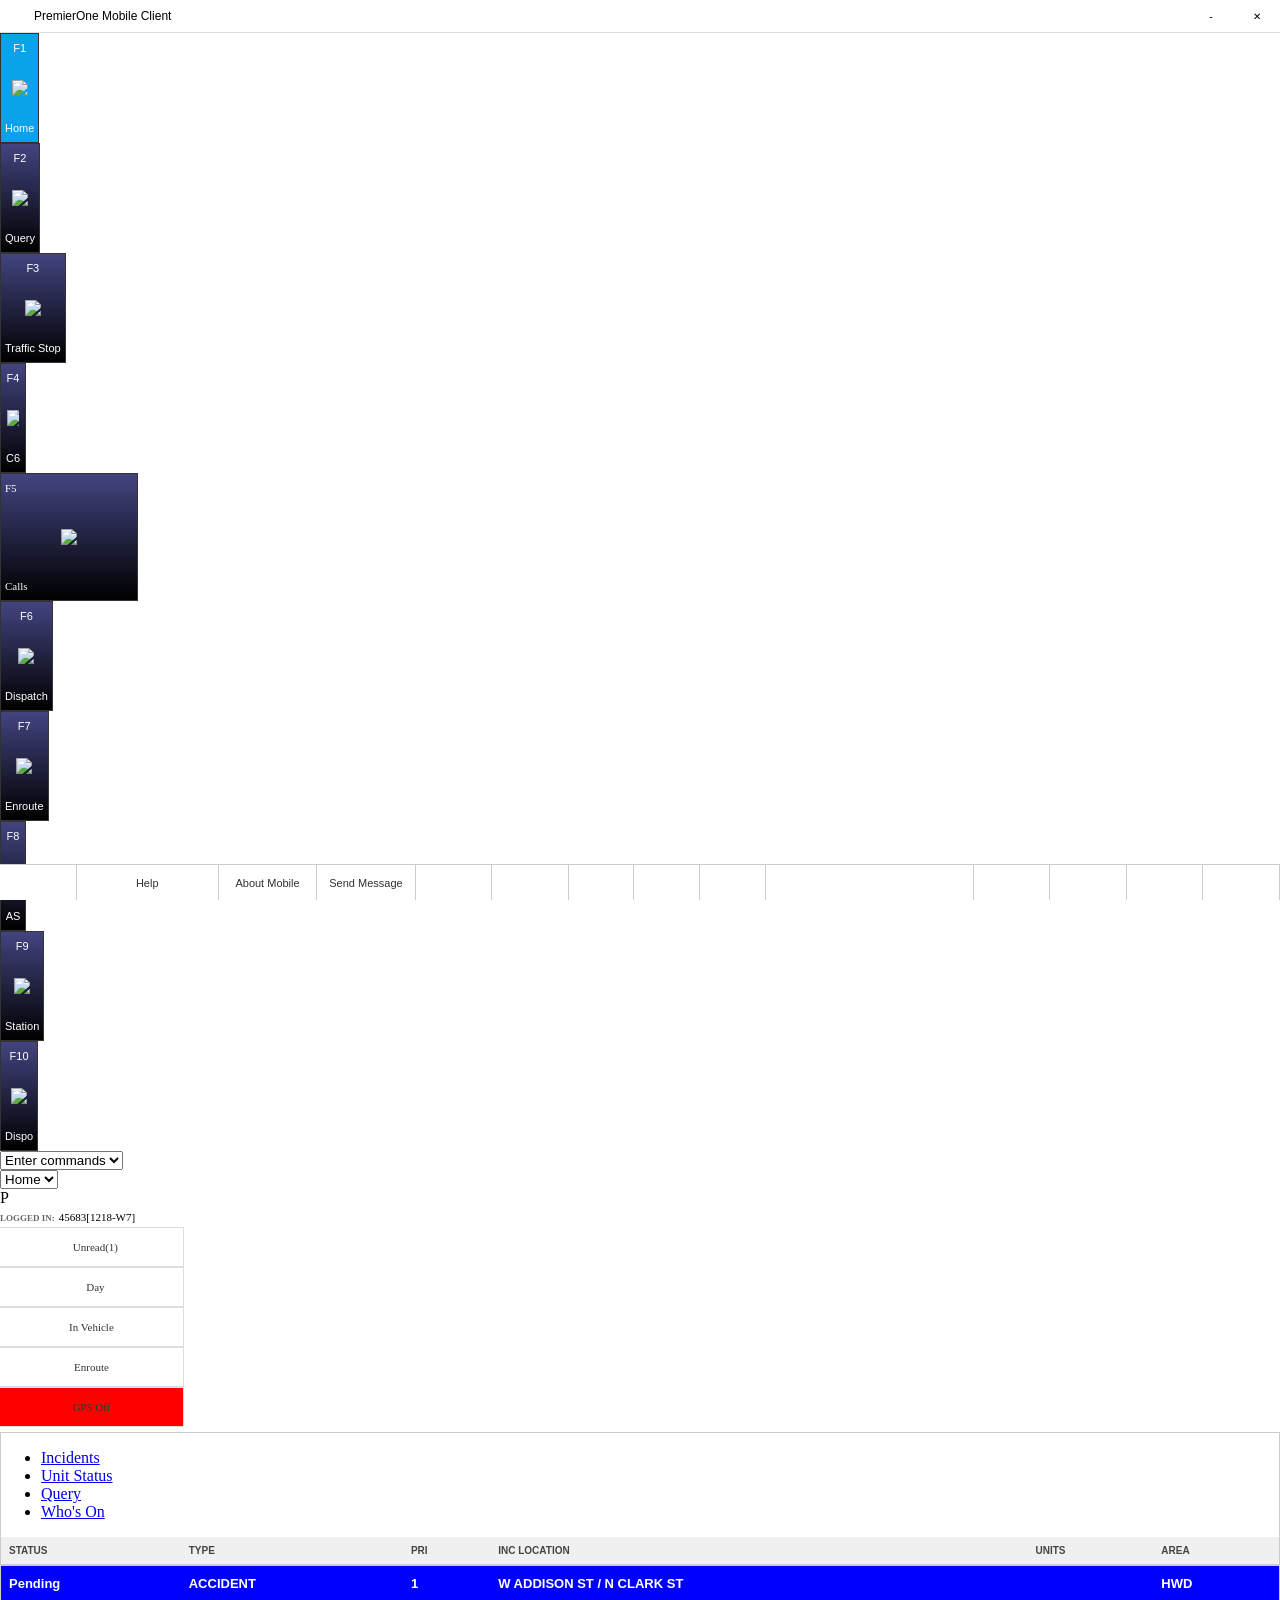
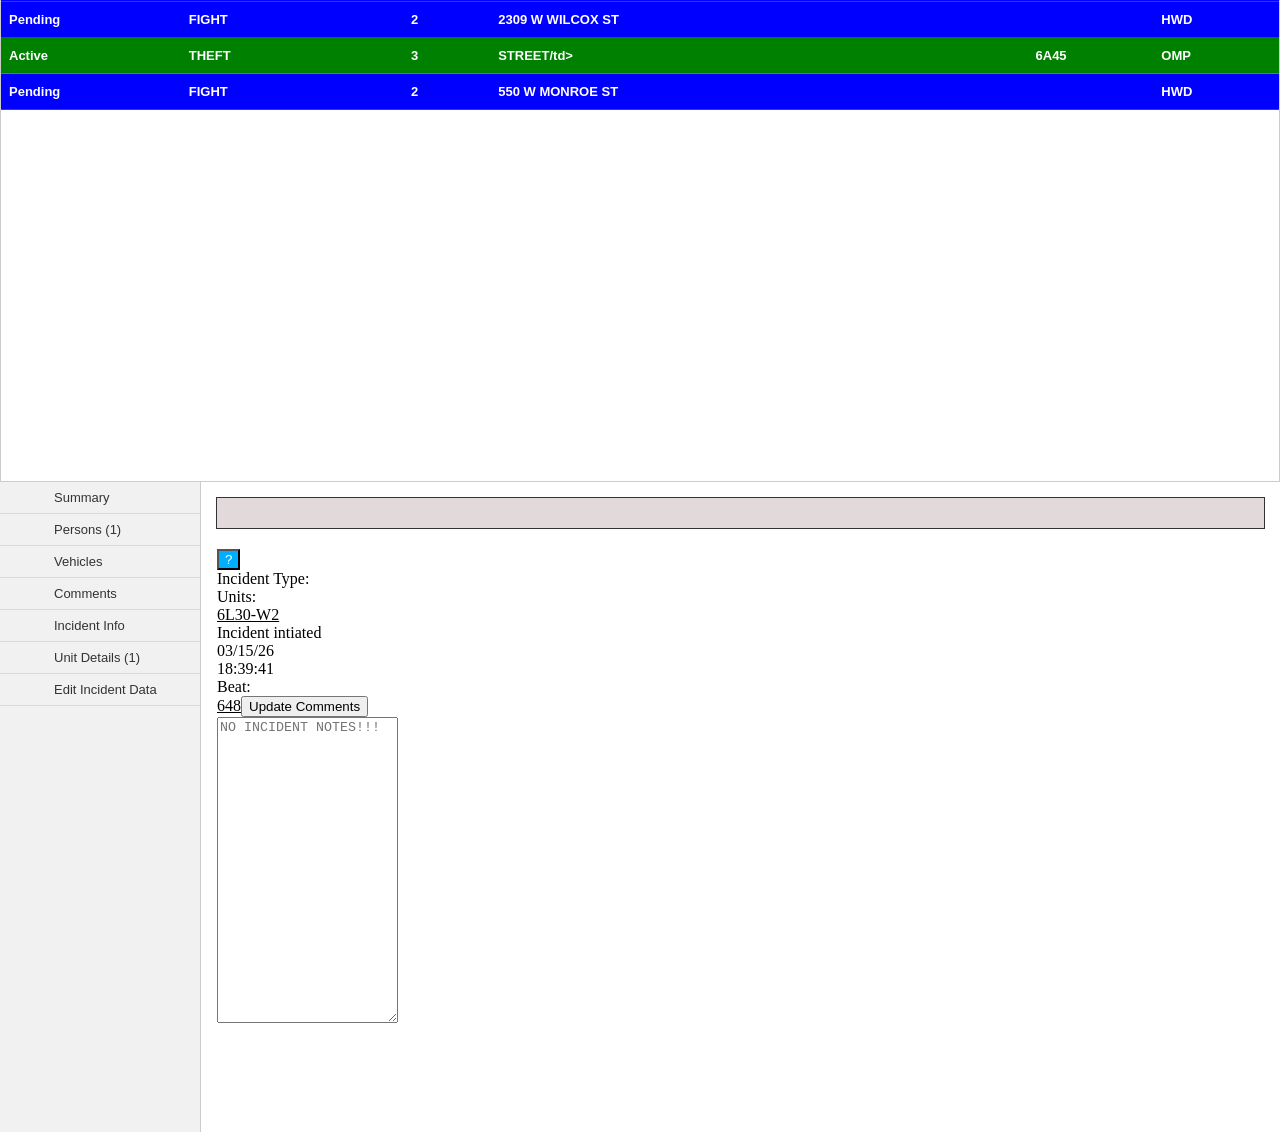
==== main.html @ 59becfe0 "Create main.html" ====
<!doctype html>
<html lang="en">

<head>
  <meta charset="utf-8">
  <meta name="viewport" content="width=device-width, initial-scale=1">
  <title>Premier One Mobile Client</title>
  <link rel="stylesheet" href="https://cdn.metroui.org.ua/current/metro.css">
  <link rel="stylesheet" href="https://cdn.metroui.org.ua/current/icons.css">
  <style>
    body {
      margin: 0;
      padding: 0;
      overflow-x: hidden;
    }

    .title-bar {
      display: flex;
      align-items: center;
      justify-content: space-between;
      height: 32px;
      background-color: #fff;
      border-bottom: 1px solid #ddd;
      user-select: none;
    }

    .title-area {
      display: flex;
      align-items: center;
      gap: 8px;
      padding-left: 10px;
      font-size: 12px;
      font-family: "Segoe UI", Tahoma, sans-serif;
    }

    .button-group {
      display: flex;
      height: 100%;
      border-radius: 0px !important;
    }

    .window-btn {
      display: inline-flex;
      align-items: center;
      justify-content: center;
      width: 46px;
      height: 100%;
      border: none;
      background-color: transparent;
      font-size: 10px;
    }

    .main-action-btns {
      flex: 1 1 10%;
      max-width: 10%;
      height: 110px;
      border: 1px solid #333;
      border-radius: 0 !important;
      background: linear-gradient(#434480, #000000);
      color: white;
      padding: 8px 4px !important;
      display: flex;
      flex-direction: column;
      align-items: center;
      justify-content: space-between;
      cursor: pointer;
    }

    .main-action-btns:active {
      background: rgb(10, 162, 233);
    }

    .main-action-btns p {
      margin: 0;
      font-size: 11px;
      width: 100%;
      white-space: nowrap;
      overflow: hidden;
      text-overflow: ellipsis;
    }

    .main-action-btns img {
      max-height: 50%;
      width: auto;
      max-width: 80%;
      object-fit: contain;
      pointer-events: none;
    }

    .no-border-radius {
      border-radius: 0 !important;
    }

    .select .button-group {
      display: none !important;
    }

    .select .input-wrapper {
      padding-right: 0 !important;
      border-radius: 0 !important;
    }

    .select .title {
      padding-right: 8px !important;
      width: 100% !important;
    }

    .select {
      border-radius: 0 !important;
    }


    .logged-in-box {
      height: 38px !important;
      border-radius: 0 !important;
    }

    .logged-in-box {
      display: flex !important;
      align-items: stretch !important;
      border: 1px solid #ddd;
      background: white;
      height: 38px !important;
      width: 250px;
      cursor: pointer;
    }

    .login-p-style {
      background: #28a745;
      color: white;
      display: flex;
      align-items: center;
      justify-content: center;
      font-weight: bold;
      padding: 0 8px;
      font-size: 16px;
    }

    .login-text-stack {
      display: flex;
      flex-direction: column;
      justify-content: center;
      padding-left: 8px;
      line-height: 1.1;
    }

    .dashboard-container {
      display: flex;
      height: calc(100vh - 250px);
      margin-top: 5px;
      background: #fff;
    }

    .table-area {
      flex: 1;
      overflow-y: auto;
      border: 1px solid #ccc;
    }

    /* home-table styles */
    .home-table {
      width: 100%;
      border-collapse: collapse;
      font-family: sans-serif;
      font-size: 13px;
    }

    .home-table th {
      background: #f0f0f0;
      text-align: left;
      padding: 8px;
      border-bottom: 2px solid #ccc;
      font-size: 10px;
      color: #444;
    }

    .row-pending {
      background: #0000FF;
      color: white;
    }

    .row-active {
      background: #008000;
      color: white;
    }

    .home-table td {
      padding: 10px 8px;
      border-bottom: 1px solid rgba(255, 255, 255, 0.2);
      font-weight: bold;
    }

    /* unit-table styles*/
    .units-table {
      display: none;
    }

    /* home sidebar */

    .sidebar-area {
      width: 180px;
      display: flex;
      flex-direction: column;
      border-left: 1px solid #ccc;
      background: #f0f0f0;
    }

    .side-nav-btn {
      display: flex;
      align-items: center;
      padding: 8px 10px;
      border-bottom: 1px solid #d9d9d9;
      background: transparent;
      cursor: pointer;
      transition: 0.1s;
      text-decoration: none;
      color: #333;
    }

    .side-nav-btn:hover {
      background-color: #e0e0e0;
    }

    .side-nav-btn span.mif-2x {
      width: 32px;
      margin-right: 12px;
      text-align: center;
      color: #555;
    }

    .side-nav-btn .btn-text {
      font-size: 13px;
      font-family: "Segoe UI", Tahoma, sans-serif;
      flex-grow: 1;
    }

    .side-nav-btn .btn-text u {
      text-decoration: underline;
    }

    /* incident-view styles */

    .incident-view-wrapper {
      display: flex;
      height: calc(100vh - 250px);
      width: 100%;
    }

    .inc-sidebar-area {
      width: 200px;
      min-width: 200px;
      background-color: #f1f1f1;
      border-right: 1px solid #ccc;
      overflow-y: auto;
    }

    .inc-content {
      flex: 1;
      overflow-y: auto;
      padding: 16px;
      background: #fff;
    }

    .status-block {
      background: white;
      border: 1px solid #ddd;
      border-left: 0;
      display: flex;
      align-items: center;
      justify-content: center;
      gap: 8px;
      font-size: 11px;
      color: #333;
      cursor: pointer;
    }

    .status-block:hover {
      background: #f9f9f9;
    }

    .logged-in-box,
    .status-block,
    .select {
      height: 38px !important;
    }

    /* footer styles */
    footer {
      display: flex;
      width: 100%;
      height: 35px;
      background: #f0f0f0;
      border-top: 1px solid #ccc;
      position: fixed;
      bottom: 0;
    }

    .footer-btn {
      display: flex;
      align-items: center;
      justify-content: center;
      border-right: 1px solid #ccc;
      font-size: 11px;
      font-family: "Segoe UI", sans-serif;
      background: #fff;
      cursor: pointer;
      color: #333;
      padding: 0 5px;
      white-space: nowrap;
    }

    .footer-btn:hover {
      background: #e5e5e5;
    }

    .footer-group {
      display: flex;
      flex: 3;
    }

    .footer-group .footer-btn {
      flex: 1;
    }

    .w-sm {
      flex: 1;
    }

    .w-md {
      flex: 2;
    }

    .w-lg {
      flex: 3;
    }

    .active-tab {
      background: rgb(10, 162, 233);
    }

    .incident:hover {
      cursor: pointer;
    }

    @keyframes flash-red {
      0% {
        background-color: #0000FF;
      }

      50% {
        background-color: red;
      }

      100% {
        background-color: #0000FF;
      }
    }

    #inc-foot {
      display: none;
    }

    #inc-content {
      display: none;
    }
  </style>
</head>

<body>
  <div class="title-bar">
    <div class="title-area">
      <img src="https://od.lk/s/MzRfMTAwNDg1ODM0Xw/Motorola_29.webp" height="16px" width="16px">
      <span>PremierOne Mobile Client</span>
    </div>
    <div class="button-group">
      <button class="window-btn">-</button>
      <button class="window-btn bg-red-hover fg-white-hover">✕</button>
    </div>
  </div>

  <!-- MAIN ACTION BUTTONS-->
  <div class="container-fluid p-0">
    <div class="row no-gap">
      <button class="main-action-btns active-tab">
        <p class="text-left">F1</p>
        <img src="https://od.lk/s/MzRfMTAwNDkwNjExXw/pngimg.com%20-%20house_PNG17.png" width="55px">
        <p class="text-center">Home</p>
      </button>
      <button class="main-action-btns" disabled>
        <p class="text-left">F2</p>
        <img src="https://od.lk/s/MzRfMTAwNDkwNjEyXw/NEWS_150629803_AR_0_IKZPTQCIXXQA.jpg" width="75px">
        <p class="text-center">Query</p>
      </button>
      <button class="main-action-btns">
        <p class="text-left">F3</p>
        <img
          src="https://upload.wikimedia.org/wikipedia/commons/thumb/9/9d/Stop_sign_light_red.svg/250px-Stop_sign_light_red.svg.png"
          width="55px">
        <p class="text-center">Traffic Stop</p>
      </button>
      <button class="main-action-btns">
        <p class="text-left">F4</p>
        <img src="https://i.pinimg.com/564x/bb/24/70/bb24700cbf83f2b574e307646fc6c29c.jpg" width="55px">
        <p class="text-center">C6</p>
      </button>
      <div class="main-action-btns">
        <p class="text-left">F5</p>
        <img src="https://od.lk/s/MzRfMTAwNDkwNzE0Xw/image-removebg-preview%20%2812%29.png" width="55px">
        <p class="text-center">Calls</p>
      </div>
      <button class="main-action-btns">
        <p class="text-left">F6</p>
        <img src="https://od.lk/s/MzRfMTAwNDkwNjE0Xw/image-removebg-preview%20%289%29.png" width="40px">
        <p class="text-center">Dispatch</p>
      </button>
      <button class="main-action-btns">
        <p class="text-left">F7</p>
        <img src="https://od.lk/s/MzRfMTAwNDkwNjE3Xw/image-removebg-preview%20%2810%29.png" width="100px">
        <p class="text-center">Enroute</p>
      </button>
      <button class="main-action-btns" disabled>
        <p class="text-left">F8</p>
        <img src="https://od.lk/s/MzRfMTAwNDkwNzEzXw/image-removebg-preview%20%2811%29.png">
        <p class="text-center">AS</p>
      </button>
      <button class="main-action-btns">
        <p class="text-left">F9</p>
        <img src="https://od.lk/s/MzRfMTAwNDkwNzE1Xw/image-removebg-preview%20%2813%29.png"
          style="max-width: 35px !important;">
        <p class="text-center">Station</p>
      </button>
      <button class="main-action-btns">
        <p class="text-left">F10</p>
        <img src="https://od.lk/s/MzRfMTAwNDkwNzE2Xw/image-removebg-preview%20%2814%29.png">
        <p class="text-center">Dispo</p>
      </button>
    </div>
  </div>

  <!-- Command Bar-->
  <div class="px-5 mt-1">
    <select data-role="select" data-filter="true">
      <option>Enter commands</option>
    </select>
  </div>
  <!-- Home Area -->
  <div class="container-fluid p-0 mt-1">
    <div class="row no-gap align-items-stretch">
      <div style="flex: 1 1 14.285714%; max-width: 14.285714%;">
        <select data-role="select">
          <option id="currentpage">Home</option>
        </select>
      </div>
      <div class="pos-relative fg-grey-hover" style="flex: 1 1 14.28%; max-width: 14.28%;">
        <div class="d-flex flex-row align-stretch border bd-default bg-white"
          style="height: 38px; cursor: pointer; border-left: 0;">
          <div class="bg-green fg-white d-flex align-center flex-justify-center px-2 text-bold"
            style="font-size: 16px; min-width: 28px;">P</div>
          <div class="d-flex flex-column flex-justify-center px-2 flex-grow-1" style="line-height: 1.1;">
            <span style="font-size: 9px; font-weight: bold; color: #666; text-transform: uppercase;">Logged in:</span>
            <span id="current-user" style="font-size: 11px; color: #000; white-space: nowrap;">45683[1218-W7]</span>
          </div>
          <div class="d-flex flex-center px-1">
            <span class="mif-arrow-drop-down fg-black" style="font-size: 18px;"></span>
          </div>
        </div>
      </div>
      <div class="status-block" style="flex: 1 1 14.285714%; max-width: 14.285714%;">
        <span class="mif-mail mif-sm fg-orange"></span>
        <span>Unread(1)</span>
      </div>
      <div class="status-block" style="flex: 1 1 14.285714%; max-width: 14.285714%;">
        <span class="mif-brightness-auto mif-sm"></span>
        <span>Day</span>
      </div>
      <div class="status-block" style="flex: 1 1 14.285714%; max-width: 14.285714%;">
        <span>In Vehicle</span>
      </div>
      <div class="status-block" style="flex: 1 1 14.285714%; max-width: 14.285714%;">
        <span>Enroute</span>
      </div>
      <div class="status-block" style="flex: 1 1 14.285714%; max-width: 14.285714%; background-color: red !important;">
        GPS Off
      </div>

    </div>
  </div>

  <div id="mainContentWrapper">
    <div class="dashboard-container incidents-table">
      <div class="table-area">
        <ul data-role="tabs" data-expand="true" class="bg-lightGray">
          <li><a href="#">Incidents</a></li>
          <li><a href="#">Unit Status</a></li>
          <li><a href="#" disabled>Query</a></li>
          <li><a href="#">Who's On</a></li>
        </ul>
        <!-- incident table-->
        <table class="home-table">
          <thead>
            <tr>
              <th>STATUS</th>
              <th>TYPE</th>
              <th>PRI</th>
              <th>INC LOCATION</th>
              <th>UNITS</th>
              <th>AREA</th>
            </tr>
          </thead>
          <tbody>
            <tr class="row-pending incident" onclick="showIncident(2234)" id="inc-2234">
              <td id="2234-status">Pending</td>
              <td id="2234-type">ACCIDENT</td>
              <td id="2234-pri">1</td>
              <td id="2234-loc">W ADDISON ST / N CLARK ST</td>
              <td id="2234-units"></td>
              <td id="2234-area">HWD</td>
            </tr>
            <tr class="row-pending">
              <td>Pending</td>
              <td>FIGHT</td>
              <td>2</td>
              <td>2309 W WILCOX ST</td>
              <td></td>
              <td>HWD</td>
            </tr>
            <tr class="row-active">
              <td>Active</td>
              <td>THEFT</td>
              <td>3</td>
              <td>STREET/td>
              <td>6A45</td>
              <td>OMP</td>
            </tr>
            <tr class="row-pending">
              <td>Pending</td>
              <td>FIGHT</td>
              <td>2</td>
              <td>550 W MONROE ST</td>
              <td></td>
              <td>HWD</td>
            </tr>
          </tbody>
        </table>
        </div>
        <div class="dashboard-container units-table">
          <div class="table-area">
            <!-- unit table -->
            <table class="home-table">
              <thead>
                <tr>
                  <th>Unit</th>
                  <th>ST</th>
                  <th>Inc #</th>
                  <th>Inc Location</th>
                  <th>Code</th>
                </tr>
              </thead>
              <tbody>
                <tr>
                  <td>6A45-W2</td>
                  <td>FA</td>
                  <td>0680</td>
                  <td>77th sta</td>
                  <td>2 </td>
                </tr>
              </tbody>
            </table>
          </div>

          <!-- RIGHT SIDEBAR -->
          <div class="sidebar-area">
            <div class="side-nav-btn">
              <span class="mif-organization mif-2x"></span>
              <span class="btn-text"><u>I</u>ncident (3)</span>
            </div>
            <div class="side-nav-btn">
              <span class="mif-automobile mif-2x"></span>
              <span class="btn-text"><u>U</u>nit Status</span>
            </div>
            <div class="side-nav-btn" disabled>
              <span class="mif-email mif-2x"></span>
              <span class="btn-text">M<u>e</u>ssaging</span>
            </div>
            <div class="side-nav-btn" disabled>
              <span class="mif-search mif-2x"></span>
              <span class="btn-text"><u>Q</u>uery</span>
            </div>
            <div class="side-nav-btn" disabled>
              <span class="mif-earth mif-2x"></span>
              <span class="btn-text"><u>B</u>rowser</span>
            </div>
            <div class="side-nav-btn" disabled>
              <span class="mif-location mif-2x"></span>
              <span class="btn-text"><u>L</u>ocation Detail</span>
            </div>
            <div class="side-nav-btn" disabled>
              <span class="mif-map mif-2x"></span>
              <span class="btn-text">Mobile <u>M</u>ap</span>
            </div>
            <a class="side-nav-btn" href="https://forms.gle/L3bexYfnWQNbVY78A">
              <span class="mif-file-text mif-2x"></span>
              <span class="btn-text"><u>R</u>eports</span>
            </a>
            <a class="side-nav-btn" class="super-only">
              <span class="mif-access-time mif-2x"></span>
              <span class="btn-text"><u>S</u>et Incident ID</span>
            </a>
          </div>
        </div>
      </div>

      <div class="d-flex flex-row w-100 incident-view-wrapper" style="align-items: stretch;" id="inc-2234-adv">
        <div class="inc-sidebar-area bg-lightGray border-right bd-default">
          <a class="side-nav-btn d-flex align-center p-2">
            <span class="mif-info mif-2x mr-2"></span>
            <span class="btn-text">Summary</span>
          </a>
          <a class="side-nav-btn d-flex align-center p-2">
            <span class="mif-person mif-2x mr-2"></span>
            <span class="btn-text">Persons (1)</span>
          </a>
          <a class="side-nav-btn d-flex align-center p-2">
            <span class="mif-automobile mif-2x mr-2"></span>
            <span class="btn-text">Vehicles</span>
          </a>
          <a class="side-nav-btn d-flex align-center p-2">
            <span class="mif-pencil mif-2x mr-2"></span>
            <span class="btn-text">Comments</span>
          </a>
          <a class="side-nav-btn d-flex align-center p-2">
            <span class="mif-info2 mif-2x mr-2"></span>
            <span class="btn-text">Incident Info</span>
          </a>
          <a class="side-nav-btn d-flex align-center p-2">
            <span class="mif-group mif-2x mr-2"></span>
            <span class="btn-text">Unit Details (1)</span>
          </a>
          <a class="side-nav-btn d-flex align-center p-2 disp-only">
            <span class="mif-database-edit mif-2x mr-2"></span>
            <span class="btn-text">Edit Incident Data</span>
          </a>
        </div>

        <div class="inc-content flex-grow-1 p-4 bg-white">
          <div class="text-center"
            style="height: 30px !important; outline: 1px solid #333; background-color: rgb(226, 218, 218);"><b
              id="inc-location" style="color: white; font-size: 20px;  line-height: 20px;  overflow: hidden;"></b></div>
          <div class="grid" style="padding-top: 2px;">
            <div class="row">
              <h3 class="cell-11" style="color: rgb(0, 183, 255);" id="inc-status"></h3>
              <button class="cell-auto button cycle small"
                style="background-color: rgb(0, 174, 255); color: white;">?</button>
            </div>
            <div class="row">
              <div class="cell-6" id="inc-type">Incident Type:</div>
              <div class="cell-6" id="inc-id"></div>
            </div>
            <div class="row">
              <div class="cell-6" id="inc-location2"></div>
              <div class="cell-6" id="inc-status2"></div>
            </div>
            <div class="row">
              <div class="cell-4">Units:</div><u class="cell-auto" id="incUnits">6L30-W2</u>
            </div>
            <div class="row">
              <div class="cell-4">Incident intiated</div>
              <div class="cell-4" id="incDate">03/15/26</div>
              <div class="cell-4" id="incTime">18:39:41</div>
            </div>
            <div class="row">
              <div class="cell-4">Beat:</div><u class="cell-4" id="rd">648</u><button class="button cell-4">Update
                Comments</button>
            </div>
          </div>
          <textarea data-role="textarea" style="height: 300PX !important;"
            placeholder="NO INCIDENT NOTES!!!"></textarea>
        </div>

      </div>

      <footer id="home-foot">
        <div class="footer-btn w-sm"></div>
        <div class="footer-btn w-md">Help</div>
        <div class="footer-group">
          <div class="footer-btn">About Mobile</div>
          <div class="footer-btn">Send Message</div>
        </div>
        <div class="footer-btn w-sm"></div>
        <div class="footer-btn w-sm"></div>
        <div class="footer-group">
          <div class="footer-btn"></div>
          <div class="footer-btn"></div>
          <div class="footer-btn"></div>
        </div>
        <div class="footer-btn w-lg"></div>
        <div class="footer-btn w-sm"></div>
        <div class="footer-btn w-sm"></div>
        <div class="footer-btn w-sm"></div>
        <div class="footer-btn w-sm"></div>
      </footer>

      <footer id="inc-foot">
        <div class="footer-group">
          <div class="footer-btn">
            << /div>
              <div class="footer-btn">></div>
              <div class="footer-btn">Edit</div>
              <div class="footer-btn">Clear</div>
              <div class="footer-btn">Close</div>
              <div class="footer-btn">Primary</div>

              <div class="footer-btn"></div>
              <div class="footer-btn"></div>
              <div class="footer-btn"></div>
              <div class="footer-btn"></div>
          </div>
      </footer>


      <script src="https://cdn.metroui.org.ua/current/metro.js"></script>
      <script>
        function updateUser(name) {
          document.getElementById('current-user').innerText = name;
        }

        function showIncident(id) {
          document.getElementById('home-foot').style.display = 'none';
          document.getElementById('inc-foot').style.display = 'block';
          incLoc = document.getElementById(`${id}-loc`).textContent;
          incType = document.getElementById(`${id}-type`).textContent;
          incStatus = document.getElementById(`${id}-status`).textContent;
          document.getElementById('mainContentWrapper').style.display = 'none';
          document.getElementById(`inc-${id}`).style.display = "block";
          document.getElementById(`inc-${id}-adv`).style.display = 'none';
          document.getElementById('currentpage').innerHTML = "Incident"
          document.getElementById('inc-location').innerHTML = incLoc;
          document.getElementById('inc-type').innerHTML = `Incident type:  ${incType}`;
          document.getElementById('inc-id').innerHTML = `Inc #:  ${id}`;
          document.getElementById('inc-location2').innerHTML = `Location:  ${incLoc}`;
          document.getElementById('inc-status').innerHTML = `${incStatus} Incident`;
          document.getElementById('inc-status2').innerHTML = `Incident Status: ${incStatus}`;
        }
      </script>
</body>

</html>
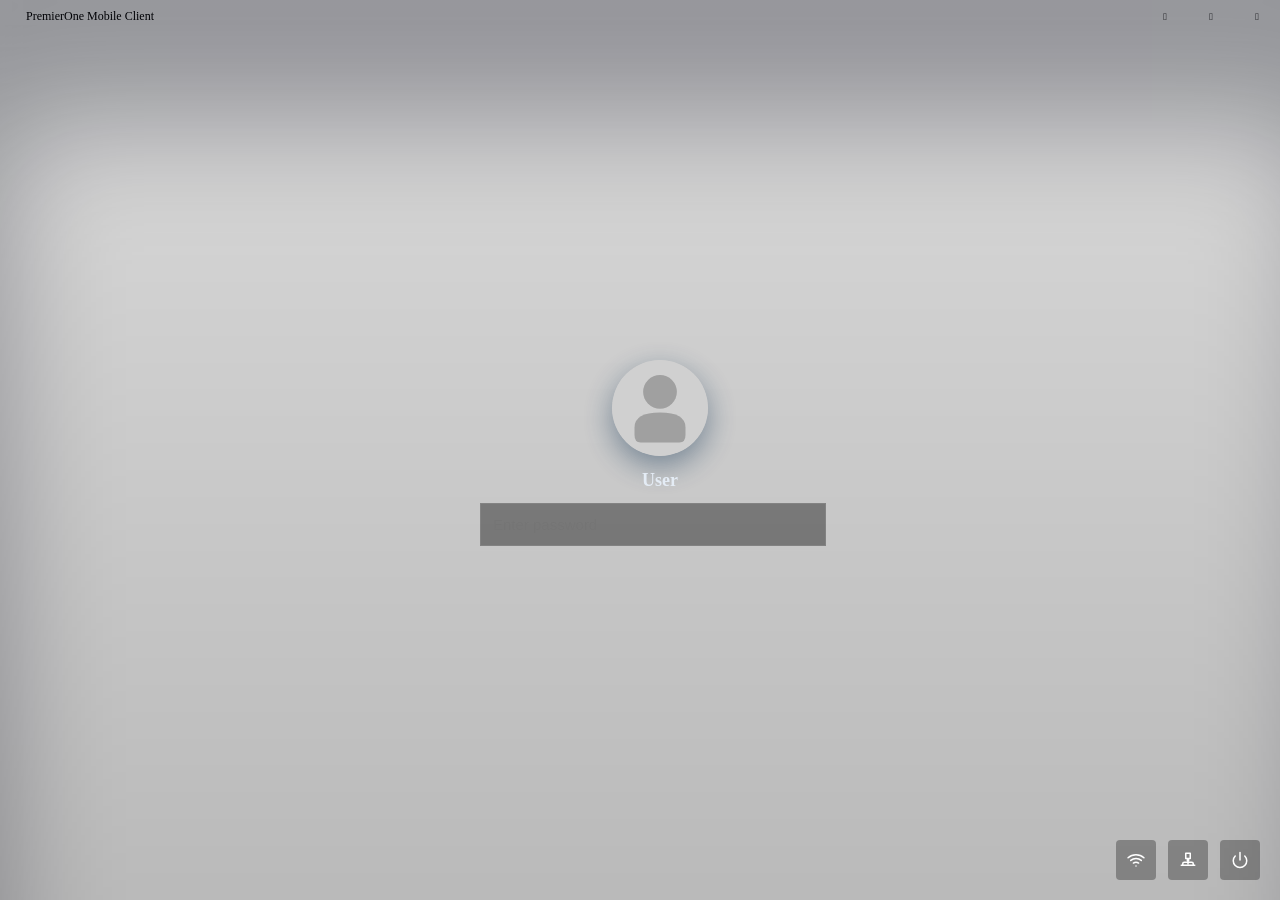
==== commit 1df36ecc: "Update main.html Finished officer ver of MDT, dispatch soon ;)" ====
--- a/main.html
+++ b/main.html
@@ -2,746 +2,7865 @@
 <html lang="en">
 
 <head>
-  <meta charset="utf-8">
-  <meta name="viewport" content="width=device-width, initial-scale=1">
-  <title>Premier One Mobile Client</title>
-  <link rel="stylesheet" href="https://cdn.metroui.org.ua/current/metro.css">
-  <link rel="stylesheet" href="https://cdn.metroui.org.ua/current/icons.css">
-  <style>
-    body {
-      margin: 0;
-      padding: 0;
-      overflow-x: hidden;
-    }
-
-    .title-bar {
-      display: flex;
-      align-items: center;
-      justify-content: space-between;
-      height: 32px;
-      background-color: #fff;
-      border-bottom: 1px solid #ddd;
-      user-select: none;
-    }
-
-    .title-area {
-      display: flex;
-      align-items: center;
-      gap: 8px;
-      padding-left: 10px;
-      font-size: 12px;
-      font-family: "Segoe UI", Tahoma, sans-serif;
-    }
-
-    .button-group {
-      display: flex;
-      height: 100%;
-      border-radius: 0px !important;
-    }
-
-    .window-btn {
-      display: inline-flex;
-      align-items: center;
-      justify-content: center;
-      width: 46px;
-      height: 100%;
-      border: none;
-      background-color: transparent;
-      font-size: 10px;
-    }
-
-    .main-action-btns {
-      flex: 1 1 10%;
-      max-width: 10%;
-      height: 110px;
-      border: 1px solid #333;
-      border-radius: 0 !important;
-      background: linear-gradient(#434480, #000000);
-      color: white;
-      padding: 8px 4px !important;
-      display: flex;
-      flex-direction: column;
-      align-items: center;
-      justify-content: space-between;
-      cursor: pointer;
-    }
-
-    .main-action-btns:active {
-      background: rgb(10, 162, 233);
-    }
-
-    .main-action-btns p {
-      margin: 0;
-      font-size: 11px;
-      width: 100%;
-      white-space: nowrap;
-      overflow: hidden;
-      text-overflow: ellipsis;
-    }
-
-    .main-action-btns img {
-      max-height: 50%;
-      width: auto;
-      max-width: 80%;
-      object-fit: contain;
-      pointer-events: none;
-    }
-
-    .no-border-radius {
-      border-radius: 0 !important;
-    }
-
-    .select .button-group {
-      display: none !important;
-    }
-
-    .select .input-wrapper {
-      padding-right: 0 !important;
-      border-radius: 0 !important;
-    }
-
-    .select .title {
-      padding-right: 8px !important;
-      width: 100% !important;
-    }
-
-    .select {
-      border-radius: 0 !important;
-    }
-
-
-    .logged-in-box {
-      height: 38px !important;
-      border-radius: 0 !important;
-    }
-
-    .logged-in-box {
-      display: flex !important;
-      align-items: stretch !important;
-      border: 1px solid #ddd;
-      background: white;
-      height: 38px !important;
-      width: 250px;
-      cursor: pointer;
-    }
-
-    .login-p-style {
-      background: #28a745;
-      color: white;
-      display: flex;
-      align-items: center;
-      justify-content: center;
-      font-weight: bold;
-      padding: 0 8px;
-      font-size: 16px;
-    }
-
-    .login-text-stack {
-      display: flex;
-      flex-direction: column;
-      justify-content: center;
-      padding-left: 8px;
-      line-height: 1.1;
-    }
-
-    .dashboard-container {
-      display: flex;
-      height: calc(100vh - 250px);
-      margin-top: 5px;
-      background: #fff;
-    }
-
-    .table-area {
-      flex: 1;
-      overflow-y: auto;
-      border: 1px solid #ccc;
-    }
-
-    /* home-table styles */
-    .home-table {
-      width: 100%;
-      border-collapse: collapse;
-      font-family: sans-serif;
-      font-size: 13px;
-    }
-
-    .home-table th {
-      background: #f0f0f0;
-      text-align: left;
-      padding: 8px;
-      border-bottom: 2px solid #ccc;
-      font-size: 10px;
-      color: #444;
-    }
-
-    .row-pending {
-      background: #0000FF;
-      color: white;
-    }
-
-    .row-active {
-      background: #008000;
-      color: white;
-    }
-
-    .home-table td {
-      padding: 10px 8px;
-      border-bottom: 1px solid rgba(255, 255, 255, 0.2);
-      font-weight: bold;
-    }
-
-    /* unit-table styles*/
-    .units-table {
-      display: none;
-    }
-
-    /* home sidebar */
-
-    .sidebar-area {
-      width: 180px;
-      display: flex;
-      flex-direction: column;
-      border-left: 1px solid #ccc;
-      background: #f0f0f0;
-    }
-
-    .side-nav-btn {
-      display: flex;
-      align-items: center;
-      padding: 8px 10px;
-      border-bottom: 1px solid #d9d9d9;
-      background: transparent;
-      cursor: pointer;
-      transition: 0.1s;
-      text-decoration: none;
-      color: #333;
-    }
-
-    .side-nav-btn:hover {
-      background-color: #e0e0e0;
-    }
-
-    .side-nav-btn span.mif-2x {
-      width: 32px;
-      margin-right: 12px;
-      text-align: center;
-      color: #555;
-    }
-
-    .side-nav-btn .btn-text {
-      font-size: 13px;
-      font-family: "Segoe UI", Tahoma, sans-serif;
-      flex-grow: 1;
-    }
-
-    .side-nav-btn .btn-text u {
-      text-decoration: underline;
-    }
-
-    /* incident-view styles */
-
-    .incident-view-wrapper {
-      display: flex;
-      height: calc(100vh - 250px);
-      width: 100%;
-    }
-
-    .inc-sidebar-area {
-      width: 200px;
-      min-width: 200px;
-      background-color: #f1f1f1;
-      border-right: 1px solid #ccc;
-      overflow-y: auto;
-    }
-
-    .inc-content {
-      flex: 1;
-      overflow-y: auto;
-      padding: 16px;
-      background: #fff;
-    }
-
-    .status-block {
-      background: white;
-      border: 1px solid #ddd;
-      border-left: 0;
-      display: flex;
-      align-items: center;
-      justify-content: center;
-      gap: 8px;
-      font-size: 11px;
-      color: #333;
-      cursor: pointer;
-    }
-
-    .status-block:hover {
-      background: #f9f9f9;
-    }
-
-    .logged-in-box,
-    .status-block,
-    .select {
-      height: 38px !important;
-    }
-
-    /* footer styles */
-    footer {
-      display: flex;
-      width: 100%;
-      height: 35px;
-      background: #f0f0f0;
-      border-top: 1px solid #ccc;
-      position: fixed;
-      bottom: 0;
-    }
-
-    .footer-btn {
-      display: flex;
-      align-items: center;
-      justify-content: center;
-      border-right: 1px solid #ccc;
-      font-size: 11px;
-      font-family: "Segoe UI", sans-serif;
-      background: #fff;
-      cursor: pointer;
-      color: #333;
-      padding: 0 5px;
-      white-space: nowrap;
-    }
-
-    .footer-btn:hover {
-      background: #e5e5e5;
-    }
-
-    .footer-group {
-      display: flex;
-      flex: 3;
-    }
-
-    .footer-group .footer-btn {
-      flex: 1;
-    }
-
-    .w-sm {
-      flex: 1;
-    }
-
-    .w-md {
-      flex: 2;
-    }
-
-    .w-lg {
-      flex: 3;
-    }
-
-    .active-tab {
-      background: rgb(10, 162, 233);
-    }
-
-    .incident:hover {
-      cursor: pointer;
-    }
-
-    @keyframes flash-red {
-      0% {
-        background-color: #0000FF;
-      }
-
-      50% {
-        background-color: red;
-      }
-
-      100% {
-        background-color: #0000FF;
-      }
-    }
-
-    #inc-foot {
-      display: none;
-    }
-
-    #inc-content {
-      display: none;
-    }
-  </style>
+    <meta charset="utf-8">
+    <meta name="viewport" content="width=device-width, initial-scale=1">
+    <title>Premier One Mobile Client</title>
+    <link rel="stylesheet" href="https://cdn.metroui.org.ua/current/metro.css">
+    <link rel="stylesheet" href="https://cdn.metroui.org.ua/current/icons.css">
+    <style>
+        /*=== VARS FOR APP-BAR REQUIRED!!!!! ===*/
+        :root {
+            --bar-height: 32px;
+            --metro-bg: #ffffff;
+            --metro-text: #000000;
+            --close-red: #c80000;
+        }
+
+        input[data-role="input"] {
+            padding: 10px !important;
+            border-radius: 0 !important;
+            margin-bottom: 20px !important;
+            width: 80% !important;
+            margin-left: auto !important;
+            margin-right: auto !important;
+        }
+
+        footer {
+            width: 100%;
+            height: 35px;
+            background: #000000;
+            border-top: 1px solid #ccc;
+            position: fixed;
+            bottom: 0;
+            display: none;
+            box-sizing: border-box;
+            align-items: stretch;
+        }
+
+        #home-foot,
+        #inc-foot {
+            height: 35px;
+            min-height: 35px;
+            box-sizing: border-box;
+            align-items: stretch;
+        }
+
+        /*=== PUT ALL TAG STYLES HERE ===*/
+        body {
+            margin: 0;
+            padding: 0;
+            overflow-x: hidden;
+        }
+
+        /*=== APP BAR ===*/
+        .metro-app-bar {
+            display: flex !important;
+            flex-direction: row !important;
+            justify-content: space-between;
+            align-items: center;
+            height: 32px;
+            width: 100%;
+            overflow: hidden;
+            white-space: nowrap;
+        }
+
+        .app-branding {
+            display: flex;
+            align-items: center;
+            padding-left: 10px;
+            flex: 0 1 auto;
+            white-space: nowrap;
+        }
+
+        .app-icon-placeholder {
+            width: 16px;
+            height: 16px;
+            background-color: #0078d4;
+            margin-right: 12px;
+            flex-shrink: 0;
+        }
+
+        .app-title {
+            font-size: 12px;
+            font-weight: 400;
+            margin: 0;
+            color: var(--text-color);
+            overflow: hidden;
+            text-overflow: ellipsis;
+        }
+
+        .window-actions {
+            display: flex;
+            height: 100%;
+            flex-shrink: 0;
+            margin-left: auto;
+        }
+
+        .action-btn {
+            width: 46px;
+            height: var(--bar-height);
+            background: transparent;
+            border: none;
+            font-family: "Segoe MDL2 Assets", sans-serif;
+            font-size: 10px;
+            display: flex;
+            justify-content: center;
+            align-items: center;
+            cursor: default;
+            outline: none;
+            transition: background 0.1s;
+            flex-direction: row;
+        }
+
+        .action-btn:hover {
+            background-color: var(--hover-gray);
+        }
+
+        .close-btn:hover {
+            background-color: var(--close-red) !important;
+            color: white;
+        }
+
+        .active-inc-tab {
+            background: rgb(255, 153, 0);
+        }
+
+        /*=== MODAL STYLES ===*/
+        .modal-overlay {
+            position: fixed;
+            top: 0;
+            left: 0;
+            right: 0;
+            bottom: 0;
+            background-color: rgba(0, 0, 0, 0.7);
+            display: none;
+            z-index: 1500;
+            align-items: center;
+            justify-content: center;
+        }
+
+        .modal-overlay.active {
+            display: flex;
+        }
+
+        .modal-content {
+            background: white;
+            width: 90%;
+            max-width: 600px;
+            max-height: 80vh;
+            border-radius: 4px;
+            box-shadow: 0 4px 16px rgba(0, 0, 0, 0.3);
+            display: flex;
+            flex-direction: column;
+        }
+
+        .modal-header {
+            padding: 16px;
+            border-bottom: 1px solid #ddd;
+            font-weight: bold;
+            font-size: 16px;
+            display: flex;
+            justify-content: space-between;
+            align-items: center;
+        }
+
+        .modal-close-btn {
+            background: none;
+            border: none;
+            font-size: 24px;
+            cursor: pointer;
+            color: #333;
+            padding: 0;
+        }
+
+        .modal-close-btn:hover {
+            color: #000;
+        }
+
+        .modal-body {
+            flex: 1;
+            overflow-y: auto;
+            padding: 16px;
+        }
+
+        .modal-footer {
+            padding: 16px;
+            border-top: 1px solid #ddd;
+            display: flex;
+            gap: 8px;
+        }
+
+        .modal-footer .button {
+            padding: 8px 16px;
+            cursor: pointer;
+        }
+
+        .window-btn {
+            display: inline-flex;
+            align-items: center;
+            justify-content: center;
+            width: 36px;
+            height: 100%;
+            border: none;
+            background-color: #e8e8e8;
+            border-left: 1px solid #d0d0d0;
+            font-size: 12px;
+            cursor: pointer;
+            padding: 0;
+            transition: background 0.1s, border 0.1s, color 0.1s;
+            color: #000;
+            flex-shrink: 0;
+        }
+
+        .window-btn:hover {
+            background-color: #d7d7d7;
+        }
+
+        .window-btn:active {
+            background-color: #b8b8b8;
+        }
+
+        .window-btn.fg-white-hover {
+            color: #000;
+        }
+
+        .window-btn.fg-white-hover:hover {
+            background-color: #c80000 !important;
+            color: #fff !important;
+        }
+
+        .window-btn.fg-white-hover:active {
+            background-color: #a00000 !important;
+            color: #fff !important;
+        }
+
+        #win-loader {
+            position: fixed;
+            inset: 0;
+            background: linear-gradient(135deg, #0078d4 0%, #107c10 100%);
+            display: none;
+            align-items: center;
+            justify-content: center;
+            z-index: 2000;
+            flex-direction: column;
+            gap: 30px;
+        }
+
+        #win-loader.active {
+            display: flex !important;
+        }
+
+        #win-loader.flicker {
+            animation: win10-flicker 3s ease-in-out forwards;
+        }
+
+        #win-loader .win-welcome {
+            color: white;
+            font-size: 48px;
+            font-weight: 300;
+            letter-spacing: 2px;
+            text-align: center;
+        }
+
+        #win-loader .win-spinner {
+            width: 60px;
+            height: 60px;
+            border: 4px solid rgba(255, 255, 255, 0.3);
+            border-top: 4px solid white;
+            border-radius: 50%;
+            animation: spin 1s linear infinite;
+        }
+
+        #win-bottom-buttons {
+            position: fixed;
+            bottom: 20px;
+            right: 20px;
+            display: flex;
+            gap: 12px;
+            z-index: 1000;
+        }
+
+        .win-btn-icon {
+            width: 40px;
+            height: 40px;
+            border: none;
+            border-radius: 4px;
+            background: rgba(0, 0, 0, 0.3);
+            color: white;
+            cursor: pointer;
+            font-size: 20px;
+            display: flex;
+            align-items: center;
+            justify-content: center;
+            transition: background 0.2s ease;
+        }
+
+        .win-btn-icon:hover {
+            background: rgba(0, 0, 0, 0.5);
+        }
+
+        .win-btn-icon:active {
+            background: rgba(0, 0, 0, 0.7);
+        }
+
+        .win-popup-menu {
+            position: absolute;
+            bottom: 50px;
+            right: 0;
+            background: rgba(32, 32, 32, 0.98);
+            border: 1px solid rgba(255, 255, 255, 0.2);
+            border-radius: 4px;
+            min-width: 200px;
+            display: none;
+            flex-direction: column;
+            z-index: 1001;
+            backdrop-filter: blur(10px);
+        }
+
+        .win-popup-menu.active {
+            display: flex;
+        }
+
+        .win-menu-item {
+            padding: 10px 16px;
+            color: rgba(230, 238, 248, 0.95);
+            border: none;
+            background: transparent;
+            cursor: pointer;
+            text-align: left;
+            font-size: 14px;
+            transition: background 0.15s ease;
+        }
+
+        .win-menu-item:hover {
+            background: rgba(0, 120, 212, 0.5);
+        }
+
+        .win-menu-item:active {
+            background: rgba(0, 120, 212, 0.8);
+        }
+
+        .win-menu-item:not(:last-child) {
+            border-bottom: 1px solid rgba(255, 255, 255, 0.1);
+        }
+
+        .win-wifi-connected {
+            font-size: 12px;
+            color: rgba(0, 120, 212, 0.9);
+            margin-top: 2px;
+        }
+
+        #win-wifi-menu .win-menu-item {
+            justify-content: space-between;
+            display: flex;
+            align-items: center;
+        }
+
+        .win-wifi-action-btn {
+            flex: 1;
+            padding: 6px 12px;
+            background: rgba(0, 120, 212, 0.4);
+            color: rgba(230, 238, 248, 0.95);
+            border: 1px solid rgba(0, 120, 212, 0.6);
+            border-radius: 3px;
+            cursor: pointer;
+            font-size: 12px;
+            transition: background 0.15s ease;
+        }
+
+        .win-wifi-action-btn:hover {
+            background: rgba(0, 120, 212, 0.6);
+        }
+
+        .win-wifi-action-btn:active {
+            background: rgba(0, 120, 212, 0.8);
+        }
+
+        .win-wifi-network-item {
+            width: 100%;
+            padding: 10px 16px;
+            color: rgba(230, 238, 248, 0.95);
+            border: none;
+            border-bottom: 1px solid rgba(255, 255, 255, 0.08);
+            background: transparent;
+            cursor: pointer;
+            text-align: left;
+            font-size: 13px;
+            transition: background 0.15s ease;
+            display: flex;
+            align-items: center;
+            justify-content: space-between;
+        }
+
+        .win-wifi-network-item:hover {
+            background: rgba(0, 120, 212, 0.3);
+        }
+
+        .win-wifi-network-item:active {
+            background: rgba(0, 120, 212, 0.5);
+        }
+
+        .win-wifi-network-item:last-child {
+            border-bottom: none;
+        }
+
+        /*=== APP MAIN AREA BUTTONS ===*/
+        .main-action-btns {
+            flex: 1 1 10%;
+            max-width: 10%;
+            height: 110px;
+            border: 1px solid #333;
+            border-radius: 0 !important;
+            background: linear-gradient(#434480, #000000);
+            color: white;
+            padding: 8px 4px !important;
+            display: flex;
+            flex-direction: column;
+            align-items: center;
+            justify-content: space-between;
+            cursor: pointer;
+        }
+
+        .main-action-btns:active {
+            background: rgb(10, 162, 233);
+        }
+
+        .main-action-btns p {
+            margin: 0;
+            font-size: 11px;
+            width: 100%;
+            white-space: nowrap;
+            overflow: hidden;
+            text-overflow: ellipsis;
+        }
+
+        .main-action-btns img {
+            max-height: 50%;
+            width: auto;
+            max-width: 80%;
+            object-fit: contain;
+            pointer-events: none;
+        }
+
+        /*=== LOGIN AREA [MAIN STYLES] ===*/
+        #loginArea {
+            background-image: url('https://i.sstatic.net/lubGc.jpg');
+            background-size: cover;
+            background-position: center;
+            width: 100vw;
+            height: 100vh;
+            display: none;
+            align-items: center;
+            justify-content: center;
+            padding: 20px;
+            position: fixed;
+            top: 0;
+            left: 0;
+            overflow: hidden;
+            z-index: 999;
+        }
+
+        #loginArea::after {
+            content: '';
+            position: absolute;
+            inset: 0;
+            background: linear-gradient(180deg, rgba(0, 0, 0, 0.14), rgba(0, 0, 0, 0.28));
+            pointer-events: none;
+        }
+
+        #loginArea::before {
+            content: '';
+            position: absolute;
+            inset: 0;
+            box-shadow: inset 0 120px 120px rgba(2, 6, 23, 0.32);
+            pointer-events: none;
+        }
+
+        #loginArea .login-box {
+            width: 30%;
+            min-width: 300px;
+            max-width: 450px;
+            background: #fff;
+            border: 1px solid #aaa;
+            border-radius: 0 !important;
+            box-shadow: 0 4px 12px rgba(0, 0, 0, 0.2);
+            padding: 24px;
+            display: flex;
+            flex-direction: column;
+            gap: 12px;
+        }
+
+        #loginArea .align-center {
+            width: 100%;
+            display: flex;
+            flex-direction: column;
+            align-items: center;
+        }
+
+        /*=== LOGIN AREA [WINDOWS]===*/
+        #win-logon-card {
+            width: 360px;
+            margin: 0 auto;
+            padding: 0;
+            border-radius: 0;
+            background: transparent;
+            color: rgba(230, 238, 248, 0.95);
+            box-shadow: none;
+            border: 0;
+            display: flex;
+            flex-direction: column;
+            align-items: center;
+            gap: 6px;
+            position: relative;
+            z-index: 1;
+        }
+
+        #win-pwd-container {
+            display: flex;
+            flex-direction: column;
+            gap: 8px;
+            width: 100%;
+        }
+
+        #win-pwd-container.hidden {
+            display: none !important;
+        }
+
+        #win-loading-container {
+            display: none;
+            flex-direction: row;
+            align-items: center;
+            gap: 15px;
+            margin-top: 8px;
+        }
+
+        #win-loading-container.active {
+            display: flex !important;
+        }
+
+        .win-spinner-small {
+            width: 28px;
+            height: 28px;
+            border: 2px solid rgba(255, 255, 255, 0.3);
+            border-top: 2px solid white;
+            border-radius: 50%;
+            animation: spin 1s linear infinite;
+            flex-shrink: 0;
+        }
+
+        .win-welcome-small {
+            color: rgba(230, 238, 248, 0.95);
+            font-size: 14px;
+            font-weight: 300;
+            letter-spacing: 0.5px;
+        }
+
+        #win-logon-card .avatar {
+            width: 96px;
+            height: 96px;
+            border-radius: 50%;
+            display: flex;
+            align-items: center;
+            justify-content: center;
+            margin: 0;
+            box-shadow: 0 10px 30px rgba(12, 46, 80, 0.45);
+            overflow: hidden;
+        }
+
+        #win-logon-card .username {
+            font-weight: 600;
+            text-align: center;
+            margin-top: 8px;
+            margin-bottom: 6px;
+            color: rgba(230, 238, 248, 0.95);
+            font-size: 18px;
+        }
+
+        #win-logon-card input[type=password] {
+            width: 320px;
+            max-width: 90vw;
+            padding: 12px;
+            border-radius: 0;
+            border: 1px solid rgba(255, 255, 255, 0.08);
+            background: rgba(0, 0, 0, 0.4);
+            color: rgba(230, 238, 248, 0.95);
+            font-size: 15px;
+            outline: none;
+            transition: background-color 0.2s ease;
+        }
+
+        #win-logon-card input[type=password]:focus {
+            background: rgba(255, 255, 255, 0.95);
+            color: #000;
+            border: 1px solid rgba(255, 255, 255, 0.3);
+        }
+
+        #win-logon-error {
+            color: #ff8b8b;
+            height: 18px;
+            margin-top: 8px;
+            text-align: center;
+        }
+
+        /*=== LOGIN AREA [UNIT DATA]===*/
+        #inputUserDataArea {
+            display: none;
+            align-items: center !important;
+            justify-content: center !important;
+            min-height: calc(100vh - 32px) !important;
+            background: #d9d9d9 !important;
+            padding: 20px !important;
+        }
+
+        /*=== UNIT DATA STYLES ===*/
+
+        .select .button-group {
+            display: none !important;
+        }
+
+        .select .input-wrapper {
+            padding-right: 0 !important;
+            border-radius: 0 !important;
+        }
+
+        .select .title {
+            padding-right: 8px !important;
+            width: 100% !important;
+        }
+
+        .select {
+            border-radius: 0 !important;
+        }
+
+        .login-text-stack {
+            display: flex;
+            flex-direction: column;
+            justify-content: center;
+            padding-left: 8px;
+            line-height: 1.1;
+        }
+
+        .status-block {
+            background: white;
+            border: 1px solid #ddd;
+            border-left: 0;
+            display: flex;
+            align-items: center;
+            justify-content: center;
+            gap: 8px;
+            font-size: 11px;
+            color: #333;
+            cursor: pointer;
+        }
+
+        .status-block:hover {
+            background: #f9f9f9;
+        }
+
+        .status-block,
+        .select {
+            height: 38px !important;
+        }
+
+        #mainApp.night-mode {
+            background: #000 !important;
+            color: #4cff00 !important;
+        }
+
+        #mainApp.night-mode * {
+            background: inherit;
+            color: inherit;
+            border-color: #4cff00 !important;
+        }
+
+        #mainApp.night-mode input,
+        #mainApp.night-mode select,
+        #mainApp.night-mode textarea,
+        #mainApp.night-mode button {
+            background: #111 !important;
+            color: #4cff00 !important;
+            border-color: #4cff00 !important;
+        }
+
+        #mainApp.night-mode .status-block,
+        #mainApp.night-mode .dashboard-container,
+        #mainApp.night-mode .home-table,
+        #mainApp.night-mode .incident-content,
+        #mainApp.night-mode .table-area,
+        #mainApp.night-mode .sidebar-area,
+        #mainApp.night-mode .callboard-sidebar-area,
+        #mainApp.night-mode .callboard-table-area,
+        #mainApp.night-mode .home-table th,
+        #mainApp.night-mode .home-table td,
+        #mainApp.night-mode .dispatcher-field,
+        #mainApp.night-mode .button,
+        #mainApp.night-mode .main-action-btns,
+        #mainApp.night-mode .footer-btn,
+        #mainApp.night-mode .side-nav-btn,
+        #mainApp.night-mode .content-row,
+        #mainApp.night-mode .row-pending,
+        #mainApp.night-mode .row-active,
+        #mainApp.night-mode .row-closed,
+        #mainApp.night-mode .incident-view-wrapper,
+        #mainApp.night-mode .incident-content,
+        #mainApp.night-mode .dispatcher-content-area,
+        #mainApp.night-mode .inc-sidebar-area,
+        #mainApp.night-mode .bg-white,
+        #mainApp.night-mode .modal-overlay,
+        #mainApp.night-mode .modal-content,
+        #mainApp.night-mode .modal-header,
+        #mainApp.night-mode .modal-body,
+        #mainApp.night-mode .modal-footer,
+        #mainApp.night-mode .dispatcher-status-bar,
+        #mainApp.night-mode .bg-white,
+        #mainApp.night-mode .call-item,
+        #mainApp.night-mode .call-filter-btn,
+        #mainApp.night-mode .modal-content * {
+            background: #000 !important;
+            color: #4cff00 !important;
+            border-color: #4cff00 !important;
+        }
+
+        #mainApp.night-mode #current-user {
+            color: #4cff00 !important;
+        }
+
+        #mainApp.night-mode~.modal-overlay .modal-content,
+        #mainApp.night-mode~.modal-overlay .modal-header,
+        #mainApp.night-mode~.modal-overlay .modal-body,
+        #mainApp.night-mode~.modal-overlay .modal-footer,
+        #mainApp.night-mode~.modal-overlay .modal-content *,
+        #mainApp.night-mode~.modal-overlay .modal-close-btn:hover {
+            background: #000 !important;
+            color: #4cff00 !important;
+            border-color: #4cff00 !important;
+        }
+
+        #mainApp.night-mode~footer,
+        #mainApp.night-mode~footer .footer-btn {
+            background: #000 !important;
+            color: #4cff00 !important;
+            border-color: #4cff00 !important;
+        }
+
+        .dispatch-callboard-filters {
+            display: flex;
+            flex-direction: column;
+            gap: 8px;
+            margin-bottom: 12px;
+        }
+
+        .dispatch-call-filter-btn {
+            background: #222;
+            color: #fff;
+            border: 1px solid #444;
+            padding: 8px 10px;
+            width: 100%;
+            text-align: left;
+            cursor: pointer;
+        }
+
+        .dispatch-callboard-table-wrapper {
+            overflow-x: auto;
+        }
+
+        .dispatch-callboard-table {
+            width: 100%;
+            border-collapse: collapse;
+            font-size: 13px;
+            background: #fff;
+        }
+
+        .dispatch-callboard-table th,
+        .dispatch-callboard-table td {
+            border: 1px solid #ddd;
+            padding: 8px;
+            text-align: left;
+        }
+
+        .dispatch-callboard-table th {
+            background: #f3f3f3;
+            font-weight: 700;
+        }
+
+        .dispatch-callboard-table tr:nth-child(even) {
+            background: #f9f9f9;
+        }
+
+        /*=== MAIN APP, HOME AREA STYLES ===*/
+        .dashboard-container {
+            display: flex;
+            flex-direction: column;
+            height: 100%;
+            flex: 1;
+            min-height: 0;
+            margin-top: 0;
+            background: #fff;
+        }
+
+        .content-row {
+            display: flex;
+            height: 100%;
+            flex: 1;
+            min-height: 0;
+            min-width: 0;
+        }
+
+        .table-area {
+            flex: 1;
+            height: 100%;
+            min-width: 0;
+            overflow: hidden;
+            border: 1px solid #ccc;
+        }
+
+        .home-table {
+            width: 100%;
+            border-collapse: collapse;
+            font-family: sans-serif;
+            font-size: 13px;
+        }
+
+        .home-table th {
+            background: #f0f0f0;
+            text-align: left;
+            padding: 8px;
+            border-bottom: 2px solid #ccc;
+            font-size: 10px;
+            color: #444;
+        }
+
+        .row-pending {
+            background: #0000FF;
+            color: white;
+        }
+
+        .row-active {
+            background: #008000;
+            color: white;
+        }
+
+        .row-closed {
+            background: #a12121;
+            color: white;
+            display: none;
+        }
+
+        .row-closed:hover,
+        .row-active:hover,
+        .row-closed:hover {
+            cursor: pointer;
+        }
+
+        .show-closed .row-closed {
+            display: table-row;
+        }
+
+        .home-table .row-closed {
+            display: table-row !important;
+        }
+
+        #incidentsView .home-table .row-closed {
+            display: none !important;
+        }
+
+        #callsAdvTable .row-closed {
+            display: table-row !important;
+        }
+
+        #advCallsTabs li {
+            list-style: none;
+        }
+
+        #mainTabs {
+            display: flex !important;
+        }
+
+        #mainTabs.hidden {
+            display: none !important;
+        }
+
+        #advCallsTabs {
+            display: none !important;
+        }
+
+        #advCallsTabs.visible {
+            display: flex !important;
+        }
+
+        .table-area {
+            flex: 1;
+            height: 100%;
+            min-height: 0;
+            min-width: 0;
+            overflow: hidden;
+            border: 1px solid #ccc;
+        }
+
+        .sidebar-area {
+            position: relative;
+            right: auto;
+            top: auto;
+            width: 180px;
+            flex: 0 0 180px;
+            order: 1;
+            height: 100%;
+            display: flex;
+            flex-direction: column;
+            overflow-y: auto;
+            border: 1px solid #ccc;
+            border-left: none;
+            background: #f0f0f0;
+        }
+
+        .callboard-sidebar-area {
+            position: relative;
+            left: auto;
+            top: auto;
+            width: 180px;
+            flex: 0 0 180px;
+            height: 100%;
+            display: flex;
+            flex-direction: column;
+            overflow-y: auto;
+            border: 1px solid #ccc;
+            border-right: none;
+            background: #f0f0f0;
+        }
+
+        #callsAdvTable {
+            position: relative;
+            display: flex;
+            width: 100%;
+            height: 100%;
+            flex: 1 1 auto;
+            min-height: 0;
+            min-width: 0;
+            align-items: stretch;
+        }
+
+        #callsAdvTable .callboard-table-area {
+            flex: 1;
+            height: 100%;
+            min-height: 0;
+            min-width: 0;
+            display: flex;
+            flex-direction: column;
+            overflow-y: auto;
+            overflow-x: auto;
+        }
+
+        #incidentsView,
+        #units-table,
+        #callsAdvTable {
+            width: 100%;
+            height: 100%;
+            min-height: 0;
+            min-width: 0;
+        }
+
+        #incidentsView,
+        #units-table {
+            overflow-y: auto;
+            overflow-x: auto;
+        }
+
+        #incidentsView .home-table,
+        #units-table .home-table,
+        #callsAdvTable .home-table {
+            min-width: 0;
+        }
+
+        .home-table td {
+            padding: 10px 8px;
+            border-bottom: 1px solid rgba(255, 255, 255, 0.2);
+            font-weight: bold;
+        }
+
+        .side-nav-btn {
+            display: flex;
+            align-items: center;
+            padding: 8px 10px;
+            background: transparent;
+            cursor: pointer;
+            transition: 0.1s;
+            text-decoration: none;
+            color: #333;
+        }
+
+        .side-nav-btn:hover {
+            background-color: #e0e0e0;
+        }
+
+        /* Keep active incident tabs highlighted by default */
+        .inc-sidebar-area .side-nav-btn.active-inc-tab {
+            background-color: rgb(255, 153, 0) !important;
+            color: #111 !important;
+        }
+
+        .inc-sidebar-area .side-nav-btn.active-inc-tab span,
+        .inc-sidebar-area .side-nav-btn.active-inc-tab .btn-text,
+        .inc-sidebar-area .side-nav-btn.active-inc-tab .mif-2x {
+            color: #111 !important;
+        }
+
+        .inc-sidebar-area .side-nav-btn.active-inc-tab:hover {
+            background-color: rgb(255, 165, 28) !important;
+        }
+
+        .call-item {
+            padding: 5px;
+            border-bottom: 1px solid #ddd;
+            background: #f9f9f9;
+            margin-bottom: 5px;
+        }
+
+        .call-item:hover {
+            background: #e0e0e0;
+        }
+
+        .call-filter-btn {
+            background: #e8e8e8;
+            color: #333;
+            border: 1px solid #ccc;
+            padding: 8px 10px;
+            margin: 4px 0;
+            cursor: pointer;
+            text-align: center;
+            border-radius: 0;
+        }
+
+        .call-filter-btn:hover {
+            background: #d8d8d8;
+        }
+
+        .side-nav-btn span.mif-2x {
+            width: 32px;
+            margin-right: 12px;
+            text-align: center;
+            color: #555;
+        }
+
+        .side-nav-btn .btn-text {
+            font-size: 13px;
+            font-family: "Segoe UI", Tahoma, sans-serif;
+            flex-grow: 1;
+        }
+
+        .side-nav-btn .btn-text u {
+            text-decoration: underline;
+        }
+
+        /* In night mode, active tabs should be light blue instead of orange */
+        #mainApp.night-mode .inc-sidebar-area .side-nav-btn.active-inc-tab {
+            background-color: #79b8ff !important;
+            border-color: #9ccaff !important;
+            color: #041a2f !important;
+        }
+
+        #mainApp.night-mode .inc-sidebar-area .side-nav-btn.active-inc-tab span,
+        #mainApp.night-mode .inc-sidebar-area .side-nav-btn.active-inc-tab .btn-text,
+        #mainApp.night-mode .inc-sidebar-area .side-nav-btn.active-inc-tab .mif-2x {
+            background: transparent !important;
+            color: #041a2f !important;
+            border-color: transparent !important;
+        }
+
+        #mainApp.night-mode .inc-sidebar-area .side-nav-btn.active-inc-tab:hover {
+            background-color: #8fc3ff !important;
+        }
+
+        /*=== INCIDENT VIEW STYLES  ===*/
+        .incident-view-wrapper {
+            display: flex;
+            height: calc(100vh - 250px);
+            width: 100vw;
+            max-width: 100vw;
+            box-sizing: border-box;
+            overflow: hidden;
+        }
+
+        .inc-sidebar-area {
+            width: 200px;
+            min-width: 200px;
+            background-color: #f1f1f1;
+            border-right: 1px solid #ccc;
+            overflow-y: auto;
+        }
+
+        .inc-content {
+            flex: 1;
+            min-width: 0;
+            overflow-y: auto;
+            overflow-x: auto;
+            padding: 16px;
+            background: #fff;
+        }
+
+        #inc-foot,
+        #mainApp,
+        #units-table {
+            display: none;
+        }
+
+        .button {
+            background: linear-gradient(to bottom, #ffffff 0%, #e0e0e0 100%);
+            border: 1px solid #999;
+            color: #333;
+            cursor: pointer;
+            padding: 6px 12px;
+            border-radius: 2px;
+            font-size: 12px;
+            transition: all 0.1s ease;
+        }
+
+        .button:active {
+            background: linear-gradient(to bottom, #0078d4 0%, #005cc8 100%);
+            color: white;
+            border-color: #004080;
+        }
+
+        .button:hover:not(:active) {
+            background: linear-gradient(to bottom, #f0f0f0 0%, #d9d9d9 100%);
+        }
+
+        /*=== COLOR VARIENTS (BG COLORS) */
+        .bg-green {
+            background: linear-gradient(to bottom, #90ee90 0%, #228b22 100%) !important;
+            color: white !important;
+        }
+
+        .bg-green:active {
+            background: linear-gradient(to bottom, #0078d4 0%, #005cc8 100%) !important;
+        }
+
+        .bg-red {
+            background: linear-gradient(to bottom, #ff9999 0%, #cc0000 100%) !important;
+            color: white !important;
+        }
+
+        .bg-red:active {
+            background: linear-gradient(to bottom, #0078d4 0%, #005cc8 100%) !important;
+        }
+
+        .bg-dark {
+            background: linear-gradient(to bottom, #cccccc 0%, #666666 100%) !important;
+            color: white !important;
+        }
+
+        .bg-dark:active {
+            background: linear-gradient(to bottom, #0078d4 0%, #005cc8 100%) !important;
+        }
+
+        .bg-blue {
+            background: lightblue !important;
+            color: white !important;
+        }
+
+        .bg-blue:active {
+            background: linear-gradient(to bottom, #0078d4 0%, #005cc8 100%) !important;
+        }
+
+        /*=== FOOTER STYLES ===*/
+
+        .footer-btn {
+            display: flex;
+            align-items: center;
+            justify-content: center;
+            border-right: 1px solid #ccc;
+            font-size: 11px;
+            font-family: "Segoe UI", sans-serif;
+            background: #fff;
+            cursor: pointer;
+            color: #333;
+            padding: 0 5px;
+            white-space: nowrap;
+            height: 100%;
+            box-sizing: border-box;
+        }
+
+        .footer-btn:hover {
+            background: #e5e5e5;
+        }
+
+        .footer-group {
+            display: flex;
+            flex: 3;
+            height: 100%;
+        }
+
+        .footer-group .footer-btn {
+            flex: 1;
+        }
+
+        .w-sm {
+            flex: 1;
+        }
+
+        .w-md {
+            flex: 2;
+        }
+
+        .w-lg {
+            flex: 3;
+        }
+
+        .incident:hover {
+            cursor: pointer;
+        }
+
+        @keyframes flash-red {
+            0% {
+                background-color: #0000FF;
+            }
+
+            50% {
+                background-color: red;
+            }
+
+            100% {
+                background-color: #0000FF;
+            }
+        }
+
+        @keyframes win10-flicker {
+            0% {
+                background: linear-gradient(135deg, #0078d4 0%, #107c10 100%);
+            }
+
+            10% {
+                background: linear-gradient(135deg, #0078d4 0%, #107c10 100%);
+            }
+
+            15% {
+                background: #000;
+            }
+
+            20% {
+                background: linear-gradient(135deg, #0078d4 0%, #107c10 100%);
+            }
+
+            30% {
+                background: linear-gradient(135deg, #0078d4 0%, #107c10 100%);
+            }
+
+            100% {
+                background: linear-gradient(135deg, #0078d4 0%, #107c10 100%);
+            }
+        }
+
+        @keyframes spin {
+            0% {
+                transform: rotate(0deg);
+            }
+
+            100% {
+                transform: rotate(360deg);
+            }
+        }
+
+
+        /* ===== DISPATCHER OVERLAY STYLES ===== */
+        .dispatcher-overlay {
+            display: flex;
+            flex-direction: column;
+            width: 100%;
+            height: 100%;
+            background: #f0f0f0;
+            border: 1px solid #999;
+            font-family: "Segoe UI", Tahoma, sans-serif;
+        }
+
+        #dispatchingArea {
+            display: none !important;
+            width: 100%;
+            height: calc(100% - 32px);
+            position: fixed;
+            top: 32px;
+            left: 0;
+            z-index: 1000;
+        }
+
+        #dispatchingArea[style*="display: flex"] {
+            display: flex !important;
+        }
+
+        .dispatcher-menu-row {
+            display: flex;
+            height: 36px;
+            gap: 2px;
+            background: #e8e8e8;
+            border-bottom: 2px solid #999;
+            padding: 2px;
+            align-items: center;
+            min-height: 36px;
+        }
+
+        .dispatcher-menu-buttons {
+            position: relative;
+            flex: 0 0 auto;
+            display: flex;
+            align-items: center;
+            gap: 2px;
+            background: #f8f8f8;
+            border: 1px solid #999;
+            padding: 2px;
+            min-height: 30px;
+            width: auto;
+        }
+
+        .dispatcher-command-inline {
+            flex: 1;
+            display: flex;
+            align-items: center;
+            background: #f8f8f8;
+            border: 1px solid #999;
+            padding: 2px;
+            min-height: 30px;
+        }
+
+        .dispatcher-status-inline {
+            flex: 0.8;
+            display: flex;
+            align-items: center;
+            justify-content: center;
+            background: #f8f8f8;
+            border: 1px solid #999;
+            min-height: 30px;
+            font-size: 12px;
+            gap: 6px;
+        }
+
+        .menu-btn {
+            background: white;
+            border: none;
+            border-right: 1px solid #ddd;
+            padding: 4px 12px;
+            font-size: 11px;
+            cursor: pointer;
+            transition: background 0.1s;
+            white-space: nowrap;
+            position: relative;
+        }
+
+        .menu-btn:hover {
+            background: #e0e0e0;
+        }
+
+        .menu-btn:last-child {
+            border-right: none;
+        }
+
+        .submenu {
+            position: absolute;
+            top: calc(100% + 2px);
+            left: 0;
+            background: #f5f5f5;
+            border: 1px solid #999;
+            z-index: 1500;
+            min-width: 210px;
+            box-shadow: 0 6px 16px rgba(0, 0, 0, 0.15);
+        }
+
+        .submenu-item {
+            background: transparent;
+            border: none;
+            padding: 4px 12px;
+            text-align: left;
+            cursor: pointer;
+            font-size: 10px;
+            transition: background 0.1s;
+            width: 100%;
+            display: flex;
+            justify-content: space-between;
+            align-items: center;
+        }
+
+        .submenu-item:hover {
+            background: #d9d9d9;
+        }
+
+        .dispatcher-command-bar {
+            flex: 1;
+            display: flex;
+            flex-direction: column;
+            gap: 2px;
+            background: white;
+            border: 1px solid #999;
+            padding: 2px;
+        }
+
+        .command-input {
+            flex: 0 0 20px;
+            padding: 2px 4px;
+            border: 1px solid #999;
+            font-size: 10px;
+            font-family: "Courier New", monospace;
+            resize: none;
+        }
+
+        .command-history {
+            flex: 1;
+            overflow-y: auto;
+            font-size: 9px;
+            font-family: "Courier New", monospace;
+            background: #f5f5f5;
+            padding: 2px;
+            border: 1px solid #ccc;
+        }
+
+        .dispatcher-status-bar {
+            flex: 1;
+            background: white;
+            border: 1px solid #999;
+            display: flex;
+            align-items: center;
+            padding: 4px 8px;
+            gap: 8px;
+        }
+
+        .status-item {
+            display: flex;
+            align-items: center;
+            gap: 6px;
+            font-size: 11px;
+        }
+
+        .status-icon {
+            width: 20px;
+            height: 20px;
+            display: flex;
+            align-items: center;
+            justify-content: center;
+            background: #28a745;
+            color: white;
+            border-radius: 50%;
+            font-weight: bold;
+            font-size: 11px;
+        }
+
+        .status-text {
+            color: #333;
+        }
+
+        /* CLOCK ROW */
+        .dispatcher-clock-row {
+            display: flex;
+            align-items: center;
+            height: 38px;
+            background: linear-gradient(180deg, #3a3a3a 0%, #3a3a3a 50%, #000000 50%, #000000 100%);
+            border-bottom: 1px solid #666;
+            padding: 0 14px;
+            gap: 18px;
+            border-left: 1px solid #999;
+            border-right: 1px solid #999;
+            position: relative;
+            flex-wrap: nowrap;
+            overflow: hidden;
+        }
+
+        .clock-left {
+            display: flex;
+            align-items: center;
+            gap: 8px;
+            margin-right: 12px;
+            min-width: 0;
+        }
+
+        .clock-display {
+            font-size: 15px;
+            font-weight: bold;
+            font-family: "Courier New", monospace;
+            color: #00b4ff;
+        }
+
+        .clock-label {
+            font-size: 11px;
+            color: #ccc;
+            font-weight: bold;
+        }
+
+        .incident-subtabs {
+            display: flex;
+            gap: 4px;
+            position: relative;
+            margin-left: 12px;
+            align-items: center;
+            background: transparent;
+            z-index: 5;
+            flex-wrap: nowrap;
+            flex: 1;
+            min-width: 0;
+            height: 100%;
+        }
+
+        .incident-subtab {
+            border: 1px solid transparent;
+            background: transparent;
+            padding: 6px 16px;
+            font-size: 12px;
+            cursor: pointer;
+            color: #fff;
+            border-radius: 6px 6px 0 0;
+            margin-bottom: 0;
+            transition: background 0.1s, color 0.1s, border 0.1s;
+            white-space: nowrap;
+            min-height: 26px;
+            display: flex;
+            align-items: center;
+        }
+
+        .incident-subtab:hover {
+            background: rgba(255, 255, 255, 0.18);
+        }
+
+        .incident-subtab.active {
+            background: linear-gradient(180deg, #4a8cff 0%, #000000 50%, #4a8cff 100%);
+            color: #fff;
+            font-weight: 700;
+            border-color: #999;
+            border-bottom-color: transparent;
+            box-shadow: 0 -1px 0 #c0c0c0;
+        }
+
+        .subtab-pane {
+            display: none;
+            width: 100%;
+            height: calc(100% - 0px);
+        }
+
+        .dispatch-subtab {
+            display: flex;
+            flex-direction: column;
+            gap: 10px;
+            width: 100%;
+        }
+
+        .dispatch-field-w {
+            display: flex;
+            flex-direction: column;
+        }
+
+        .divider {
+            border-top: 1px solid #bbb;
+            margin: 8px 0;
+        }
+
+        .unit-table-wrapper {
+            overflow: auto;
+            border: 1px solid #ccc;
+            padding: 2px;
+            background: #fff;
+            max-height: 200px;
+        }
+
+        .unit-table {
+            border-collapse: collapse;
+            width: 100%;
+        }
+
+        .unit-table td {
+            border: 1px solid #ccc;
+            padding: 2px;
+            text-align: center;
+            width: 16.66%;
+            box-sizing: border-box;
+        }
+
+        .unit-btn {
+            width: 100%;
+            padding: 4px;
+            border: 1px solid #999;
+            background: white;
+            color: #444;
+            cursor: pointer;
+            border-radius: 2px;
+        }
+
+        .unit-btn.attached-unit {
+            background: #adf;
+            color: #004080;
+        }
+
+        .unit-btn.unit-selected {
+            background: #82d478;
+            color: #034006;
+        }
+
+        .dispatch-footer {
+            display: flex;
+            flex-direction: row;
+            gap: 6px;
+            margin-top: auto;
+            border-top: 1px solid #ccc;
+            padding-top: 8px;
+        }
+
+        .dispatch-footer-btn {
+            background: #e8e8e8;
+            color: #333;
+            border: none;
+            border-bottom: 1px solid #ccc;
+            padding: 6px 8px;
+            cursor: pointer;
+            border-radius: 0;
+            font-size: 11px;
+            text-align: left;
+            display: flex;
+            justify-content: space-between;
+            align-items: center;
+            transition: background 0.15s ease;
+        }
+
+        .dispatch-footer-btn:hover {
+            background: #d8d8d8;
+        }
+
+        .dispatch-footer-btn.expanded {
+            background: #0078d4;
+            color: white;
+        }
+
+        .dispatch-footer-content {
+            display: none;
+            padding: 8px;
+            background: #f5f5f5;
+            border-bottom: 1px solid #ccc;
+            max-height: 200px;
+            overflow-y: auto;
+        }
+
+        .dispatch-footer-content.visible {
+            display: block;
+        }
+
+        .dispatch-footer-arrow {
+            font-size: 9px;
+            transition: transform 0.2s ease;
+        }
+
+        .dispatch-footer-arrow.expanded {
+            transform: rotate(90deg);
+        }
+
+        .dispatch-sidebar {
+            margin-top: 6px;
+            border: 1px solid #999;
+            padding: 4px;
+            background: #f9f9f9;
+            display: flex;
+            flex-direction: column;
+            gap: 6px;
+        }
+
+        .dispatch-sidebar-actions button {
+            width: 100%;
+            margin-bottom: 2px;
+            padding: 4px;
+            border: 1px solid #666;
+            background: #e4e4e4;
+            cursor: pointer;
+            font-size: 11px;
+        }
+
+        .dispatch-sidebar-actions button:hover {
+            background: #d0d0d0;
+        }
+
+        .dispatch-sidebar-content {
+            border: 1px solid #ccc;
+            padding: 6px;
+            min-height: 100px;
+            background: white;
+        }
+
+        .dispatch-panel h4 {
+            margin: 0 0 6px 0;
+            font-size: 12px;
+        }
+
+        .person-row button,
+        .vehicle-row button {
+            border: 1px solid #999;
+            background: #f0f0f0;
+            font-size: 10px;
+            cursor: pointer;
+            padding: 2px 4px;
+        }
+
+        .person-entry,
+        .vehicle-entry {
+            border: 1px solid #ccc;
+            background: #f9f9f9;
+            padding: 6px;
+            margin-bottom: 6px;
+            cursor: default;
+        }
+
+        .person-entry:hover,
+        .vehicle-entry:hover {
+            background: #f0f0f0;
+        }
+
+        .person-input,
+        .vehicle-input {
+            width: 100%;
+            border: 1px solid #ccc;
+            padding: 2px 4px;
+            font-size: 11px;
+            border-radius: 0;
+        }
+
+        /* DATE ROW */
+        .dispatcher-date-row {
+            display: flex;
+            height: 24px;
+            background: white;
+            border-bottom: 1px solid #999;
+            align-items: center;
+            padding: 0 12px;
+            border-left: 1px solid #999;
+            border-right: 1px solid #999;
+        }
+
+        .time-date-display {
+            font-family: "Segoe UI", sans-serif;
+            font-size: 11px;
+            color: #333;
+        }
+
+        .dispatcher-main-area {
+            flex: 1;
+            display: flex;
+            gap: 0;
+            padding: 2px;
+            overflow: hidden;
+            position: relative;
+            resize: horizontal;
+            min-width: 400px;
+        }
+
+        /* Left: Tabs (Vertical) */
+        .dispatcher-tabs-panel {
+            width: 100px;
+            background: white;
+            border: 1px solid #999;
+            display: flex;
+            flex-direction: column;
+            resize: horizontal;
+            overflow: auto;
+            min-width: 90px;
+            max-width: 350px;
+        }
+
+        .dispatcher-tabs {
+            display: flex;
+            flex-direction: column;
+            gap: 4px;
+            padding: 4px;
+            overflow-y: auto;
+            flex: 1;
+            justify-content: flex-start;
+            align-items: flex-end;
+        }
+
+        .tab-card {
+            box-sizing: border-box;
+            border: 1px solid #999;
+            border-radius: 0px;
+            background: transparent;
+            padding: 6px;
+            cursor: pointer;
+            transition: all 0.15s ease;
+            display: flex;
+            flex-direction: column;
+            gap: 2px;
+            flex-shrink: 0;
+            width: 90px;
+            height: 60px;
+            overflow: hidden;
+        }
+
+        .tab-card:hover {
+            background: transparent;
+        }
+
+        .tab-card.active {
+            border: 2px solid #0078d4;
+            border-bottom: none;
+            border-right: none;
+            border-radius: 8px 0 0 8px;
+            background: white;
+            padding: 4px;
+        }
+
+        .tab-card-title {
+            font-size: 11px;
+            font-weight: bold;
+            color: #333;
+            overflow: hidden;
+            white-space: nowrap;
+            text-overflow: ellipsis;
+        }
+
+        .tab-card-sub {
+            font-size: 10px;
+            color: #666;
+            line-height: 1.2;
+            white-space: nowrap;
+            overflow: hidden;
+            text-overflow: ellipsis;
+        }
+
+        .add-call-btn {
+            margin: 4px;
+            border: 1px solid #0078d4;
+            background: #0078d4;
+            color: white;
+            font-size: 11px;
+            padding: 4px 8px;
+            cursor: pointer;
+            border-radius: 3px;
+            height: 30px;
+        }
+
+        .add-call-btn:hover {
+            background: #005bb5;
+        }
+
+        /* Middle: Incident Details */
+        .dispatcher-content-area {
+            flex: 1;
+            background: white;
+            border: 1px solid #999;
+            overflow: hidden;
+            display: flex;
+            flex-direction: column;
+        }
+
+        .dispatcher-tab-content {
+            flex: 1;
+            overflow: hidden;
+        }
+
+        .tab-pane {
+            width: 100%;
+            height: 100%;
+            display: none;
+            flex-direction: column;
+        }
+
+        .incident-content {
+            display: flex;
+            flex-direction: column;
+            height: 100%;
+            overflow-y: auto;
+            padding: 8px;
+            gap: 8px;
+        }
+
+        .incident-header-section {
+            background: #f0f0f0;
+            padding: 6px;
+            border: 1px solid #ccc;
+            border-radius: 2px;
+        }
+
+        .incident-name {
+            font-size: 11px;
+            font-weight: bold;
+            color: #0078d4;
+            margin-bottom: 4px;
+            font-family: "Courier New", monospace;
+        }
+
+        .incident-location {
+            font-size: 10px;
+            color: #666;
+            font-family: "Courier New", monospace;
+        }
+
+        .incident-form {
+            display: flex;
+            flex-direction: column;
+            gap: 6px;
+            flex: 1;
+        }
+
+        .form-group {
+            display: flex;
+            flex-direction: column;
+            gap: 2px;
+        }
+
+        .form-group label {
+            font-size: 10px;
+            font-weight: bold;
+            color: #333;
+        }
+
+        .dispatcher-field {
+            border: 1px solid #999;
+            padding: 4px;
+            font-size: 10px;
+            font-family: "Segoe UI", sans-serif;
+            resize: vertical;
+        }
+
+        .full-width {
+            width: 100%;
+            flex: 0 0 auto;
+        }
+
+        .half-width {
+            width: calc(50% - 4px);
+        }
+
+        .full-height {
+            flex: 1;
+            min-height: 120px;
+        }
+
+        .form-row {
+            display: flex;
+            gap: 8px;
+            width: 100%;
+        }
+
+        /* Right: Calls Panel */
+        .dispatcher-calls-panel {
+            width: 140px;
+            background: white;
+            border: 1px solid #999;
+            display: flex;
+            flex-direction: column;
+            overflow: hidden;
+            width: clamp(120px, 300px, 400px);
+            position: relative;
+        }
+
+        .dispatcher-calls-panel::before {
+            content: '';
+            position: absolute;
+            left: 0;
+            top: 0;
+            bottom: 0;
+            width: 6px;
+            cursor: col-resize;
+            background: linear-gradient(90deg, #d9d9d9 0%, transparent 100%);
+            z-index: 10;
+        }
+
+        .calls-header {
+            background: #0078d4;
+            color: white;
+            padding: 4px 6px;
+            font-size: 10px;
+            font-weight: bold;
+            border-bottom: 1px solid #ccc;
+        }
+
+        .calls-list {
+            flex: 1;
+            overflow-y: auto;
+            display: flex;
+            flex-direction: column;
+            gap: 2px;
+            padding: 2px;
+        }
+
+        .call-item {
+            background: white;
+            border: 1px solid #999;
+            padding: 4px;
+            font-size: 9px;
+            border-radius: 2px;
+            cursor: pointer;
+            transition: background 0.1s;
+        }
+
+        .call-item:hover {
+            background: #e8f4f8;
+        }
+
+        .call-item.pending {
+            border-left: 3px solid #0000ff;
+        }
+
+        .call-item.active {
+            border-left: 3px solid #008000;
+        }
+
+        .call-item.closed {
+            border-left: 3px solid #a12121;
+            opacity: 0.6;
+        }
+
+        .call-info {
+            margin-bottom: 2px;
+        }
+
+        .call-number {
+            font-weight: bold;
+            color: #0078d4;
+            font-size: 9px;
+        }
+
+        .call-type {
+            font-size: 8px;
+            color: #666;
+        }
+
+        .call-status {
+            font-size: 8px;
+            font-weight: bold;
+            color: #ff6b6b;
+        }
+    </style>
 </head>
 
 <body>
-  <div class="title-bar">
-    <div class="title-area">
-      <img src="https://od.lk/s/MzRfMTAwNDg1ODM0Xw/Motorola_29.webp" height="16px" width="16px">
-      <span>PremierOne Mobile Client</span>
+    <header class="metro-app-bar" id="titleBar">
+
+        <div class="app-branding">
+            <img src="https://od.lk/s/MzRfMTAwNDg1ODM0Xw/Motorola_29.webp" height="16px" width="16px">
+            <h1 class="app-title">PremierOne Mobile Client</h1>
+        </div>
+
+        <div class="window-actions">
+            <button class="action-btn">&#xE921;</button>
+            <button class="action-btn">&#xE922;</button>
+            <button class="action-btn close-btn" onclick="logoff();">&#xE8BB;</button>
+        </div>
+
+    </header>
+
+    <div class="bg-grey" id="loginArea">
+        <div id="win-logon-card">
+            <div class="avatar">
+                <img alt="profile"
+                    src="data:image/svg+xml;utf8,<svg xmlns='http://www.w3.org/2000/svg' width='256' height='256' viewBox='0 0 256 256'><circle cx='128' cy='128' r='128' fill='%23d0d0d0'/><circle cx='128' cy='85' r='45' fill='%23a0a0a0'/><path d='M 60 180 Q 60 140 128 140 Q 196 140 196 180 L 196 200 Q 196 220 180 220 L 76 220 Q 60 220 60 200 Z' fill='%23a0a0a0'/></svg>"
+                    style="width:96px;height:96px;display:block;" />
+            </div>
+            <div class="username">User</div>
+            <div id="win-pwd-container" style="display:flex;flex-direction:column;gap:8px">
+                <input id="win-pwd" type="password" placeholder="Enter password" aria-label="password"
+                    onkeydown="if(event.key=== 'Enter')tryLogin();">
+                <div id="win-logon-error"></div>
+            </div>
+            <div id="win-loading-container">
+                <div class="win-spinner-small"></div>
+                <div class="win-welcome-small">Welcome</div>
+            </div>
+        </div>
+
+        <div id="win-loader">
+            <div class="win-welcome">Welcome</div>
+            <div class="win-spinner"></div>
+        </div>
+
+        <!-- Bottom Right Buttons -->
+        <div id="win-bottom-buttons">
+            <!-- WiFi Button -->
+            <div style="position: relative;">
+                <button class="win-btn-icon" id="win-wifi-btn" onclick="toggleWifiMenu(event)" title="WiFi">
+                    <svg width="18" height="18" viewBox="0 0 24 24" fill="none" stroke="currentColor" stroke-width="2"
+                        stroke-linecap="round" stroke-linejoin="round">
+                        <path
+                            d="M5 12.55a11 11 0 0 1 14.08 0M1.42 9a16 16 0 0 1 21.16 0M8.53 16.11a6 6 0 0 1 6.94 0M12 20h.01">
+                        </path>
+                    </svg>
+                </button>
+                <div class="win-popup-menu" id="win-wifi-menu" style="min-width: 280px;">
+                    <!-- Connected Network Header -->
+                    <div
+                        style="padding: 12px 16px; border-bottom: 1px solid rgba(255, 255, 255, 0.15); background: rgba(0, 120, 212, 0.2);">
+                        <div style="display: flex; align-items: flex-start; justify-content: space-between; gap: 12px;">
+                            <div style="flex: 1;">
+                                <div style="color: rgba(230, 238, 248, 0.95); font-size: 14px; font-weight: 500;">
+                                    06-83013-CFES2015</div>
+                                <div style="color: rgba(0, 200, 100, 0.9); font-size: 12px; margin-top: 2px;">Connected,
+                                    secured</div>
+                            </div>
+                        </div>
+                        <div style="display: flex; gap: 8px; margin-top: 10px;">
+                            <button class="win-wifi-action-btn" onclick="event.stopPropagation();">Disconnect</button>
+                            <button class="win-wifi-action-btn" onclick="event.stopPropagation();">Properties</button>
+                        </div>
+                    </div>
+                    <!-- Available Networks -->
+                    <div style="max-height: 220px; overflow-y: auto;">
+                        <button class="win-wifi-network-item" onclick="event.stopPropagation();">
+                            <svg width="14" height="14" viewBox="0 0 24 24" fill="none" stroke="currentColor"
+                                stroke-width="2" style="margin-right: 8px; flex-shrink: 0;">
+                                <path
+                                    d="M5 12.55a11 11 0 0 1 14.08 0M1.42 9a16 16 0 0 1 21.16 0M8.53 16.11a6 6 0 0 1 6.94 0M12 20h.01">
+                                </path>
+                            </svg>
+                            HWD Staff WiFi
+                            <span style="font-size: 11px; color: rgba(200, 200, 200, 0.8);">Secured</span>
+                        </button>
+                        <button class="win-wifi-network-item" onclick="event.stopPropagation();">
+                            <svg width=\"14\" height=\"14\" viewBox=\"0 0 24 24\" fill=\"none\" stroke=\"currentColor\"
+                                stroke-width=\"2\" style=\"margin-right: 8px; flex-shrink: 0;\">
+                                <path d=\"M5 12.55a11 11 0 0 1 14.08 0M1.42 9a16 16 0 0 1 21.16 0M8.53 16.11a6 6 0 0 1
+                                    6.94 0M12 20h.01\"></path>
+                            </svg>
+                            HWD Public WiFi
+                            <span style=\"font-size: 11px; color: rgba(200, 200, 200, 0.8);\">Secured</span>
+                        </button>
+
+                        <button class="win-wifi-network-item" onclick="event.stopPropagation();">
+                            <svg width=\"14\" height=\"14\" viewBox=\"0 0 24 24\" fill=\"none\" stroke=\"currentColor\"
+                                stroke-width=\"2\" style=\"margin-right: 8px; flex-shrink: 0;\">
+                                <path d=\"M5 12.55a11 11 0 0 1 14.08 0M1.42 9a16 16 0 0 1 21.16 0M8.53 16.11a6 6 0 0 1
+                                    6.94 0M12 20h.01\"></path>
+                            </svg>Guzzi's Gay Sex Hotspot <span style=\"font-size: 11px; color: rgba(200, 200, 200,
+                                0.8);\">Secured</span>
+                        </button>
+
+                        <button class="win-wifi-network-item" onclick="event.stopPropagation();">
+                            <svg width=\"14\" height=\"14\" viewBox=\"0 0 24 24\" fill=\"none\" stroke=\"currentColor\"
+                                stroke-width=\"2\" style=\"margin-right: 8px; flex-shrink: 0;\">
+                                <path d=\"M5 12.55a11 11 0 0 1 14.08 0M1.42 9a16 16 0 0 1 21.16 0M8.53 16.11a6 6 0 0 1
+                                    6.94 0M12 20h.01\"></path>
+                            </svg>connect to me :) <span style=\"font-size: 11px; color: rgba(200, 200, 200,
+                                0.8);\">Secured</span>
+                        </button>
+                        <button class="win-wifi-network-item" onclick="event.stopPropagation();">
+                            <svg width=\"14\" height=\"14\" viewBox=\"0 0 24 24\" fill=\"none\" stroke=\"currentColor\"
+                                stroke-width=\"2\" style=\"margin-right: 8px; flex-shrink: 0;\">
+                                <path d=\"M5 12.55a11 11 0 0 1 14.08 0M1.42 9a16 16 0 0 1 21.16 0M8.53 16.11a6 6 0 0 1
+                                    6.94 0M12 20h.01\"></path>
+                            </svg>STARLINK59295835 <span style=\"font-size: 11px; color: rgba(200, 200, 200,
+                                0.8);\"></span>
+                        </button>
+                    </div>
+                </div>
+            </div>
+
+
+            <!-- Accessibility Button -->
+            <button class="win-btn-icon" id="win-a11y-btn" title="Accessibility">
+                <svg width="18" height="18" viewBox="0 0 24 24" fill="none" stroke="currentColor" stroke-width="2"
+                    stroke-linecap="round" stroke-linejoin="round">
+                    <circle cx="12" cy="12" r="1"></circle>
+                    <path d="M12 11v6M9 3h6v7H9z M3 19h18M5 19v-2a2 2 0 0 1 2-2h10a2 2 0 0 1 2 2v2"></path>
+                </svg>
+            </button>
+
+            <!-- Power Button -->
+            <div style="position: relative;">
+                <button class="win-btn-icon" id="win-power-btn" onclick="togglePowerMenu(event)" title="Power">
+                    <svg width="18" height="18" viewBox="0 0 24 24" fill="none" stroke="currentColor" stroke-width="2"
+                        stroke-linecap="round" stroke-linejoin="round">
+                        <path d="M18.36 6.64a9 9 0 1 1-12.73 0M12 2v10"></path>
+                    </svg>
+                </button>
+                <div class="win-popup-menu" id="win-power-menu">
+                    <div style="padding: 12px 16px; border-bottom: 1px solid rgba(255, 255, 255, 0.1);">
+                        <div style="color: rgba(230, 238, 248, 0.95); font-size: 14px; font-weight: 500;">Power Options
+                        </div>
+                    </div>
+                    <button class="win-menu-item">Restart</button>
+                    <button class="win-menu-item">Shut down</button>
+                    <button class="win-menu-item">Sign out</button>
+                </div>
+            </div>
+        </div>
     </div>
-    <div class="button-group">
-      <button class="window-btn">-</button>
-      <button class="window-btn bg-red-hover fg-white-hover">✕</button>
+
+    <div id="appLoginArea"
+        style="display: none; align-items: center; justify-content: center; min-height: calc(100vh - 32px); padding: 20px; background: #d9d9d9;">
+        <div class="login-box">
+            <div class="align-center">
+                <h2 style="margin-top: 0; margin-bottom: 20px; text-align: center;">Application Login</h2>
+                <input id="app-email-input" type="email" data-role="input" placeholder="Enter Email"
+                    style="width: 100%; margin-bottom: 15px !important; border-radius: 0 !important; padding: 10px !important;"
+                    onkeydown="if(event.key === 'Enter') submitAppLogin();">
+                <input id="app-password-input" type="password" data-role="input" placeholder="Enter Password"
+                    style="width: 100%; margin-bottom: 15px !important; border-radius: 0 !important; padding: 10px !important;"
+                    onkeydown="if(event.key === 'Enter') submitAppLogin();">
+                <div id="app-login-error" style="color: #c80000; margin-top: 8px; min-height: 18px;"></div>
+                <button id="app-login-submit" class="button bg-dark fg-white"
+                    style="width: auto; margin: 20px auto 0; border-radius: 0 !important;"
+                    onclick="submitAppLogin()">Continue</button>
+            </div>
+        </div>
     </div>
-  </div>
-
-  <!-- MAIN ACTION BUTTONS-->
-  <div class="container-fluid p-0">
-    <div class="row no-gap">
-      <button class="main-action-btns active-tab">
-        <p class="text-left">F1</p>
-        <img src="https://od.lk/s/MzRfMTAwNDkwNjExXw/pngimg.com%20-%20house_PNG17.png" width="55px">
-        <p class="text-center">Home</p>
-      </button>
-      <button class="main-action-btns" disabled>
-        <p class="text-left">F2</p>
-        <img src="https://od.lk/s/MzRfMTAwNDkwNjEyXw/NEWS_150629803_AR_0_IKZPTQCIXXQA.jpg" width="75px">
-        <p class="text-center">Query</p>
-      </button>
-      <button class="main-action-btns">
-        <p class="text-left">F3</p>
-        <img
-          src="https://upload.wikimedia.org/wikipedia/commons/thumb/9/9d/Stop_sign_light_red.svg/250px-Stop_sign_light_red.svg.png"
-          width="55px">
-        <p class="text-center">Traffic Stop</p>
-      </button>
-      <button class="main-action-btns">
-        <p class="text-left">F4</p>
-        <img src="https://i.pinimg.com/564x/bb/24/70/bb24700cbf83f2b574e307646fc6c29c.jpg" width="55px">
-        <p class="text-center">C6</p>
-      </button>
-      <div class="main-action-btns">
-        <p class="text-left">F5</p>
-        <img src="https://od.lk/s/MzRfMTAwNDkwNzE0Xw/image-removebg-preview%20%2812%29.png" width="55px">
-        <p class="text-center">Calls</p>
-      </div>
-      <button class="main-action-btns">
-        <p class="text-left">F6</p>
-        <img src="https://od.lk/s/MzRfMTAwNDkwNjE0Xw/image-removebg-preview%20%289%29.png" width="40px">
-        <p class="text-center">Dispatch</p>
-      </button>
-      <button class="main-action-btns">
-        <p class="text-left">F7</p>
-        <img src="https://od.lk/s/MzRfMTAwNDkwNjE3Xw/image-removebg-preview%20%2810%29.png" width="100px">
-        <p class="text-center">Enroute</p>
-      </button>
-      <button class="main-action-btns" disabled>
-        <p class="text-left">F8</p>
-        <img src="https://od.lk/s/MzRfMTAwNDkwNzEzXw/image-removebg-preview%20%2811%29.png">
-        <p class="text-center">AS</p>
-      </button>
-      <button class="main-action-btns">
-        <p class="text-left">F9</p>
-        <img src="https://od.lk/s/MzRfMTAwNDkwNzE1Xw/image-removebg-preview%20%2813%29.png"
-          style="max-width: 35px !important;">
-        <p class="text-center">Station</p>
-      </button>
-      <button class="main-action-btns">
-        <p class="text-left">F10</p>
-        <img src="https://od.lk/s/MzRfMTAwNDkwNzE2Xw/image-removebg-preview%20%2814%29.png">
-        <p class="text-center">Dispo</p>
-      </button>
+
+    <div id="inputUserDataArea" style="display: none;">
+        <div class="login-box">
+            <div class="align-center">
+                <h2 style="margin-top: 0; margin-bottom: 20px; text-align: center;">Unit Information</h2>
+                <input id="callsign-input" type="text" data-role="input" placeholder="Enter Callsign"
+                    style="width: 100%; margin-bottom: 15px !important; border-radius: 0 !important; padding: 10px !important;">
+                <input id="watch-input" type="text" data-role="input" placeholder="Enter Watch"
+                    style="width: 100%; margin-bottom: 15px !important; border-radius: 0 !important; padding: 10px !important;">
+                <button id="user-data-submit" class="button bg-dark fg-white"
+                    style="width: auto; margin: 20px auto 0; border-radius: 0 !important;"
+                    onclick="submitUserData()">Submit</button>
+            </div>
+        </div>
     </div>
-  </div>
-
-  <!-- Command Bar-->
-  <div class="px-5 mt-1">
-    <select data-role="select" data-filter="true">
-      <option>Enter commands</option>
-    </select>
-  </div>
-  <!-- Home Area -->
-  <div class="container-fluid p-0 mt-1">
-    <div class="row no-gap align-items-stretch">
-      <div style="flex: 1 1 14.285714%; max-width: 14.285714%;">
-        <select data-role="select">
-          <option id="currentpage">Home</option>
-        </select>
-      </div>
-      <div class="pos-relative fg-grey-hover" style="flex: 1 1 14.28%; max-width: 14.28%;">
-        <div class="d-flex flex-row align-stretch border bd-default bg-white"
-          style="height: 38px; cursor: pointer; border-left: 0;">
-          <div class="bg-green fg-white d-flex align-center flex-justify-center px-2 text-bold"
-            style="font-size: 16px; min-width: 28px;">P</div>
-          <div class="d-flex flex-column flex-justify-center px-2 flex-grow-1" style="line-height: 1.1;">
-            <span style="font-size: 9px; font-weight: bold; color: #666; text-transform: uppercase;">Logged in:</span>
-            <span id="current-user" style="font-size: 11px; color: #000; white-space: nowrap;">45683[1218-W7]</span>
-          </div>
-          <div class="d-flex flex-center px-1">
-            <span class="mif-arrow-drop-down fg-black" style="font-size: 18px;"></span>
-          </div>
+    <div id="mainApp">
+        <style>
+            #mainApp {
+                height: calc(100vh - 67px);
+                display: flex;
+                flex-direction: column;
+                min-height: 0;
+                overflow: hidden;
+            }
+
+            #homeContentWrapper {
+                flex: 1;
+                min-height: 0;
+                display: flex;
+                flex-direction: column;
+            }
+        </style>
+        <!-- MAIN ACTION BUTTONS-->
+        <div class="container-fluid p-0" id="mainActionButtons">
+            <div class="row no-gap">
+                <button class="main-action-btns" onclick="closeIncident(); updateView('incidentsView');">
+                    <p class="text-left">F1</p>
+                    <img src="https://od.lk/s/MzRfMTAwNDkwNjExXw/pngimg.com%20-%20house_PNG17.png" width="55px">
+                    <p class="text-center">Home</p>
+                </button>
+                <button class="main-action-btns" disabled>
+                    <p class="text-left">F2</p>
+                    <img src="https://od.lk/s/MzRfMTAwNDkwNjEyXw/NEWS_150629803_AR_0_IKZPTQCIXXQA.jpg" width="75px">
+                    <p class="text-center">Query</p>
+                </button>
+                <button class="main-action-btns" onclick="showModal('trafficStopModal');">
+                    <p class="text-left">F3</p>
+                    <img src="https://upload.wikimedia.org/wikipedia/commons/thumb/9/9d/Stop_sign_light_red.svg/250px-Stop_sign_light_red.svg.png"
+                        width="55px">
+                    <p class="text-center">Traffic Stop</p>
+                </button>
+                <button class="main-action-btns" onclick="showModal('code6Modal');">
+                    <p class="text-left">F4</p>
+                    <img src="https://i.pinimg.com/564x/bb/24/70/bb24700cbf83f2b574e307646fc6c29c.jpg" width="55px">
+                    <p class="text-center">C6</p>
+                </button>
+                <button class="main-action-btns" onclick="updateView('callsAdvTable');">
+                    <p class="text-left">F5</p>
+                    <img src="https://od.lk/s/MzRfMTAwNDkwNzE0Xw/image-removebg-preview%20%2812%29.png" width="55px">
+                    <p class="text-center">Calls</p>
+                </button>
+                <button class="main-action-btns" onclick="updateView('dispatchLogon');">
+                    <p class="text-left">F6</p>
+                    <img src="https://od.lk/s/MzRfMTAwNDkwNjE0Xw/image-removebg-preview%20%289%29.png" width="40px">
+                    <p class="text-center">Dispatch</p>
+                </button>
+                <button class="main-action-btns" onclick=" setUnitStatus('Enroute');">
+                    <p class="text-left">F7</p>
+                    <img src="https://od.lk/s/MzRfMTAwNDkwNjE3Xw/image-removebg-preview%20%2810%29.png" width="100px">
+                    <p class="text-center">Enroute</p>
+                </button>
+                <button class="main-action-btns" disabled>
+                    <p class="text-left">F8</p>
+                    <img src="https://od.lk/s/MzRfMTAwNDkwNzEzXw/image-removebg-preview%20%2811%29.png">
+                    <p class="text-center">AS</p>
+                </button>
+                <button class="main-action-btns" onclick="setUnitStatus('Station');">
+                    <p class="text-left">F9</p>
+                    <img src="https://od.lk/s/MzRfMTAwNDkwNzE1Xw/image-removebg-preview%20%2813%29.png"
+                        style="max-width: 35px !important;">
+                    <p class="text-center">Station</p>
+                </button>
+                <button class="main-action-btns" onclick="allowDisp()">
+                    <p class="text-left">F10</p>
+                    <img src="https://od.lk/s/MzRfMTAwNDkwNzE2Xw/image-removebg-preview%20%2814%29.png">
+                    <p class="text-center">Dispo</p>
+                </button>
+            </div>
         </div>
-      </div>
-      <div class="status-block" style="flex: 1 1 14.285714%; max-width: 14.285714%;">
-        <span class="mif-mail mif-sm fg-orange"></span>
-        <span>Unread(1)</span>
-      </div>
-      <div class="status-block" style="flex: 1 1 14.285714%; max-width: 14.285714%;">
-        <span class="mif-brightness-auto mif-sm"></span>
-        <span>Day</span>
-      </div>
-      <div class="status-block" style="flex: 1 1 14.285714%; max-width: 14.285714%;">
-        <span>In Vehicle</span>
-      </div>
-      <div class="status-block" style="flex: 1 1 14.285714%; max-width: 14.285714%;">
-        <span>Enroute</span>
-      </div>
-      <div class="status-block" style="flex: 1 1 14.285714%; max-width: 14.285714%; background-color: red !important;">
-        GPS Off
-      </div>
-
+
+        <!-- Command Bar-->
+        <div class="px-5 mt-1">
+            <input type="text" data-role="input" placeholder="Enter commands..." id="cmdBar"
+                onkeydown="if(event.key === 'Enter') processCmd()">
+        </div>
+        <!-- Unit Info  -->
+        <div class="container-fluid p-0 mt-1">
+            <div class="row no-gap align-items-stretch">
+                <div style="flex: 1 1 14.285714%; max-width: 14.285714%;">
+                    <select data-role="select">
+                        <option id="currentpage">Home</option>
+                    </select>
+                </div>
+                <div class="pos-relative fg-grey-hover" style="flex: 1 1 14.28%; max-width: 14.28%;"
+                    onclick="showModal('unitModifyModal');">
+                    <div class="d-flex flex-row align-stretch border bd-default bg-white"
+                        style="height: 38px; cursor: pointer; border-left: 0;">
+                        <div class="bg-green fg-white d-flex align-center flex-justify-center px-2 text-bold"
+                            style="font-size: 16px; min-width: 28px;">P</div>
+                        <div class="d-flex flex-column flex-justify-center px-2 flex-grow-1" style="line-height: 1.1;">
+                            <span
+                                style="font-size: 9px; font-weight: bold; color: #666; text-transform: uppercase;">Logged
+                                in:</span>
+                            <div style="display:flex; align-items:center; gap:8px;">
+                                <span id="current-user"
+                                    style="font-size: 11px; color: #000; white-space: nowrap;"></span>
+                            </div>
+                        </div>
+                        <div class="d-flex flex-center px-1">
+                            <span class="mif-arrow-drop-down fg-black" style="font-size: 18px;"></span>
+                        </div>
+                    </div>
+                </div>
+                <div class="status-block" style="flex: 1 1 14.285714%; max-width: 14.285714%;">
+                    <span class="mif-mail mif-sm fg-orange"></span>
+                    <span>Unread(1)</span>
+                </div>
+                <div id="dayNightToggle" class="status-block" style="flex: 1 1 14.285714%; max-width: 14.285714%;">
+                    <span class="mif-brightness-auto mif-sm"></span>
+                    <span>Day</span>
+                </div>
+                <div id="unit-in-vehicle-status" class="status-block unit-cycle" data-cycle-for="invehicle"
+                    style="flex: 1 1 14.285714%; max-width: 14.285714%;">
+                    <span class="unit-label">In Vle</span>
+                </div>
+                <div class="status-block unit-cycle" data-cycle-for="enroute"
+                    style="flex: 1 1 14.285714%; max-width: 14.285714%;">
+                    <span class="unit-label">Start Watch</span>
+                </div>
+                <div class="status-block" id="gps-status"
+                    style="flex: 1 1 14.285714%; max-width: 14.285714%;">
+                    
+                </div>
+
+            </div>
+        </div>
+
+        <!-- Home Area -->
+        <div id="homeContentWrapper">
+            <div class="dashboard-container">
+                <ul data-role="tabs" id="mainTabs" data-expand="true" class="bg-lightGray" style="display: block;">
+                    <li><a onclick="updateView('incidentsView')">Incidents</a></li>
+                    <li><a onclick="updateView('units-table')">Unit Status</a></li>
+                    <li><a disabled>Query</a></li>
+                    <li><a disabled>Who's On</a></li>
+                </ul>
+                <ul data-role="tabs" id="advCallsTabs" data-expand="true" class="bg-lightGray" style="display: none;">
+                    <li><input type="checkbox" id="showClosedCalls"><label for="showClosedCalls">Show Closed
+                            Calls</label></li>
+                    <li style="padding-left: 5px;"><input type="checkbox" id="showCallsToday"><label
+                            for="showCallsToday">Show Calls for Today</label></li>
+                    <li style="padding-left: 5px;"><input type="text" id="unitFilter" placeholder="Filter by Unit"></li>
+                    <li style="padding-left: 10px;"><input type="date" id="dateFilter"></li>
+                    <li style="margin-left:10px;"><button id="refreshCallsView" class="button">Refresh View</button>
+                    </li>
+                </ul>
+                <div class="content-row">
+                    <div class="table-area">
+                        <div id="incidentsView">
+                            <table class="home-table">
+                                <thead>
+                                    <tr>
+                                        <th>STATUS</th>
+                                        <th>TYPE</th>
+                                        <th>PRI</th>
+                                        <th>INC LOCATION</th>
+                                        <th>UNITS</th>
+                                        <th>AREA</th>
+                                    </tr>
+                                </thead>
+                                <tbody id="call-table-real">
+
+                                </tbody>
+                            </table>
+                        </div>
+                        <div id="units-table">
+                            <table class="home-table">
+                                <thead>
+                                    <tr>
+                                        <th>Unit</th>
+                                        <th>ST</th>
+                                        <th>Inc #</th>
+                                        <th>Inc Location</th>
+                                        <th>Code</th>
+                                    </tr>
+                                </thead>
+                                <tbody id="unit-table-real">
+
+                                </tbody>
+                            </table>
+                        </div>
+                        <!-- Advanced Call Table -->
+                        <div id="callsAdvTable" style="display:none; height: 100vw;">
+                            <div class="callboard-sidebar-area">
+                                <a class="side-nav-btn d-flex align-center p-2"
+                                    onclick="refreshAdvCallTable('assigned');">
+                                    <span class="mif-star-full mif-2x mr-2"></span>
+                                    <span class="btn-text">Assigned</span>
+                                </a>
+                                <a class="side-nav-btn d-flex align-center p-2"
+                                    onclick="refreshAdvCallTable('pending');">
+                                    <span class="mif-star-half mif-2x mr-2"></span>
+                                    <span class="btn-text">Pending</span>
+                                </a>
+                                <a class="side-nav-btn d-flex align-center p-2"
+                                    onclick="refreshAdvCallTable('closed');">
+                                    <span class="mif-star-empty mif-2x mr-2"></span>
+                                    <span class="btn-text">Closed</span>
+                                </a>
+                            </div>
+                            <div class="callboard-table-area">
+                                <table class="home-table" id="callBoardTableView">
+                                    <thead>
+                                        <tr>
+                                            <th>Inc #</th>
+                                            <th>Type</th>
+                                            <th>Code</th>
+                                            <th>Location</th>
+                                            <th>RD</th>
+                                        </tr>
+                                    </thead>
+                                    <tbody id="adv-call-table-real">
+                                    </tbody>
+                                </table>
+                            </div>
+                        </div>
+                    </div>
+                    <div class="sidebar-area" style="height: 100vw !important;">
+                        <div class="side-nav-btn" onclick="updateView('incidentsView')">
+                            <span class="mif-organization mif-2x"></span>
+                            <span class="btn-text"><u>I</u>ncident <span id="incidentCounter"></span></span>
+                        </div>
+                        <div class="side-nav-btn" onclick="updateView('units-table')">
+                            <span class="mif-automobile mif-2x"></span>
+                            <span class="btn-text"><u>U</u>nit Status</span>
+                        </div>
+                        <div class="side-nav-btn" disabled>
+                            <span class="mif-email mif-2x"></span>
+                            <span class="btn-text">M<u>e</u>ssaging</span>
+                        </div>
+                        <div class="side-nav-btn" disabled>
+                            <span class="mif-search mif-2x"></span>
+                            <span class="btn-text"><u>Q</u>uery</span>
+                        </div>
+                        <div class="side-nav-btn" disabled>
+                            <span class="mif-earth mif-2x"></span>
+                            <span class="btn-text"><u>B</u>rowser</span>
+                        </div>
+                        <div class="side-nav-btn" disabled>
+                            <span class="mif-location mif-2x"></span>
+                            <span class="btn-text"><u>L</u>ocation Detail</span>
+                        </div>
+                        <div class="side-nav-btn" disabled>
+                            <span class="mif-map mif-2x"></span>
+                            <span class="btn-text">Mobile <u>M</u>ap</span>
+                        </div>
+                        <a class="side-nav-btn" href="https://forms.gle/L3bexYfnWQNbVY78A" target="_blank">
+                            <span class="mif-file-text mif-2x"></span>
+                            <span class="btn-text"><u>R</u>eports</span>
+                        </a>
+                        <a class="side-nav-btn super-only" onclick="showModal('supervisorKeyModal');">
+                            <span class="mif-access-time mif-2x"></span>
+                            <span class="btn-text"><u>S</u>et Incident ID</span>
+                        </a>
+                    </div>
+                </div>
+            </div>
+        </div>
+        <div id="dispatchLoginArea" style="display: none; align-items: center; justify-content: center; padding: 20px;">
+            <div class="login-box">
+                <div class="align-center">
+                    <h2 style="margin-top: 0; margin-bottom: 20px; text-align: center;">Dispatch Login</h2>
+                    <input id="dispatch-login-input" type="password" data-role="input" placeholder="Password"
+                        style="margin-bottom: 15px !important; border-radius: 0 !important;"
+                        onkeydown="if(event.key === 'Enter') requestKey('dispatch-login-input', 'dispatch-login-error', 'DISPATCH KEY', () => { acceptDispatchKey(); });">
+                    <p id="dispatch-login-error" style="color: #c80000; margin-top: 8px; min-height: 18px;"></p>
+                </div>
+            </div>
+        </div>
+
+        <div class="d-flex flex-row w-100 incident-view-wrapper"
+            style="display: none !important; position: fixed; top: 14rem; left: 0; right: 0; bottom: 35px; z-index: 1000; visibility: hidden; align-items: stretch; width: 100vw; max-width: 100vw;"
+            id="inc-adv-view-wrapper">
+            <div class="inc-sidebar-area bg-lightGray border-right bd-default">
+                <a class="side-nav-btn d-flex align-center p-2 active-inc-tab" id="incSummaryNav"
+                    onclick="toggleIncidentSection('summary')">
+                    <span class="mif-info mif-2x mr-2"></span>
+                    <span class="btn-text">Summary</span>
+                </a>
+                <a class="side-nav-btn d-flex align-center p-2" id="incPerActivator">
+                    <span class="mif-person mif-2x mr-2"></span>
+                    <span class="btn-text" id="incPerNavCount">Persons <span id="incPerCounter"></span></span>
+                </a>
+                <a class="side-nav-btn d-flex align-center p-2" id="incVehActivator">
+                    <span class="mif-automobile mif-2x mr-2"></span>
+                    <span class="btn-text" id="incVehNavCount">Vehicles <span id="incVehCounter"></span></span>
+                </a>
+                <a class="side-nav-btn d-flex align-center p-2" onclick="showModal('incAdvViewAddCommantsModal')">
+                    <span class="mif-pencil mif-2x mr-2"></span>
+                    <span class="btn-text">Comments</span>
+                </a>
+                <a class="side-nav-btn d-flex align-center p-2 active-inc-tab" id="incInfoNav"
+                    onclick="toggleIncidentSection('incidentInfo')">
+                    <span class="mif-info2 mif-2x mr-2"></span>
+                    <span class="btn-text">Incident Info</span>
+                </a>
+                <a class="side-nav-btn d-flex align-center p-2 active-inc-tab" id="incUnitDetailsNav"
+                    onclick="toggleIncidentSection('unitDetails')">
+                    <span class="mif-group mif-2x mr-2"></span>
+                    <span class="btn-text ">Unit Details <span id="incUnitCounter"></span></span>
+                </a>
+            </div>
+
+            <div class="inc-content flex-grow-1 p-4 bg-white" id="inc-content">
+                <div class="text-center" id="incInfoHeader"
+                    style="height: 30px !important; outline: 1px solid #333; background-color: rgb(226, 218, 218);"><b
+                        id="inc-location"
+                        style="color: white; font-size: 20px;  line-height: 20px;  overflow: hidden;"></b>
+                </div>
+                <div class="grid" style="padding-top: 2px;">
+                    <div class="row" id="incInfoStatusRow">
+                        <h3 class="cell-11" style="color: rgb(0, 183, 255);" id="inc-status"></h3>
+                        <button class="cell-auto button cycle small bg-blue">?</button>
+                    </div>
+                    <div id="incSummarySection">
+                        <div class="row">
+                            <div class="cell-6" id="inc-type"></div>
+                            <div class="cell-6" id="inc-id"></div>
+                        </div>
+                        <div class="row">
+                            <div class="cell-6" id="inc-location2"></div>
+                            <div class="cell-6" id="inc-status2"></div>
+                        </div>
+                    </div>
+                    <div class="row" id="incUnitDetailsSection">
+                        <div class="cell-4">Units:</div><u class="cell-auto" id="incUnits"></u>
+                    </div>
+                    <div class="row">
+                        <div class="cell-6">Incident initiated</div>
+                        <div class="cell-6" id="incStart"></div>
+                    </div>
+                    <div class="row">
+                        <div class="cell-4">Beat:</div>
+                        <u class="cell-4" id="rd"></u>
+                        <button class="button cell-4">Refresh Comments</button>
+                    </div>
+                </div>
+                <code id="inc-adv-view-cmts"
+                    style="display: block; border: 2px solid black; padding: 10px; white-space: pre-wrap;">
+                </code>
+
+            </div>
+        </div>
     </div>
-  </div>
-
-  <div id="mainContentWrapper">
-    <div class="dashboard-container incidents-table">
-      <div class="table-area">
-        <ul data-role="tabs" data-expand="true" class="bg-lightGray">
-          <li><a href="#">Incidents</a></li>
-          <li><a href="#">Unit Status</a></li>
-          <li><a href="#" disabled>Query</a></li>
-          <li><a href="#">Who's On</a></li>
-        </ul>
-        <!-- incident table-->
-        <table class="home-table">
-          <thead>
-            <tr>
-              <th>STATUS</th>
-              <th>TYPE</th>
-              <th>PRI</th>
-              <th>INC LOCATION</th>
-              <th>UNITS</th>
-              <th>AREA</th>
-            </tr>
-          </thead>
-          <tbody>
-            <tr class="row-pending incident" onclick="showIncident(2234)" id="inc-2234">
-              <td id="2234-status">Pending</td>
-              <td id="2234-type">ACCIDENT</td>
-              <td id="2234-pri">1</td>
-              <td id="2234-loc">W ADDISON ST / N CLARK ST</td>
-              <td id="2234-units"></td>
-              <td id="2234-area">HWD</td>
-            </tr>
-            <tr class="row-pending">
-              <td>Pending</td>
-              <td>FIGHT</td>
-              <td>2</td>
-              <td>2309 W WILCOX ST</td>
-              <td></td>
-              <td>HWD</td>
-            </tr>
-            <tr class="row-active">
-              <td>Active</td>
-              <td>THEFT</td>
-              <td>3</td>
-              <td>STREET/td>
-              <td>6A45</td>
-              <td>OMP</td>
-            </tr>
-            <tr class="row-pending">
-              <td>Pending</td>
-              <td>FIGHT</td>
-              <td>2</td>
-              <td>550 W MONROE ST</td>
-              <td></td>
-              <td>HWD</td>
-            </tr>
-          </tbody>
-        </table>
+    <!-- dispatch area-->
+    <div id="dispatchingArea">
+        <div class="dispatcher-overlay" id="dispatcherOverlay">
+            <!-- TOP ROW: Menu Bar, Command Bar, Status Area (Horizontal) -->
+            <div class="dispatcher-menu-row">
+                <div class="dispatcher-menu-buttons">
+                    <div class="menu-group">
+                        <button class="menu-btn" onclick="toggleSubmenu('dispatchMenu')">Dispatch</button>
+                        <div class="submenu" id="dispatchMenu" style="display: none;">
+                            <button class="submenu-item" onclick="dispatcherAction('push_incident')"
+                                id="pushIncidentBtn">Push Incident to Units <span>(F1)</span></button>
+                            <button class="submenu-item" onclick="dispatcherAction('create_incident')">Create Incident
+                                <span>(F2)</span></button>
+                            <button class="submenu-item" onclick="dispatcherAction('refresh_incident')">Refresh Incident
+                                <span>(F3)</span></button>
+                            <button class="submenu-item" onclick="dispatcherAction('add_comment')">Add Comment
+                                <span>(F4)</span></button>
+                            <button class="submenu-item" onclick="dispatcherAction('close_incident')">Close Incident
+                                <span>(F5)</span></button>
+                        </div>
+                    </div>
+                    <div class="menu-group">
+                        <button class="menu-btn" onclick="toggleSubmenu('unitMenu')">Units</button>
+                        <div class="submenu" id="unitMenu" style="display: none;">
+                            <button class="submenu-item" onclick="dispatcherAction('show_all_units')">View All
+                                <span>(F6)</span></button>
+                            <button class="submenu-item" onclick="dispatcherAction('show_available_units')">Available
+                                <span>(F7)</span></button>
+                            <button class="submenu-item"
+                                onclick="dispatcherAction('show_unavailable_units')">Unavailable</button>
+                        </div>
+                    </div>
+                    <div class="menu-group">
+                        <button class="menu-btn" onclick="toggleSubmenu('callMenu')">Calls</button>
+                        <div class="submenu" id="callMenu" style="display: none;">
+                            <button class="submenu-item">All Calls
+                                <span>(F8)</span></button>
+                            <button class="submenu-item">Active
+                                <span>(F9)</span></button>
+                            <button class="submenu-item">Closed
+                                <span>(F10)</span></button>
+                            <button class="submenu-item" onclick="dispatcherAction('print_calls')">Print</button>
+                        </div>
+                    </div>
+                    <button class="menu-btn" onclick="toggleCommandBar()">Console</button>
+                </div>
+
+                <div class="dispatcher-command-inline" id="dispatcherCommandBar" style="display: flex;">
+                    <input type="text" class="command-input-inline" id="dispatcherCmdInput"
+                        placeholder="Enter command..." onkeypress="if(event.key==='Enter') executeDispatchCommand()">
+                </div>
+
+                <div class="dispatcher-status-inline">
+                    <span class="status-icon">✓</span>
+                    <span class="status-text">Ready</span>
+                </div>
+            </div>
+
+            <!-- CLOCK ROW: Clock Display (Horizontal) -->
+            <div class="dispatcher-clock-row">
+                <div class="clock-left">
+                    <div class="clock-display" id="dispatcherClock">14:45:44</div>
+                    <div class="clock-label">TIME</div>
+                </div>
+                <div class="incident-subtabs" id="incidentSubtabs">
+                    <button class="incident-subtab active" data-tab="general"
+                        onclick="openIncidentSubtab('general')">General</button>
+                    <button class="incident-subtab" data-tab="dispatch"
+                        onclick="openIncidentSubtab('dispatch')">Dispatch</button>
+                    <button class="incident-subtab" data-tab="history"
+                        onclick="openIncidentSubtab('history')">History</button>
+                    <button class="incident-subtab" data-tab="persons" onclick="openIncidentSubtab('persons')">Persons
+                        (0)</button>
+                    <button class="incident-subtab" data-tab="vehicles"
+                        onclick="openIncidentSubtab('vehicles')">Vehicles (0)</button>
+                </div>
+            </div>
+
+            <!-- DATE ROW: Date and Day of Week (Horizontal) -->
+            <div class="dispatcher-date-row">
+                <div class="time-date-display" id="dispatcherTimeDate">
+                    Thursday, December 14, 2023
+                </div>
+            </div>
+
+            <!-- MAIN CONTENT AREA: Tabs (Left, Vertical) | Incident Details (Middle) | Calls (Right) -->
+            <div class="dispatcher-main-area">
+                <!-- Left: Tabs (Vertical) -->
+                <div class="dispatcher-tabs-panel" id="dispatcherTabsPanel">
+                    <div class="dispatcher-tabs" id="dispatcherTabs"></div>
+                </div>
+
+                <!-- Middle: Incident Details -->
+                <div class="dispatcher-content-area">
+                    <!-- Tab Contents -->
+                    <div class="dispatcher-tab-content" id="dispatcherTabContent">
+                        <!-- Tab 1 (Blank) -->
+                        <div class="tab-pane" id="tab-1" style="display: flex;"></div>
+
+                        <!-- Tab 2 (Incident Details) -->
+                        <div class="tab-pane" id="tab-2" style="display: none;">
+                            <div class="incident-content">
+                                <div class="incident-header-section">
+                                    <div class="incident-name" id="incidentNameDisplay">// INC NAME</div>
+                                    <div class="incident-location" id="incidentLocationDisplay">// LOCATION</div>
+                                </div>
+
+                                <div class="incident-subtab-content">
+                                    <!-- General Subtab -->
+                                    <div class="subtab-pane" id="subtab-general" style="display: block;">
+                                        <div class="incident-form">
+                                            <div class="form-group full-width">
+                                                <label>Location</label>
+                                                <textarea class="dispatcher-field" id="dispatcherLocation"
+                                                    placeholder="Location..."></textarea>
+                                            </div>
+                                            <div class="form-group full-width">
+                                                <label>Comments</label>
+                                                <textarea class="dispatcher-field full-height" id="dispatcherComments"
+                                                    placeholder="Comments..."></textarea>
+                                            </div>
+                                        </div>
+                                    </div>
+
+                                    <!-- Dispatch Subtab -->
+                                    <div class="subtab-pane" id="subtab-dispatch" style="display: none;">
+                                        <div class="dispatch-subtab">
+                                            <div class="row" style="gap: 8px;">
+                                                <div class="cell-2">
+                                                    <label>Status</label>
+                                                    <select id="dispatchStatus" class="dispatcher-field">
+                                                        <option value="Pending">Pending</option>
+                                                        <option value="Enroute">Enroute</option>
+                                                        <option value="On Scene">On Scene</option>
+                                                        <option value="Closed">Closed</option>
+                                                    </select>
+                                                </div>
+                                                <div class="cell-2">
+                                                    <label>Inc Type</label>
+                                                    <select id="dispatchIncType" class="dispatcher-field">
+                                                        <option value="TC W/ K">TC W/ K</option>
+                                                        <option value="Structure Fire">Structure Fire</option>
+                                                        <option value="Medical">Medical</option>
+                                                    </select>
+                                                </div>
+                                                <div class="cell-2">
+                                                    <label>Area</label>
+                                                    <input type="text" class="dispatcher-field" id="dispatchArea"
+                                                        value="HWD" readonly>
+                                                </div>
+                                                <div class="cell-1">
+                                                    <label>PRI</label>
+                                                    <select id="dispatchPriority" class="dispatcher-field">
+                                                        <option>1</option>
+                                                        <option>2</option>
+                                                        <option>3</option>
+                                                    </select>
+                                                </div>
+                                                <div class="cell-2">
+                                                    <label>Beat</label>
+                                                    <input type="text" class="dispatcher-field" id="dispatchBeat"
+                                                        placeholder="Beat...">
+                                                </div>
+                                            </div>
+
+                                            <div class="divider"></div>
+
+                                            <div class="form-group full-width">
+                                                <label>Attached Units</label>
+                                                <div id="dispatchAttachedUnits" class="dispatch-attached-units">6L30-W2
+                                                </div>
+                                            </div>
+
+                                            <div class="unit-table-wrapper">
+                                                <table class="unit-table" id="dispatchUnitTable"></table>
+                                            </div>
+
+                                            <div class="dispatch-footer">
+                                                <button class="dispatch-footer-btn"
+                                                    onclick="showModal('dispReqUnit')"><span>Request</span><span
+                                                        class="dispatch-footer-arrow">></span></button>
+                                                <button class="dispatch-footer-btn"
+                                                    onclick="showModal('dispRespList')"><span>Resp List</span><span
+                                                        class="dispatch-footer-arrow">></span></button>
+                                                <button class="dispatch-footer-btn"
+                                                    onclick="saveDispatchFieldsToIncident()"><span>Update</span><span
+                                                        class="dispatch-footer-arrow">></span></button>
+                                            </div>
+                                        </div>
+                                    </div>
+
+                                    <!-- History Subtab -->
+                                    <div class="subtab-pane" id="subtab-history"
+                                        style="display: none; padding: 8px; background: #fff; border: 1px solid #ddd;">
+                                        <p>History entries will be shown here.</p>
+                                    </div>
+
+                                    <!-- Persons Subtab -->
+                                    <div class="subtab-pane" id="subtab-persons"
+                                        style="display: none; padding: 8px; background: #fff; border: 1px solid #ddd;">
+                                        <p id="personsCountText"><b>0</b> persons found attached to incident:</p>
+                                        <hr />
+                                        <div id="personsContent"></div>
+                                        <div class="row" style="margin-top: 10px;">
+                                            <button class="button bg-green fg-white cell-6"
+                                                style="border-radius: 0px !important;"
+                                                onclick="addPersonToIncident()">Add New Person</button>
+                                            <button class="button bg-red fg-white cell-6"
+                                                style="border-radius: 0px !important;"
+                                                onclick="toggleRemovePersonMode()">Remove Person</button>
+                                        </div>
+                                    </div>
+
+                                    <!-- Vehicles Subtab -->
+                                    <div class="subtab-pane" id="subtab-vehicles"
+                                        style="display: none; padding: 8px; background: #fff; border: 1px solid #ddd;">
+                                        <p id="vehiclesCountText"><b>0</b> vehicles found attached to incident:</p>
+                                        <hr />
+                                        <div id="vehiclesContent"></div>
+                                        <div class="row" style="margin-top: 10px;">
+                                            <button class="button bg-green fg-white cell-6"
+                                                style="border-radius: 0px !important;"
+                                                onclick="addVehicleToIncident()">Add New Vehicle</button>
+                                            <button class="button bg-red fg-white cell-6"
+                                                style="border-radius: 0px !important;"
+                                                onclick="toggleRemoveVehicleMode()">Remove Vehicle</button>
+                                        </div>
+                                    </div>
+                                </div>
+                            </div>
+                        </div>
+
+                        <!-- Tab 1 (Active - Details) -->
+                        <div class="tab-pane" id="tab-1" style="display: none;">
+                            <h4>Active Call Details</h4>
+                            <div id="tab1-content">
+                                <p>Active calls with units will be shown here.</p>
+                            </div>
+                        </div>
+
+                        <!-- Tab 2 (Active - Units) -->
+                        <div class="tab-pane" id="tab-2" style="display: none;">
+                            <h4>Active Units</h4>
+                            <div id="tab2-content">
+                                <p>Units for active calls will be shown here.</p>
+                            </div>
+                        </div>
+
+                        <!-- Tab 3 (Pending - Queue) -->
+                        <div class="tab-pane" id="tab-3" style="display: none;">
+                            <h4>Pending Call Queue</h4>
+                            <div id="tab3-content">
+                                <p>Pending calls will be shown here.</p>
+                            </div>
+                        </div>
+
+                        <!-- Tab 4 (Pending - Priority) -->
+                        <div class="tab-pane" id="tab-4" style="display: none;">
+                            <h4>Pending Priorities</h4>
+                            <div id="tab4-content">
+                                <p>Priority information for pending calls will be shown here.</p>
+                            </div>
+                        </div>
+
+                        <!-- Tab 5 (Closed - Summary) -->
+                        <div class="tab-pane" id="tab-5" style="display: none;">
+                            <h4>Closed Call Summary</h4>
+                            <div id="tab5-content">
+                                <p>Summary of closed calls will be shown here.</p>
+                            </div>
+                        </div>
+
+                        <!-- Tab 6 (Closed - Archive) -->
+                        <div class="tab-pane" id="tab-6" style="display: none;">
+                            <h4>Closed Call Archive</h4>
+                            <div id="tab6-content">
+                                <p>Archived closed calls will be shown here.</p>
+                            </div>
+                        </div>
+                    </div>
+                </div>
+
+                <!-- Right: Calls/Call Stack / Dispatch context -->
+                <div class="dispatcher-calls-panel">
+
+
+                    <div id="callsListView" class="calls-list" style="display: none;">
+                        <!-- Call display moved to left sidebar tabs -->
+                    </div>
+
+                    <div id="dispatchSidebar" style="display: none;" class="dispatch-sidebar">
+                        <div class="dispatch-sidebar-actions">
+                            <button onclick="openDispatchSidebarPanel('summary')">Dispatch Summary (1)</button>
+                            <button onclick="openDispatchSidebarPanel('comments')">Comments (3)</button>
+                            <button onclick="openDispatchSidebarPanel('responses')">Response Msgs (4)</button>
+                        </div>
+                        <div id="dispatchSidebarContent" class="dispatch-sidebar-content">
+                            <div id="summaryPanel" class="dispatch-panel" style="display:block;">
+                                <h4>Dispatch Summary</h4>
+                                <div>Location: <span id="summaryLocation"></span></div>
+                                <div>Units Responding: <span id="summaryResponding"></span></div>
+                                <div>Units On Scene: <span id="summaryOnScene"></span></div>
+                            </div>
+                            <div id="commentsPanel" class="dispatch-panel" style="display:none;">
+                                <h4>Comments</h4>
+                                <div id="commentsList">No comments.</div>
+                            </div>
+                            <div id="responsesPanel" class="dispatch-panel" style="display:none;">
+                                <h4>Response Messages</h4>
+                                <div id="responsesList">No response messages.</div>
+                            </div>
+                        </div>
+                    </div>
+                </div>
+            </div>
         </div>
-        <div class="dashboard-container units-table">
-          <div class="table-area">
-            <!-- unit table -->
-            <table class="home-table">
-              <thead>
-                <tr>
-                  <th>Unit</th>
-                  <th>ST</th>
-                  <th>Inc #</th>
-                  <th>Inc Location</th>
-                  <th>Code</th>
-                </tr>
-              </thead>
-              <tbody>
-                <tr>
-                  <td>6A45-W2</td>
-                  <td>FA</td>
-                  <td>0680</td>
-                  <td>77th sta</td>
-                  <td>2 </td>
-                </tr>
-              </tbody>
-            </table>
-          </div>
-
-          <!-- RIGHT SIDEBAR -->
-          <div class="sidebar-area">
-            <div class="side-nav-btn">
-              <span class="mif-organization mif-2x"></span>
-              <span class="btn-text"><u>I</u>ncident (3)</span>
+    </div>
+    <!-- Modals Area-->
+    <div class="modal-overlay">
+        <div class="modal-content" id="incidentInitModal" style="display: none;">
+            <div class="modal-header">
+                <h3>New Incident</h3>
+                <button class="window-btn bg-red-hover fg-white-hover" onclick="closeModal('incidentInitModal')">
+                    <h3>X</h3>
+                </button>
             </div>
-            <div class="side-nav-btn">
-              <span class="mif-automobile mif-2x"></span>
-              <span class="btn-text"><u>U</u>nit Status</span>
+            <div class="modal-body">
+                <p>Please input the circumstances and location of the incident:</p>
+                <div class="grid">
+                    <div class="row">
+                        <input class="cell-6" id="customIncType" type="text" data-role="input"
+                            placeholder="Call Type..." style="border-radius: 0px !important; padding: 5px;">
+                        <input class="cell-6" id="customIncLocation" type="text" data-role="input"
+                            placeholder="Location..." style="border-radius: 0px !important; padding: 5px;">
+                    </div>
+                </div>
+                <div class="row">
+                    <input class="cell-12" id="customIncNarrative" type="text" data-role="input" placeholder="Narrative"
+                        style="border-radius: 0px !important; padding: 5px;">
+                </div>
+                <div class="row">
+                    <button class="button bg-green fg-white mt-2" style="border-radius: 0px !important;"
+                        onclick="createCustomIncident();">Create Incident</button>
+                </div>
             </div>
-            <div class="side-nav-btn" disabled>
-              <span class="mif-email mif-2x"></span>
-              <span class="btn-text">M<u>e</u>ssaging</span>
+        </div>
+        <!-- Modify Unit Modal -->
+        <div class="modal-content" id="unitModifyModal" style="display: none;">
+            <div class="modal-header">
+                <h3>Modify Unit Info</h3>
+                <button class="window-btn bg-red-hover fg-white-hover" onclick="closeModal('unitModifyModal')">
+                    <h3>X</h3>
+                </button>
             </div>
-            <div class="side-nav-btn" disabled>
-              <span class="mif-search mif-2x"></span>
-              <span class="btn-text"><u>Q</u>uery</span>
+            <div class="modal-body">
+                <button class="button bg-green fg-white mt-2" style="border-radius: 0px !important;"
+                    onclick="closeModal('unitModifyModal'); showModal('editUnitInfoModal')">Update Unit
+                    Info</button>
+                <button class="button bg-red fg-white mt-2" style="border-radius: 0px !important;"
+                    onclick="logoff();">Logoff</button>
             </div>
-            <div class="side-nav-btn" disabled>
-              <span class="mif-earth mif-2x"></span>
-              <span class="btn-text"><u>B</u>rowser</span>
+        </div>
+        <!-- Edit Unit Info Modal -->
+        <div class="modal-content" id="editUnitInfoModal" style="display: none;">
+            <div class="modal-header">
+                <h3>Edit Unit Info</h3>
+                <button class="window-btn bg-red-hover fg-white-hover" onclick="closeModal('editUnitInfoModal')">
+                    <h3>X</h3>
+                </button>
             </div>
-            <div class="side-nav-btn" disabled>
-              <span class="mif-location mif-2x"></span>
-              <span class="btn-text"><u>L</u>ocation Detail</span>
+            <div class="modal-body">
+                <input id="newCallsign" type="text" data-role="input" placeholder="New Callsign"
+                    style="border-radius: 0px !important; padding: 5px;">
+                <input id="newWatch" type="text" data-role="input" placeholder="New Watch"
+                    style="border-radius: 0px !important; padding: 5px;">
+                <div class="grid">
+                    <div class="row">
+                        <button class="button bg-green fg-white mt-2 cell-6" style="border-radius: 0px !important;"
+                            onclick="updateUser();">Save Info</button>
+                        <button class="button bg-red fg-white mt-2 cell-6" style="border-radius: 0px !important;"
+                            onclick="closeModal('editUnitInfoModal')">Close</button>
+                    </div>
+                </div>
+
             </div>
-            <div class="side-nav-btn" disabled>
-              <span class="mif-map mif-2x"></span>
-              <span class="btn-text">Mobile <u>M</u>ap</span>
+        </div>
+        <div class="modal-content" id="trafficStopModal" style="display: none;">
+            <div class="modal-header">
+                <h3>Initiate Traffic Stop</h3>
+                <button class="window-btn bg-red-hover fg-white-hover" onclick="closeModal('trafficStopModal')">
+                    <h3>X</h3>
+                </button>
             </div>
-            <a class="side-nav-btn" href="https://forms.gle/L3bexYfnWQNbVY78A">
-              <span class="mif-file-text mif-2x"></span>
-              <span class="btn-text"><u>R</u>eports</span>
-            </a>
-            <a class="side-nav-btn" class="super-only">
-              <span class="mif-access-time mif-2x"></span>
-              <span class="btn-text"><u>S</u>et Incident ID</span>
-            </a>
-          </div>
+            <div class="modal-body">
+                <div class="grid">
+                    <div class="row">
+                        <input type="text" id="trafficStopLocation" class="cell-6" placeholder="Location"
+                            style="border-radius: 0px !important; padding: 5px;">
+                        <input type="text" id="trafficStopNarrative" class="cell-6" placeholder="Narrative"
+                            style="border-radius: 0px !important; padding: 5px;">
+                    </div>
+                    <div id="trafficStopVehHolder"></div>
+                    <div class="row">
+                        <button class="button bg-green fg-white cell-6" onclick="addTrafficStopVehicle()"
+                            style="border-radius: 0px !important;">Add Vehicle</button>
+                        <button class="button bg-red fg-white cell-6" onclick="removeTrafficStopVehicle()"
+                            style="border-radius: 0px !important;">Remove Vehicle</button>
+                    </div>
+                    <button class="button bg-green fg-white mt-2" style="border-radius: 0px !important;"
+                        onclick="finalizeTrafficStop()">Start Traffic Stop</button>
+                </div>
+            </div>
         </div>
-      </div>
-
-      <div class="d-flex flex-row w-100 incident-view-wrapper" style="align-items: stretch;" id="inc-2234-adv">
-        <div class="inc-sidebar-area bg-lightGray border-right bd-default">
-          <a class="side-nav-btn d-flex align-center p-2">
-            <span class="mif-info mif-2x mr-2"></span>
-            <span class="btn-text">Summary</span>
-          </a>
-          <a class="side-nav-btn d-flex align-center p-2">
-            <span class="mif-person mif-2x mr-2"></span>
-            <span class="btn-text">Persons (1)</span>
-          </a>
-          <a class="side-nav-btn d-flex align-center p-2">
-            <span class="mif-automobile mif-2x mr-2"></span>
-            <span class="btn-text">Vehicles</span>
-          </a>
-          <a class="side-nav-btn d-flex align-center p-2">
-            <span class="mif-pencil mif-2x mr-2"></span>
-            <span class="btn-text">Comments</span>
-          </a>
-          <a class="side-nav-btn d-flex align-center p-2">
-            <span class="mif-info2 mif-2x mr-2"></span>
-            <span class="btn-text">Incident Info</span>
-          </a>
-          <a class="side-nav-btn d-flex align-center p-2">
-            <span class="mif-group mif-2x mr-2"></span>
-            <span class="btn-text">Unit Details (1)</span>
-          </a>
-          <a class="side-nav-btn d-flex align-center p-2 disp-only">
-            <span class="mif-database-edit mif-2x mr-2"></span>
-            <span class="btn-text">Edit Incident Data</span>
-          </a>
+        <div class="modal-content" id="code6Modal" style="display: none;">
+            <div class="modal-header">
+                <h3>Initiate Code 6</h3>
+                <button class="window-btn bg-red-hover fg-white-hover" onclick="closeModal('code6Modal')">
+                    <h3>X</h3>
+                </button>
+            </div>
+            <div class="modal-body">
+                <div class="grid">
+                    <div class="row">
+                        <input type="text" id="code6Location" class="cell-6" placeholder="Location"
+                            style="border-radius: 0px !important; padding: 5px;">
+                        <input type="text" id="code6Narrative" class="cell-6" placeholder="Narrative"
+                            style="border-radius: 0px !important; padding: 5px;">
+                    </div>
+                    <div id="code6VehHolder"></div>
+                    <div class="row">
+                        <button class="button bg-green fg-white cell-6" onclick="addCode6Person()"
+                            style="border-radius: 0px !important;">Add Person</button>
+                        <button class="button bg-red fg-white cell-6" onclick="removeCode6Person()"
+                            style="border-radius: 0px !important;">Remove Person</button>
+                    </div>
+                    <button class="button bg-green fg-white mt-2" style="border-radius: 0px !important;"
+                        onclick="finalizeCode6()">Start Code 6</button>
+                </div>
+            </div>
         </div>
-
-        <div class="inc-content flex-grow-1 p-4 bg-white">
-          <div class="text-center"
-            style="height: 30px !important; outline: 1px solid #333; background-color: rgb(226, 218, 218);"><b
-              id="inc-location" style="color: white; font-size: 20px;  line-height: 20px;  overflow: hidden;"></b></div>
-          <div class="grid" style="padding-top: 2px;">
-            <div class="row">
-              <h3 class="cell-11" style="color: rgb(0, 183, 255);" id="inc-status"></h3>
-              <button class="cell-auto button cycle small"
-                style="background-color: rgb(0, 174, 255); color: white;">?</button>
+        <div class="modal-content" id="incVehModal" style="display: none;">
+            <div class="modal-header">
+                <h3>Vehicles</h3>
+                <button class="window-btn bg-red-hover fg-white-hover"
+                    onclick="closeModal('incVehModal'); resetIncVehModal()">
+                    <h3>X</h3>
+                </button>
             </div>
-            <div class="row">
-              <div class="cell-6" id="inc-type">Incident Type:</div>
-              <div class="cell-6" id="inc-id"></div>
+            <div class="modal-body">
+                <p id="incVehCountText"><b>0</b> vehicles found attached to incident:</p>
+                <hr />
+                <div id="incVehHolder"></div>
+                <div class="row">
+                    <button id="addIncVehBtn" class="button bg-green fg-white mt-2 cell-6"
+                        style="border-radius: 0px !important;" onclick="addIncVehicle()">Add New Vehicle</button>
+                    <button id="removeIncVehBtn" class="button bg-red fg-white mt-2 cell-6"
+                        style="border-radius: 0px !important;" onclick="toggleRemoveIncVehMode()">Remove
+                        Vehicle</button>
+                </div>
             </div>
-            <div class="row">
-              <div class="cell-6" id="inc-location2"></div>
-              <div class="cell-6" id="inc-status2"></div>
+        </div>
+        <div class="modal-content" id="incPerModal" style="display: none;">
+            <div class="modal-header">
+                <h3>Persons</h3>
+                <button class="window-btn bg-red-hover fg-white-hover"
+                    onclick="closeModal('incPerModal'); resetIncPerModal()">
+                    <h3>X</h3>
+                </button>
             </div>
-            <div class="row">
-              <div class="cell-4">Units:</div><u class="cell-auto" id="incUnits">6L30-W2</u>
+            <div class="modal-body">
+                <p id="incPerCountText"><b>0</b> persons found attached to incident:</p>
+                <hr />
+                <div id="incPerHolder"></div>
+                <div class="row">
+                    <button id="addIncPerBtn" class="button bg-green fg-white mt-2 cell-6"
+                        style="border-radius: 0px !important;" onclick="addIncPerson()">Add New Person</button>
+                    <button id="removeIncPerBtn" class="button bg-red fg-white mt-2 cell-6"
+                        style="border-radius: 0px !important;" onclick="toggleRemoveIncPerMode()">Remove
+                        Person</button>
+                </div>
             </div>
-            <div class="row">
-              <div class="cell-4">Incident intiated</div>
-              <div class="cell-4" id="incDate">03/15/26</div>
-              <div class="cell-4" id="incTime">18:39:41</div>
+        </div>
+        <div class="modal-content" id="dispositionModal" style="display: none;">
+            <div class="modal-header">
+                <h3 id="dispHeader"></h3>
+                <button class="window-btn bg-red-hover fg-white-hover" onclick="closeModal('dispositionModal')">
+                    <h3>X</h3>
+                </button>
             </div>
-            <div class="row">
-              <div class="cell-4">Beat:</div><u class="cell-4" id="rd">648</u><button class="button cell-4">Update
-                Comments</button>
+            <div class="modal-body">
+                <h6 id="dispIncId"></h6>
+                <div class="grid">
+                    <div class="row" style="gap: 12px;">
+                        <div class="cell-6">
+                            <label for="top-disposition"
+                                style="display:block; margin-bottom:6px; font-weight:700;">Disposition</label>
+                            <select class="cell-12" id="top-disposition" disabled
+                                style="width: 100%; border-radius: 0 !important; padding: 10px !important; background: #f5f5f5; border: 1px solid #ccc;">
+                                <option>OFCR COMPLETED CALL</option>
+                            </select>
+                        </div>
+                        <div class="cell-6">
+                            <label for="disp-cmts"
+                                style="display:block; margin-bottom:6px; font-weight:700;">Comments</label>
+                            <input class="cell-12" type="text" id="disp-cmts"
+                                style="width: 100%; border-radius: 0 !important; padding: 10px !important;">
+                        </div>
+                    </div>
+                    <div class="row" style="gap: 12px; margin-top: 10px;">
+                        <div class="cell-6">
+                            <label id="primaryCallsLabel"
+                                style="display:block; margin-bottom:6px; font-weight:700;"></label>
+                            <select class="cell-12" id="primaryAction"
+                                style="width: 100%; border-radius: 0 !important; padding: 10px !important;">
+                                <option value="">Select action taken by primary unit</option>
+                                <option>PERSON RELEASED NO FURTHER ACTION</option>
+                                <option>REPORT TAKEN</option>
+                                <option>ARREST MADE</option>
+                                <option>PEACE RESTORED</option>
+                                <option>NO OFFENSE FOUND</option>
+                            </select>
+                        </div>
+                        <div class="cell-6" id="supervisorArea" style="display:none;">
+                            <label style="display:block; margin-bottom:6px; font-weight:700;">
+                                <input class="cell-12" type="text" id="supervisorCallsignInput"
+                                    placeholder="Supervisor Callsign"
+                                    style="width: 100%; border-radius: 0 !important; padding: 10px !important;"
+                                    oninput="updateSupervisorActionState()" onblur="finalizeSupervisorCallsign()"
+                                    onkeypress="if(event.key === 'Enter'){ event.preventDefault(); finalizeSupervisorCallsign(); }">
+                            </label>
+                            <div id="supervisorCallsignLabel"
+                                style="display:none; width: 100%; border-radius: 0 !important; padding: 10px !important; background: #f5f5f5; border: 1px solid #ccc; cursor: pointer; margin-top: 4px;"
+                                onclick="editSupervisorCallsign()"></div>
+                            <select class="cell-12" id="supervisorAction" disabled
+                                style="width: 100%; border-radius: 0 !important; padding: 10px !important; margin-top: 12px;">
+                                <option value="">Select supervisor action</option>
+                                <option>Directed officer</option>
+                                <option>Reviewed incident</option>
+                                <option>Completed report review</option>
+                                <option>Assisted with arrest</option>
+                                <option>Cleared no further action</option>
+                            </select>
+                        </div>
+                    </div>
+                    <div class="row">
+                        <div class="cell-6">
+                            <label for="disp-rept" style="display:block; margin-bottom:6px; font-weight:700;">Report
+                                #</label>
+                            <input class="cell-12" type="text" id="disp-rept"
+                                style="width: 100%; border-radius: 0 !important; padding: 10px !important;">
+                        </div>
+                    </div>
+                    <div class="row" style="gap: 12px; margin-top: 16px; align-items: center;">
+                        <div class="cell-4">
+                            <label style="display:flex; align-items:center; gap:6px;">
+                                <input type="checkbox" id="disp-super" onclick="toggleSupervisorPresent(this.checked)">
+                                Supervisor Present
+                            </label>
+                        </div>
+                        <div class="cell-4">
+                            <label style="display:flex; align-items:center; gap:6px;">
+                                <input type="checkbox" id="disp-bwv">
+                                Body Worn Video [BWV]
+                            </label>
+                        </div>
+                        <div class="cell-4">
+                            <label style="display:flex; align-items:center; gap:6px;">
+                                <input type="checkbox" id="disp-dicv">
+                                Digital In Car Video [DICV]
+                            </label>
+                        </div>
+                    </div>
+                    <div class="row" style="gap: 12px; margin-top: 20px; justify-content: center;">
+                        <button class="button bg-green fg-white mt-2 cell-3" id="dispSubmitBtn"
+                            style="border-radius: 0px !important;">Ok</button>
+                        <button class="button bg-red fg-white mt-2 cell-3" style="border-radius: 0px !important;"
+                            onclick="closeModal('dispositionModal')">Cancel</button>
+                    </div>
+                </div>
             </div>
-          </div>
-          <textarea data-role="textarea" style="height: 300PX !important;"
-            placeholder="NO INCIDENT NOTES!!!"></textarea>
         </div>
-
-      </div>
-
-      <footer id="home-foot">
+        <div class="modal-content" id="incAdvViewAddCommantsModal" style="display: none;">
+            <div class="modal-header">
+                <h3>Add Call Comments</h3>
+                <button class="window-btn bg-red-hover fg-white-hover"
+                    onclick="closeModal('incAdvViewAddCommantsModal')">
+                    <h3>X</h3>
+                </button>
+            </div>
+            <div class="modal-body">
+                <input type="text" id="incAdvViewAddCmtsInput" data-role="input" placeholder="Input your comments here"
+                    style="border-radius: 0px !important; padding: 5px;">
+                <div class="grid">
+                    <div class="row">
+                        <button class="button bg-green fg-white mt-2 cell-6" id="incAdvViewAddCmtsSubmit"
+                            style="border-radius: 0px !important;">Save Info</button>
+                        <button class="button bg-red fg-white mt-2 cell-6" style="border-radius: 0px !important;"
+                            onclick="closeModal('incAdvViewAddCommantsModal')">Close</button>
+                    </div>
+                </div>
+            </div>
+        </div>
+        <div class="modal-content" id="dispReqUnit" style="display: none;">
+            <div class="modal-header">
+                <h3>Request Unit</h3>
+                <button class="window-btn bg-red-hover fg-white-hover" onclick="closeModal('dispReqUnit')">
+                    <h3>X</h3>
+                </button>
+            </div>
+            <div class="modal-body">
+                <label style="display:block; margin-bottom:8px; font-weight:700;">Select Unit</label>
+                <select data-role="select" id="dispatchRequestUnitSelect"
+                    style="width:100%; border-radius:0 !important; padding:10px !important;">
+                </select>
+                <button class="button bg-dark fg-white mt-2" style="width:100%; border-radius:0 !important;"
+                    onclick="addRequestedDispatchUnit()">Add Another Unit</button>
+                <div id="dispatchRequestedUnitsList"
+                    style="margin-top:12px; min-height:80px; border:1px solid #ccc; padding:8px; background:#fafafa;">
+                    <div style="color:#999;">No units requested yet.</div>
+                </div>
+                <div class="grid">
+                    <div class="row">
+                        <button class="button bg-green fg-white mt-2 cell-6" style="border-radius: 0px !important;"
+                            onclick="saveRequestedUnits()">Save Request</button>
+                        <button class="button bg-red fg-white mt-2 cell-6" style="border-radius: 0px !important;"
+                            onclick="closeModal('dispReqUnit')">Close</button>
+                    </div>
+                </div>
+            </div>
+        </div>
+        <div class="modal-content" id="dispRespList" style="display: none;">
+            <div class="modal-header">
+                <h3>Response List</h3>
+                <button class="window-btn bg-red-hover fg-white-hover" onclick="closeModal('dispRespList')">
+                    <h3>X</h3>
+                </button>
+            </div>
+            <div class="modal-body">
+                <div id="dispatchResponseList" style="min-height: 120px;">
+                    <div style="color:#999;">No responding units yet.</div>
+                </div>
+                <button class="button bg-dark fg-white mt-2" style="width:100%; border-radius:0 !important;"
+                    onclick="closeModal('dispRespList')">Close</button>
+            </div>
+        </div>
+        <div class="modal-content" id="dispatchCommentModal" style="display: none;">
+            <div class="modal-header">
+                <h3>Add Dispatch Comment</h3>
+                <button class="window-btn bg-red-hover fg-white-hover" onclick="closeModal('dispatchCommentModal')">
+                    <h3>X</h3>
+                </button>
+            </div>
+            <div class="modal-body">
+                <textarea id="dispatchCommentInput" data-role="textarea" placeholder="Type comment here..."
+                    style="width:100%; height:100px; border-radius:0 !important; padding:10px !important;"></textarea>
+                <button class="button bg-green fg-white mt-2" style="width:100%; border-radius:0 !important;"
+                    onclick="saveDispatchComment()">Save Comment</button>
+            </div>
+        </div>
+        <div class="modal-content" id="dispatchCloseConfirmModal" style="display: none;">
+            <div class="modal-header">
+                <h3>Close Incident</h3>
+                <button class="window-btn bg-red-hover fg-white-hover"
+                    onclick="closeModal('dispatchCloseConfirmModal')">
+                    <h3>X</h3>
+                </button>
+            </div>
+            <div class="modal-body">
+                <p>Closing this incident will prevent officers from filing a disposition. Are you sure?</p>
+                <div class="grid">
+                    <div class="row">
+                        <button class="button bg-red fg-white mt-2 cell-6" style="border-radius:0 !important;"
+                            onclick="confirmCloseDispatchIncident()">Yes, Close</button>
+                        <button class="button bg-light fg-dark mt-2 cell-6" style="border-radius:0 !important;"
+                            onclick="closeModal('dispatchCloseConfirmModal')">Cancel</button>
+                    </div>
+                </div>
+            </div>
+        </div>
+        <div class="modal-content" id="makePrimaryConfirmModal" style="display: none;">
+            <div class="modal-header">
+                <h3>Become Primary Unit</h3>
+                <button class="window-btn bg-red-hover fg-white-hover" onclick="closeModal('makePrimaryConfirmModal')">
+                    <h3>X</h3>
+                </button>
+            </div>
+            <div class="modal-body">
+                <p>Are you sure you wish to become primary of this incident?</p>
+                <div class="grid">
+                    <div class="row">
+                        <button class="button bg-green fg-white mt-2 cell-6" style="border-radius:0 !important;"
+                            onclick="becomePrimaryOfCurrentIncident()">Yes</button>
+                        <button class="button bg-light fg-dark mt-2 cell-6" style="border-radius:0 !important;"
+                            onclick="closeModal('makePrimaryConfirmModal')">No</button>
+                    </div>
+                </div>
+            </div>
+        </div>
+        <div class="modal-content" id="supervisorKeyModal" style="display: none;">
+            <div class="modal-header">
+                <h3>Supervisor Key Required</h3>
+                <button class="window-btn bg-red-hover fg-white-hover" onclick="closeModal('supervisorKeyModal')">
+                    <h3>X</h3>
+                </button>
+            </div>
+            <div class="modal-body">
+                <input type="password" id="supervisorKeyInput" data-role="input" placeholder="Supervisor Key"
+                    style="width:100%; border-radius:0 !important; padding:10px !important;"
+                    onkeypress="if(event.key==='Enter'){ event.preventDefault(); requestKey('supervisorKeyInput', 'supervisorKeyError', 'SUPERVISOR KEY', () => { acceptSupervisorKey(); }); }">
+                <div id="supervisorKeyError" style="color:#c80000; min-height:18px; margin-top:6px;"></div>
+                <button class="button bg-green fg-white mt-2" style="width:100%; border-radius:0 !important;"
+                    onclick="requestKey('supervisorKeyInput', 'supervisorKeyError', 'SUPERVISOR KEY', () => { acceptSupervisorKey(); });">Continue</button>
+            </div>
+        </div>
+        <div class="modal-content" id="supervisorSetIncidentModal" style="display: none;">
+            <div class="modal-header">
+                <h3>Set Incident ID</h3>
+                <button class="window-btn bg-red-hover fg-white-hover"
+                    onclick="closeModal('supervisorSetIncidentModal')">
+                    <h3>X</h3>
+                </button>
+            </div>
+            <div class="modal-body">
+                <input type="text" id="incidentIdInput" data-role="input" placeholder="0000"
+                    style="width:100%; border-radius:0 !important; padding:10px !important;"
+                    onkeypress="if(event.key==='Enter'){ event.preventDefault(); setIncidentID(); }">
+                <div id="incidentIdError" style="color:#c80000; min-height:18px; margin-top:6px;"></div>
+                <button class="button bg-green fg-white mt-2" style="width:100%; border-radius:0 !important;"
+                    onclick="setIncidentID()">Set Incident ID</button>
+            </div>
+        </div>
+        <div class="modal-content" id="printCallsModal" style="display: none;">
+            <div class="modal-header">
+                <h3>Print Calls</h3>
+                <button class="window-btn bg-red-hover fg-white-hover" onclick="closeModal('printCallsModal')">
+                    <h3>X</h3>
+                </button>
+            </div>
+            <div class="modal-body">
+                <input type="date" id="printCallsDate" data-role="input"
+                    style="width:100%; border-radius:0 !important; padding:10px !important;">
+                <button class="button mt-2" style="width:100%; border-radius:0 !important;"
+                    onclick="closeModal('printCallsModal')">Print Calls</button>
+            </div>
+        </div>
+    </div>
+
+    <!-- Home Footer -->
+    <footer id="home-foot">
         <div class="footer-btn w-sm"></div>
         <div class="footer-btn w-md">Help</div>
         <div class="footer-group">
-          <div class="footer-btn">About Mobile</div>
-          <div class="footer-btn">Send Message</div>
+            <div class="footer-btn">About Mobile</div>
+            <div class="footer-btn">Send Message</div>
         </div>
         <div class="footer-btn w-sm"></div>
         <div class="footer-btn w-sm"></div>
         <div class="footer-group">
-          <div class="footer-btn"></div>
-          <div class="footer-btn"></div>
-          <div class="footer-btn"></div>
+            <div class="footer-btn"></div>
+            <div class="footer-btn"></div>
+            <div class="footer-btn"></div>
         </div>
         <div class="footer-btn w-lg"></div>
         <div class="footer-btn w-sm"></div>
         <div class="footer-btn w-sm"></div>
         <div class="footer-btn w-sm"></div>
         <div class="footer-btn w-sm"></div>
-      </footer>
-
-      <footer id="inc-foot">
+    </footer>
+
+    <!-- Incident Footer-->
+    <footer id="inc-foot" style="display: none;">
         <div class="footer-group">
-          <div class="footer-btn">
-            << /div>
-              <div class="footer-btn">></div>
-              <div class="footer-btn">Edit</div>
-              <div class="footer-btn">Clear</div>
-              <div class="footer-btn">Close</div>
-              <div class="footer-btn">Primary</div>
-
-              <div class="footer-btn"></div>
-              <div class="footer-btn"></div>
-              <div class="footer-btn"></div>
-              <div class="footer-btn"></div>
-          </div>
-      </footer>
-
-
-      <script src="https://cdn.metroui.org.ua/current/metro.js"></script>
-      <script>
-        function updateUser(name) {
-          document.getElementById('current-user').innerText = name;
-        }
-
-        function showIncident(id) {
-          document.getElementById('home-foot').style.display = 'none';
-          document.getElementById('inc-foot').style.display = 'block';
-          incLoc = document.getElementById(`${id}-loc`).textContent;
-          incType = document.getElementById(`${id}-type`).textContent;
-          incStatus = document.getElementById(`${id}-status`).textContent;
-          document.getElementById('mainContentWrapper').style.display = 'none';
-          document.getElementById(`inc-${id}`).style.display = "block";
-          document.getElementById(`inc-${id}-adv`).style.display = 'none';
-          document.getElementById('currentpage').innerHTML = "Incident"
-          document.getElementById('inc-location').innerHTML = incLoc;
-          document.getElementById('inc-type').innerHTML = `Incident type:  ${incType}`;
-          document.getElementById('inc-id').innerHTML = `Inc #:  ${id}`;
-          document.getElementById('inc-location2').innerHTML = `Location:  ${incLoc}`;
-          document.getElementById('inc-status').innerHTML = `${incStatus} Incident`;
-          document.getElementById('inc-status2').innerHTML = `Incident Status: ${incStatus}`;
-        }
-      </script>
+            <div class="footer-btn">
+            </div>
+            <div class="footer-btn">></div>
+            <div class="footer-btn" disabled>Edit</div>
+            <div class="footer-btn" onclick="closeIncident()">Clear</div>
+            <div class="footer-btn" id="footerBtnClose">Close</div>
+            <div class="footer-btn" onclick="handlePrimaryButtonClick()">Primary</div>
+
+            <div class="footer-btn" id="attachToggleBtn" onclick="handleAttachToggle();">Attach</div>
+            <div class="footer-btn"></div>
+            <div class="footer-btn"></div>
+            <div class="footer-btn"></div>
+        </div>
+    </footer>
+
+    <!-- Invis audio player... dont touch :) -->
+    <audio id="audio-player" style="display:none;"></audio>
+
+    <script src="https://cdn.jsdelivr.net/npm/@supabase/supabase-js@2"></script>
+    <script src="https://cdn.metroui.org.ua/current/metro.js"></script>
+    <script>
+        //sound urls
+        const SOUND_URLS = {
+            gpsOffline: 'https://od.lk/s/MzRfMTAwODg3OTc2Xw/2026-04-12-120048_115417.mp3',
+            logon: 'https://od.lk/s/MzRfMTAwODg3OTc5Xw/radio-turned-on-tone-%28motorola%29-made-with-Voicemod.mp3',
+            untUpd: 'https://od.lk/d/MzRfMTAwMjE2MDY5Xw/chimes.mp3',
+            newCall: 'https://od.lk/d/MzRfMTAwMjE2MDY4Xw/ding.mp3',
+            logout: 'https://od.lk/d/MzRfMTAwMjE2MDcxXw/notify.mp3',
+            callClosed: 'https://od.lk/s/MzRfMTAwMjgzNDMxXw/Speech_On%5B1%5D.wav',
+            newCmt: 'https://od.lk/s/MzRfMTAwMjgzNDQyXw/Windows_Restore%5B1%5D.wav',
+        };
+
+        // Global Vars
+        let currentView = 'incidentsView';
+        let lastMainView = 'incidentsView';
+        const inVehicleOptions = ['In Vehicle', 'Out of Vehicle'];
+        const unitStatusOptions = ['Start of Watch', 'Available', 'End of Watch', 'At Scene not Investigating', 'Code 6', 'Station', 'Enroute', 'Unavailable'];
+        const unitCycleState = { invehicle: 0, enroute: 0 };
+        let unitLiveMonitorChannel = null;
+        let callLiveMonitorChannel = null;
+        let advCallLiveMonitorChannel = null;
+        let incidentDetailsChannel = null;
+        let unitTableRefreshInterval = null;
+        let suppressOwnUnitUpdateSoundUntil = 0;
+        let unloadLogoffTriggered = false;
+        let currentAdvCallsView = 'assigned';
+        let currentIncidentId = null;
+        let incVehAddMode = false;
+        let incVehRemoveMode = false;
+        let incPerAddMode = false;
+        let incPerRemoveMode = false;
+
+        // Flags
+        const loginEnabled = true; // disable to remove all login and go straight to app | ONLY FOR DEBUGGING
+
+        // SupaBase Vars
+        const supabaseUrl = 'https://lgajaitgqqznzlzjazxn.supabase.co';
+        const supabaseKey = 'eyJhbGciOiJIUzI1NiIsInR5cCI6IkpXVCJ9.eyJpc3MiOiJzdXBhYmFzZSIsInJlZiI6ImxnYWphaXRncXF6bnpsemphenhuIiwicm9sZSI6ImFub24iLCJpYXQiOjE3NzAzMDg2NzQsImV4cCI6MjA4NTg4NDY3NH0.Sm_Y4XiwCwjVtdvNEALNsDNY4EDGVI2KIWXkp3VdmfQ';
+        const sbClient = (window.supabase && typeof window.supabase.createClient === 'function')
+            ? window.supabase.createClient(supabaseUrl, supabaseKey)
+            : null;
+
+        function startGpsOfflineSequence() {
+            const gpsEl = document.getElementById('gps-status');
+            if (!gpsEl) return;
+
+            gpsEl.style.backgroundColor = 'grey';
+            gpsEl.textContent = 'GPS Loading...';
+
+            setTimeout(() => {
+                gpsEl.style.backgroundColor = 'orange';
+                gpsEl.textContent = 'GPS Offline';
+            }, 900);
+
+            setTimeout(() => {
+                gpsEl.style.backgroundColor = 'red';
+                gpsEl.textContent = 'GPS Offline';
+            }, 1300);
+
+            setTimeout(() => {
+                gpsEl.style.backgroundColor = 'orange';
+                gpsEl.textContent = 'GPS Offline';
+            }, 1700);
+
+            setTimeout(() => {
+                gpsEl.style.backgroundColor = 'red';
+                gpsEl.textContent = 'GPS Offline';
+                playSound('gpsOffline');
+            }, 2100);
+        }
+
+        async function unsubscribeCallsLiveMonitor() {
+            if (sbClient && callLiveMonitorChannel) {
+                await sbClient.removeChannel(callLiveMonitorChannel);
+                callLiveMonitorChannel = null;
+            }
+        }
+
+        async function unsubscribeUnitLiveMonitor() {
+            if (sbClient && unitLiveMonitorChannel) {
+                await sbClient.removeChannel(unitLiveMonitorChannel);
+                unitLiveMonitorChannel = null;
+            }
+        }
+
+        function startUnitTableRefreshLoop() {
+            if (unitTableRefreshInterval) return;
+
+            unitTableRefreshInterval = setInterval(async () => {
+                if (currentView !== 'units-table') return;
+                await refreshUnitsTable();
+                await syncCurrentUserStatusFromUnitsTable();
+            }, 2000);
+        }
+
+        function stopUnitTableRefreshLoop() {
+            if (!unitTableRefreshInterval) return;
+            clearInterval(unitTableRefreshInterval);
+            unitTableRefreshInterval = null;
+        }
+
+        async function unsubscribeAdvCallsLiveMonitor() {
+            if (sbClient && advCallLiveMonitorChannel) {
+                await sbClient.removeChannel(advCallLiveMonitorChannel);
+                advCallLiveMonitorChannel = null;
+            }
+        }
+
+        async function syncLiveMonitorsForCurrentView() {
+            if (!sbClient) return;
+
+            if (currentView === 'incidentsView') {
+                stopUnitTableRefreshLoop();
+                await unsubscribeUnitLiveMonitor();
+                await unsubscribeAdvCallsLiveMonitor();
+                await setupCallsLiveMonitor();
+                return;
+            }
+
+            if (currentView === 'units-table') {
+                await unsubscribeCallsLiveMonitor();
+                await unsubscribeAdvCallsLiveMonitor();
+                await setupUnitLiveMonitor();
+                startUnitTableRefreshLoop();
+                return;
+            }
+
+            if (currentView === 'callsAdvTable') {
+                stopUnitTableRefreshLoop();
+                await unsubscribeCallsLiveMonitor();
+                await unsubscribeUnitLiveMonitor();
+                await setupAdvCallsLiveMonitor();
+                return;
+            }
+
+            stopUnitTableRefreshLoop();
+            await unsubscribeCallsLiveMonitor();
+            await unsubscribeUnitLiveMonitor();
+            await unsubscribeAdvCallsLiveMonitor();
+        }
+
+
+        /*
+         * ALL UNIT RELATED THINGS BEYOND THIS POINT
+         * THIS INCLUDES LOGIN, LOGOFF, STATUS UPDATES AND MORE
+         * CALL FUNCTIONS ARE NOT HERE
+         * COMMANDS ARE NOT HERE 
+         */
+        //-- Windows Login (Shop #)--\\
+        async function tryLogin() {
+            const pwd = document.getElementById('win-pwd');
+            const err = document.getElementById('win-logon-error');
+            const loader = document.getElementById('win-loader');
+            const rawShop = pwd.value.trim();
+
+            err.textContent = '';
+            if (!sbClient) {
+                err.textContent = 'Login service is unavailable. Please refresh and try again.';
+                return;
+            }
+
+            if (!/^\d+$/.test(rawShop)) {
+                err.textContent = 'Invalid Formatting';
+                return;
+            }
+
+            const shopNumber = Number.parseInt(rawShop, 10);
+            try {
+                const { data, error } = await sbClient
+                    .from('veh_fleet')
+                    .select('*')
+                    .eq('SHOP', shopNumber)
+                    .limit(1);
+
+                if (error) {
+                    console.error('Supabase login query error:', error);
+                    err.textContent = error.message || 'Login service error';
+                    return;
+                }
+
+                if (!data || data.length === 0) {
+                    err.textContent = 'Incorrect password';
+                    const card = document.getElementById('win-logon-card');
+                } else {
+                    showLoaderSequence();
+                }
+            } catch (e) {
+                console.error('Login error:', e);
+                err.textContent = 'An error occurred during login. Please try again.';
+            }
+        }
+
+        //-- App Login --\\
+        async function submitAppLogin() {
+            const email = document.getElementById('app-email-input').value.trim();
+            const password = document.getElementById('app-password-input').value.trim();
+            const errorEl = document.getElementById('app-login-error');
+
+            errorEl.textContent = '';
+
+            if (!email || !password) {
+                errorEl.textContent = 'Please enter both email and password';
+                return;
+            }
+
+            try {
+                const { data, error } = await sbClient.from('users').select('Password').eq('Email', email).limit(1);
+                if (error || !data || data.length === 0 || data[0].Password !== password) {
+                    errorEl.textContent = 'Invalid email or password';
+                    return;
+                } else {
+                    sessionStorage.setItem('userInfo', [email, email.split('@')[0], null, null, null]);
+                    const appLoginArea = document.getElementById('appLoginArea');
+                    const userInfo = document.getElementById('inputUserDataArea');
+
+                    if (appLoginArea) appLoginArea.style.display = 'none';
+                    if (userInfo) userInfo.style.display = 'flex';
+                }
+            } catch (e) {
+                console.error('App login error:', e);
+                errorEl.textContent = 'An error occurred during login. Please try again.';
+                return;
+
+            }
+
+        }
+
+        //-- User Data Login --\\
+        async function submitUserData() {
+            const callsign = document.getElementById('callsign-input').value.trim();
+            const watch = document.getElementById('watch-input').value.trim();
+            const currentUser = sessionStorage.getItem('userInfo') ? sessionStorage.getItem('userInfo').split(',')[0] : null;
+
+            if (!callsign || !watch) {
+                alert('Please fill in all fields');
+                return;
+            }
+
+            if (!currentUser) {
+                alert('No active user session found. Please log in again.');
+                return;
+            }
+
+            try {
+                const { error: deleteError } = await sbClient
+                    .from('units')
+                    .delete()
+                    .eq('user', currentUser);
+
+                if (deleteError) {
+                    console.error('Error removing previous unit row:', deleteError);
+                    alert('Could not clear previous login state. Please try again.');
+                    return;
+                }
+
+                const { error } = await sbClient.from('units').insert([
+                    {
+                        user: currentUser,
+                        unit: `${callsign}-${watch}`,
+                        status: 'SOW | IV',
+                        inc: '',
+                        incLocation: '',
+                        code: ''
+                    }
+                ]);
+
+                if (error) {
+                    console.error('Error saving unit data:', error);
+                    alert('An error occurred while saving your data. Please try again.');
+                    return;
+                }
+
+                let storedData = sessionStorage.getItem('userInfo');
+                let serial;
+                if (storedData) {
+                    storedData = storedData.split(',');
+                    storedData[2] = `${callsign}-${watch}`;
+                    serial = storedData[1];
+                    sessionStorage.setItem('userInfo', storedData.join(','));
+                }
+                const inputArea = document.getElementById('inputUserDataArea');
+                const mainApp = document.getElementById('mainApp');
+                const homeFoot = document.getElementById('home-foot');
+
+                if (inputArea) inputArea.style.display = 'none';
+                if (mainApp) mainApp.style.display = 'block';
+                if (homeFoot) homeFoot.style.display = 'flex';
+
+                const currentUserDisplay = document.getElementById('current-user');
+
+                if (currentUserDisplay) currentUserDisplay.textContent = `${serial} [${callsign}-${watch}]`;
+                playSound('logon');
+                await updateView('incidentsView');
+                startGpsOfflineSequence();
+                
+
+            } catch (e) {
+                console.error('Error saving unit data:', e);
+                alert('An error occurred while saving your data. Please try again.');
+                return;
+            }
+        }
+
+        //-- Update User Info (For Update Unit Info Modal) --\\
+        async function updateUser() {
+            let newCallsign = document.getElementById('newCallsign');
+            let newWatch = document.getElementById('newWatch');
+
+            if (!newCallsign.value.trim() || !newWatch.value.trim()) {
+                alert('Please fill in all fields');
+                return;
+            }
+
+            const currentUser = sessionStorage.getItem('userInfo');
+            try {
+                const { error } = await sbClient.from('units').update({
+                    unit: `${newCallsign.value.trim()}-${newWatch.value.trim()}`
+                }).eq('user', currentUser ? currentUser.split(',')[0] : null);
+                closeModal('editUnitInfoModal');
+                let storedData = sessionStorage.getItem('userInfo');
+                let serial;
+                if (storedData) {
+                    storedData = storedData.split(',');
+                    storedData[2] = `${newCallsign.value.trim()}-${newWatch.value.trim()}`;
+                    serial = storedData[1];
+                    sessionStorage.setItem('userInfo', storedData.join(','));
+                }
+                const currentUserDisplay = document.getElementById('current-user');
+
+                if (currentUserDisplay) currentUserDisplay.textContent = `${sessionStorage.getItem('userInfo') ? sessionStorage.getItem('userInfo').split(',')[1] : ''} [${newCallsign.value.trim()}-${newWatch.value.trim()}]`;
+
+                newCallsign.value = '';
+                newWatch.value = '';
+
+            } catch (e) {
+                console.error('Error updating unit data:', e);
+                alert('An error occurred while updating your data. Please try again.');
+                return;
+            }
+        }
+
+        //-- Logoff --\\
+        async function logoff(shouldReload = true) {
+            const currentUser = sessionStorage.getItem('userInfo');
+            const currentUserParts = currentUser ? currentUser.split(',') : null;
+            const currentUnit = currentUserParts ? currentUserParts[2] : null;
+            try {
+                if (sbClient && currentUser) {
+                    if (currentUnit) {
+                        await detachUnitFromAllIncidents(currentUnit);
+                    }
+                    await sbClient.from('units').delete().eq('user', currentUser.split(',')[0]);
+                }
+                sessionStorage.removeItem('userInfo');
+                if (shouldReload) {
+                    location.reload();
+                }
+            } catch (e) {
+                console.error('Error during logoff:', e);
+                if (shouldReload) {
+                    alert('An error occurred during logoff. Please try again.');
+                }
+            }
+        }
+
+        //-- Logoff on unload / reload (to prevent ghost units) --\\
+        function runUnloadLogoff() {
+            if (unloadLogoffTriggered) return;
+            unloadLogoffTriggered = true;
+
+            const userInfo = sessionStorage.getItem('userInfo');
+            const currentUser = userInfo ? userInfo.split(',')[0] : null;
+            const currentUnit = userInfo ? userInfo.split(',')[2] : null;
+            if (!currentUser) return;
+            if (!supabaseUrl || !supabaseKey) return;
+
+            try {
+                if (currentUnit) {
+                    fetch(`${supabaseUrl}/rest/v1/calls?select=id,prmry,assist&apikey=${encodeURIComponent(supabaseKey)}`, {
+                        method: 'GET',
+                        headers: {
+                            apikey: supabaseKey,
+                            Authorization: `Bearer ${supabaseKey}`
+                        },
+                        keepalive: true
+                    })
+                        .then(resp => resp.ok ? resp.json() : [])
+                        .then(calls => {
+                            const updates = buildIncidentDetachUpdates(Array.isArray(calls) ? calls : [], currentUnit);
+                            updates.forEach(update => {
+                                fetch(`${supabaseUrl}/rest/v1/calls?id=eq.${encodeURIComponent(update.id)}&apikey=${encodeURIComponent(supabaseKey)}`, {
+                                    method: 'PATCH',
+                                    headers: {
+                                        apikey: supabaseKey,
+                                        Authorization: `Bearer ${supabaseKey}`,
+                                        'Content-Type': 'application/json',
+                                        Prefer: 'return=minimal'
+                                    },
+                                    body: JSON.stringify({ prmry: update.prmry, assist: update.assist }),
+                                    keepalive: true
+                                });
+                            });
+                        })
+                        .catch(err => console.error('Unload detach incident error:', err));
+                }
+
+                fetch(`${supabaseUrl}/rest/v1/units?user=eq.${encodeURIComponent(currentUser)}&apikey=${encodeURIComponent(supabaseKey)}`, {
+                    method: 'DELETE',
+                    headers: {
+                        apikey: supabaseKey,
+                        Authorization: `Bearer ${supabaseKey}`,
+                        Prefer: 'return=minimal'
+                    },
+                    keepalive: true
+                });
+            } catch (e) {
+                console.error('Unload logoff error:', e);
+            }
+
+            sessionStorage.removeItem('userInfo');
+        }
+
+        //-- Refresh Unit table for live monitor --\\
+        async function refreshUnitsTable() {
+            const unitTable = document.getElementById('unit-table-real');
+            if (!unitTable || !sbClient) return;
+
+            const { data, error } = await sbClient.from('units').select('*');
+            if (error) {
+                console.error('Error fetching units for live monitor:', error);
+                return;
+            }
+
+            unitTable.innerHTML = '';
+
+            if (!Array.isArray(data)) return;
+
+            data.forEach(unit => {
+                const row = document.createElement('tr');
+                const unitRowKey = unit.id ?? unit.user ?? unit.unit ?? Math.random().toString(36).slice(2);
+                row.id = `unit-${unitRowKey}`;
+                row.innerHTML = `
+                    <td>${unit.unit ?? ''}</td>
+                    <td class="unit-status">${unit.status ?? ''}</td>
+                    <td class="unit-inc">${unit.inc ?? ''}</td>
+                    <td class="unit-location">${unit.incLocation ?? ''}</td>
+                    <td class="unit-code">${unit.code ?? ''}</td>
+                `;
+                unitTable.appendChild(row);
+            });
+        }
+
+        //-- Live Monitor Setup [Units]--\\
+        async function setupUnitLiveMonitor() {
+            if (!sbClient) return;
+
+            await refreshUnitsTable();
+            await syncCurrentUserStatusFromUnitsTable();
+
+            if (unitLiveMonitorChannel) return;
+
+            unitLiveMonitorChannel = sbClient
+                .channel('units-live-monitor')
+                .on('postgres_changes', { event: '*', schema: 'public', table: 'units' }, async (payload) => {
+                    await refreshUnitsTable();
+                    await syncCurrentUserStatusFromUnitsTable();
+
+                    if (payload?.eventType === 'INSERT' || payload?.eventType === 'UPDATE') {
+                        const currentUser = sessionStorage.getItem('userInfo') ? sessionStorage.getItem('userInfo').split(',')[0] : null;
+                        const payloadUser = payload?.new?.user || payload?.old?.user || null;
+                        const isOwnRecentUpdate = currentUser && payloadUser === currentUser && Date.now() < suppressOwnUnitUpdateSoundUntil;
+
+                        if (!isOwnRecentUpdate) {
+                            playSound('untUpd');
+                        }
+                    }
+                })
+                .subscribe();
+        }
+
+        //-- Quick Action set Status (the button click is under a domContentLoad) --\\
+        function setUnitStatus(status) {
+            const display = document.getElementById('unit-current-status');
+            if (display) display.textContent = `Status: ${status}`;
+            const idx = unitStatusOptions.indexOf(status);
+            if (idx >= 0) {
+                unitCycleState.enroute = idx;
+                const enEl = document.querySelector('.unit-cycle[data-cycle-for="enroute"]');
+                if (enEl) {
+                    const lbl = enEl.querySelector('.unit-label');
+                    if (lbl) lbl.textContent = unitStatusOptions[idx];
+                }
+                syncCurrentUnitStatus();
+            }
+        }
+
+        //-- For unit status --\\
+        function getCombinedUnitStatus() {
+            const selectedStatus = unitStatusOptions[unitCycleState.enroute] || unitStatusOptions[0];
+            const statusMap = {
+                'Available': 'Aval',
+                'Start of Watch': 'SOW',
+                'End of Watch': 'EOW',
+                'At Scene not Investigating': 'ASNI',
+                'Code 6': 'C6',
+                'Station': 'STAT',
+                'Enroute': 'ENR',
+                'Unavailable': 'UNAVL'
+            };
+            const mappedStatus = statusMap[selectedStatus] || selectedStatus;
+            const inVehicle = inVehicleOptions[unitCycleState.invehicle] || inVehicleOptions[0];
+            const vehicleCode = inVehicle === 'Out of Vehicle' ? 'OOV' : 'IV';
+            return `${mappedStatus} | ${vehicleCode}`;
+        }
+
+        function parseCombinedUnitStatus(rawStatus) {
+            const [statusPart, vehiclePart] = String(rawStatus || '').split('|').map(part => part.trim());
+            return {
+                statusCode: statusPart || 'SOW',
+                vehicleCode: vehiclePart === 'OOV' ? 'OOV' : 'IV'
+            };
+        }
+
+        function getStatusLabelFromCode(statusCode) {
+            const labelMap = {
+                'Aval': 'Available',
+                'AVAL': 'Available',
+                'Available': 'Available',
+                'SOW': 'Start of Watch',
+                'EOW': 'End of Watch',
+                'ASNI': 'At Scene not Investigating',
+                'C6': 'Code 6',
+                'STAT': 'Station',
+                'ENR': 'Enroute',
+                'UNAVL': 'Unavailable'
+            };
+            return labelMap[statusCode] || 'Start of Watch';
+        }
+
+        function getAvailableCombinedStatus(rawStatus) {
+            const { vehicleCode } = parseCombinedUnitStatus(rawStatus);
+            return `Aval | ${vehicleCode}`;
+        }
+
+        function getCode6CombinedStatus(rawStatus) {
+            const { vehicleCode } = parseCombinedUnitStatus(rawStatus);
+            return `C6 | ${vehicleCode}`;
+        }
+
+        async function syncUnitsForIncidentAssignment(incidentData) {
+            if (!sbClient || !incidentData) return;
+
+            const last4 = String(incidentData.last4 || '').trim();
+            const numericLast4 = String(Number.parseInt(last4, 10));
+            const location = incidentData.location ?? '';
+
+            const attachedKeys = new Set();
+            normalizeCallUnitList(incidentData.prmry)
+                .map(normalizeUnitKey)
+                .filter(Boolean)
+                .forEach(key => attachedKeys.add(key));
+            normalizeCallUnitList(incidentData.assist)
+                .map(normalizeUnitKey)
+                .filter(Boolean)
+                .forEach(key => attachedKeys.add(key));
+
+            const { data: unitRows, error: unitRowsError } = await sbClient
+                .from('units')
+                .select('user, unit, status, inc');
+
+            if (unitRowsError) {
+                console.error('Error fetching units for incident sync:', unitRowsError);
+                return;
+            }
+
+            const rowsToSync = (unitRows || []).filter(row => {
+                const normalizedUnit = normalizeUnitKey(row.unit);
+                const rowInc = String(row.inc || '').trim();
+                return attachedKeys.has(normalizedUnit) || (!!last4 && (rowInc === last4 || rowInc === numericLast4));
+            });
+
+            for (const row of rowsToSync) {
+                const normalizedUnit = normalizeUnitKey(row.unit);
+                const shouldBeAttached = attachedKeys.has(normalizedUnit);
+
+                const nextUpdate = shouldBeAttached
+                    ? {
+                        status: getCode6CombinedStatus(row.status),
+                        inc: last4,
+                        incLocation: location,
+                        code: 0
+                    }
+                    : {
+                        status: getAvailableCombinedStatus(row.status),
+                        inc: '',
+                        incLocation: '',
+                        code: ''
+                    };
+
+                let updateQuery = sbClient.from('units').update(nextUpdate);
+                if (row.user) {
+                    updateQuery = updateQuery.eq('user', row.user);
+                } else {
+                    updateQuery = updateQuery.eq('unit', row.unit);
+                }
+
+                const { error: updateError } = await updateQuery;
+                if (updateError) {
+                    console.error(`Error syncing incident unit ${row.unit}:`, updateError);
+                }
+            }
+        }
+
+        async function clearUnitsForIncident(incidentData, fallbackLast4) {
+            if (!sbClient || !incidentData) return;
+
+            const targetUnits = new Set();
+            normalizeCallUnitList(incidentData.prmry)
+                .map(normalizeUnitKey)
+                .filter(Boolean)
+                .forEach(key => targetUnits.add(key));
+            normalizeCallUnitList(incidentData.assist)
+                .map(normalizeUnitKey)
+                .filter(Boolean)
+                .forEach(key => targetUnits.add(key));
+
+            const incidentLast4 = String(incidentData.last4 || fallbackLast4 || '').trim();
+            const numericLast4 = String(Number.parseInt(incidentLast4, 10));
+
+            const { data: unitRows, error: unitRowsError } = await sbClient
+                .from('units')
+                .select('user, unit, status, inc');
+
+            if (unitRowsError) {
+                console.error('Error fetching units for incident clear:', unitRowsError);
+                return;
+            }
+
+            const rowsToUpdate = (unitRows || []).filter(row => {
+                const normalizedUnit = normalizeUnitKey(row.unit);
+                const rowInc = String(row.inc || '').trim();
+                return targetUnits.has(normalizedUnit) || (!!incidentLast4 && (rowInc === incidentLast4 || rowInc === numericLast4));
+            });
+
+            for (const row of rowsToUpdate) {
+                let updateQuery = sbClient
+                    .from('units')
+                    .update({
+                        status: getAvailableCombinedStatus(row.status),
+                        inc: null,
+                        incLocation: null,
+                        code: null
+                    });
+
+                if (row.user) {
+                    updateQuery = updateQuery.eq('user', row.user);
+                } else {
+                    updateQuery = updateQuery.eq('unit', row.unit);
+                }
+
+                const { error: unitUpdateError } = await updateQuery;
+
+                if (unitUpdateError) {
+                    console.error(`Error clearing unit state for ${row.unit}:`, unitUpdateError);
+                }
+            }
+        }
+
+        function applyCombinedStatusToTopBar(rawStatus) {
+            const { statusCode, vehicleCode } = parseCombinedUnitStatus(rawStatus);
+            const statusLabel = getStatusLabelFromCode(statusCode);
+
+            const statusIndex = unitStatusOptions.indexOf(statusLabel);
+            if (statusIndex >= 0) {
+                unitCycleState.enroute = statusIndex;
+            }
+            unitCycleState.invehicle = vehicleCode === 'OOV' ? 1 : 0;
+
+            const enEl = document.querySelector('.unit-cycle[data-cycle-for="enroute"] .unit-label');
+            if (enEl) enEl.textContent = unitStatusOptions[unitCycleState.enroute];
+
+            const inVehEl = document.querySelector('.unit-cycle[data-cycle-for="invehicle"] .unit-label');
+            if (inVehEl) inVehEl.textContent = inVehicleOptions[unitCycleState.invehicle];
+
+            const display = document.getElementById('unit-current-status');
+            if (display) display.textContent = `Status: ${statusLabel}`;
+        }
+
+        async function syncCurrentUserStatusFromUnitsTable() {
+            if (!sbClient) return;
+            const userInfo = sessionStorage.getItem('userInfo');
+            const currentUser = userInfo ? userInfo.split(',')[0] : null;
+            if (!currentUser) return;
+
+            try {
+                const { data, error } = await sbClient
+                    .from('units')
+                    .select('status')
+                    .eq('user', currentUser)
+                    .limit(1)
+                    .maybeSingle();
+
+                if (error) {
+                    console.error('Error syncing local status from units table:', error);
+                    return;
+                }
+
+                if (data && data.status) {
+                    applyCombinedStatusToTopBar(data.status);
+                }
+            } catch (e) {
+                console.error('Error syncing local status from units table:', e);
+            }
+        }
+
+        //-- Sync current unit status to Supabase --\\
+        async function syncCurrentUnitStatus() {
+            if (!sbClient) return;
+            const userInfo = sessionStorage.getItem('userInfo');
+            const currentUser = userInfo ? userInfo.split(',')[0] : null;
+            if (!currentUser) return;
+
+            try {
+                const { error } = await sbClient
+                    .from('units')
+                    .update({ status: getCombinedUnitStatus() })
+                    .eq('user', currentUser);
+
+                if (error) {
+                    console.error('Error syncing unit status:', error);
+                    return;
+                }
+
+                suppressOwnUnitUpdateSoundUntil = Date.now() + 1500;
+                playSound('untUpd');
+
+                if (currentView === 'units-table') {
+                    await refreshUnitsTable();
+                    await syncCurrentUserStatusFromUnitsTable();
+                }
+            } catch (e) {
+                console.error('Error syncing unit status:', e);
+            }
+        }
+
+        //-- Windows Login Loading Sequence --\\
+        function showLoaderSequence() {
+            const pwdContainer = document.getElementById('win-pwd-container');
+            const loadingContainer = document.getElementById('win-loading-container');
+
+            if (pwdContainer) pwdContainer.style.display = 'none';
+            if (loadingContainer) loadingContainer.classList.add('active');
+
+            setTimeout(() => {
+                document.getElementById('loginArea').style.display = 'none';
+                const appLoginArea = document.getElementById('appLoginArea');
+                if (appLoginArea) appLoginArea.style.display = 'flex';
+                const titleBar = document.getElementById('titleBar');
+                if (titleBar) titleBar.style.display = 'block';
+            }, 3000);
+        }
+
+        /*
+         * ALL CALL / INCIDENT RELATED FUNCTIONS WILL BE BEYOND THIS POINT
+         *Notes for future:
+          - Make creating incident functionality FIRST, then add incident advanced view
+          - ^ Make sure when I do this that creating a C6 / TS is also possible thru those main action btns
+          - When done, incident advanced view will have you subscribe to the incident your viewing for updates, all content will be dynically generated? un-subscribe after not viewing incident anymore
+           
+         */
+
+
+        //-- Request any type of key --\\
+        async function requestKey(inputId, errorId, keyNameInDb, successCallback) {
+            const inputElement = document.getElementById(inputId);
+            const errorElement = document.getElementById(errorId);
+
+            if (!inputElement || !errorElement) return;
+
+            const userKeyValue = inputElement.value.trim();
+            errorElement.textContent = '';
+
+            try {
+                const { data, error } = await sbClient
+                    .from('Keys')
+                    .select('Key_Pass')
+                    .eq('Key_Name', keyNameInDb)
+                    .single();
+
+                if (error) {
+                    errorElement.textContent = 'Key type not found in database.';
+                    return;
+                }
+
+                if (userKeyValue === data.Key_Pass) {
+                    inputElement.value = '';
+                    successCallback();
+                } else {
+                    errorElement.textContent = 'Incorrect key. Please try again.';
+                }
+
+            } catch (err) {
+                console.error(err);
+                errorElement.textContent = 'A connection error occurred.';
+            }
+        }
+
+
+        //-- Set Incident ID Logic --\\
+        async function setIncidentID() {
+            const input = document.getElementById('incidentIdInput');
+            const error = document.getElementById('incidentIdError');
+
+            if (input.value.trim().length !== 4) {
+                error.textContent = 'Incident ID must be exactly 4 digits.';
+                return;
+            }
+
+            let inputParsed = Number.parseInt(input.value.trim(), 10);
+            if (isNaN(inputParsed) || inputParsed < 0 || inputParsed > 9999) {
+                error.textContent = 'Incident ID must be a number between 0000 and 9999.';
+                return;
+            }
+
+            try {
+                const { error } = await sbClient
+                    .from('settings')
+                    .upsert({
+                        id: 1,
+                        lastFour: inputParsed
+                    }, { onConflict: 'id' });
+
+                if (error) {
+                    console.error('Error setting incident ID:', error);
+                    error.textContent = 'Failed to set Incident ID.';
+                    return;
+                }
+
+                console.log(`Incident ID set to ${inputParsed}`);
+                closeModal('supervisorSetIncidentModal');
+            } catch (e) {
+                console.error('Error setting incident ID:', e);
+                error.textContent = 'A connection error occurred. Please try again.';
+            }
+
+        }
+
+        // Render Call Table
+        /* incid (text from settings edg func), 
+           last4 (int4 from settings), 
+           created_at (text get local time to PST) , 
+           prmry (text), 
+           assist (text arr), 
+           area (text),
+           beat (text), 
+           call_type (text), 
+           call_code (text), 
+           location (text), 
+           comments (text), 
+           vehicles (text arr),
+           persons (text, arr),
+           history (text), 
+           is_active (bool), 
+           is_closed (bool), 
+           is_pending (bool), 
+           logged_by (text, serial + @lapd.org)
+         */
+
+        //-- Setup Live Monitor [Calls]--\\
+        async function setupCallsLiveMonitor() {
+            if (!sbClient) return;
+
+            await refreshCallTable();
+
+            if (callLiveMonitorChannel) return;
+
+            callLiveMonitorChannel = sbClient
+                .channel('calls-live-monitor')
+                .on('postgres_changes', { event: '*', schema: 'public', table: 'calls' }, async (payload) => {
+                    await refreshCallTable();
+
+                    if (payload?.eventType === 'INSERT') {
+                        playSound('newCall');
+                    }
+                })
+                .subscribe();
+        }
+
+        //-- Refresh Call Table for live monitor --\\
+        async function refreshCallTable() {
+            let incidentCounterEl = document.getElementById('incidentCounter');
+            let incidentCounter = 0;
+            const callTable = document.getElementById('call-table-real');
+            if (!callTable || !sbClient) return;
+
+            const { data, error } = await sbClient.from('calls').select('*');
+            if (error) {
+                console.error('Error fetching calls for live monitor:', error);
+                return;
+            }
+
+            callTable.innerHTML = '';
+
+            if (!Array.isArray(data)) return;
+
+            data.forEach(call => {
+
+                if (call.is_closed == true) return;
+                const row = document.createElement('tr');
+                const callRowKey = call.id ?? call.incid ?? Math.random().toString(36).slice(2);
+
+                row.id = `call-${callRowKey}`;
+
+                // APPLY CLASS DIRECTLY HERE
+                const statusClass = call.status ? `row-${call.status.toLowerCase()}` : '';
+                row.className = statusClass;
+                row.onclick = () => { showIncident(call.id) };
+
+                row.innerHTML = `
+                <td>${call.status ?? ''}</td>
+                <td>${call.call_type ?? ''}</td>
+                <td>${call.call_code ?? ''}</td>
+                <td>${call.location ?? ''}</td>
+                <td>${call.prmry ?? ''},${call.assist ?? ''}</td>
+                <td>${call.area ?? ''}</td>`;
+                incidentCounter++;
+
+                callTable.appendChild(row);
+            });
+
+            incidentCounterEl.textContent = `(${incidentCounter})`;
+
+        }
+
+        //-- ii command logic --\\
+        async function createCustomIncident() {
+            let typEl = document.getElementById('customIncType');
+            let locEl = document.getElementById('customIncLocation');
+            let narEl = document.getElementById('customIncNarrative');
+
+            let typ = typEl.value.trim();
+            let location = locEl.value.trim();
+            let narrative = narEl.value.trim();
+
+            if (!typ || !location || !narrative) {
+                alert('Please fill in all fields');
+                return;
+            }
+
+            const currentUser = sessionStorage.getItem('userInfo') ? sessionStorage.getItem('userInfo').split(',') : null;
+            if (!currentUser) {
+                alert('No active user session found. Please log in again.');
+                return;
+            }
+
+            const user = currentUser[0];
+            const callsign = currentUser[2];
+
+            try {
+                const { data: idData, error: idError } = await sbClient.functions.invoke('incident-id');
+
+                if (idError || !idData) {
+                    console.error('Edge Function Error:', idError);
+                    throw new Error('Could not generate Incident ID');
+                }
+
+                const { lastFour, formatted } = idData;
+                const timeNow = new Date().toLocaleString('en-US', { timeZone: 'America/Los_Angeles', hour12: false });
+                const { data, error } = await sbClient
+                    .from('calls')
+                    .insert([{
+                        id: formatted,
+                        last4: lastFour,
+                        created_at: timeNow,
+                        status: 'Active',
+                        prmry: callsign ?? 'N/A',
+                        assist: [],
+                        area: 'HWD',
+                        beat: null,
+                        call_type: typ,
+                        call_code: 3,
+                        location: location,
+                        comments: [narrative],
+                        vehicles: [],
+                        persons: [],
+                        history: [`${timeNow} ${callsign} (${user}) - Created incident with narrative: ${narrative}`],
+                        is_active: true,
+                        is_closed: false,
+                        is_pending: false,
+                        logged_by: user
+                    }]);
+
+                if (error) throw error;
+
+                typEl.value = '';
+                locEl.value = '';
+                narEl.value = '';
+
+                closeModal('incidentInitModal');
+                setUnitStatus('Code 6');
+                syncCurrentUnitStatus();
+                try {
+                    const { error } = await sbClient.from('units').update({
+                        inc: lastFour,
+                        incLocation: location,
+                        code: 0
+                    }).eq('user', user);
+                    if (error) throw error;
+                    currentUser[3] = lastFour;
+                    currentUser[4] = true;
+                    sessionStorage.setItem('userInfo', currentUser.join(','));
+                } catch (e) {
+                    console.error('Error updating unit with new incident info:', e);
+                    alert(`Failed to sync unit data: ${e?.message || e}`);
+                }
+
+
+
+            } catch (err) {
+                console.error('Error creating incident:', err);
+                alert(`Failed to create incident}`);
+            }
+        }
+
+        //-- Code 6 Logic --\\
+        async function finalizeCode6() {
+            let persons = getCode6Persons();
+            let locEl = document.getElementById('code6Location');
+            let narEl = document.getElementById('code6Narrative');
+
+            let narrative = narEl.value.trim();
+            let location = locEl.value.trim();
+            if (!location || !narrative) {
+                alert('Please fill in all fields');
+                return;
+            }
+
+            const currentUser = sessionStorage.getItem('userInfo') ? sessionStorage.getItem('userInfo').split(',') : null;
+            if (!currentUser) {
+                alert('No active user session found. Please log in again.');
+                return;
+            }
+
+
+            const user = currentUser[0];
+            const callsign = currentUser[2];
+
+            try {
+                const { data: idData, error: idError } = await sbClient.functions.invoke('incident-id');
+
+                if (idError || !idData) {
+                    console.error('Edge Function Error:', idError);
+                    throw new Error('Could not generate Incident ID');
+                }
+
+                const { lastFour, formatted } = idData;
+                const timeNow = new Date().toLocaleString('en-US', { timeZone: 'America/Los_Angeles', hour12: false });
+                const { data, error } = await sbClient
+                    .from('calls')
+                    .insert([{
+                        id: formatted,
+                        last4: lastFour,
+                        created_at: timeNow,
+                        status: 'Active',
+                        prmry: callsign ?? 'N/A',
+                        assist: [],
+                        area: 'HWD',
+                        beat: null,
+                        call_type: 'C6',
+                        call_code: 3,
+                        location: location,
+                        comments: [narrative],
+                        vehicles: [],
+                        persons: persons,
+                        history: [`${timeNow} ${callsign} (${user}) - Created incident with narrative: ${narrative}`],
+                        is_active: true,
+                        is_closed: false,
+                        is_pending: false,
+                        logged_by: user
+                    }]);
+
+                if (error) throw error;
+
+                locEl.value = '';
+                narEl.value = '';
+
+                closeModal('code6Modal');
+                setUnitStatus('Code 6');
+                syncCurrentUnitStatus();
+                try {
+                    const { error } = await sbClient.from('units').update({
+                        inc: lastFour,
+                        incLocation: location,
+                        code: 0
+                    }).eq('user', user);
+                    if (error) throw error;
+                    currentUser[3] = lastFour;
+                    currentUser[4] = true;
+                    sessionStorage.setItem('userInfo', currentUser.join(','));
+                } catch (e) {
+                    console.error('Error updating unit with new incident info:', e);
+                    alert(`Failed to sync unit data: ${e?.message || e}`);
+                }
+
+            } catch (err) {
+                console.error('Error creating incident:', err);
+                alert(`Failed to create incident: ${err.message}`);
+            }
+        }
+
+        //-- Traffic Stop Logic --\\
+        async function finalizeTrafficStop() {
+            let vehicles = getTrafficStopVehicles();
+            let locEl = document.getElementById('trafficStopLocation');
+            let narEl = document.getElementById('trafficStopNarrative');
+
+            let narrative = narEl.value.trim();
+            let location = locEl.value.trim();
+            if (!location || !narrative) {
+                alert('Please fill in all fields');
+                return;
+            }
+
+            const currentUser = sessionStorage.getItem('userInfo') ? sessionStorage.getItem('userInfo').split(',') : null;
+            if (!currentUser) {
+                alert('No active user session found. Please log in again.');
+                return;
+            }
+
+            const user = currentUser[0];
+            const callsign = currentUser[2];
+
+            try {
+                const { data: isData, error: idError } = await sbClient.functions.invoke('incident-id');
+                if (idError || !isData) {
+                    console.error('Edge Function Error:', idError);
+                    throw new Error('Could not generate Incident ID');
+                }
+
+                const { lastFour, formatted } = isData;
+                const timeNow = new Date().toLocaleString('en-US', { timeZone: 'America/Los_Angeles', hour12: false });
+                const { data, error } = await sbClient
+                    .from('calls')
+                    .insert([{
+                        id: formatted,
+                        last4: lastFour,
+                        created_at: timeNow,
+                        status: 'Active',
+                        prmry: callsign ?? 'N/A',
+                        assist: [],
+                        area: 'HWD',
+                        beat: null,
+                        call_type: '902',
+                        call_code: 3,
+                        location: location,
+                        comments: [narrative],
+                        vehicles: vehicles,
+                        persons: [],
+                        history: [`${timeNow} ${callsign} (${user}) - Created incident with narrative: ${narrative}`],
+                        is_active: true,
+                        is_closed: false,
+                        is_pending: false,
+                        logged_by: user
+                    }]);
+
+                if (error) throw error;
+
+                locEl.value = '';
+                narEl.value = '';
+
+                closeModal('trafficStopModal');
+                setUnitStatus('Code 6');
+                syncCurrentUnitStatus();
+                try {
+                    const { error } = await sbClient.from('units').update({
+                        inc: lastFour,
+                        incLocation: location,
+                        code: 0
+                    }).eq('user', user);
+                    if (error) throw error;
+                    currentUser[3] = lastFour;
+                    currentUser[4] = true;
+                    sessionStorage.setItem('userInfo', currentUser.join(','));
+                } catch (e) {
+                    console.error('Error updating unit with new incident info:', e);
+                    alert(`Failed to sync unit data: ${e?.message || e}`);
+                }
+            } catch (err) {
+                console.error('Error creating incident:', err);
+                alert(`Failed to create incident: ${err.message}`);
+
+            }
+        }
+
+        //-- Clone Incident Command (ci command) --\\
+        async function cloneIncident(id) {
+            const date = new Date();
+            const formatter = new Intl.DateTimeFormat('en-US', {
+                timeZone: 'America/Los_Angeles',
+                year: 'numeric',
+                month: '2-digit',
+                day: '2-digit',
+                hour: '2-digit',
+                minute: '2-digit',
+                second: '2-digit',
+                hour12: false
+            });
+
+            const parts = formatter.formatToParts(date).reduce((acc, part) => {
+                acc[part.type] = part.value;
+                return acc;
+            }, {});
+
+            const mm = parts.month;
+            const dd = parts.day;
+            const yy = parts.year.slice(-2);
+            const dateStr = `${mm}${dd}${yy}`;
+
+            let idInt = Number.parseInt(id, 10);
+            if (isNaN(idInt) || idInt < 0 || idInt > 9999) {
+                alert('Invalid incident ID (Tip: put only last 4 of incident.)');
+                return;
+            }
+
+            let incId = `PD/${dateStr}-${idInt}`;
+
+            const currentUser = sessionStorage.getItem('userInfo') ? sessionStorage.getItem('userInfo').split(',') : null;
+            if (!currentUser) {
+                alert('No active user session found. Please log in again.');
+                return;
+            }
+
+            const user = currentUser[0];
+            const callsign = currentUser[2];
+
+            try {
+                const { data, error } = await sbClient
+                    .from('calls')
+                    .select('*')
+                    .eq('id', incId)
+                    .single();
+
+                if (error || !data) {
+                    alert('Incident not found with that ID.');
+                    return;
+                }
+
+                if (isIncidentClosedValue(data)) {
+                    alert('Cannot attach to a closed incident.');
+                    return;
+                }
+
+                const newIdData = await sbClient.functions.invoke('incident-id');
+                if (newIdData.error || !newIdData.data) {
+                    console.error('Edge Function Error:', newIdData.error);
+                    throw new Error('Could not generate new Incident ID');
+                }
+
+                const { lastFour, formatted } = newIdData.data;
+                const timeNow = new Date().toLocaleString('en-US', { timeZone: 'America/Los_Angeles', hour12: false });
+
+                const { error: insertError } = await sbClient
+                    .from('calls')
+                    .insert([{
+                        id: formatted,
+                        last4: lastFour,
+                        created_at: timeNow,
+                        status: 'Pending',
+                        prmry: null,
+                        assist: [],
+                        area: data.area,
+                        beat: data.beat,
+                        call_type: data.call_type,
+                        call_code: data.call_code,
+                        location: data.location,
+                        comments: [`${timeNow} ${callsign} - Cloned incident. Original ID: ${incId}`, ...data.comments],
+                        vehicles: data.vehicles,
+                        persons: data.persons,
+                        history: [`${timeNow} ${callsign} (${user})- Cloned incident. Original ID: ${incId}`, ...data.history],
+                        is_active: true,
+                        is_closed: false,
+                        is_pending: false,
+                        logged_by: user
+                    }]);
+
+                if (insertError) throw insertError;
+
+                alert(`Incident cloned successfully with new ID ending in ${lastFour}.`);
+
+            } catch (err) {
+                console.error('Error cloning incident:', err);
+                alert(`Failed to clone incident: ${err.message}`);
+            }
+        }
+
+        //-- Close Incident Logic (ic command)--\\
+        async function closeIncidentById(id) {
+            const timeNow = new Date().toLocaleString('en-US', { timeZone: 'America/Los_Angeles', hour12: false });
+            const date = new Date();
+            const formatter = new Intl.DateTimeFormat('en-US', {
+                timeZone: 'America/Los_Angeles',
+                year: 'numeric',
+                month: '2-digit',
+                day: '2-digit',
+                hour: '2-digit',
+                minute: '2-digit',
+                second: '2-digit',
+                hour12: false
+            });
+
+            const parts = formatter.formatToParts(date).reduce((acc, part) => {
+                acc[part.type] = part.value;
+                return acc;
+            }, {});
+
+            const mm = parts.month;
+            const dd = parts.day;
+            const yy = parts.year.slice(-2);
+            const dateStr = `${mm}${dd}${yy}`;
+
+            let idInt = Number.parseInt(id, 10);
+            if (isNaN(idInt) || idInt < 0 || idInt > 9999) {
+                alert('Invalid incident ID (Tip: put only last 4 of incident.)');
+                return;
+            }
+
+            let incId = `PD/${dateStr}-${idInt}`;
+
+            const currentUser = sessionStorage.getItem('userInfo') ? sessionStorage.getItem('userInfo').split(',') : null;
+            if (!currentUser) {
+                alert('No active user session found. Please log in again.');
+                return;
+            }
+
+            const user = currentUser[0];
+            const callsign = currentUser[2];
+
+            try {
+                const { data: incident, error: fetchError } = await sbClient
+                    .from('calls')
+                    .select('comments, history, prmry, assist, last4')
+                    .eq('id', incId)
+                    .single();
+
+                if (fetchError) throw fetchError;
+                const { data, error } = await sbClient
+                    .from('calls')
+                    .update({
+                        comments: [...(incident.comments || []), `INC CLOSED W/O DISPOSITION BY ${callsign}`],
+                        history: [...(incident.history || []), `${timeNow} ${callsign} (${user}) - Incident closed via IC command, no disposition. (Or via incident footer button...)`],
+                        status: 'Closed',
+                        is_active: false,
+                        is_closed: true
+                    })
+                    .eq('id', incId);
+
+                if (error) throw error;
+
+                alert(`Incident ${incId} closed successfully.`);
+
+                try {
+                    await clearUnitsForIncident(incident, id);
+                } catch (e) {
+                    console.error('Error clearing unit incident info:', e);
+                    alert('Incident closed, but failed to clear incident info from units. Please check unit statuses manually.');
+                }
+
+                playSound('callClosed');
+
+            } catch (err) {
+                console.error('Error closing incident:', err);
+                alert(`Failed to close incident: ${err.message}`);
+            }
+        }
+
+        //-- Logic for add comment command (iu) --\\
+        async function addComment(id, comment) {
+            const timeNow = new Date().toLocaleString('en-US', { timeZone: 'America/Los_Angeles', hour12: false });
+            const date = new Date();
+            const formatter = new Intl.DateTimeFormat('en-US', {
+                timeZone: 'America/Los_Angeles',
+                year: 'numeric',
+                month: '2-digit',
+                day: '2-digit',
+                hour: '2-digit',
+                minute: '2-digit',
+                second: '2-digit',
+                hour12: false
+            });
+
+            const parts = formatter.formatToParts(date).reduce((acc, part) => {
+                acc[part.type] = part.value;
+                return acc;
+            }, {});
+
+            const mm = parts.month;
+            const dd = parts.day;
+            const yy = parts.year.slice(-2);
+            const dateStr = `${mm}${dd}${yy}`;
+
+            let idInt = Number.parseInt(id, 10);
+            if (isNaN(idInt) || idInt < 0 || idInt > 9999) {
+                alert('Invalid incident ID (Tip: put only last 4 of incident.)');
+                return;
+            }
+
+            let incId = `PD/${dateStr}-${idInt}`;
+
+            const currentUser = sessionStorage.getItem('userInfo') ? sessionStorage.getItem('userInfo').split(',') : null;
+            if (!currentUser) {
+                alert('No active user session found. Please log in again.');
+                return;
+            }
+
+            const user = currentUser[0];
+            const callsign = currentUser[2];
+
+            try {
+                const { data: incident, error: fetchError } = await sbClient
+                    .from('calls')
+                    .select('comments, history, status, is_closed')
+                    .eq('id', incId)
+                    .single();
+
+                if (fetchError) {
+                    alert('Incident not found with that ID.');
+                    return;
+                }
+
+                if (isIncidentClosedValue(incident)) {
+                    alert('Cannot add comments. Incident is closed.');
+                    return;
+                }
+
+                const { data, error } = await sbClient
+                    .from('calls')
+                    .update({
+                        comments: [...(incident.comments || []), comment],
+                        history: [...(incident.history || []), `${timeNow} ${callsign} (${user}) - Comment added: ${comment}`]
+                    }).eq('id', incId)
+
+                if (error) throw error;
+
+                alert(`Comment added to incident ${incId} successfully.`);
+            } catch (err) {
+                console.error('Error fetching incident for adding comment:', err);
+                alert(`Failed to fetch incident: ${err.message}`);
+                return;
+            }
+        }
+
+        //-- Helper functions for normalizing and rendering incident person and vehicle entries --\\
+        function normalizeIncidentArrayEntry(entry, size) {
+            const fallback = Array(size).fill('N/A');
+            if (Array.isArray(entry)) {
+                return fallback.map((v, idx) => entry[idx] ?? v);
+            }
+            if (entry && typeof entry === 'object') {
+                if (size === 5 && 'clothing' in entry) {
+                    return [entry.name ?? 'N/A', entry.clothing ?? 'N/A', entry.race ?? 'N/A', entry.sex ?? 'N/A', entry.id ?? 'N/A'];
+                }
+                if (size === 5 && 'make' in entry) {
+                    return [entry.year ?? 'N/A', entry.make ?? 'N/A', entry.model ?? 'N/A', entry.plate ?? 'N/A', entry.color ?? 'N/A'];
+                }
+            }
+            return fallback;
+        }
+
+        //-- Helper functions for normalizing and rendering incident person and vehicle entries --\\
+        function toGroupedIncidentEntries(raw, size) {
+            const arr = Array.isArray(raw) ? raw : [];
+            if (arr.length === 0) return [];
+
+            const first = arr[0];
+            if (Array.isArray(first) || (first && typeof first === 'object')) {
+                return arr.map(entry => normalizeIncidentArrayEntry(entry, size));
+            }
+
+            const grouped = [];
+            for (let i = 0; i < arr.length; i += size) {
+                grouped.push(normalizeIncidentArrayEntry(arr.slice(i, i + size), size));
+            }
+            return grouped;
+        }
+
+        function flattenIncidentEntries(entries, size) {
+            const normalizedEntries = Array.isArray(entries) ? entries : [];
+            return normalizedEntries.flatMap(entry => normalizeIncidentArrayEntry(entry, size));
+        }
+
+        function renderIncidentPersonEntry(personData) {
+            const [name, clothing, race, sex, idValue] = normalizeIncidentArrayEntry(personData, 5);
+            const personDiv = document.createElement('div');
+            personDiv.classList.add('person-entry');
+            personDiv.dataset.name = String(name);
+            personDiv.dataset.clothing = String(clothing);
+            personDiv.dataset.race = String(race);
+            personDiv.dataset.sex = String(sex);
+            personDiv.dataset.id = String(idValue);
+            personDiv.innerHTML = `
+                <div class="row">
+                    <div class="cell-6"><b>Name:</b> ${name}</div>
+                    <div class="cell-6"><b>Clothing Desc:</b> ${clothing}</div>
+                </div>
+                <div class="row">
+                    <div class="cell-4"><b>Race:</b> ${race}</div>
+                    <div class="cell-4"><b>Sex:</b> ${sex}</div>
+                    <div class="cell-4"><b>ID#:</b> ${idValue}</div>
+                </div>
+                <hr />
+            `;
+            return personDiv;
+        }
+
+        //-- Helper functions for normalizing and rendering incident person and vehicle entries --\\
+        function renderIncidentVehicleEntry(vehicleData) {
+            const [year, make, model, plate, color] = normalizeIncidentArrayEntry(vehicleData, 5);
+            const vehicleDiv = document.createElement('div');
+            vehicleDiv.classList.add('vehicle-entry');
+            vehicleDiv.dataset.year = String(year);
+            vehicleDiv.dataset.make = String(make);
+            vehicleDiv.dataset.model = String(model);
+            vehicleDiv.dataset.plate = String(plate);
+            vehicleDiv.dataset.color = String(color);
+            vehicleDiv.innerHTML = `
+                <div class="row">
+                    <div class="cell-4">${year}</div>
+                    <div class="cell-4">${make}</div>
+                    <div class="cell-4">${model}</div>
+                </div>
+                <div class="row">
+                    <div class="cell-6">${plate}</div>
+                    <div class="cell-6">${color}</div>
+                </div>
+                <hr />
+            `;
+            return vehicleDiv;
+        }
+
+        //-- Helper functions for collecting incident person and vehicle data from modals --\\
+        function collectIncidentPersonsFromModal() {
+            const entries = document.querySelectorAll('#incPerModal .person-entry');
+            return Array.from(entries).map(entry => ([
+                entry.dataset.name || 'N/A',
+                entry.dataset.clothing || 'N/A',
+                entry.dataset.race || 'N/A',
+                entry.dataset.sex || 'N/A',
+                entry.dataset.id || 'N/A'
+            ]));
+        }
+
+        //-- Helper functions for collecting incident person and vehicle data from modals --\\
+        function collectIncidentVehiclesFromModal() {
+            const entries = document.querySelectorAll('#incVehModal .vehicle-entry');
+            return Array.from(entries).map(entry => ([
+                entry.dataset.year || 'N/A',
+                entry.dataset.make || 'N/A',
+                entry.dataset.model || 'N/A',
+                entry.dataset.plate || 'N/A',
+                entry.dataset.color || 'N/A'
+            ]));
+        }
+
+        //-- Helper functions for updating incident person and vehicle counts in modals and nav --\\
+        function updateIncPerCount() {
+            const count = document.querySelectorAll('#incPerModal .person-entry').length;
+            const text = document.getElementById('incPerCountText');
+            const navCounter = document.getElementById('incPerCounter');
+            if (text) text.innerHTML = `<b>${count}</b> person${count !== 1 ? 's' : ''} found attached to incident:`;
+            if (navCounter) navCounter.textContent = `(${count})`;
+            return count;
+        }
+
+        //-- Helper functions for updating incident person and vehicle counts in modals and nav --\\
+        function updateIncVehCount() {
+            const count = document.querySelectorAll('#incVehModal .vehicle-entry').length;
+            const text = document.getElementById('incVehCountText');
+            const navCounter = document.getElementById('incVehCounter');
+            if (text) text.innerHTML = `<b>${count}</b> vehicle${count !== 1 ? 's' : ''} found attached to incident:`;
+            if (navCounter) navCounter.textContent = `(${count})`;
+            return count;
+        }
+
+        //-- Helper functions for updating incident person and vehicle counts in modals and nav --\\
+        function updateIncCounts() {
+            updateIncPerCount();
+            updateIncVehCount();
+        }
+
+        //-- Helper functions for normalizing and rendering incident person and vehicle entries --\\
+        async function saveIncidentPersons(id, persons) {
+            const isOpen = await ensureIncidentOpenForAction(id, 'update persons');
+            if (!isOpen) return;
+
+            const { error } = await sbClient
+                .from('calls')
+                .update({ persons: flattenIncidentEntries(persons, 5) })
+                .eq('id', id);
+
+            if (error) throw error;
+        }
+
+        //-- Helper functions for normalizing and rendering incident person and vehicle entries --\\
+        async function saveIncidentVehicles(id, vehicles) {
+            const isOpen = await ensureIncidentOpenForAction(id, 'update vehicles');
+            if (!isOpen) return;
+
+            const { error } = await sbClient
+                .from('calls')
+                .update({ vehicles: flattenIncidentEntries(vehicles, 5) })
+                .eq('id', id);
+
+            if (error) throw error;
+        }
+
+        //-- Helper functions for normalizing and rendering incident person and vehicle entries --\\
+        function normalizeCallUnitList(value) {
+            if (!value) return [];
+            if (Array.isArray(value)) {
+                return value.map(v => String(v || '').trim()).filter(Boolean);
+            }
+            return String(value)
+                .split(',')
+                .map(v => v.trim())
+                .filter(Boolean);
+        }
+
+        //-- Helper functions for normalizing and rendering incident person and vehicle entries --\\
+        function normalizeUnitKey(unitName) {
+            return String(unitName || '')
+                .replace(/^PD\//i, '')
+                .trim()
+                .toUpperCase();
+        }
+
+        function isIncidentClosedValue(incidentData) {
+            const statusNorm = String(incidentData?.status || '').trim().toLowerCase();
+            return incidentData?.is_closed === true || statusNorm === 'closed';
+        }
+
+        function didIncidentReceiveNewComment(oldIncident, newIncident) {
+            const oldComments = Array.isArray(oldIncident?.comments) ? oldIncident.comments : [];
+            const newComments = Array.isArray(newIncident?.comments) ? newIncident.comments : [];
+            const oldHistory = Array.isArray(oldIncident?.history) ? oldIncident.history : [];
+            const newHistory = Array.isArray(newIncident?.history) ? newIncident.history : [];
+
+            if (newComments.length > oldComments.length) return true;
+            if (newHistory.length > oldHistory.length) return true;
+
+            const oldLastComment = oldComments.length > 0 ? oldComments[oldComments.length - 1] : '';
+            const newLastComment = newComments.length > 0 ? newComments[newComments.length - 1] : '';
+            if (oldLastComment !== newLastComment && newLastComment !== '') return true;
+
+            return false;
+        }
+
+        //-- Func checks for if a incident is open, if open allows actions --\\
+        async function ensureIncidentOpenForAction(id, actionLabel) {
+            if (!id || !sbClient) {
+                alert('No incident is currently open.');
+                return false;
+            }
+
+            const { data, error } = await sbClient
+                .from('calls')
+                .select('status, is_closed')
+                .eq('id', id)
+                .single();
+
+            if (error || !data) {
+                alert('Incident not found with that ID.');
+                return false;
+            }
+
+            if (isIncidentClosedValue(data)) {
+                alert(`Cannot ${actionLabel}. Incident is closed.`);
+                return false;
+            }
+
+            return true;
+        }
+
+        //-- Helper func for attach and de-attach btn --\\
+        function isCurrentUnitAttachedToIncident(incidentData) {
+            const userInfo = sessionStorage.getItem('userInfo') ? sessionStorage.getItem('userInfo').split(',') : null;
+            const unit = userInfo ? userInfo[2] : null;
+            const selfKey = normalizeUnitKey(unit);
+            if (!selfKey || !incidentData) return false;
+
+            const primaryUnits = normalizeCallUnitList(incidentData.prmry);
+            const assistUnits = normalizeCallUnitList(incidentData.assist);
+
+            return primaryUnits.some(unitName => normalizeUnitKey(unitName) === selfKey) ||
+                assistUnits.some(unitName => normalizeUnitKey(unitName) === selfKey);
+        }
+
+        //-- helper func for attach and de-attach btn (ui upd) --\\
+        function updateAttachToggleButton(incidentData) {
+            const btn = document.getElementById('attachToggleBtn');
+            if (!btn) return;
+            btn.textContent = isCurrentUnitAttachedToIncident(incidentData) ? 'De-Attach' : 'Attach';
+        }
+
+        //-- Helper functions for building incident detach updates --\\
+        function buildIncidentDetachUpdates(calls, unitName) {
+            const detachedUnit = normalizeUnitKey(unitName);
+            if (!detachedUnit) return [];
+
+            const updates = [];
+
+            calls.forEach(call => {
+                const callId = call.id;
+                const primaryUnits = normalizeCallUnitList(call.prmry);
+                const assistUnits = normalizeCallUnitList(call.assist);
+                if (!callId) return;
+
+                const wasPrimary = primaryUnits.length > 0 && normalizeUnitKey(primaryUnits[0]) === detachedUnit;
+                const wasAssist = assistUnits.some(unit => normalizeUnitKey(unit) === detachedUnit);
+                if (!wasPrimary && !wasAssist) return;
+
+                const filteredAssist = assistUnits.filter(unit => normalizeUnitKey(unit) !== detachedUnit);
+                let nextPrimary = primaryUnits.length > 0 ? primaryUnits[0] : null;
+                let nextAssist = filteredAssist;
+
+                if (wasPrimary) {
+                    nextPrimary = filteredAssist.length > 0 ? filteredAssist[0] : null;
+                    nextAssist = filteredAssist.slice(1);
+                }
+
+                updates.push({
+                    id: callId,
+                    prmry: nextPrimary,
+                    assist: nextAssist
+                });
+            });
+
+            return updates;
+        }
+
+        //-- Helper functions for detaching units from incidents --\\
+        async function detachUnitFromAllIncidents(unitName) {
+            if (!sbClient || !unitName) return;
+
+            const { data: calls, error } = await sbClient
+                .from('calls')
+                .select('id, prmry, assist');
+
+            if (error) {
+                console.error('Error fetching incidents for detach:', error);
+                return;
+            }
+
+            const updates = buildIncidentDetachUpdates(Array.isArray(calls) ? calls : [], unitName);
+            for (const update of updates) {
+                const { error: updateError } = await sbClient
+                    .from('calls')
+                    .update({ prmry: update.prmry, assist: update.assist })
+                    .eq('id', update.id);
+
+                if (updateError) {
+                    console.error(`Error detaching unit from incident ${update.id}:`, updateError);
+                }
+            }
+        }
+
+        //-- Logic for handling primary unit assignment and change --\\
+        async function handlePrimaryButtonClick() {
+            if (!currentIncidentId || !sbClient) {
+                alert('No incident is currently open.');
+                return;
+            }
+
+            try {
+                const { data, error } = await sbClient
+                    .from('calls')
+                    .select('prmry, status, is_closed')
+                    .eq('id', currentIncidentId)
+                    .single();
+
+                if (error || !data) {
+                    alert('Incident not found.');
+                    return;
+                }
+
+                if (isIncidentClosedValue(data)) {
+                    alert('Cannot become primary on a closed incident.');
+                    return;
+                }
+
+                const currentPrimary = normalizeCallUnitList(data.prmry)[0] || null;
+                if (!currentPrimary) {
+                    await becomePrimaryOfCurrentIncident();
+                    return;
+                }
+
+                showModal('makePrimaryConfirmModal');
+            } catch (e) {
+                console.error('Error checking incident primary:', e);
+                alert(`Failed to check incident primary: ${e?.message || e}`);
+            }
+        }
+
+        //-- Logic for toggling incident sections in the UI --\\
+        function setIncidentSectionState(section, visible) {
+            const map = {
+                summary: { nav: 'incSummaryNav', targets: ['incSummarySection'] },
+                incidentInfo: { nav: 'incInfoNav', targets: ['incInfoHeader', 'incInfoStatusRow'] },
+                unitDetails: { nav: 'incUnitDetailsNav', targets: ['incUnitDetailsSection'] }
+            };
+
+            const config = map[section];
+            if (!config) return;
+
+            config.targets.forEach(targetId => {
+                const el = document.getElementById(targetId);
+                if (el) {
+                    el.style.display = visible ? '' : 'none';
+                }
+            });
+
+            const nav = document.getElementById(config.nav);
+            if (nav) {
+                nav.classList.toggle('active-inc-tab', visible);
+            }
+        }
+
+        //-- Logic for toggling incident sections in the UI --\\
+        function toggleIncidentSection(section) {
+            const map = {
+                summary: ['incSummarySection'],
+                incidentInfo: ['incInfoHeader', 'incInfoStatusRow'],
+                unitDetails: ['incUnitDetailsSection']
+            };
+
+            const targetIds = map[section] || [];
+            const firstTarget = targetIds.length > 0 ? document.getElementById(targetIds[0]) : null;
+            const currentlyVisible = firstTarget ? firstTarget.style.display !== 'none' : true;
+            setIncidentSectionState(section, !currentlyVisible);
+        }
+
+        //-- Logic for subscribing to real-time updates for the currently viewed incident --\\
+        function applyIncidentDetailsToView(data, id) {
+            const vehicles = toGroupedIncidentEntries(data.vehicles, 5);
+            const persons = toGroupedIncidentEntries(data.persons, 5);
+            const primaryUnits = normalizeCallUnitList(data.prmry);
+            const assistUnits = normalizeCallUnitList(data.assist);
+            const allUnits = [...primaryUnits, ...assistUnits];
+            const incidentClosed = isIncidentClosedValue(data);
+
+            const incidentPanel = document.getElementById('inc-adv-view-wrapper');
+            if (incidentPanel) {
+                incidentPanel.dataset.incidentClosed = incidentClosed ? 'true' : 'false';
+            }
+
+            const vehCounter = document.getElementById('incVehCounter');
+            const perCounter = document.getElementById('incPerCounter');
+            const unitCounter = document.getElementById('incUnitCounter');
+            const incCommentsModalSubmit = document.getElementById('incAdvViewAddCmtsSubmit');
+            const dispFile = document.getElementById('dispSubmitBtn');
+            dispFile.onclick = () => { handleDisposition(id); };
+
+            const dispHeader = document.getElementById('dispHeader');
+            const dispIncId = document.getElementById('dispIncId');
+            const dispPrmry = document.getElementById('primaryCallsLabel');
+
+            dispHeader.textContent = `CLEAR ${data.call_type} AT ${data.location}`;
+            dispIncId.textContent = `Inc Number: ${id}`;
+            dispPrmry.textContent = `PD/${data.prmry}`;
+
+            const footerCloseBtn = document.getElementById('footerBtnClose');
+            if (footerCloseBtn) {
+                footerCloseBtn.onclick = () => {
+                    closeIncidentById(id.split('-').pop());
+                };
+            }
+
+            if (incCommentsModalSubmit) {
+                incCommentsModalSubmit.onclick = () => {
+                    if (incidentClosed) {
+                        alert('Cannot add comments. Incident is closed.');
+                        return;
+                    }
+                    addComment(id.split('-').pop(), document.getElementById('incAdvViewAddCmtsInput').value.trim());
+                    document.getElementById('incAdvViewAddCmtsInput').value = '';
+                    closeModal('incAdvViewAddCommantsModal');
+                };
+            }
+            if (vehCounter) vehCounter.textContent = `(${vehicles.length})`;
+            if (perCounter) perCounter.textContent = `(${persons.length})`;
+            if (unitCounter) unitCounter.textContent = String(allUnits.length);
+
+            const cmtsEl = document.getElementById('inc-adv-view-cmts');
+            const beat = document.getElementById('rd');
+            const start = document.getElementById('incStart');
+            const units = document.getElementById('incUnits');
+            const incLocation2 = document.getElementById('inc-location2');
+            const incStatus2 = document.getElementById('inc-status2');
+            const incStatus = document.getElementById('inc-status');
+            const incLocation = document.getElementById('inc-location');
+            const incType = document.getElementById('inc-type');
+            const incId = document.getElementById('inc-id');
+
+            if (cmtsEl) cmtsEl.textContent = Array.isArray(data.comments) ? data.comments.join('\n') : (data.comments || 'No comments available.');
+            if (beat) beat.textContent = data.beat ?? '';
+            if (start) start.textContent = data.created_at ?? '';
+            if (units) units.textContent = allUnits.join(', ');
+            if (incLocation2) incLocation2.textContent = data.location ?? '';
+            if (incStatus2) incStatus2.textContent = data.status ? `Incident Status: ${data.status}` : '';
+            if (incStatus) incStatus.textContent = data.status ? `${data.status} Incident` : '';
+            if (incLocation) incLocation.textContent = data.location ?? '';
+            if (incType) incType.textContent = data.call_type ? `Inc Type: ${data.call_type}` : '';
+            if (incId) incId.textContent = id ? `Inc #: ${id}` : '';
+
+            updateAttachToggleButton(data);
+        }
+
+        //-- Logic for subscribing to real-time updates for the currently viewed incident --\\
+        async function unsubscribeIncidentDetails() {
+            if (sbClient && incidentDetailsChannel) {
+                await sbClient.removeChannel(incidentDetailsChannel);
+                incidentDetailsChannel = null;
+            }
+        }
+
+        //-- Logic for subscribing to real-time updates for the currently viewed incident --\\
+        async function subscribeIncidentDetails(id) {
+            if (!sbClient || !id) return;
+
+            await unsubscribeIncidentDetails();
+
+            incidentDetailsChannel = sbClient
+                .channel(`incident-details-${id}`)
+                .on('postgres_changes', { event: '*', schema: 'public', table: 'calls' }, async (payload) => {
+                    const payloadId = payload?.new?.id || payload?.old?.id;
+                    if (payloadId !== id) return;
+
+                    if (payload.eventType === 'DELETE') {
+                        await closeIncident();
+                        return;
+                    }
+
+                    if (payload.new) {
+                        if (didIncidentReceiveNewComment(payload.old, payload.new)) {
+                            playSound('newCmt');
+                        }
+
+                        applyIncidentDetailsToView(payload.new, id);
+                    }
+                })
+                .subscribe();
+        }
+
+        //-- Logic for handling primary unit assignment and change --\\
+        async function becomePrimaryOfCurrentIncident() {
+            if (!currentIncidentId || !sbClient) {
+                alert('No incident is currently open.');
+                return;
+            }
+
+            const userInfo = sessionStorage.getItem('userInfo') ? sessionStorage.getItem('userInfo').split(',') : null;
+            const currentUser = userInfo ? userInfo[0] : null;
+            const myUnit = userInfo ? userInfo[2] : null;
+
+            if (!currentUser || !myUnit) {
+                alert('No active user session found. Please log in again.');
+                return;
+            }
+
+            try {
+                const { data: callData, error: callError } = await sbClient
+                    .from('calls')
+                    .select('id, prmry, assist, last4, location, status, is_closed')
+                    .eq('id', currentIncidentId)
+                    .single();
+
+                if (callError || !callData) {
+                    alert('Incident not found.');
+                    return;
+                }
+
+                if (isIncidentClosedValue(callData)) {
+                    alert('Cannot become primary on a closed incident.');
+                    closeModal('makePrimaryConfirmModal');
+                    return;
+                }
+
+                const oldPrimary = normalizeCallUnitList(callData.prmry)[0] || null;
+                if (oldPrimary && oldPrimary === myUnit) {
+                    closeModal('makePrimaryConfirmModal');
+                    return;
+                }
+
+                const assist = normalizeCallUnitList(callData.assist)
+                    .filter(unit => unit !== myUnit && unit !== oldPrimary);
+
+                if (oldPrimary && oldPrimary !== myUnit) {
+                    assist.unshift(oldPrimary);
+                }
+
+                const dedupAssist = Array.from(new Set(assist));
+
+                const { error: updateCallError } = await sbClient
+                    .from('calls')
+                    .update({
+                        prmry: myUnit,
+                        assist: dedupAssist
+                    })
+                    .eq('id', currentIncidentId);
+
+                if (updateCallError) throw updateCallError;
+
+                if (callData.last4) {
+                    const { error: updateSelfUnitError } = await sbClient
+                        .from('units')
+                        .update({
+                            inc: String(callData.last4),
+                            incLocation: callData.location ?? ''
+                        })
+                        .eq('user', currentUser);
+
+                    if (updateSelfUnitError) {
+                        console.error('Error syncing current unit after primary reassignment:', updateSelfUnitError);
+                    }
+                }
+
+                closeModal('makePrimaryConfirmModal');
+            } catch (e) {
+                console.error('Error becoming primary:', e);
+                alert(`Failed to become primary: ${e?.message || e}`);
+            }
+        }
+
+        //-- Logic for showing incident details view and loading incident data --\\
+        async function showIncident(id) {
+            const homeFoot = document.getElementById('home-foot');
+            const incFoot = document.getElementById('inc-foot');
+            const mainWrapper = document.getElementById('homeContentWrapper');
+            const incidentPanel = document.getElementById('inc-adv-view-wrapper');
+            const incContent = document.getElementById('inc-content');
+
+            if (homeFoot) homeFoot.style.display = 'none';
+            if (incFoot) incFoot.style.display = 'flex';
+
+            if (mainWrapper) mainWrapper.style.display = 'none';
+            if (incidentPanel) {
+                incidentPanel.style.display = 'flex';
+                incidentPanel.style.visibility = 'visible';
+            }
+            if (incContent) {
+                incContent.style.display = 'block';
+            }
+
+            if (currentView && currentView !== 'incidentDetails') {
+                lastMainView = currentView;
+            }
+            currentView = 'incidentDetails';
+            await syncLiveMonitorsForCurrentView();
+
+            currentIncidentId = id;
+
+            try {
+                const { data, error } = await sbClient
+                    .from('calls')
+                    .select('*')
+                    .eq('id', id)
+                    .single();
+
+                if (error || !data) {
+                    alert('Incident not found with that ID.');
+                    return;
+                }
+
+                applyIncidentDetailsToView(data, id);
+
+                const incPerActivator = document.getElementById('incPerActivator');
+                const incVehActivator = document.getElementById('incVehActivator');
+
+                if (incPerActivator) {
+                    incPerActivator.onclick = () => {
+                        if (isIncidentClosedValue(data)) {
+                            alert('Cannot add or edit persons. Incident is closed.');
+                            return;
+                        }
+                        showModal('incPerModal');
+                        getIncidentPersons(id);
+                    };
+                }
+
+                if (incVehActivator) {
+                    incVehActivator.onclick = () => {
+                        if (isIncidentClosedValue(data)) {
+                            alert('Cannot add or edit vehicles. Incident is closed.');
+                            return;
+                        }
+                        showModal('incVehModal');
+                        getIncidentVehicles(id);
+                    };
+                }
+
+                setIncidentSectionState('summary', true);
+                setIncidentSectionState('incidentInfo', true);
+                setIncidentSectionState('unitDetails', true);
+
+                await subscribeIncidentDetails(id);
+            } catch (e) {
+                console.error('Error fetching incident details:', e);
+                alert('Failed to fetch incident details. Please try again.');
+            }
+        }
+
+        //-- Logic for closing incident details view and cleaning up --\\
+        async function getIncidentPersons(id) {
+            try {
+                const { data, error } = await sbClient
+                    .from('calls')
+                    .select('persons')
+                    .eq('id', id)
+                    .single();
+
+                if (error || !data) {
+                    alert('Incident not found with that ID.');
+                    return;
+                }
+
+                const holder = document.getElementById('incPerHolder');
+                const countText = document.getElementById('incPerCountText');
+                if (!holder || !countText) return;
+
+                holder.innerHTML = '';
+
+                const people = toGroupedIncidentEntries(data.persons, 5);
+                people.forEach(person => holder.appendChild(renderIncidentPersonEntry(person)));
+                countText.innerHTML = `<b>${people.length}</b> person${people.length !== 1 ? 's' : ''} found attached to incident:`;
+                updateIncPerCount();
+            } catch (e) {
+                console.error('Error fetching incident persons:', e);
+                alert('Failed to fetch incident persons. Please try again.');
+            }
+        }
+
+        //-- Logic for fetching and displaying incident vehicles in the vehicle modal --\\
+        async function getIncidentVehicles(id) {
+            try {
+                const { data, error } = await sbClient
+                    .from('calls')
+                    .select('vehicles')
+                    .eq('id', id)
+                    .single();
+
+                if (error || !data) {
+                    alert('Incident not found with that ID.');
+                    return;
+                }
+
+                const holder = document.getElementById('incVehHolder');
+                const countText = document.getElementById('incVehCountText');
+                if (!holder || !countText) return;
+
+                holder.innerHTML = '';
+
+                const vehicles = toGroupedIncidentEntries(data.vehicles, 5);
+                vehicles.forEach(vehicle => holder.appendChild(renderIncidentVehicleEntry(vehicle)));
+                countText.innerHTML = `<b>${vehicles.length}</b> vehicle${vehicles.length !== 1 ? 's' : ''} found attached to incident:`;
+                updateIncVehCount();
+            } catch (e) {
+                console.error('Error fetching incident vehicles:', e);
+                alert('Failed to fetch incident vehicles. Please try again.');
+            }
+        }
+
+        //-- Logic for adding a new person to the incident or toggling remove mode in the person modal --\\
+        async function addIncPerson() {
+            if (!currentIncidentId) {
+                alert('No incident is currently open.');
+                return;
+            }
+
+            const isOpen = await ensureIncidentOpenForAction(currentIncidentId, 'add or edit persons');
+            if (!isOpen) return;
+
+            const holder = document.getElementById('incPerHolder');
+            if (!holder) return;
+
+            if (incPerRemoveMode) {
+                const modalBody = document.querySelector('#incPerModal .modal-body');
+                const entries = modalBody ? modalBody.querySelectorAll('.person-entry') : [];
+                entries.forEach(entry => {
+                    if (entry.style.backgroundColor === 'rgb(40, 167, 69)') {
+                        entry.remove();
+                    } else {
+                        entry.style.backgroundColor = '';
+                        entry.style.cursor = '';
+                        entry.onclick = null;
+                    }
+                });
+
+                try {
+                    await saveIncidentPersons(currentIncidentId, collectIncidentPersonsFromModal());
+                } catch (e) {
+                    console.error('Error saving incident persons:', e);
+                    alert(`Failed to save persons: ${e?.message || e}`);
+                }
+
+                document.getElementById('addIncPerBtn').textContent = 'Add New Person';
+                document.getElementById('removeIncPerBtn').textContent = 'Remove Person';
+                incPerRemoveMode = false;
+                updateIncCounts();
+                return;
+            }
+
+            if (incPerAddMode) {
+                const inputs = holder.querySelectorAll('input');
+                if (inputs.length >= 5) {
+                    const personDiv = renderIncidentPersonEntry([
+                        inputs[0].value.trim() || 'N/A',
+                        inputs[1].value.trim() || 'N/A',
+                        inputs[2].value.trim() || 'N/A',
+                        inputs[3].value.trim() || 'N/A',
+                        inputs[4].value.trim() || 'N/A'
+                    ]);
+
+                    holder.appendChild(personDiv);
+                    holder.querySelectorAll('.pending-entry').forEach(node => node.remove());
+
+                    try {
+                        await saveIncidentPersons(currentIncidentId, collectIncidentPersonsFromModal());
+                    } catch (e) {
+                        console.error('Error saving incident persons:', e);
+                        alert(`Failed to save persons: ${e?.message || e}`);
+                    }
+                }
+
+                document.getElementById('addIncPerBtn').textContent = 'Add New Person';
+                document.getElementById('removeIncPerBtn').textContent = 'Remove Person';
+                incPerAddMode = false;
+                updateIncCounts();
+                return;
+            }
+
+            const personDiv = document.createElement('div');
+            personDiv.classList.add('grid', 'pending-entry');
+            personDiv.style.marginBottom = '10px';
+            personDiv.innerHTML = `
+                    <div class="row">
+                        <input type="text" class="cell-6" placeholder="Name" style="border-radius: 0px !important; padding: 5px;">
+                        <input type="text" class="cell-6" placeholder="Clothing Desc" style="border-radius: 0px !important; padding: 5px;">
+                    </div>
+                    <div class="row">
+                        <input type="text" class="cell-4" placeholder="Race" style="border-radius: 0px !important; padding: 5px;">
+                        <input type="text" class="cell-4" placeholder="Sex" style="border-radius: 0px !important; padding: 5px;">
+                        <input type="text" class="cell-4" placeholder="ID#" style="border-radius: 0px !important; padding: 5px;">
+                    </div>
+                `;
+            holder.appendChild(personDiv);
+            document.getElementById('addIncPerBtn').textContent = 'Save Data';
+            document.getElementById('removeIncPerBtn').textContent = 'Cancel';
+            incPerAddMode = true;
+        }
+
+        //-- Logic for adding a new person to the incident or toggling remove mode in the person modal --\\
+        function toggleRemoveIncPerMode() {
+            if (incPerAddMode) {
+                document.getElementById('incPerHolder').querySelectorAll('.pending-entry').forEach(node => node.remove());
+                document.getElementById('addIncPerBtn').textContent = 'Add New Person';
+                document.getElementById('removeIncPerBtn').textContent = 'Remove Person';
+                incPerAddMode = false;
+                updateIncCounts();
+                return;
+            }
+
+            const modalBody = document.querySelector('#incPerModal .modal-body');
+            if (incPerRemoveMode) {
+                const entries = modalBody.querySelectorAll('.person-entry');
+                entries.forEach(entry => {
+                    entry.style.backgroundColor = '';
+                    entry.style.cursor = '';
+                    entry.onclick = null;
+                });
+                document.getElementById('addIncPerBtn').textContent = 'Add New Person';
+                document.getElementById('removeIncPerBtn').textContent = 'Remove Person';
+                incPerRemoveMode = false;
+                updateIncCounts();
+                return;
+            }
+
+            const entries = modalBody.querySelectorAll('.person-entry');
+            entries.forEach(entry => {
+                entry.style.cursor = 'pointer';
+                entry.onclick = function (event) {
+                    if (event.target.closest('.button')) return;
+                    this.style.backgroundColor = this.style.backgroundColor === 'rgb(40, 167, 69)' ? '' : '#28a745';
+                };
+            });
+            document.getElementById('addIncPerBtn').textContent = 'Save Changes';
+            document.getElementById('removeIncPerBtn').textContent = 'Cancel Remove';
+            incPerRemoveMode = true;
+        }
+
+        //-- Logic for resetting the incident person modal state when closed --\\
+        function resetIncPerModal() {
+            document.getElementById('incPerHolder').innerHTML = '';
+            document.getElementById('addIncPerBtn').textContent = 'Add New Person';
+            document.getElementById('removeIncPerBtn').textContent = 'Remove Person';
+            incPerAddMode = false;
+            incPerRemoveMode = false;
+            const selected = document.querySelectorAll('#incPerModal .person-entry');
+            selected.forEach(el => {
+                el.style.backgroundColor = '';
+                el.style.cursor = '';
+                el.onclick = null;
+            });
+        }
+
+        //-- Logic for adding a new vehicle to the incident or toggling remove mode in the vehicle modal --\\
+        async function addIncVehicle() {
+            if (!currentIncidentId) {
+                alert('No incident is currently open.');
+                return;
+            }
+
+            const isOpen = await ensureIncidentOpenForAction(currentIncidentId, 'add or edit vehicles');
+            if (!isOpen) return;
+
+            const holder = document.getElementById('incVehHolder');
+            if (!holder) return;
+
+            if (incVehRemoveMode) {
+                const modalBody = document.querySelector('#incVehModal .modal-body');
+                const entries = modalBody ? modalBody.querySelectorAll('.vehicle-entry') : [];
+                entries.forEach(entry => {
+                    if (entry.style.backgroundColor === 'rgb(40, 167, 69)') {
+                        entry.remove();
+                    } else {
+                        entry.style.backgroundColor = '';
+                        entry.style.cursor = '';
+                        entry.onclick = null;
+                    }
+                });
+
+                try {
+                    await saveIncidentVehicles(currentIncidentId, collectIncidentVehiclesFromModal());
+                } catch (e) {
+                    console.error('Error saving incident vehicles:', e);
+                    alert(`Failed to save vehicles: ${e?.message || e}`);
+                }
+
+                document.getElementById('addIncVehBtn').textContent = 'Add New Vehicle';
+                document.getElementById('removeIncVehBtn').textContent = 'Remove Vehicle';
+                incVehRemoveMode = false;
+                updateIncCounts();
+                return;
+            }
+
+            if (incVehAddMode) {
+                const inputs = holder.querySelectorAll('input');
+                if (inputs.length >= 5) {
+                    const vehicleDiv = renderIncidentVehicleEntry([
+                        inputs[0].value.trim() || 'N/A',
+                        inputs[1].value.trim() || 'N/A',
+                        inputs[2].value.trim() || 'N/A',
+                        inputs[3].value.trim() || 'N/A',
+                        inputs[4].value.trim() || 'N/A'
+                    ]);
+
+                    holder.appendChild(vehicleDiv);
+                    holder.querySelectorAll('.pending-entry').forEach(node => node.remove());
+
+                    try {
+                        await saveIncidentVehicles(currentIncidentId, collectIncidentVehiclesFromModal());
+                    } catch (e) {
+                        console.error('Error saving incident vehicles:', e);
+                        alert(`Failed to save vehicles: ${e?.message || e}`);
+                    }
+                }
+
+                document.getElementById('addIncVehBtn').textContent = 'Add New Vehicle';
+                document.getElementById('removeIncVehBtn').textContent = 'Remove Vehicle';
+                incVehAddMode = false;
+                updateIncCounts();
+                return;
+            }
+
+            const vehicleDiv = document.createElement('div');
+            vehicleDiv.classList.add('grid', 'pending-entry');
+            vehicleDiv.style.marginBottom = '10px';
+            vehicleDiv.innerHTML = `
+                    <div class="row">
+                        <input type="text" class="cell-4" placeholder="Year" style="border-radius: 0px !important; padding: 5px;">
+                        <input type="text" class="cell-4" placeholder="Make" style="border-radius: 0px !important; padding: 5px;">
+                        <input type="text" class="cell-4" placeholder="Model" style="border-radius: 0px !important; padding: 5px;">
+                    </div>
+                    <div class="row">
+                        <input type="text" class="cell-6" placeholder="Plate" style="border-radius: 0px !important; padding: 5px;">
+                        <input type="text" class="cell-6" placeholder="Color" style="border-radius: 0px !important; padding: 5px;">
+                    </div>
+                `;
+            holder.appendChild(vehicleDiv);
+            document.getElementById('addIncVehBtn').textContent = 'Save Data';
+            document.getElementById('removeIncVehBtn').textContent = 'Cancel';
+            incVehAddMode = true;
+        }
+
+        //-- Logic for adding a new vehicle to the incident or toggling remove mode in the vehicle modal --\\
+        function toggleRemoveIncVehMode() {
+            if (incVehAddMode) {
+                document.getElementById('incVehHolder').querySelectorAll('.pending-entry').forEach(node => node.remove());
+                document.getElementById('addIncVehBtn').textContent = 'Add New Vehicle';
+                document.getElementById('removeIncVehBtn').textContent = 'Remove Vehicle';
+                incVehAddMode = false;
+                updateIncCounts();
+                return;
+            }
+
+            const modalBody = document.querySelector('#incVehModal .modal-body');
+            if (incVehRemoveMode) {
+                const entries = modalBody.querySelectorAll('.vehicle-entry');
+                entries.forEach(entry => {
+                    entry.style.backgroundColor = '';
+                    entry.style.cursor = '';
+                    entry.onclick = null;
+                });
+                document.getElementById('addIncVehBtn').textContent = 'Add New Vehicle';
+                document.getElementById('removeIncVehBtn').textContent = 'Remove Vehicle';
+                incVehRemoveMode = false;
+                updateIncCounts();
+                return;
+            }
+
+            const entries = modalBody.querySelectorAll('.vehicle-entry');
+            entries.forEach(entry => {
+                entry.style.cursor = 'pointer';
+                entry.onclick = function (event) {
+                    if (event.target.closest('.button')) return;
+                    this.style.backgroundColor = this.style.backgroundColor === 'rgb(40, 167, 69)' ? '' : '#28a745';
+                };
+            });
+            document.getElementById('addIncVehBtn').textContent = 'Save Changes';
+            document.getElementById('removeIncVehBtn').textContent = 'Cancel Remove';
+            incVehRemoveMode = true;
+        }
+
+        //-- Logic for resetting the incident vehicle modal state when closed --\\
+        function resetIncVehModal() {
+            document.getElementById('incVehHolder').innerHTML = '';
+            document.getElementById('addIncVehBtn').textContent = 'Add New Vehicle';
+            document.getElementById('removeIncVehBtn').textContent = 'Remove Vehicle';
+            incVehAddMode = false;
+            incVehRemoveMode = false;
+            const selected = document.querySelectorAll('#incVehModal .vehicle-entry');
+            selected.forEach(el => {
+                el.style.backgroundColor = '';
+                el.style.cursor = '';
+                el.onclick = null;
+            });
+        }
+
+        //-- Logic for closing incident details view and cleaning up --\\
+        async function closeIncident() {
+            const homeFoot = document.getElementById('home-foot');
+            const incFoot = document.getElementById('inc-foot');
+            const mainWrapper = document.getElementById('homeContentWrapper');
+            const incidentPanel = document.querySelectorAll('.incident-view-wrapper');
+
+            if (homeFoot) homeFoot.style.display = 'flex';
+            if (incFoot) incFoot.style.display = 'none';
+            if (mainWrapper) mainWrapper.style.display = 'block';
+
+            incidentPanel.forEach(panel => {
+                panel.style.display = 'none';
+                panel.style.visibility = 'hidden';
+                panel.dataset.incidentClosed = '';
+            });
+
+            await unsubscribeIncidentDetails();
+            currentIncidentId = null;
+            currentView = lastMainView || 'incidentsView';
+            await syncLiveMonitorsForCurrentView();
+
+            const attachToggleBtn = document.getElementById('attachToggleBtn');
+            if (attachToggleBtn) attachToggleBtn.textContent = 'Attach';
+        }
+
+        //-- Setup Live Monitor [Adv Calls]--\\
+        async function setupAdvCallsLiveMonitor() {
+            if (!sbClient) return;
+
+            await refreshAdvCallTable(currentAdvCallsView);
+
+            if (advCallLiveMonitorChannel) return;
+
+            advCallLiveMonitorChannel = sbClient
+                .channel('adv-call-monitor')
+                .on('postgres_changes', { event: '*', schema: 'public', table: 'calls' }, async (payload) => {
+                    await refreshAdvCallTable(currentAdvCallsView);
+
+                    if (payload?.eventType === 'INSERT') {
+                        playSound('newCall');
+                    }
+                })
+                .subscribe();
+        }
+
+        //-- Refresh adv call table --\\
+        async function refreshAdvCallTable(view) {
+            if (!sbClient) return;
+
+            currentAdvCallsView = view || currentAdvCallsView || 'assigned';
+
+            let query = sbClient
+                .from('calls')
+                .select('id, last4, call_type, call_code, location, status, created_at, beat, prmry, assist, is_active, is_closed, is_pending');
+
+            if (currentAdvCallsView === 'active' || currentAdvCallsView === 'assigned') {
+                query = query.or('is_active.eq.true,status.ilike.assigned,status.ilike.active');
+            } else if (currentAdvCallsView === 'closed') {
+                query = query.or('is_closed.eq.true,status.ilike.closed');
+            } else if (currentAdvCallsView === 'pending') {
+                query = query.or('is_pending.eq.true,status.ilike.pending');
+            }
+
+            const { data, error } = await query.order('created_at', { ascending: false });
+
+            if (error) {
+                console.error('Error fetching calls for live monitor:', error);
+                return;
+            }
+
+            const tableBody = document.getElementById('adv-call-table-real');
+            if (!tableBody) return;
+
+            tableBody.innerHTML = '';
+
+            (data || []).forEach(call => {
+                const statusNorm = String(call.status || '').toLowerCase();
+                const isClosed = call.is_closed === true || statusNorm === 'closed';
+                const isPending = call.is_pending === true || statusNorm === 'pending';
+                const isAssigned = call.is_active === true || statusNorm === 'assigned' || statusNorm === 'active';
+
+                const row = document.createElement('tr');
+                row.className = isClosed ? 'row-closed' : (isPending ? 'row-pending' : (isAssigned ? 'row-active' : 'row-pending'));
+                row.dataset.status = isClosed ? 'closed' : (isPending ? 'pending' : 'assigned');
+                row.dataset.units = [call.prmry, ...(Array.isArray(call.assist) ? call.assist : [])]
+                    .filter(Boolean)
+                    .join(', ')
+                    .toLowerCase();
+                row.dataset.date = call.created_at ? String(call.created_at).slice(0, 10) : '';
+                row.innerHTML = `
+                    <td>${call.last4 || ''}</td>
+                    <td>${call.call_type || ''}</td>
+                    <td>${call.call_code || ''}</td>
+                    <td>${call.location || ''}</td>
+                    <td>${call.beat || ''}</td>
+                `;
+                row.onclick = () => showIncident(call.id);
+                tableBody.appendChild(row);
+            });
+
+            applyCallsViewFilters();
+        }
+
+        //-- Logic for handling attach to incident action --\\
+        async function handleAttach() {
+            if (!currentIncidentId) {
+                alert('No incident is currently open.');
+                return;
+            }
+
+            if (!sbClient) {
+                alert('Database connection is not available.');
+                return;
+            }
+
+            try {
+                const { data, error } = await sbClient
+                    .from('calls')
+                    .select('id, last4, location, prmry, assist, status, is_closed')
+                    .eq('id', currentIncidentId)
+                    .single();
+
+                if (error || !data) {
+                    alert('Incident not found with that ID.');
+                    return;
+                }
+
+                if (isIncidentClosedValue(data)) {
+                    alert('Cannot attach to a closed incident.');
+                    return;
+                }
+
+                const primaryUnits = normalizeCallUnitList(data.prmry);
+                const hasPrimary = primaryUnits.some(unitName => {
+                    const key = normalizeUnitKey(unitName);
+                    return key && key !== 'N/A' && key !== 'NULL' && key !== 'UNASSIGNED';
+                });
+
+                if (!hasPrimary) {
+                    alert('No primary unit assigned to this incident. Please assign a primary unit before attaching.');
+                    return;
+                }
+
+                const userInfo = sessionStorage.getItem('userInfo') ? sessionStorage.getItem('userInfo').split(',') : null;
+                const currentUser = userInfo ? userInfo[0] : null;
+                const unit = userInfo ? userInfo[2] : null;
+
+                if (!currentUser || !unit) {
+                    alert('No active user session found. Please log in again.');
+                    return;
+                }
+
+                const selfKey = normalizeUnitKey(unit);
+                const alreadyPrimary = primaryUnits.some(unitName => normalizeUnitKey(unitName) === selfKey);
+                const existingAssist = normalizeCallUnitList(data.assist);
+                const alreadyAssist = existingAssist.some(unitName => normalizeUnitKey(unitName) === selfKey);
+
+                if (alreadyPrimary) {
+                    alert("You're already primary on incident!");
+                    return;
+                }
+
+                if (alreadyAssist) {
+                    alert('Your unit is already attached to this incident.');
+                    return;
+                }
+
+                const nextAssist = Array.from(new Set([...existingAssist, unit]));
+
+                const { error: updateCallError } = await sbClient
+                    .from('calls')
+                    .update({
+                        assist: nextAssist
+                    }).eq('id', currentIncidentId);
+
+                if (updateCallError) {
+                    console.error('Error attaching to incident:', updateCallError);
+                    alert(`Failed to attach to incident: ${updateCallError?.message || updateCallError}`);
+                    return;
+                }
+
+                const { error: updateUnitError } = await sbClient
+                    .from('units')
+                    .update({
+                        inc: data.last4 ? String(data.last4) : '',
+                        incLocation: data.location ?? '',
+                        code: 0
+                    })
+                    .eq('user', currentUser);
+
+                if (updateUnitError) {
+                    console.error('Error syncing unit after attach:', updateUnitError);
+                }
+
+                await syncUnitsForIncidentAssignment({
+                    prmry: data.prmry,
+                    assist: nextAssist,
+                    last4: data.last4,
+                    location: data.location
+                });
+
+                updateAttachToggleButton({ prmry: data.prmry, assist: nextAssist });
+
+                alert('Unit attached to incident.');
+
+
+            } catch (error) {
+                console.error('Error fetching incident data:', error);
+                alert('An error occurred while fetching incident data.');
+
+            }
+        }
+
+        //-- logic for handle an attach --\\
+        async function handleAttachToggle() {
+            if (!currentIncidentId || !sbClient) {
+                alert('No incident is currently open.');
+                return;
+            }
+
+            try {
+                const { data, error } = await sbClient
+                    .from('calls')
+                    .select('prmry, assist, status, is_closed')
+                    .eq('id', currentIncidentId)
+                    .single();
+
+                if (error || !data) {
+                    alert('Incident not found with that ID.');
+                    return;
+                }
+
+                if (isIncidentClosedValue(data)) {
+                    alert('Cannot change attachment on a closed incident.');
+                    return;
+                }
+
+                if (isCurrentUnitAttachedToIncident(data)) {
+                    await handleDetachSelf();
+                } else {
+                    await handleAttach();
+                }
+            } catch (e) {
+                console.error('Error toggling attach state:', e);
+                alert(`Failed to toggle attach state: ${e?.message || e}`);
+            }
+        }
+
+        //-- logic for de-attaching yourself --\\
+        async function handleDetachSelf() {
+            if (!currentIncidentId) {
+                alert('No incident is currently open.');
+                return;
+            }
+
+            if (!sbClient) {
+                alert('Database connection is not available.');
+                return;
+            }
+
+            const userInfo = sessionStorage.getItem('userInfo') ? sessionStorage.getItem('userInfo').split(',') : null;
+            const currentUser = userInfo ? userInfo[0] : null;
+            const unit = userInfo ? userInfo[2] : null;
+
+            if (!currentUser || !unit) {
+                alert('No active user session found. Please log in again.');
+                return;
+            }
+
+            try {
+                const { data: callData, error: callError } = await sbClient
+                    .from('calls')
+                    .select('id, prmry, assist, last4, location')
+                    .eq('id', currentIncidentId)
+                    .single();
+
+                if (callError || !callData) {
+                    alert('Incident not found with that ID.');
+                    return;
+                }
+
+                const updates = buildIncidentDetachUpdates([callData], unit);
+                if (updates.length === 0) {
+                    alert('Your unit is not attached to this incident.');
+                    return;
+                }
+
+                const next = updates[0];
+                const { data, error: updateCallError } = await sbClient
+                    .from('calls')
+                    .update({
+                        prmry: next.prmry,
+                        assist: next.assist,
+                        history: [...(callData.history || []), `${new Date().toLocaleString('en-US', { timeZone: 'America/Los_Angeles', hour12: false })} ${unit} (${currentUser}) - Unit de-attached from incident.`]
+                    })
+                    .eq('id', currentIncidentId);
+
+                if (updateCallError) {
+                    console.error('Error detaching from incident:', updateCallError);
+                    alert(`Failed to de-attach from incident: ${updateCallError?.message || updateCallError}`);
+                    return;
+                }
+
+                const { data: unitRow } = await sbClient
+                    .from('units')
+                    .select('status')
+                    .eq('user', currentUser)
+                    .single();
+
+                const { error: updateUnitError } = await sbClient
+                    .from('units')
+                    .update({
+                        status: getAvailableCombinedStatus(unitRow?.status),
+                        inc: '',
+                        incLocation: '',
+                        code: ''
+                    })
+                    .eq('user', currentUser);
+
+                if (updateUnitError) {
+                    console.error('Error syncing unit after de-attach:', updateUnitError);
+                }
+
+                await syncUnitsForIncidentAssignment({
+                    prmry: next.prmry,
+                    assist: next.assist,
+                    last4: callData.last4,
+                    location: callData.location
+                });
+
+                updateAttachToggleButton({ prmry: next.prmry, assist: next.assist });
+
+                alert('Unit de-attached from incident.');
+            } catch (e) {
+                console.error('Error detaching from incident:', e);
+                alert(`Failed to de-attach from incident: ${e?.message || e}`);
+            }
+        }
+
+        function allowDisp() {
+            const incidentView = document.getElementById('inc-adv-view-wrapper');
+            if (incidentView && incidentView.style.display !== 'none' && incidentView.style.visibility !== 'hidden') {
+                if (incidentView.dataset.incidentClosed === 'true') {
+                    alert('Cannot file disposition. Incident is already closed.');
+                    return;
+                }
+                showModal('dispositionModal');
+            } else {
+                alert("You're not viewing an incident!");
+            }
+        }
+
+        async function handleDisposition(id) {
+            const mainDispoEl = document.getElementById('top-disposition');
+            const dispoCmtsEl = document.getElementById('disp-cmts');
+            const prmryDispoEl = document.getElementById('primaryAction');
+            const superCallsignEl = document.getElementById('supervisorCallsignInput');
+            const superDispoEl = document.getElementById('supervisorAction');
+            const superPresentEl = document.getElementById('disp-super');
+            const bwvUsedEl = document.getElementById('disp-bwv');
+            const dicvUsedEl = document.getElementById('disp-dicv');
+            const repNumEl = document.getElementById('disp-rept');
+
+            const mainDispo = mainDispoEl ? mainDispoEl.value.trim() : '';
+            const dispoCmts = dispoCmtsEl ? dispoCmtsEl.value.trim() : '';
+            const prmryDispo = prmryDispoEl ? prmryDispoEl.value.trim() : '';
+            const supervisorCallsign = superCallsignEl ? superCallsignEl.value.trim() : '';
+            const supervisorDispo = superDispoEl ? superDispoEl.value.trim() : '';
+            const reportNum = repNumEl ? repNumEl.value.trim() : '';
+            const supervisorPresent = superPresentEl ? superPresentEl.checked : false;
+            const bwvUsed = bwvUsedEl ? bwvUsedEl.checked : false;
+            const dicvUsed = dicvUsedEl ? dicvUsedEl.checked : false;
+
+            const currentUser = sessionStorage.getItem('userInfo') ? sessionStorage.getItem('userInfo').split(',') : null;
+            if (!currentUser) {
+                alert('No active user session found. Please log in again.');
+                return;
+            }
+
+            if (!mainDispo) {
+                alert('Please select a disposition.');
+                return;
+            }
+
+            if (!prmryDispo) {
+                alert('Please select a primary action.');
+                return;
+            }
+
+            if (supervisorPresent && (!supervisorCallsign || !supervisorDispo)) {
+                alert('Please provide supervisor callsign and action.');
+                return;
+            }
+
+            const user = currentUser[0];
+            const callsign = currentUser[2];
+            const timeNow = new Date().toLocaleString('en-US', { timeZone: 'America/Los_Angeles', hour12: false });
+
+            try {
+                const { data: incident, error: fetchError } = await sbClient
+                    .from('calls')
+                    .select('*')
+                    .eq('id', id)
+                    .single();
+
+                if (fetchError || !incident) {
+                    alert('Incident not found with that ID.');
+                    return;
+                }
+
+                if (isIncidentClosedValue(incident)) {
+                    alert('Cannot file disposition. Incident is already closed.');
+                    return;
+                }
+
+                const supervisorText = supervisorPresent
+                    ? `Supervisor was present (${supervisorCallsign}) and their action was: ${supervisorDispo}`
+                    : 'Supervisor was not present.';
+
+                const dispositionEntry = [
+                    '--------------------',
+                    `DISPOSITION FILED BY ${callsign}`,
+                    `Disposition: ${mainDispo}`,
+                    `Primary (${incident.prmry || 'N/A'}) action: ${prmryDispo}`,
+                    supervisorText,
+                    `Report #: ${reportNum}`,
+                    `Body-worn camera used: ${bwvUsed ? 'Yes' : 'No'}`,
+                    `DICV used: ${dicvUsed ? 'Yes' : 'No'}`,
+                    `Extra comments attached from disposition: ${dispoCmts || 'None'}`
+                ].join('\n');
+
+                const historyEntry = [
+                    '--------------------',
+                    `${new Date().toLocaleString('en-US', { timeZone: 'America/Los_Angeles', hour12: false })} ${callsign} (${currentUser})`,
+                    `==DISPOSITION FILED==`,
+                    `Disposition: ${mainDispo}`,
+                    `Primary (${incident.prmry || 'N/A'}) action: ${prmryDispo}`,
+                    supervisorText,
+                    `Body-worn camera used: ${bwvUsed ? 'Yes' : 'No'}`,
+                    `DICV used: ${dicvUsed ? 'Yes' : 'No'}`,
+                    `Extra comments attached from disposition: ${dispoCmts || 'None'}`,
+                    `${timeNow} ${callsign} (${user}) - Incident status set to Closed via disposition.`
+                ].join('\n');
+
+                const { error: updateError } = await sbClient
+                    .from('calls')
+                    .update({
+                        status: 'Closed',
+                        is_active: false,
+                        is_closed: true,
+                        is_pending: false,
+                        comments: [...(incident.comments || []), dispositionEntry],
+                        history: [...(incident.history || []), historyEntry]
+                    })
+                    .eq('id', id);
+
+                if (updateError) {
+                    throw updateError;
+                }
+
+                await clearUnitsForIncident(incident, incident.last4);
+
+                closeModal('dispositionModal');
+                closeIncident();
+                await refreshCallTable();
+                await refreshAdvCallTable(currentAdvCallsView);
+
+                alert('Disposition filed and incident closed.');
+            } catch (e) {
+                console.error('Error filing disposition:', e);
+                alert(`Failed to file disposition: ${e?.message || e}`);
+            }
+        }
+
+
+
+        /*
+         * HELPER FUNCTIONS BEYOND THIS POINT (that dont fall into any specific category)
+         */
+
+        function playSound(type) {
+            const url = SOUND_URLS[type];
+            if (!url) return;
+            let audio = document.getElementById('audio-player');
+            if (!audio) {
+                audio = document.createElement('audio');
+                audio.id = 'audio-player';
+                document.body.appendChild(audio);
+            }
+            audio.pause();
+            audio.src = url;
+            audio.load();
+            audio.play().catch(e => console.warn("Audio blocked:", e));
+        }
+
+        //-- Incident ID Key Logic --\\
+        function acceptSupervisorKey() {
+            closeModal('supervisorKeyModal');
+            showModal('supervisorSetIncidentModal');
+        }
+
+        //-- Dispatch Key Logic --\\
+        function acceptDispatchKey() {
+            document.getElementById('dispatchLoginArea').style.display = 'none';
+            document.getElementById('mainApp').style.display = 'none';
+            document.getElementById('dispatchingArea').style.display = 'flex';
+            document.getElementById('titleBar').style.display = 'block';
+        }
+
+        function addCode6Person() {
+            const holder = document.getElementById('code6VehHolder');
+            const personDiv = document.createElement('div');
+            personDiv.classList.add('grid');
+            personDiv.style.marginBottom = '10px';
+            personDiv.innerHTML = `
+                    <div class="row">
+                        <input type="text" class="cell-6" placeholder="Name" style="border-radius: 0px !important; padding: 5px;">
+                        <input type="text" class="cell-6" placeholder="Clothing Desc" style="border-radius: 0px !important; padding: 5px;">
+                    </div>
+                    <div class="row">
+                        <input type="text" class="cell-4" placeholder="Race" style="border-radius: 0px !important; padding: 5px;">
+                        <input type="text" class="cell-4" placeholder="Sex" style="border-radius: 0px !important; padding: 5px;">
+                        <input type="text" class="cell-4" placeholder="ID#" style="border-radius: 0px !important; padding: 5px;">
+                    </div>
+                `;
+            holder.appendChild(personDiv);
+        }
+
+        function removeCode6Person() {
+            const holder = document.getElementById('code6VehHolder');
+            if (holder.children.length > 0) {
+                holder.removeChild(holder.lastChild);
+            } else {
+                alert('No persons to remove.');
+            }
+        }
+
+        function addTrafficStopVehicle() {
+            const holder = document.getElementById('trafficStopVehHolder');
+            if (holder.children.length >= 3) {
+                alert('Maximum of 3 vehicles can be added to a traffic stop.');
+                return;
+            }
+            const vehicleDiv = document.createElement('div');
+            vehicleDiv.classList.add('grid');
+            vehicleDiv.style.marginBottom = '10px';
+            vehicleDiv.innerHTML = `
+                    <div class="row">
+                        <input type="text" class="cell-4" placeholder="Year" style="border-radius: 0px !important; padding: 5px;">
+                        <input type="text" class="cell-4" placeholder="Make" style="border-radius: 0px !important; padding: 5px;">
+                        <input type="text" class="cell-4" placeholder="Model" style="border-radius: 0px !important; padding: 5px;">
+                    </div>
+                    <div class="row">
+                        <input type="text" class="cell-6" placeholder="Color" style="border-radius: 0px !important; padding: 5px;">
+                        <input type="text" class="cell-6" placeholder="Plate" style="border-radius: 0px !important; padding: 5px;">
+                    </div>
+                `;
+            holder.appendChild(vehicleDiv);
+        }
+
+        function removeTrafficStopVehicle() {
+            const holder = document.getElementById('trafficStopVehHolder');
+            if (holder.children.length > 0) {
+                holder.removeChild(holder.lastChild);
+            } else {
+                alert('No vehicles to remove.');
+            }
+        }
+
+        function getCode6Persons() {
+            const holder = document.getElementById('code6VehHolder');
+            if (!holder) return [];
+            const persons = [];
+            holder.querySelectorAll('.grid').forEach(personDiv => {
+                const inputs = personDiv.querySelectorAll('input');
+                if (inputs.length >= 5) {
+                    persons.push([
+                        inputs[0].value.trim() || 'N/A',
+                        inputs[1].value.trim() || 'N/A',
+                        inputs[2].value.trim() || 'N/A',
+                        inputs[3].value.trim() || 'N/A',
+                        inputs[4].value.trim() || 'N/A'
+                    ]);
+                }
+            });
+            return persons;
+        }
+
+        function getTrafficStopVehicles() {
+            const holder = document.getElementById('trafficStopVehHolder');
+            if (!holder) return [];
+            const vehicles = [];
+            holder.querySelectorAll('.grid').forEach(vehicleDiv => {
+                const inputs = vehicleDiv.querySelectorAll('input');
+                if (inputs.length >= 5) {
+                    vehicles.push(
+                        inputs[0].value.trim() || 'N/A',
+                        inputs[1].value.trim() || 'N/A',
+                        inputs[2].value.trim() || 'N/A',
+                        inputs[3].value.trim() || 'N/A',
+                        inputs[4].value.trim() || 'N/A'
+                    );
+                }
+            });
+            return vehicles;
+        }
+
+        document.addEventListener('click', function (event) {
+            if (!event.target.closest('#win-bottom-buttons')) {
+                dismissMenus();
+            }
+        });
+
+        function dismissMenus() {
+            const wifiMenu = document.getElementById('win-wifi-menu');
+            const powerMenu = document.getElementById('win-power-menu');
+            if (wifiMenu) wifiMenu.classList.remove('active');
+            if (powerMenu) powerMenu.classList.remove('active');
+        }
+
+        function toggleWifiMenu(event) {
+            event.stopPropagation();
+            const wifiMenu = document.getElementById('win-wifi-menu');
+            const powerMenu = document.getElementById('win-power-menu');
+            if (powerMenu) powerMenu.classList.remove('active');
+            if (wifiMenu) wifiMenu.classList.toggle('active');
+        }
+
+        function togglePowerMenu(event) {
+            event.stopPropagation();
+            const powerMenu = document.getElementById('win-power-menu');
+            const wifiMenu = document.getElementById('win-wifi-menu');
+            if (wifiMenu) wifiMenu.classList.remove('active');
+            if (powerMenu) powerMenu.classList.toggle('active');
+        }
+
+
+        function applyLoginState() {
+            const loginArea = document.getElementById('loginArea');
+            const appLoginArea = document.getElementById('appLoginArea');
+            const inputUserDataArea = document.getElementById('inputUserDataArea');
+            const mainApp = document.getElementById('mainApp');
+            const homeFoot = document.getElementById('home-foot');
+
+            if (loginEnabled === true) {
+                if (loginArea) loginArea.style.display = 'flex';
+                if (appLoginArea) appLoginArea.style.display = 'none';
+                if (inputUserDataArea) inputUserDataArea.style.display = 'none';
+                if (mainApp) mainApp.style.display = 'none';
+                if (homeFoot) homeFoot.style.display = 'none';
+            } else {
+                if (loginArea) loginArea.style.display = 'none';
+                if (appLoginArea) appLoginArea.style.display = 'none';
+                if (inputUserDataArea) inputUserDataArea.style.display = 'none';
+                if (mainApp) mainApp.style.display = 'block';
+                if (homeFoot) homeFoot.style.display = 'flex';
+                document.getElementById('titleBar').style.display = 'block';
+            }
+        }
+
+        function showModal(id) {
+            const modal = document.getElementById(id);
+            const overlay = document.querySelector('.modal-overlay');
+            if (modal && overlay) {
+                const allModals = overlay.querySelectorAll('.modal-content');
+                allModals.forEach(m => m.style.display = 'none');
+                modal.style.display = 'block';
+                overlay.classList.add('active');
+            }
+            if (id === 'dispositionModal') {
+                resetDispositionModal();
+            }
+            if (id === 'dispReqUnit') {
+                populateRequestUnitSelect();
+                renderRequestedUnits();
+            }
+            if (id === 'dispRespList') {
+                showDispatchResponseList();
+            }
+            if (id === 'dispatchCommentModal') {
+                const input = document.getElementById('dispatchCommentInput');
+                if (input) input.value = '';
+            }
+            if (id === 'supervisorKeyModal') {
+                const keyInput = document.getElementById('supervisorKeyInput');
+                const error = document.getElementById('supervisorKeyError');
+                if (keyInput) keyInput.value = '';
+                if (error) error.textContent = '';
+            }
+            if (id === 'supervisorSetIncidentModal') {
+                const idInput = document.getElementById('incidentIdInput');
+                const error = document.getElementById('incidentIdError');
+                if (idInput) idInput.value = '';
+                if (error) error.textContent = '';
+            }
+            if (id === 'printCallsModal') {
+                const dateInput = document.getElementById('printCallsDate');
+                if (dateInput) dateInput.value = new Date().toISOString().slice(0, 10);
+            }
+        }
+
+        function toggleSupervisorPresent(isChecked) {
+            const section = document.getElementById('supervisorArea');
+            const action = document.getElementById('supervisorAction');
+            if (!section) return;
+            section.style.display = isChecked ? 'block' : 'none';
+            if (!isChecked) {
+                resetSupervisorSection();
+                if (action) action.disabled = true;
+            }
+        }
+
+        function updateSupervisorActionState() {
+            const input = document.getElementById('supervisorCallsignInput');
+            const action = document.getElementById('supervisorAction');
+            if (!input || !action) return;
+            const hasValue = input.value.trim() !== '';
+            action.disabled = !hasValue;
+            if (!hasValue) {
+                action.value = '';
+            }
+        }
+
+        function finalizeSupervisorCallsign() {
+            const input = document.getElementById('supervisorCallsignInput');
+            const label = document.getElementById('supervisorCallsignLabel');
+            const action = document.getElementById('supervisorAction');
+            if (!input || !label || !action) return;
+            const value = input.value.trim();
+            if (value) {
+                label.textContent = value;
+                label.style.display = 'block';
+                input.style.display = 'none';
+                action.disabled = false;
+            } else {
+                label.style.display = 'none';
+                action.value = '';
+                action.disabled = true;
+            }
+        }
+
+        function editSupervisorCallsign() {
+            const input = document.getElementById('supervisorCallsignInput');
+            const label = document.getElementById('supervisorCallsignLabel');
+            if (!input || !label) return;
+            label.style.display = 'none';
+            input.style.display = 'block';
+            input.focus();
+        }
+
+        function resetSupervisorSection() {
+            const input = document.getElementById('supervisorCallsignInput');
+            const label = document.getElementById('supervisorCallsignLabel');
+            const action = document.getElementById('supervisorAction');
+            if (input) {
+                input.style.display = 'block';
+                input.value = '';
+            }
+            if (label) {
+                label.style.display = 'none';
+                label.textContent = '';
+            }
+            if (action) {
+                action.value = '';
+                action.disabled = true;
+            }
+        }
+
+        function resetDispositionModal() {
+            const checkbox = document.getElementById('disp-super');
+            if (checkbox) checkbox.checked = false;
+            toggleSupervisorPresent(false);
+        }
+
+        function closeModal(id) {
+            const modal = document.getElementById(id);
+            const overlay = document.querySelector('.modal-overlay');
+            if (modal && overlay) {
+                modal.style.display = 'none';
+                overlay.classList.remove('active');
+            }
+        }
+
+        // Command Processing
+        function processCmd() {
+            /* 
+             * Commands list:
+             * II - Opens a modal saying to input circumstances and location
+             * CI [incident ID] - Clones a incident given ID
+             * IC [incident ID] - Closes incident given ID
+             * IU [INCIDENT ID] [details] - Adds notes to an incident based on ID, will update to details given
+             
+             --- DISPATCH ONLY COMMANDS BELOW ---
+             * ID [incident ID] [unit 1], [unit 2]... etc - dispatches units to a incident
+             * OND [unit 1] - Marks a unit on duty
+             * UFD [unit 1] - Marks a unit off duty
+             * END [unit 1], [unit 2]... etc - Marks a unit enroute
+             * OSD [unit 1], [unit 2]... etc - Marks a unit on scene
+             
+             --- SELF UNIT MODIFY COMMANDS BELOW ---
+             * ON - Marks your unit on duty
+             * UF - Marks your unit off duty
+             * EN - Marks your unit enroute
+             * OS - Marks your unit on scene
+             */
+
+            const input = document.getElementById('cmdBar');
+            const cmdStr = input.value.trim().toLowerCase();
+            const parts = cmdStr.trim().split(/\s+/);
+            const command = parts[0];
+
+            if (command === 'ii') {
+                showModal('incidentInitModal');
+            } else if (command === 'ci' && parts[1]) {
+                cloneIncident(parts[1]);
+            } else if (command === 'ic' && parts[1]) {
+                closeIncidentById(parts[1]);
+            } else if (command === `iu` && parts[1] && parts[2]) {
+                console.log(`ID: ${parts[1]}, Comment: ${parts.slice(2).join(' ')}`);
+                addComment(parts[1], parts.slice(2).join(' '));
+            } else if (command === 'on') {
+                setUnitStatus('Available');
+            } else if (command === 'uf') {
+                setUnitStatus('End of Watch');
+            } else if (command === 'en') {
+                setUnitStatus('Enroute');
+            } else if (command === 'os') {
+                setUnitStatus('Code 6');
+            }
+            else {
+                alert('Unknown command or missing parameters.');
+            }
+
+            input.value = '';
+        }
+
+
+
+        document.addEventListener('DOMContentLoaded', function () {
+            const appPasswordInput = document.getElementById('app-password-input');
+            if (appPasswordInput) {
+                appPasswordInput.addEventListener('keydown', function (e) {
+                    if (e.key === 'Enter') {
+                        e.preventDefault();
+                        submitAppLogin();
+                    }
+                });
+            }
+        });
+
+        async function updateView(viewId) {
+            const incidentsView = document.getElementById('incidentsView');
+            const unitsTable = document.getElementById('units-table');
+            const callsAdvTable = document.getElementById('callsAdvTable');
+            const advCallsTabs = document.getElementById('advCallsTabs');
+            const mainTabs = document.getElementById('mainTabs');
+            const sidebarArea = document.querySelector('.sidebar-area');
+            const tableArea = document.querySelector('.table-area');
+            let dispatchLogonArea = document.getElementById('dispatchLoginArea');
+
+            if (viewId === 'incidentsView') {
+                if (incidentsView) incidentsView.style.display = 'block';
+                if (unitsTable) unitsTable.style.display = 'none';
+                if (callsAdvTable) callsAdvTable.style.display = 'none';
+                if (advCallsTabs) ad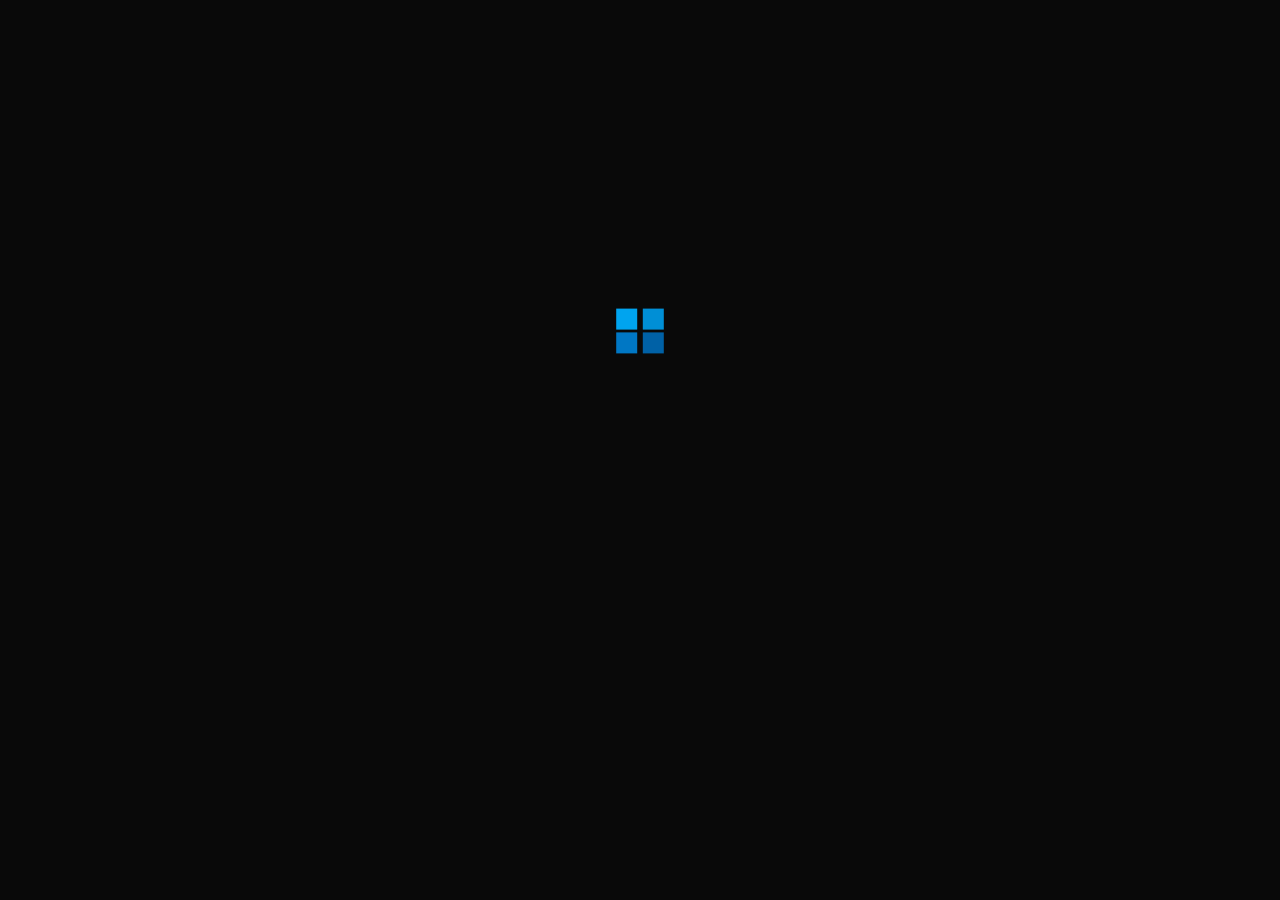
==== commit 2ec32af5: "creation of testing branch for devs" ====
--- a/main.html
+++ b/main.html
@@ -1,7866 +1,257 @@
-<!doctype html>
-<html lang="en">
-
-<head>
-    <meta charset="utf-8">
-    <meta name="viewport" content="width=device-width, initial-scale=1">
-    <title>Premier One Mobile Client</title>
-    <link rel="stylesheet" href="https://cdn.metroui.org.ua/current/metro.css">
-    <link rel="stylesheet" href="https://cdn.metroui.org.ua/current/icons.css">
-    <style>
-        /*=== VARS FOR APP-BAR REQUIRED!!!!! ===*/
-        :root {
-            --bar-height: 32px;
-            --metro-bg: #ffffff;
-            --metro-text: #000000;
-            --close-red: #c80000;
-        }
-
-        input[data-role="input"] {
-            padding: 10px !important;
-            border-radius: 0 !important;
-            margin-bottom: 20px !important;
-            width: 80% !important;
-            margin-left: auto !important;
-            margin-right: auto !important;
-        }
-
-        footer {
-            width: 100%;
-            height: 35px;
-            background: #000000;
-            border-top: 1px solid #ccc;
-            position: fixed;
-            bottom: 0;
-            display: none;
-            box-sizing: border-box;
-            align-items: stretch;
-        }
-
-        #home-foot,
-        #inc-foot {
-            height: 35px;
-            min-height: 35px;
-            box-sizing: border-box;
-            align-items: stretch;
-        }
-
-        /*=== PUT ALL TAG STYLES HERE ===*/
-        body {
-            margin: 0;
-            padding: 0;
-            overflow-x: hidden;
-        }
-
-        /*=== APP BAR ===*/
-        .metro-app-bar {
-            display: flex !important;
-            flex-direction: row !important;
-            justify-content: space-between;
-            align-items: center;
-            height: 32px;
-            width: 100%;
-            overflow: hidden;
-            white-space: nowrap;
-        }
-
-        .app-branding {
-            display: flex;
-            align-items: center;
-            padding-left: 10px;
-            flex: 0 1 auto;
-            white-space: nowrap;
-        }
-
-        .app-icon-placeholder {
-            width: 16px;
-            height: 16px;
-            background-color: #0078d4;
-            margin-right: 12px;
-            flex-shrink: 0;
-        }
-
-        .app-title {
-            font-size: 12px;
-            font-weight: 400;
-            margin: 0;
-            color: var(--text-color);
-            overflow: hidden;
-            text-overflow: ellipsis;
-        }
-
-        .window-actions {
-            display: flex;
-            height: 100%;
-            flex-shrink: 0;
-            margin-left: auto;
-        }
-
-        .action-btn {
-            width: 46px;
-            height: var(--bar-height);
-            background: transparent;
-            border: none;
-            font-family: "Segoe MDL2 Assets", sans-serif;
-            font-size: 10px;
-            display: flex;
-            justify-content: center;
-            align-items: center;
-            cursor: default;
-            outline: none;
-            transition: background 0.1s;
-            flex-direction: row;
-        }
-
-        .action-btn:hover {
-            background-color: var(--hover-gray);
-        }
-
-        .close-btn:hover {
-            background-color: var(--close-red) !important;
-            color: white;
-        }
-
-        .active-inc-tab {
-            background: rgb(255, 153, 0);
-        }
-
-        /*=== MODAL STYLES ===*/
-        .modal-overlay {
-            position: fixed;
-            top: 0;
-            left: 0;
-            right: 0;
-            bottom: 0;
-            background-color: rgba(0, 0, 0, 0.7);
-            display: none;
-            z-index: 1500;
-            align-items: center;
-            justify-content: center;
-        }
-
-        .modal-overlay.active {
-            display: flex;
-        }
-
-        .modal-content {
-            background: white;
-            width: 90%;
-            max-width: 600px;
-            max-height: 80vh;
-            border-radius: 4px;
-            box-shadow: 0 4px 16px rgba(0, 0, 0, 0.3);
-            display: flex;
-            flex-direction: column;
-        }
-
-        .modal-header {
-            padding: 16px;
-            border-bottom: 1px solid #ddd;
-            font-weight: bold;
-            font-size: 16px;
-            display: flex;
-            justify-content: space-between;
-            align-items: center;
-        }
-
-        .modal-close-btn {
-            background: none;
-            border: none;
-            font-size: 24px;
-            cursor: pointer;
-            color: #333;
-            padding: 0;
-        }
-
-        .modal-close-btn:hover {
-            color: #000;
-        }
-
-        .modal-body {
-            flex: 1;
-            overflow-y: auto;
-            padding: 16px;
-        }
-
-        .modal-footer {
-            padding: 16px;
-            border-top: 1px solid #ddd;
-            display: flex;
-            gap: 8px;
-        }
-
-        .modal-footer .button {
-            padding: 8px 16px;
-            cursor: pointer;
-        }
-
-        .window-btn {
-            display: inline-flex;
-            align-items: center;
-            justify-content: center;
-            width: 36px;
-            height: 100%;
-            border: none;
-            background-color: #e8e8e8;
-            border-left: 1px solid #d0d0d0;
-            font-size: 12px;
-            cursor: pointer;
-            padding: 0;
-            transition: background 0.1s, border 0.1s, color 0.1s;
-            color: #000;
-            flex-shrink: 0;
-        }
-
-        .window-btn:hover {
-            background-color: #d7d7d7;
-        }
-
-        .window-btn:active {
-            background-color: #b8b8b8;
-        }
-
-        .window-btn.fg-white-hover {
-            color: #000;
-        }
-
-        .window-btn.fg-white-hover:hover {
-            background-color: #c80000 !important;
-            color: #fff !important;
-        }
-
-        .window-btn.fg-white-hover:active {
-            background-color: #a00000 !important;
-            color: #fff !important;
-        }
-
-        #win-loader {
-            position: fixed;
-            inset: 0;
-            background: linear-gradient(135deg, #0078d4 0%, #107c10 100%);
-            display: none;
-            align-items: center;
-            justify-content: center;
-            z-index: 2000;
-            flex-direction: column;
-            gap: 30px;
-        }
-
-        #win-loader.active {
-            display: flex !important;
-        }
-
-        #win-loader.flicker {
-            animation: win10-flicker 3s ease-in-out forwards;
-        }
-
-        #win-loader .win-welcome {
-            color: white;
-            font-size: 48px;
-            font-weight: 300;
-            letter-spacing: 2px;
-            text-align: center;
-        }
-
-        #win-loader .win-spinner {
-            width: 60px;
-            height: 60px;
-            border: 4px solid rgba(255, 255, 255, 0.3);
-            border-top: 4px solid white;
-            border-radius: 50%;
-            animation: spin 1s linear infinite;
-        }
-
-        #win-bottom-buttons {
-            position: fixed;
-            bottom: 20px;
-            right: 20px;
-            display: flex;
-            gap: 12px;
-            z-index: 1000;
-        }
-
-        .win-btn-icon {
-            width: 40px;
-            height: 40px;
-            border: none;
-            border-radius: 4px;
-            background: rgba(0, 0, 0, 0.3);
-            color: white;
-            cursor: pointer;
-            font-size: 20px;
-            display: flex;
-            align-items: center;
-            justify-content: center;
-            transition: background 0.2s ease;
-        }
-
-        .win-btn-icon:hover {
-            background: rgba(0, 0, 0, 0.5);
-        }
-
-        .win-btn-icon:active {
-            background: rgba(0, 0, 0, 0.7);
-        }
-
-        .win-popup-menu {
-            position: absolute;
-            bottom: 50px;
-            right: 0;
-            background: rgba(32, 32, 32, 0.98);
-            border: 1px solid rgba(255, 255, 255, 0.2);
-            border-radius: 4px;
-            min-width: 200px;
-            display: none;
-            flex-direction: column;
-            z-index: 1001;
-            backdrop-filter: blur(10px);
-        }
-
-        .win-popup-menu.active {
-            display: flex;
-        }
-
-        .win-menu-item {
-            padding: 10px 16px;
-            color: rgba(230, 238, 248, 0.95);
-            border: none;
-            background: transparent;
-            cursor: pointer;
-            text-align: left;
-            font-size: 14px;
-            transition: background 0.15s ease;
-        }
-
-        .win-menu-item:hover {
-            background: rgba(0, 120, 212, 0.5);
-        }
-
-        .win-menu-item:active {
-            background: rgba(0, 120, 212, 0.8);
-        }
-
-        .win-menu-item:not(:last-child) {
-            border-bottom: 1px solid rgba(255, 255, 255, 0.1);
-        }
-
-        .win-wifi-connected {
-            font-size: 12px;
-            color: rgba(0, 120, 212, 0.9);
-            margin-top: 2px;
-        }
-
-        #win-wifi-menu .win-menu-item {
-            justify-content: space-between;
-            display: flex;
-            align-items: center;
-        }
-
-        .win-wifi-action-btn {
-            flex: 1;
-            padding: 6px 12px;
-            background: rgba(0, 120, 212, 0.4);
-            color: rgba(230, 238, 248, 0.95);
-            border: 1px solid rgba(0, 120, 212, 0.6);
-            border-radius: 3px;
-            cursor: pointer;
-            font-size: 12px;
-            transition: background 0.15s ease;
-        }
-
-        .win-wifi-action-btn:hover {
-            background: rgba(0, 120, 212, 0.6);
-        }
-
-        .win-wifi-action-btn:active {
-            background: rgba(0, 120, 212, 0.8);
-        }
-
-        .win-wifi-network-item {
-            width: 100%;
-            padding: 10px 16px;
-            color: rgba(230, 238, 248, 0.95);
-            border: none;
-            border-bottom: 1px solid rgba(255, 255, 255, 0.08);
-            background: transparent;
-            cursor: pointer;
-            text-align: left;
-            font-size: 13px;
-            transition: background 0.15s ease;
-            display: flex;
-            align-items: center;
-            justify-content: space-between;
-        }
-
-        .win-wifi-network-item:hover {
-            background: rgba(0, 120, 212, 0.3);
-        }
-
-        .win-wifi-network-item:active {
-            background: rgba(0, 120, 212, 0.5);
-        }
-
-        .win-wifi-network-item:last-child {
-            border-bottom: none;
-        }
-
-        /*=== APP MAIN AREA BUTTONS ===*/
-        .main-action-btns {
-            flex: 1 1 10%;
-            max-width: 10%;
-            height: 110px;
-            border: 1px solid #333;
-            border-radius: 0 !important;
-            background: linear-gradient(#434480, #000000);
-            color: white;
-            padding: 8px 4px !important;
-            display: flex;
-            flex-direction: column;
-            align-items: center;
-            justify-content: space-between;
-            cursor: pointer;
-        }
-
-        .main-action-btns:active {
-            background: rgb(10, 162, 233);
-        }
-
-        .main-action-btns p {
-            margin: 0;
-            font-size: 11px;
-            width: 100%;
-            white-space: nowrap;
-            overflow: hidden;
-            text-overflow: ellipsis;
-        }
-
-        .main-action-btns img {
-            max-height: 50%;
-            width: auto;
-            max-width: 80%;
-            object-fit: contain;
-            pointer-events: none;
-        }
-
-        /*=== LOGIN AREA [MAIN STYLES] ===*/
-        #loginArea {
-            background-image: url('https://i.sstatic.net/lubGc.jpg');
-            background-size: cover;
-            background-position: center;
-            width: 100vw;
-            height: 100vh;
-            display: none;
-            align-items: center;
-            justify-content: center;
-            padding: 20px;
-            position: fixed;
-            top: 0;
-            left: 0;
-            overflow: hidden;
-            z-index: 999;
-        }
-
-        #loginArea::after {
-            content: '';
-            position: absolute;
-            inset: 0;
-            background: linear-gradient(180deg, rgba(0, 0, 0, 0.14), rgba(0, 0, 0, 0.28));
-            pointer-events: none;
-        }
-
-        #loginArea::before {
-            content: '';
-            position: absolute;
-            inset: 0;
-            box-shadow: inset 0 120px 120px rgba(2, 6, 23, 0.32);
-            pointer-events: none;
-        }
-
-        #loginArea .login-box {
-            width: 30%;
-            min-width: 300px;
-            max-width: 450px;
-            background: #fff;
-            border: 1px solid #aaa;
-            border-radius: 0 !important;
-            box-shadow: 0 4px 12px rgba(0, 0, 0, 0.2);
-            padding: 24px;
-            display: flex;
-            flex-direction: column;
-            gap: 12px;
-        }
-
-        #loginArea .align-center {
-            width: 100%;
-            display: flex;
-            flex-direction: column;
-            align-items: center;
-        }
-
-        /*=== LOGIN AREA [WINDOWS]===*/
-        #win-logon-card {
-            width: 360px;
-            margin: 0 auto;
-            padding: 0;
-            border-radius: 0;
-            background: transparent;
-            color: rgba(230, 238, 248, 0.95);
-            box-shadow: none;
-            border: 0;
-            display: flex;
-            flex-direction: column;
-            align-items: center;
-            gap: 6px;
-            position: relative;
-            z-index: 1;
-        }
-
-        #win-pwd-container {
-            display: flex;
-            flex-direction: column;
-            gap: 8px;
-            width: 100%;
-        }
-
-        #win-pwd-container.hidden {
-            display: none !important;
-        }
-
-        #win-loading-container {
-            display: none;
-            flex-direction: row;
-            align-items: center;
-            gap: 15px;
-            margin-top: 8px;
-        }
-
-        #win-loading-container.active {
-            display: flex !important;
-        }
-
-        .win-spinner-small {
-            width: 28px;
-            height: 28px;
-            border: 2px solid rgba(255, 255, 255, 0.3);
-            border-top: 2px solid white;
-            border-radius: 50%;
-            animation: spin 1s linear infinite;
-            flex-shrink: 0;
-        }
-
-        .win-welcome-small {
-            color: rgba(230, 238, 248, 0.95);
-            font-size: 14px;
-            font-weight: 300;
-            letter-spacing: 0.5px;
-        }
-
-        #win-logon-card .avatar {
-            width: 96px;
-            height: 96px;
-            border-radius: 50%;
-            display: flex;
-            align-items: center;
-            justify-content: center;
-            margin: 0;
-            box-shadow: 0 10px 30px rgba(12, 46, 80, 0.45);
-            overflow: hidden;
-        }
-
-        #win-logon-card .username {
-            font-weight: 600;
-            text-align: center;
-            margin-top: 8px;
-            margin-bottom: 6px;
-            color: rgba(230, 238, 248, 0.95);
-            font-size: 18px;
-        }
-
-        #win-logon-card input[type=password] {
-            width: 320px;
-            max-width: 90vw;
-            padding: 12px;
-            border-radius: 0;
-            border: 1px solid rgba(255, 255, 255, 0.08);
-            background: rgba(0, 0, 0, 0.4);
-            color: rgba(230, 238, 248, 0.95);
-            font-size: 15px;
-            outline: none;
-            transition: background-color 0.2s ease;
-        }
-
-        #win-logon-card input[type=password]:focus {
-            background: rgba(255, 255, 255, 0.95);
-            color: #000;
-            border: 1px solid rgba(255, 255, 255, 0.3);
-        }
-
-        #win-logon-error {
-            color: #ff8b8b;
-            height: 18px;
-            margin-top: 8px;
-            text-align: center;
-        }
-
-        /*=== LOGIN AREA [UNIT DATA]===*/
-        #inputUserDataArea {
-            display: none;
-            align-items: center !important;
-            justify-content: center !important;
-            min-height: calc(100vh - 32px) !important;
-            background: #d9d9d9 !important;
-            padding: 20px !important;
-        }
-
-        /*=== UNIT DATA STYLES ===*/
-
-        .select .button-group {
-            display: none !important;
-        }
-
-        .select .input-wrapper {
-            padding-right: 0 !important;
-            border-radius: 0 !important;
-        }
-
-        .select .title {
-            padding-right: 8px !important;
-            width: 100% !important;
-        }
-
-        .select {
-            border-radius: 0 !important;
-        }
-
-        .login-text-stack {
-            display: flex;
-            flex-direction: column;
-            justify-content: center;
-            padding-left: 8px;
-            line-height: 1.1;
-        }
-
-        .status-block {
-            background: white;
-            border: 1px solid #ddd;
-            border-left: 0;
-            display: flex;
-            align-items: center;
-            justify-content: center;
-            gap: 8px;
-            font-size: 11px;
-            color: #333;
-            cursor: pointer;
-        }
-
-        .status-block:hover {
-            background: #f9f9f9;
-        }
-
-        .status-block,
-        .select {
-            height: 38px !important;
-        }
-
-        #mainApp.night-mode {
-            background: #000 !important;
-            color: #4cff00 !important;
-        }
-
-        #mainApp.night-mode * {
-            background: inherit;
-            color: inherit;
-            border-color: #4cff00 !important;
-        }
-
-        #mainApp.night-mode input,
-        #mainApp.night-mode select,
-        #mainApp.night-mode textarea,
-        #mainApp.night-mode button {
-            background: #111 !important;
-            color: #4cff00 !important;
-            border-color: #4cff00 !important;
-        }
-
-        #mainApp.night-mode .status-block,
-        #mainApp.night-mode .dashboard-container,
-        #mainApp.night-mode .home-table,
-        #mainApp.night-mode .incident-content,
-        #mainApp.night-mode .table-area,
-        #mainApp.night-mode .sidebar-area,
-        #mainApp.night-mode .callboard-sidebar-area,
-        #mainApp.night-mode .callboard-table-area,
-        #mainApp.night-mode .home-table th,
-        #mainApp.night-mode .home-table td,
-        #mainApp.night-mode .dispatcher-field,
-        #mainApp.night-mode .button,
-        #mainApp.night-mode .main-action-btns,
-        #mainApp.night-mode .footer-btn,
-        #mainApp.night-mode .side-nav-btn,
-        #mainApp.night-mode .content-row,
-        #mainApp.night-mode .row-pending,
-        #mainApp.night-mode .row-active,
-        #mainApp.night-mode .row-closed,
-        #mainApp.night-mode .incident-view-wrapper,
-        #mainApp.night-mode .incident-content,
-        #mainApp.night-mode .dispatcher-content-area,
-        #mainApp.night-mode .inc-sidebar-area,
-        #mainApp.night-mode .bg-white,
-        #mainApp.night-mode .modal-overlay,
-        #mainApp.night-mode .modal-content,
-        #mainApp.night-mode .modal-header,
-        #mainApp.night-mode .modal-body,
-        #mainApp.night-mode .modal-footer,
-        #mainApp.night-mode .dispatcher-status-bar,
-        #mainApp.night-mode .bg-white,
-        #mainApp.night-mode .call-item,
-        #mainApp.night-mode .call-filter-btn,
-        #mainApp.night-mode .modal-content * {
-            background: #000 !important;
-            color: #4cff00 !important;
-            border-color: #4cff00 !important;
-        }
-
-        #mainApp.night-mode #current-user {
-            color: #4cff00 !important;
-        }
-
-        #mainApp.night-mode~.modal-overlay .modal-content,
-        #mainApp.night-mode~.modal-overlay .modal-header,
-        #mainApp.night-mode~.modal-overlay .modal-body,
-        #mainApp.night-mode~.modal-overlay .modal-footer,
-        #mainApp.night-mode~.modal-overlay .modal-content *,
-        #mainApp.night-mode~.modal-overlay .modal-close-btn:hover {
-            background: #000 !important;
-            color: #4cff00 !important;
-            border-color: #4cff00 !important;
-        }
-
-        #mainApp.night-mode~footer,
-        #mainApp.night-mode~footer .footer-btn {
-            background: #000 !important;
-            color: #4cff00 !important;
-            border-color: #4cff00 !important;
-        }
-
-        .dispatch-callboard-filters {
-            display: flex;
-            flex-direction: column;
-            gap: 8px;
-            margin-bottom: 12px;
-        }
-
-        .dispatch-call-filter-btn {
-            background: #222;
-            color: #fff;
-            border: 1px solid #444;
-            padding: 8px 10px;
-            width: 100%;
-            text-align: left;
-            cursor: pointer;
-        }
-
-        .dispatch-callboard-table-wrapper {
-            overflow-x: auto;
-        }
-
-        .dispatch-callboard-table {
-            width: 100%;
-            border-collapse: collapse;
-            font-size: 13px;
-            background: #fff;
-        }
-
-        .dispatch-callboard-table th,
-        .dispatch-callboard-table td {
-            border: 1px solid #ddd;
-            padding: 8px;
-            text-align: left;
-        }
-
-        .dispatch-callboard-table th {
-            background: #f3f3f3;
-            font-weight: 700;
-        }
-
-        .dispatch-callboard-table tr:nth-child(even) {
-            background: #f9f9f9;
-        }
-
-        /*=== MAIN APP, HOME AREA STYLES ===*/
-        .dashboard-container {
-            display: flex;
-            flex-direction: column;
-            height: 100%;
-            flex: 1;
-            min-height: 0;
-            margin-top: 0;
-            background: #fff;
-        }
-
-        .content-row {
-            display: flex;
-            height: 100%;
-            flex: 1;
-            min-height: 0;
-            min-width: 0;
-        }
-
-        .table-area {
-            flex: 1;
-            height: 100%;
-            min-width: 0;
-            overflow: hidden;
-            border: 1px solid #ccc;
-        }
-
-        .home-table {
-            width: 100%;
-            border-collapse: collapse;
-            font-family: sans-serif;
-            font-size: 13px;
-        }
-
-        .home-table th {
-            background: #f0f0f0;
-            text-align: left;
-            padding: 8px;
-            border-bottom: 2px solid #ccc;
-            font-size: 10px;
-            color: #444;
-        }
-
-        .row-pending {
-            background: #0000FF;
-            color: white;
-        }
-
-        .row-active {
-            background: #008000;
-            color: white;
-        }
-
-        .row-closed {
-            background: #a12121;
-            color: white;
-            display: none;
-        }
-
-        .row-closed:hover,
-        .row-active:hover,
-        .row-closed:hover {
-            cursor: pointer;
-        }
-
-        .show-closed .row-closed {
-            display: table-row;
-        }
-
-        .home-table .row-closed {
-            display: table-row !important;
-        }
-
-        #incidentsView .home-table .row-closed {
-            display: none !important;
-        }
-
-        #callsAdvTable .row-closed {
-            display: table-row !important;
-        }
-
-        #advCallsTabs li {
-            list-style: none;
-        }
-
-        #mainTabs {
-            display: flex !important;
-        }
-
-        #mainTabs.hidden {
-            display: none !important;
-        }
-
-        #advCallsTabs {
-            display: none !important;
-        }
-
-        #advCallsTabs.visible {
-            display: flex !important;
-        }
-
-        .table-area {
-            flex: 1;
-            height: 100%;
-            min-height: 0;
-            min-width: 0;
-            overflow: hidden;
-            border: 1px solid #ccc;
-        }
-
-        .sidebar-area {
-            position: relative;
-            right: auto;
-            top: auto;
-            width: 180px;
-            flex: 0 0 180px;
-            order: 1;
-            height: 100%;
-            display: flex;
-            flex-direction: column;
-            overflow-y: auto;
-            border: 1px solid #ccc;
-            border-left: none;
-            background: #f0f0f0;
-        }
-
-        .callboard-sidebar-area {
-            position: relative;
-            left: auto;
-            top: auto;
-            width: 180px;
-            flex: 0 0 180px;
-            height: 100%;
-            display: flex;
-            flex-direction: column;
-            overflow-y: auto;
-            border: 1px solid #ccc;
-            border-right: none;
-            background: #f0f0f0;
-        }
-
-        #callsAdvTable {
-            position: relative;
-            display: flex;
-            width: 100%;
-            height: 100%;
-            flex: 1 1 auto;
-            min-height: 0;
-            min-width: 0;
-            align-items: stretch;
-        }
-
-        #callsAdvTable .callboard-table-area {
-            flex: 1;
-            height: 100%;
-            min-height: 0;
-            min-width: 0;
-            display: flex;
-            flex-direction: column;
-            overflow-y: auto;
-            overflow-x: auto;
-        }
-
-        #incidentsView,
-        #units-table,
-        #callsAdvTable {
-            width: 100%;
-            height: 100%;
-            min-height: 0;
-            min-width: 0;
-        }
-
-        #incidentsView,
-        #units-table {
-            overflow-y: auto;
-            overflow-x: auto;
-        }
-
-        #incidentsView .home-table,
-        #units-table .home-table,
-        #callsAdvTable .home-table {
-            min-width: 0;
-        }
-
-        .home-table td {
-            padding: 10px 8px;
-            border-bottom: 1px solid rgba(255, 255, 255, 0.2);
-            font-weight: bold;
-        }
-
-        .side-nav-btn {
-            display: flex;
-            align-items: center;
-            padding: 8px 10px;
-            background: transparent;
-            cursor: pointer;
-            transition: 0.1s;
-            text-decoration: none;
-            color: #333;
-        }
-
-        .side-nav-btn:hover {
-            background-color: #e0e0e0;
-        }
-
-        /* Keep active incident tabs highlighted by default */
-        .inc-sidebar-area .side-nav-btn.active-inc-tab {
-            background-color: rgb(255, 153, 0) !important;
-            color: #111 !important;
-        }
-
-        .inc-sidebar-area .side-nav-btn.active-inc-tab span,
-        .inc-sidebar-area .side-nav-btn.active-inc-tab .btn-text,
-        .inc-sidebar-area .side-nav-btn.active-inc-tab .mif-2x {
-            color: #111 !important;
-        }
-
-        .inc-sidebar-area .side-nav-btn.active-inc-tab:hover {
-            background-color: rgb(255, 165, 28) !important;
-        }
-
-        .call-item {
-            padding: 5px;
-            border-bottom: 1px solid #ddd;
-            background: #f9f9f9;
-            margin-bottom: 5px;
-        }
-
-        .call-item:hover {
-            background: #e0e0e0;
-        }
-
-        .call-filter-btn {
-            background: #e8e8e8;
-            color: #333;
-            border: 1px solid #ccc;
-            padding: 8px 10px;
-            margin: 4px 0;
-            cursor: pointer;
-            text-align: center;
-            border-radius: 0;
-        }
-
-        .call-filter-btn:hover {
-            background: #d8d8d8;
-        }
-
-        .side-nav-btn span.mif-2x {
-            width: 32px;
-            margin-right: 12px;
-            text-align: center;
-            color: #555;
-        }
-
-        .side-nav-btn .btn-text {
-            font-size: 13px;
-            font-family: "Segoe UI", Tahoma, sans-serif;
-            flex-grow: 1;
-        }
-
-        .side-nav-btn .btn-text u {
-            text-decoration: underline;
-        }
-
-        /* In night mode, active tabs should be light blue instead of orange */
-        #mainApp.night-mode .inc-sidebar-area .side-nav-btn.active-inc-tab {
-            background-color: #79b8ff !important;
-            border-color: #9ccaff !important;
-            color: #041a2f !important;
-        }
-
-        #mainApp.night-mode .inc-sidebar-area .side-nav-btn.active-inc-tab span,
-        #mainApp.night-mode .inc-sidebar-area .side-nav-btn.active-inc-tab .btn-text,
-        #mainApp.night-mode .inc-sidebar-area .side-nav-btn.active-inc-tab .mif-2x {
-            background: transparent !important;
-            color: #041a2f !important;
-            border-color: transparent !important;
-        }
-
-        #mainApp.night-mode .inc-sidebar-area .side-nav-btn.active-inc-tab:hover {
-            background-color: #8fc3ff !important;
-        }
-
-        /*=== INCIDENT VIEW STYLES  ===*/
-        .incident-view-wrapper {
-            display: flex;
-            height: calc(100vh - 250px);
-            width: 100vw;
-            max-width: 100vw;
-            box-sizing: border-box;
-            overflow: hidden;
-        }
-
-        .inc-sidebar-area {
-            width: 200px;
-            min-width: 200px;
-            background-color: #f1f1f1;
-            border-right: 1px solid #ccc;
-            overflow-y: auto;
-        }
-
-        .inc-content {
-            flex: 1;
-            min-width: 0;
-            overflow-y: auto;
-            overflow-x: auto;
-            padding: 16px;
-            background: #fff;
-        }
-
-        #inc-foot,
-        #mainApp,
-        #units-table {
-            display: none;
-        }
-
-        .button {
-            background: linear-gradient(to bottom, #ffffff 0%, #e0e0e0 100%);
-            border: 1px solid #999;
-            color: #333;
-            cursor: pointer;
-            padding: 6px 12px;
-            border-radius: 2px;
-            font-size: 12px;
-            transition: all 0.1s ease;
-        }
-
-        .button:active {
-            background: linear-gradient(to bottom, #0078d4 0%, #005cc8 100%);
-            color: white;
-            border-color: #004080;
-        }
-
-        .button:hover:not(:active) {
-            background: linear-gradient(to bottom, #f0f0f0 0%, #d9d9d9 100%);
-        }
-
-        /*=== COLOR VARIENTS (BG COLORS) */
-        .bg-green {
-            background: linear-gradient(to bottom, #90ee90 0%, #228b22 100%) !important;
-            color: white !important;
-        }
-
-        .bg-green:active {
-            background: linear-gradient(to bottom, #0078d4 0%, #005cc8 100%) !important;
-        }
-
-        .bg-red {
-            background: linear-gradient(to bottom, #ff9999 0%, #cc0000 100%) !important;
-            color: white !important;
-        }
-
-        .bg-red:active {
-            background: linear-gradient(to bottom, #0078d4 0%, #005cc8 100%) !important;
-        }
-
-        .bg-dark {
-            background: linear-gradient(to bottom, #cccccc 0%, #666666 100%) !important;
-            color: white !important;
-        }
-
-        .bg-dark:active {
-            background: linear-gradient(to bottom, #0078d4 0%, #005cc8 100%) !important;
-        }
-
-        .bg-blue {
-            background: lightblue !important;
-            color: white !important;
-        }
-
-        .bg-blue:active {
-            background: linear-gradient(to bottom, #0078d4 0%, #005cc8 100%) !important;
-        }
-
-        /*=== FOOTER STYLES ===*/
-
-        .footer-btn {
-            display: flex;
-            align-items: center;
-            justify-content: center;
-            border-right: 1px solid #ccc;
-            font-size: 11px;
-            font-family: "Segoe UI", sans-serif;
-            background: #fff;
-            cursor: pointer;
-            color: #333;
-            padding: 0 5px;
-            white-space: nowrap;
-            height: 100%;
-            box-sizing: border-box;
-        }
-
-        .footer-btn:hover {
-            background: #e5e5e5;
-        }
-
-        .footer-group {
-            display: flex;
-            flex: 3;
-            height: 100%;
-        }
-
-        .footer-group .footer-btn {
-            flex: 1;
-        }
-
-        .w-sm {
-            flex: 1;
-        }
-
-        .w-md {
-            flex: 2;
-        }
-
-        .w-lg {
-            flex: 3;
-        }
-
-        .incident:hover {
-            cursor: pointer;
-        }
-
-        @keyframes flash-red {
-            0% {
-                background-color: #0000FF;
-            }
-
-            50% {
-                background-color: red;
-            }
-
-            100% {
-                background-color: #0000FF;
-            }
-        }
-
-        @keyframes win10-flicker {
-            0% {
-                background: linear-gradient(135deg, #0078d4 0%, #107c10 100%);
-            }
-
-            10% {
-                background: linear-gradient(135deg, #0078d4 0%, #107c10 100%);
-            }
-
-            15% {
-                background: #000;
-            }
-
-            20% {
-                background: linear-gradient(135deg, #0078d4 0%, #107c10 100%);
-            }
-
-            30% {
-                background: linear-gradient(135deg, #0078d4 0%, #107c10 100%);
-            }
-
-            100% {
-                background: linear-gradient(135deg, #0078d4 0%, #107c10 100%);
-            }
-        }
-
-        @keyframes spin {
-            0% {
-                transform: rotate(0deg);
-            }
-
-            100% {
-                transform: rotate(360deg);
-            }
-        }
-
-
-        /* ===== DISPATCHER OVERLAY STYLES ===== */
-        .dispatcher-overlay {
-            display: flex;
-            flex-direction: column;
-            width: 100%;
-            height: 100%;
-            background: #f0f0f0;
-            border: 1px solid #999;
-            font-family: "Segoe UI", Tahoma, sans-serif;
-        }
-
-        #dispatchingArea {
-            display: none !important;
-            width: 100%;
-            height: calc(100% - 32px);
-            position: fixed;
-            top: 32px;
-            left: 0;
-            z-index: 1000;
-        }
-
-        #dispatchingArea[style*="display: flex"] {
-            display: flex !important;
-        }
-
-        .dispatcher-menu-row {
-            display: flex;
-            height: 36px;
-            gap: 2px;
-            background: #e8e8e8;
-            border-bottom: 2px solid #999;
-            padding: 2px;
-            align-items: center;
-            min-height: 36px;
-        }
-
-        .dispatcher-menu-buttons {
-            position: relative;
-            flex: 0 0 auto;
-            display: flex;
-            align-items: center;
-            gap: 2px;
-            background: #f8f8f8;
-            border: 1px solid #999;
-            padding: 2px;
-            min-height: 30px;
-            width: auto;
-        }
-
-        .dispatcher-command-inline {
-            flex: 1;
-            display: flex;
-            align-items: center;
-            background: #f8f8f8;
-            border: 1px solid #999;
-            padding: 2px;
-            min-height: 30px;
-        }
-
-        .dispatcher-status-inline {
-            flex: 0.8;
-            display: flex;
-            align-items: center;
-            justify-content: center;
-            background: #f8f8f8;
-            border: 1px solid #999;
-            min-height: 30px;
-            font-size: 12px;
-            gap: 6px;
-        }
-
-        .menu-btn {
-            background: white;
-            border: none;
-            border-right: 1px solid #ddd;
-            padding: 4px 12px;
-            font-size: 11px;
-            cursor: pointer;
-            transition: background 0.1s;
-            white-space: nowrap;
-            position: relative;
-        }
-
-        .menu-btn:hover {
-            background: #e0e0e0;
-        }
-
-        .menu-btn:last-child {
-            border-right: none;
-        }
-
-        .submenu {
-            position: absolute;
-            top: calc(100% + 2px);
-            left: 0;
-            background: #f5f5f5;
-            border: 1px solid #999;
-            z-index: 1500;
-            min-width: 210px;
-            box-shadow: 0 6px 16px rgba(0, 0, 0, 0.15);
-        }
-
-        .submenu-item {
-            background: transparent;
-            border: none;
-            padding: 4px 12px;
-            text-align: left;
-            cursor: pointer;
-            font-size: 10px;
-            transition: background 0.1s;
-            width: 100%;
-            display: flex;
-            justify-content: space-between;
-            align-items: center;
-        }
-
-        .submenu-item:hover {
-            background: #d9d9d9;
-        }
-
-        .dispatcher-command-bar {
-            flex: 1;
-            display: flex;
-            flex-direction: column;
-            gap: 2px;
-            background: white;
-            border: 1px solid #999;
-            padding: 2px;
-        }
-
-        .command-input {
-            flex: 0 0 20px;
-            padding: 2px 4px;
-            border: 1px solid #999;
-            font-size: 10px;
-            font-family: "Courier New", monospace;
-            resize: none;
-        }
-
-        .command-history {
-            flex: 1;
-            overflow-y: auto;
-            font-size: 9px;
-            font-family: "Courier New", monospace;
-            background: #f5f5f5;
-            padding: 2px;
-            border: 1px solid #ccc;
-        }
-
-        .dispatcher-status-bar {
-            flex: 1;
-            background: white;
-            border: 1px solid #999;
-            display: flex;
-            align-items: center;
-            padding: 4px 8px;
-            gap: 8px;
-        }
-
-        .status-item {
-            display: flex;
-            align-items: center;
-            gap: 6px;
-            font-size: 11px;
-        }
-
-        .status-icon {
-            width: 20px;
-            height: 20px;
-            display: flex;
-            align-items: center;
-            justify-content: center;
-            background: #28a745;
-            color: white;
-            border-radius: 50%;
-            font-weight: bold;
-            font-size: 11px;
-        }
-
-        .status-text {
-            color: #333;
-        }
-
-        /* CLOCK ROW */
-        .dispatcher-clock-row {
-            display: flex;
-            align-items: center;
-            height: 38px;
-            background: linear-gradient(180deg, #3a3a3a 0%, #3a3a3a 50%, #000000 50%, #000000 100%);
-            border-bottom: 1px solid #666;
-            padding: 0 14px;
-            gap: 18px;
-            border-left: 1px solid #999;
-            border-right: 1px solid #999;
-            position: relative;
-            flex-wrap: nowrap;
-            overflow: hidden;
-        }
-
-        .clock-left {
-            display: flex;
-            align-items: center;
-            gap: 8px;
-            margin-right: 12px;
-            min-width: 0;
-        }
-
-        .clock-display {
-            font-size: 15px;
-            font-weight: bold;
-            font-family: "Courier New", monospace;
-            color: #00b4ff;
-        }
-
-        .clock-label {
-            font-size: 11px;
-            color: #ccc;
-            font-weight: bold;
-        }
-
-        .incident-subtabs {
-            display: flex;
-            gap: 4px;
-            position: relative;
-            margin-left: 12px;
-            align-items: center;
-            background: transparent;
-            z-index: 5;
-            flex-wrap: nowrap;
-            flex: 1;
-            min-width: 0;
-            height: 100%;
-        }
-
-        .incident-subtab {
-            border: 1px solid transparent;
-            background: transparent;
-            padding: 6px 16px;
-            font-size: 12px;
-            cursor: pointer;
-            color: #fff;
-            border-radius: 6px 6px 0 0;
-            margin-bottom: 0;
-            transition: background 0.1s, color 0.1s, border 0.1s;
-            white-space: nowrap;
-            min-height: 26px;
-            display: flex;
-            align-items: center;
-        }
-
-        .incident-subtab:hover {
-            background: rgba(255, 255, 255, 0.18);
-        }
-
-        .incident-subtab.active {
-            background: linear-gradient(180deg, #4a8cff 0%, #000000 50%, #4a8cff 100%);
-            color: #fff;
-            font-weight: 700;
-            border-color: #999;
-            border-bottom-color: transparent;
-            box-shadow: 0 -1px 0 #c0c0c0;
-        }
-
-        .subtab-pane {
-            display: none;
-            width: 100%;
-            height: calc(100% - 0px);
-        }
-
-        .dispatch-subtab {
-            display: flex;
-            flex-direction: column;
-            gap: 10px;
-            width: 100%;
-        }
-
-        .dispatch-field-w {
-            display: flex;
-            flex-direction: column;
-        }
-
-        .divider {
-            border-top: 1px solid #bbb;
-            margin: 8px 0;
-        }
-
-        .unit-table-wrapper {
-            overflow: auto;
-            border: 1px solid #ccc;
-            padding: 2px;
-            background: #fff;
-            max-height: 200px;
-        }
-
-        .unit-table {
-            border-collapse: collapse;
-            width: 100%;
-        }
-
-        .unit-table td {
-            border: 1px solid #ccc;
-            padding: 2px;
-            text-align: center;
-            width: 16.66%;
-            box-sizing: border-box;
-        }
-
-        .unit-btn {
-            width: 100%;
-            padding: 4px;
-            border: 1px solid #999;
-            background: white;
-            color: #444;
-            cursor: pointer;
-            border-radius: 2px;
-        }
-
-        .unit-btn.attached-unit {
-            background: #adf;
-            color: #004080;
-        }
-
-        .unit-btn.unit-selected {
-            background: #82d478;
-            color: #034006;
-        }
-
-        .dispatch-footer {
-            display: flex;
-            flex-direction: row;
-            gap: 6px;
-            margin-top: auto;
-            border-top: 1px solid #ccc;
-            padding-top: 8px;
-        }
-
-        .dispatch-footer-btn {
-            background: #e8e8e8;
-            color: #333;
-            border: none;
-            border-bottom: 1px solid #ccc;
-            padding: 6px 8px;
-            cursor: pointer;
-            border-radius: 0;
-            font-size: 11px;
-            text-align: left;
-            display: flex;
-            justify-content: space-between;
-            align-items: center;
-            transition: background 0.15s ease;
-        }
-
-        .dispatch-footer-btn:hover {
-            background: #d8d8d8;
-        }
-
-        .dispatch-footer-btn.expanded {
-            background: #0078d4;
-            color: white;
-        }
-
-        .dispatch-footer-content {
-            display: none;
-            padding: 8px;
-            background: #f5f5f5;
-            border-bottom: 1px solid #ccc;
-            max-height: 200px;
-            overflow-y: auto;
-        }
-
-        .dispatch-footer-content.visible {
-            display: block;
-        }
-
-        .dispatch-footer-arrow {
-            font-size: 9px;
-            transition: transform 0.2s ease;
-        }
-
-        .dispatch-footer-arrow.expanded {
-            transform: rotate(90deg);
-        }
-
-        .dispatch-sidebar {
-            margin-top: 6px;
-            border: 1px solid #999;
-            padding: 4px;
-            background: #f9f9f9;
-            display: flex;
-            flex-direction: column;
-            gap: 6px;
-        }
-
-        .dispatch-sidebar-actions button {
-            width: 100%;
-            margin-bottom: 2px;
-            padding: 4px;
-            border: 1px solid #666;
-            background: #e4e4e4;
-            cursor: pointer;
-            font-size: 11px;
-        }
-
-        .dispatch-sidebar-actions button:hover {
-            background: #d0d0d0;
-        }
-
-        .dispatch-sidebar-content {
-            border: 1px solid #ccc;
-            padding: 6px;
-            min-height: 100px;
-            background: white;
-        }
-
-        .dispatch-panel h4 {
-            margin: 0 0 6px 0;
-            font-size: 12px;
-        }
-
-        .person-row button,
-        .vehicle-row button {
-            border: 1px solid #999;
-            background: #f0f0f0;
-            font-size: 10px;
-            cursor: pointer;
-            padding: 2px 4px;
-        }
-
-        .person-entry,
-        .vehicle-entry {
-            border: 1px solid #ccc;
-            background: #f9f9f9;
-            padding: 6px;
-            margin-bottom: 6px;
-            cursor: default;
-        }
-
-        .person-entry:hover,
-        .vehicle-entry:hover {
-            background: #f0f0f0;
-        }
-
-        .person-input,
-        .vehicle-input {
-            width: 100%;
-            border: 1px solid #ccc;
-            padding: 2px 4px;
-            font-size: 11px;
-            border-radius: 0;
-        }
-
-        /* DATE ROW */
-        .dispatcher-date-row {
-            display: flex;
-            height: 24px;
-            background: white;
-            border-bottom: 1px solid #999;
-            align-items: center;
-            padding: 0 12px;
-            border-left: 1px solid #999;
-            border-right: 1px solid #999;
-        }
-
-        .time-date-display {
-            font-family: "Segoe UI", sans-serif;
-            font-size: 11px;
-            color: #333;
-        }
-
-        .dispatcher-main-area {
-            flex: 1;
-            display: flex;
-            gap: 0;
-            padding: 2px;
-            overflow: hidden;
-            position: relative;
-            resize: horizontal;
-            min-width: 400px;
-        }
-
-        /* Left: Tabs (Vertical) */
-        .dispatcher-tabs-panel {
-            width: 100px;
-            background: white;
-            border: 1px solid #999;
-            display: flex;
-            flex-direction: column;
-            resize: horizontal;
-            overflow: auto;
-            min-width: 90px;
-            max-width: 350px;
-        }
-
-        .dispatcher-tabs {
-            display: flex;
-            flex-direction: column;
-            gap: 4px;
-            padding: 4px;
-            overflow-y: auto;
-            flex: 1;
-            justify-content: flex-start;
-            align-items: flex-end;
-        }
-
-        .tab-card {
-            box-sizing: border-box;
-            border: 1px solid #999;
-            border-radius: 0px;
-            background: transparent;
-            padding: 6px;
-            cursor: pointer;
-            transition: all 0.15s ease;
-            display: flex;
-            flex-direction: column;
-            gap: 2px;
-            flex-shrink: 0;
-            width: 90px;
-            height: 60px;
-            overflow: hidden;
-        }
-
-        .tab-card:hover {
-            background: transparent;
-        }
-
-        .tab-card.active {
-            border: 2px solid #0078d4;
-            border-bottom: none;
-            border-right: none;
-            border-radius: 8px 0 0 8px;
-            background: white;
-            padding: 4px;
-        }
-
-        .tab-card-title {
-            font-size: 11px;
-            font-weight: bold;
-            color: #333;
-            overflow: hidden;
-            white-space: nowrap;
-            text-overflow: ellipsis;
-        }
-
-        .tab-card-sub {
-            font-size: 10px;
-            color: #666;
-            line-height: 1.2;
-            white-space: nowrap;
-            overflow: hidden;
-            text-overflow: ellipsis;
-        }
-
-        .add-call-btn {
-            margin: 4px;
-            border: 1px solid #0078d4;
-            background: #0078d4;
-            color: white;
-            font-size: 11px;
-            padding: 4px 8px;
-            cursor: pointer;
-            border-radius: 3px;
-            height: 30px;
-        }
-
-        .add-call-btn:hover {
-            background: #005bb5;
-        }
-
-        /* Middle: Incident Details */
-        .dispatcher-content-area {
-            flex: 1;
-            background: white;
-            border: 1px solid #999;
-            overflow: hidden;
-            display: flex;
-            flex-direction: column;
-        }
-
-        .dispatcher-tab-content {
-            flex: 1;
-            overflow: hidden;
-        }
-
-        .tab-pane {
-            width: 100%;
-            height: 100%;
-            display: none;
-            flex-direction: column;
-        }
-
-        .incident-content {
-            display: flex;
-            flex-direction: column;
-            height: 100%;
-            overflow-y: auto;
-            padding: 8px;
-            gap: 8px;
-        }
-
-        .incident-header-section {
-            background: #f0f0f0;
-            padding: 6px;
-            border: 1px solid #ccc;
-            border-radius: 2px;
-        }
-
-        .incident-name {
-            font-size: 11px;
-            font-weight: bold;
-            color: #0078d4;
-            margin-bottom: 4px;
-            font-family: "Courier New", monospace;
-        }
-
-        .incident-location {
-            font-size: 10px;
-            color: #666;
-            font-family: "Courier New", monospace;
-        }
-
-        .incident-form {
-            display: flex;
-            flex-direction: column;
-            gap: 6px;
-            flex: 1;
-        }
-
-        .form-group {
-            display: flex;
-            flex-direction: column;
-            gap: 2px;
-        }
-
-        .form-group label {
-            font-size: 10px;
-            font-weight: bold;
-            color: #333;
-        }
-
-        .dispatcher-field {
-            border: 1px solid #999;
-            padding: 4px;
-            font-size: 10px;
-            font-family: "Segoe UI", sans-serif;
-            resize: vertical;
-        }
-
-        .full-width {
-            width: 100%;
-            flex: 0 0 auto;
-        }
-
-        .half-width {
-            width: calc(50% - 4px);
-        }
-
-        .full-height {
-            flex: 1;
-            min-height: 120px;
-        }
-
-        .form-row {
-            display: flex;
-            gap: 8px;
-            width: 100%;
-        }
-
-        /* Right: Calls Panel */
-        .dispatcher-calls-panel {
-            width: 140px;
-            background: white;
-            border: 1px solid #999;
-            display: flex;
-            flex-direction: column;
-            overflow: hidden;
-            width: clamp(120px, 300px, 400px);
-            position: relative;
-        }
-
-        .dispatcher-calls-panel::before {
-            content: '';
-            position: absolute;
-            left: 0;
-            top: 0;
-            bottom: 0;
-            width: 6px;
-            cursor: col-resize;
-            background: linear-gradient(90deg, #d9d9d9 0%, transparent 100%);
-            z-index: 10;
-        }
-
-        .calls-header {
-            background: #0078d4;
-            color: white;
-            padding: 4px 6px;
-            font-size: 10px;
-            font-weight: bold;
-            border-bottom: 1px solid #ccc;
-        }
-
-        .calls-list {
-            flex: 1;
-            overflow-y: auto;
-            display: flex;
-            flex-direction: column;
-            gap: 2px;
-            padding: 2px;
-        }
-
-        .call-item {
-            background: white;
-            border: 1px solid #999;
-            padding: 4px;
-            font-size: 9px;
-            border-radius: 2px;
-            cursor: pointer;
-            transition: background 0.1s;
-        }
-
-        .call-item:hover {
-            background: #e8f4f8;
-        }
-
-        .call-item.pending {
-            border-left: 3px solid #0000ff;
-        }
-
-        .call-item.active {
-            border-left: 3px solid #008000;
-        }
-
-        .call-item.closed {
-            border-left: 3px solid #a12121;
-            opacity: 0.6;
-        }
-
-        .call-info {
-            margin-bottom: 2px;
-        }
-
-        .call-number {
-            font-weight: bold;
-            color: #0078d4;
-            font-size: 9px;
-        }
-
-        .call-type {
-            font-size: 8px;
-            color: #666;
-        }
-
-        .call-status {
-            font-size: 8px;
-            font-weight: bold;
-            color: #ff6b6b;
-        }
-    </style>
-</head>
-
-<body>
-    <header class="metro-app-bar" id="titleBar">
-
-        <div class="app-branding">
-            <img src="https://od.lk/s/MzRfMTAwNDg1ODM0Xw/Motorola_29.webp" height="16px" width="16px">
-            <h1 class="app-title">PremierOne Mobile Client</h1>
-        </div>
-
-        <div class="window-actions">
-            <button class="action-btn">&#xE921;</button>
-            <button class="action-btn">&#xE922;</button>
-            <button class="action-btn close-btn" onclick="logoff();">&#xE8BB;</button>
-        </div>
-
-    </header>
-
-    <div class="bg-grey" id="loginArea">
-        <div id="win-logon-card">
-            <div class="avatar">
-                <img alt="profile"
-                    src="data:image/svg+xml;utf8,<svg xmlns='http://www.w3.org/2000/svg' width='256' height='256' viewBox='0 0 256 256'><circle cx='128' cy='128' r='128' fill='%23d0d0d0'/><circle cx='128' cy='85' r='45' fill='%23a0a0a0'/><path d='M 60 180 Q 60 140 128 140 Q 196 140 196 180 L 196 200 Q 196 220 180 220 L 76 220 Q 60 220 60 200 Z' fill='%23a0a0a0'/></svg>"
-                    style="width:96px;height:96px;display:block;" />
-            </div>
-            <div class="username">User</div>
-            <div id="win-pwd-container" style="display:flex;flex-direction:column;gap:8px">
-                <input id="win-pwd" type="password" placeholder="Enter password" aria-label="password"
-                    onkeydown="if(event.key=== 'Enter')tryLogin();">
-                <div id="win-logon-error"></div>
-            </div>
-            <div id="win-loading-container">
-                <div class="win-spinner-small"></div>
-                <div class="win-welcome-small">Welcome</div>
-            </div>
-        </div>
-
-        <div id="win-loader">
-            <div class="win-welcome">Welcome</div>
-            <div class="win-spinner"></div>
-        </div>
-
-        <!-- Bottom Right Buttons -->
-        <div id="win-bottom-buttons">
-            <!-- WiFi Button -->
-            <div style="position: relative;">
-                <button class="win-btn-icon" id="win-wifi-btn" onclick="toggleWifiMenu(event)" title="WiFi">
-                    <svg width="18" height="18" viewBox="0 0 24 24" fill="none" stroke="currentColor" stroke-width="2"
-                        stroke-linecap="round" stroke-linejoin="round">
-                        <path
-                            d="M5 12.55a11 11 0 0 1 14.08 0M1.42 9a16 16 0 0 1 21.16 0M8.53 16.11a6 6 0 0 1 6.94 0M12 20h.01">
-                        </path>
-                    </svg>
-                </button>
-                <div class="win-popup-menu" id="win-wifi-menu" style="min-width: 280px;">
-                    <!-- Connected Network Header -->
-                    <div
-                        style="padding: 12px 16px; border-bottom: 1px solid rgba(255, 255, 255, 0.15); background: rgba(0, 120, 212, 0.2);">
-                        <div style="display: flex; align-items: flex-start; justify-content: space-between; gap: 12px;">
-                            <div style="flex: 1;">
-                                <div style="color: rgba(230, 238, 248, 0.95); font-size: 14px; font-weight: 500;">
-                                    06-83013-CFES2015</div>
-                                <div style="color: rgba(0, 200, 100, 0.9); font-size: 12px; margin-top: 2px;">Connected,
-                                    secured</div>
-                            </div>
-                        </div>
-                        <div style="display: flex; gap: 8px; margin-top: 10px;">
-                            <button class="win-wifi-action-btn" onclick="event.stopPropagation();">Disconnect</button>
-                            <button class="win-wifi-action-btn" onclick="event.stopPropagation();">Properties</button>
-                        </div>
-                    </div>
-                    <!-- Available Networks -->
-                    <div style="max-height: 220px; overflow-y: auto;">
-                        <button class="win-wifi-network-item" onclick="event.stopPropagation();">
-                            <svg width="14" height="14" viewBox="0 0 24 24" fill="none" stroke="currentColor"
-                                stroke-width="2" style="margin-right: 8px; flex-shrink: 0;">
-                                <path
-                                    d="M5 12.55a11 11 0 0 1 14.08 0M1.42 9a16 16 0 0 1 21.16 0M8.53 16.11a6 6 0 0 1 6.94 0M12 20h.01">
-                                </path>
-                            </svg>
-                            HWD Staff WiFi
-                            <span style="font-size: 11px; color: rgba(200, 200, 200, 0.8);">Secured</span>
-                        </button>
-                        <button class="win-wifi-network-item" onclick="event.stopPropagation();">
-                            <svg width=\"14\" height=\"14\" viewBox=\"0 0 24 24\" fill=\"none\" stroke=\"currentColor\"
-                                stroke-width=\"2\" style=\"margin-right: 8px; flex-shrink: 0;\">
-                                <path d=\"M5 12.55a11 11 0 0 1 14.08 0M1.42 9a16 16 0 0 1 21.16 0M8.53 16.11a6 6 0 0 1
-                                    6.94 0M12 20h.01\"></path>
-                            </svg>
-                            HWD Public WiFi
-                            <span style=\"font-size: 11px; color: rgba(200, 200, 200, 0.8);\">Secured</span>
-                        </button>
-
-                        <button class="win-wifi-network-item" onclick="event.stopPropagation();">
-                            <svg width=\"14\" height=\"14\" viewBox=\"0 0 24 24\" fill=\"none\" stroke=\"currentColor\"
-                                stroke-width=\"2\" style=\"margin-right: 8px; flex-shrink: 0;\">
-                                <path d=\"M5 12.55a11 11 0 0 1 14.08 0M1.42 9a16 16 0 0 1 21.16 0M8.53 16.11a6 6 0 0 1
-                                    6.94 0M12 20h.01\"></path>
-                            </svg>Guzzi's Gay Sex Hotspot <span style=\"font-size: 11px; color: rgba(200, 200, 200,
-                                0.8);\">Secured</span>
-                        </button>
-
-                        <button class="win-wifi-network-item" onclick="event.stopPropagation();">
-                            <svg width=\"14\" height=\"14\" viewBox=\"0 0 24 24\" fill=\"none\" stroke=\"currentColor\"
-                                stroke-width=\"2\" style=\"margin-right: 8px; flex-shrink: 0;\">
-                                <path d=\"M5 12.55a11 11 0 0 1 14.08 0M1.42 9a16 16 0 0 1 21.16 0M8.53 16.11a6 6 0 0 1
-                                    6.94 0M12 20h.01\"></path>
-                            </svg>connect to me :) <span style=\"font-size: 11px; color: rgba(200, 200, 200,
-                                0.8);\">Secured</span>
-                        </button>
-                        <button class="win-wifi-network-item" onclick="event.stopPropagation();">
-                            <svg width=\"14\" height=\"14\" viewBox=\"0 0 24 24\" fill=\"none\" stroke=\"currentColor\"
-                                stroke-width=\"2\" style=\"margin-right: 8px; flex-shrink: 0;\">
-                                <path d=\"M5 12.55a11 11 0 0 1 14.08 0M1.42 9a16 16 0 0 1 21.16 0M8.53 16.11a6 6 0 0 1
-                                    6.94 0M12 20h.01\"></path>
-                            </svg>STARLINK59295835 <span style=\"font-size: 11px; color: rgba(200, 200, 200,
-                                0.8);\"></span>
-                        </button>
-                    </div>
-                </div>
-            </div>
-
-
-            <!-- Accessibility Button -->
-            <button class="win-btn-icon" id="win-a11y-btn" title="Accessibility">
-                <svg width="18" height="18" viewBox="0 0 24 24" fill="none" stroke="currentColor" stroke-width="2"
-                    stroke-linecap="round" stroke-linejoin="round">
-                    <circle cx="12" cy="12" r="1"></circle>
-                    <path d="M12 11v6M9 3h6v7H9z M3 19h18M5 19v-2a2 2 0 0 1 2-2h10a2 2 0 0 1 2 2v2"></path>
-                </svg>
-            </button>
-
-            <!-- Power Button -->
-            <div style="position: relative;">
-                <button class="win-btn-icon" id="win-power-btn" onclick="togglePowerMenu(event)" title="Power">
-                    <svg width="18" height="18" viewBox="0 0 24 24" fill="none" stroke="currentColor" stroke-width="2"
-                        stroke-linecap="round" stroke-linejoin="round">
-                        <path d="M18.36 6.64a9 9 0 1 1-12.73 0M12 2v10"></path>
-                    </svg>
-                </button>
-                <div class="win-popup-menu" id="win-power-menu">
-                    <div style="padding: 12px 16px; border-bottom: 1px solid rgba(255, 255, 255, 0.1);">
-                        <div style="color: rgba(230, 238, 248, 0.95); font-size: 14px; font-weight: 500;">Power Options
-                        </div>
-                    </div>
-                    <button class="win-menu-item">Restart</button>
-                    <button class="win-menu-item">Shut down</button>
-                    <button class="win-menu-item">Sign out</button>
-                </div>
-            </div>
-        </div>
-    </div>
-
-    <div id="appLoginArea"
-        style="display: none; align-items: center; justify-content: center; min-height: calc(100vh - 32px); padding: 20px; background: #d9d9d9;">
-        <div class="login-box">
-            <div class="align-center">
-                <h2 style="margin-top: 0; margin-bottom: 20px; text-align: center;">Application Login</h2>
-                <input id="app-email-input" type="email" data-role="input" placeholder="Enter Email"
-                    style="width: 100%; margin-bottom: 15px !important; border-radius: 0 !important; padding: 10px !important;"
-                    onkeydown="if(event.key === 'Enter') submitAppLogin();">
-                <input id="app-password-input" type="password" data-role="input" placeholder="Enter Password"
-                    style="width: 100%; margin-bottom: 15px !important; border-radius: 0 !important; padding: 10px !important;"
-                    onkeydown="if(event.key === 'Enter') submitAppLogin();">
-                <div id="app-login-error" style="color: #c80000; margin-top: 8px; min-height: 18px;"></div>
-                <button id="app-login-submit" class="button bg-dark fg-white"
-                    style="width: auto; margin: 20px auto 0; border-radius: 0 !important;"
-                    onclick="submitAppLogin()">Continue</button>
-            </div>
-        </div>
-    </div>
-
-    <div id="inputUserDataArea" style="display: none;">
-        <div class="login-box">
-            <div class="align-center">
-                <h2 style="margin-top: 0; margin-bottom: 20px; text-align: center;">Unit Information</h2>
-                <input id="callsign-input" type="text" data-role="input" placeholder="Enter Callsign"
-                    style="width: 100%; margin-bottom: 15px !important; border-radius: 0 !important; padding: 10px !important;">
-                <input id="watch-input" type="text" data-role="input" placeholder="Enter Watch"
-                    style="width: 100%; margin-bottom: 15px !important; border-radius: 0 !important; padding: 10px !important;">
-                <button id="user-data-submit" class="button bg-dark fg-white"
-                    style="width: auto; margin: 20px auto 0; border-radius: 0 !important;"
-                    onclick="submitUserData()">Submit</button>
-            </div>
-        </div>
-    </div>
-    <div id="mainApp">
-        <style>
-            #mainApp {
-                height: calc(100vh - 67px);
-                display: flex;
-                flex-direction: column;
-                min-height: 0;
-                overflow: hidden;
-            }
-
-            #homeContentWrapper {
-                flex: 1;
-                min-height: 0;
-                display: flex;
-                flex-direction: column;
-            }
-        </style>
-        <!-- MAIN ACTION BUTTONS-->
-        <div class="container-fluid p-0" id="mainActionButtons">
-            <div class="row no-gap">
-                <button class="main-action-btns" onclick="closeIncident(); updateView('incidentsView');">
-                    <p class="text-left">F1</p>
-                    <img src="https://od.lk/s/MzRfMTAwNDkwNjExXw/pngimg.com%20-%20house_PNG17.png" width="55px">
-                    <p class="text-center">Home</p>
-                </button>
-                <button class="main-action-btns" disabled>
-                    <p class="text-left">F2</p>
-                    <img src="https://od.lk/s/MzRfMTAwNDkwNjEyXw/NEWS_150629803_AR_0_IKZPTQCIXXQA.jpg" width="75px">
-                    <p class="text-center">Query</p>
-                </button>
-                <button class="main-action-btns" onclick="showModal('trafficStopModal');">
-                    <p class="text-left">F3</p>
-                    <img src="https://upload.wikimedia.org/wikipedia/commons/thumb/9/9d/Stop_sign_light_red.svg/250px-Stop_sign_light_red.svg.png"
-                        width="55px">
-                    <p class="text-center">Traffic Stop</p>
-                </button>
-                <button class="main-action-btns" onclick="showModal('code6Modal');">
-                    <p class="text-left">F4</p>
-                    <img src="https://i.pinimg.com/564x/bb/24/70/bb24700cbf83f2b574e307646fc6c29c.jpg" width="55px">
-                    <p class="text-center">C6</p>
-                </button>
-                <button class="main-action-btns" onclick="updateView('callsAdvTable');">
-                    <p class="text-left">F5</p>
-                    <img src="https://od.lk/s/MzRfMTAwNDkwNzE0Xw/image-removebg-preview%20%2812%29.png" width="55px">
-                    <p class="text-center">Calls</p>
-                </button>
-                <button class="main-action-btns" onclick="updateView('dispatchLogon');">
-                    <p class="text-left">F6</p>
-                    <img src="https://od.lk/s/MzRfMTAwNDkwNjE0Xw/image-removebg-preview%20%289%29.png" width="40px">
-                    <p class="text-center">Dispatch</p>
-                </button>
-                <button class="main-action-btns" onclick=" setUnitStatus('Enroute');">
-                    <p class="text-left">F7</p>
-                    <img src="https://od.lk/s/MzRfMTAwNDkwNjE3Xw/image-removebg-preview%20%2810%29.png" width="100px">
-                    <p class="text-center">Enroute</p>
-                </button>
-                <button class="main-action-btns" disabled>
-                    <p class="text-left">F8</p>
-                    <img src="https://od.lk/s/MzRfMTAwNDkwNzEzXw/image-removebg-preview%20%2811%29.png">
-                    <p class="text-center">AS</p>
-                </button>
-                <button class="main-action-btns" onclick="setUnitStatus('Station');">
-                    <p class="text-left">F9</p>
-                    <img src="https://od.lk/s/MzRfMTAwNDkwNzE1Xw/image-removebg-preview%20%2813%29.png"
-                        style="max-width: 35px !important;">
-                    <p class="text-center">Station</p>
-                </button>
-                <button class="main-action-btns" onclick="allowDisp()">
-                    <p class="text-left">F10</p>
-                    <img src="https://od.lk/s/MzRfMTAwNDkwNzE2Xw/image-removebg-preview%20%2814%29.png">
-                    <p class="text-center">Dispo</p>
-                </button>
-            </div>
-        </div>
-
-        <!-- Command Bar-->
-        <div class="px-5 mt-1">
-            <input type="text" data-role="input" placeholder="Enter commands..." id="cmdBar"
-                onkeydown="if(event.key === 'Enter') processCmd()">
-        </div>
-        <!-- Unit Info  -->
-        <div class="container-fluid p-0 mt-1">
-            <div class="row no-gap align-items-stretch">
-                <div style="flex: 1 1 14.285714%; max-width: 14.285714%;">
-                    <select data-role="select">
-                        <option id="currentpage">Home</option>
-                    </select>
-                </div>
-                <div class="pos-relative fg-grey-hover" style="flex: 1 1 14.28%; max-width: 14.28%;"
-                    onclick="showModal('unitModifyModal');">
-                    <div class="d-flex flex-row align-stretch border bd-default bg-white"
-                        style="height: 38px; cursor: pointer; border-left: 0;">
-                        <div class="bg-green fg-white d-flex align-center flex-justify-center px-2 text-bold"
-                            style="font-size: 16px; min-width: 28px;">P</div>
-                        <div class="d-flex flex-column flex-justify-center px-2 flex-grow-1" style="line-height: 1.1;">
-                            <span
-                                style="font-size: 9px; font-weight: bold; color: #666; text-transform: uppercase;">Logged
-                                in:</span>
-                            <div style="display:flex; align-items:center; gap:8px;">
-                                <span id="current-user"
-                                    style="font-size: 11px; color: #000; white-space: nowrap;"></span>
-                            </div>
-                        </div>
-                        <div class="d-flex flex-center px-1">
-                            <span class="mif-arrow-drop-down fg-black" style="font-size: 18px;"></span>
-                        </div>
-                    </div>
-                </div>
-                <div class="status-block" style="flex: 1 1 14.285714%; max-width: 14.285714%;">
-                    <span class="mif-mail mif-sm fg-orange"></span>
-                    <span>Unread(1)</span>
-                </div>
-                <div id="dayNightToggle" class="status-block" style="flex: 1 1 14.285714%; max-width: 14.285714%;">
-                    <span class="mif-brightness-auto mif-sm"></span>
-                    <span>Day</span>
-                </div>
-                <div id="unit-in-vehicle-status" class="status-block unit-cycle" data-cycle-for="invehicle"
-                    style="flex: 1 1 14.285714%; max-width: 14.285714%;">
-                    <span class="unit-label">In Vle</span>
-                </div>
-                <div class="status-block unit-cycle" data-cycle-for="enroute"
-                    style="flex: 1 1 14.285714%; max-width: 14.285714%;">
-                    <span class="unit-label">Start Watch</span>
-                </div>
-                <div class="status-block" id="gps-status"
-                    style="flex: 1 1 14.285714%; max-width: 14.285714%;">
-                    
-                </div>
-
-            </div>
-        </div>
-
-        <!-- Home Area -->
-        <div id="homeContentWrapper">
-            <div class="dashboard-container">
-                <ul data-role="tabs" id="mainTabs" data-expand="true" class="bg-lightGray" style="display: block;">
-                    <li><a onclick="updateView('incidentsView')">Incidents</a></li>
-                    <li><a onclick="updateView('units-table')">Unit Status</a></li>
-                    <li><a disabled>Query</a></li>
-                    <li><a disabled>Who's On</a></li>
-                </ul>
-                <ul data-role="tabs" id="advCallsTabs" data-expand="true" class="bg-lightGray" style="display: none;">
-                    <li><input type="checkbox" id="showClosedCalls"><label for="showClosedCalls">Show Closed
-                            Calls</label></li>
-                    <li style="padding-left: 5px;"><input type="checkbox" id="showCallsToday"><label
-                            for="showCallsToday">Show Calls for Today</label></li>
-                    <li style="padding-left: 5px;"><input type="text" id="unitFilter" placeholder="Filter by Unit"></li>
-                    <li style="padding-left: 10px;"><input type="date" id="dateFilter"></li>
-                    <li style="margin-left:10px;"><button id="refreshCallsView" class="button">Refresh View</button>
-                    </li>
-                </ul>
-                <div class="content-row">
-                    <div class="table-area">
-                        <div id="incidentsView">
-                            <table class="home-table">
-                                <thead>
-                                    <tr>
-                                        <th>STATUS</th>
-                                        <th>TYPE</th>
-                                        <th>PRI</th>
-                                        <th>INC LOCATION</th>
-                                        <th>UNITS</th>
-                                        <th>AREA</th>
-                                    </tr>
-                                </thead>
-                                <tbody id="call-table-real">
-
-                                </tbody>
-                            </table>
-                        </div>
-                        <div id="units-table">
-                            <table class="home-table">
-                                <thead>
-                                    <tr>
-                                        <th>Unit</th>
-                                        <th>ST</th>
-                                        <th>Inc #</th>
-                                        <th>Inc Location</th>
-                                        <th>Code</th>
-                                    </tr>
-                                </thead>
-                                <tbody id="unit-table-real">
-
-                                </tbody>
-                            </table>
-                        </div>
-                        <!-- Advanced Call Table -->
-                        <div id="callsAdvTable" style="display:none; height: 100vw;">
-                            <div class="callboard-sidebar-area">
-                                <a class="side-nav-btn d-flex align-center p-2"
-                                    onclick="refreshAdvCallTable('assigned');">
-                                    <span class="mif-star-full mif-2x mr-2"></span>
-                                    <span class="btn-text">Assigned</span>
-                                </a>
-                                <a class="side-nav-btn d-flex align-center p-2"
-                                    onclick="refreshAdvCallTable('pending');">
-                                    <span class="mif-star-half mif-2x mr-2"></span>
-                                    <span class="btn-text">Pending</span>
-                                </a>
-                                <a class="side-nav-btn d-flex align-center p-2"
-                                    onclick="refreshAdvCallTable('closed');">
-                                    <span class="mif-star-empty mif-2x mr-2"></span>
-                                    <span class="btn-text">Closed</span>
-                                </a>
-                            </div>
-                            <div class="callboard-table-area">
-                                <table class="home-table" id="callBoardTableView">
-                                    <thead>
-                                        <tr>
-                                            <th>Inc #</th>
-                                            <th>Type</th>
-                                            <th>Code</th>
-                                            <th>Location</th>
-                                            <th>RD</th>
-                                        </tr>
-                                    </thead>
-                                    <tbody id="adv-call-table-real">
-                                    </tbody>
-                                </table>
-                            </div>
-                        </div>
-                    </div>
-                    <div class="sidebar-area" style="height: 100vw !important;">
-                        <div class="side-nav-btn" onclick="updateView('incidentsView')">
-                            <span class="mif-organization mif-2x"></span>
-                            <span class="btn-text"><u>I</u>ncident <span id="incidentCounter"></span></span>
-                        </div>
-                        <div class="side-nav-btn" onclick="updateView('units-table')">
-                            <span class="mif-automobile mif-2x"></span>
-                            <span class="btn-text"><u>U</u>nit Status</span>
-                        </div>
-                        <div class="side-nav-btn" disabled>
-                            <span class="mif-email mif-2x"></span>
-                            <span class="btn-text">M<u>e</u>ssaging</span>
-                        </div>
-                        <div class="side-nav-btn" disabled>
-                            <span class="mif-search mif-2x"></span>
-                            <span class="btn-text"><u>Q</u>uery</span>
-                        </div>
-                        <div class="side-nav-btn" disabled>
-                            <span class="mif-earth mif-2x"></span>
-                            <span class="btn-text"><u>B</u>rowser</span>
-                        </div>
-                        <div class="side-nav-btn" disabled>
-                            <span class="mif-location mif-2x"></span>
-                            <span class="btn-text"><u>L</u>ocation Detail</span>
-                        </div>
-                        <div class="side-nav-btn" disabled>
-                            <span class="mif-map mif-2x"></span>
-                            <span class="btn-text">Mobile <u>M</u>ap</span>
-                        </div>
-                        <a class="side-nav-btn" href="https://forms.gle/L3bexYfnWQNbVY78A" target="_blank">
-                            <span class="mif-file-text mif-2x"></span>
-                            <span class="btn-text"><u>R</u>eports</span>
-                        </a>
-                        <a class="side-nav-btn super-only" onclick="showModal('supervisorKeyModal');">
-                            <span class="mif-access-time mif-2x"></span>
-                            <span class="btn-text"><u>S</u>et Incident ID</span>
-                        </a>
-                    </div>
-                </div>
-            </div>
-        </div>
-        <div id="dispatchLoginArea" style="display: none; align-items: center; justify-content: center; padding: 20px;">
-            <div class="login-box">
-                <div class="align-center">
-                    <h2 style="margin-top: 0; margin-bottom: 20px; text-align: center;">Dispatch Login</h2>
-                    <input id="dispatch-login-input" type="password" data-role="input" placeholder="Password"
-                        style="margin-bottom: 15px !important; border-radius: 0 !important;"
-                        onkeydown="if(event.key === 'Enter') requestKey('dispatch-login-input', 'dispatch-login-error', 'DISPATCH KEY', () => { acceptDispatchKey(); });">
-                    <p id="dispatch-login-error" style="color: #c80000; margin-top: 8px; min-height: 18px;"></p>
-                </div>
-            </div>
-        </div>
-
-        <div class="d-flex flex-row w-100 incident-view-wrapper"
-            style="display: none !important; position: fixed; top: 14rem; left: 0; right: 0; bottom: 35px; z-index: 1000; visibility: hidden; align-items: stretch; width: 100vw; max-width: 100vw;"
-            id="inc-adv-view-wrapper">
-            <div class="inc-sidebar-area bg-lightGray border-right bd-default">
-                <a class="side-nav-btn d-flex align-center p-2 active-inc-tab" id="incSummaryNav"
-                    onclick="toggleIncidentSection('summary')">
-                    <span class="mif-info mif-2x mr-2"></span>
-                    <span class="btn-text">Summary</span>
-                </a>
-                <a class="side-nav-btn d-flex align-center p-2" id="incPerActivator">
-                    <span class="mif-person mif-2x mr-2"></span>
-                    <span class="btn-text" id="incPerNavCount">Persons <span id="incPerCounter"></span></span>
-                </a>
-                <a class="side-nav-btn d-flex align-center p-2" id="incVehActivator">
-                    <span class="mif-automobile mif-2x mr-2"></span>
-                    <span class="btn-text" id="incVehNavCount">Vehicles <span id="incVehCounter"></span></span>
-                </a>
-                <a class="side-nav-btn d-flex align-center p-2" onclick="showModal('incAdvViewAddCommantsModal')">
-                    <span class="mif-pencil mif-2x mr-2"></span>
-                    <span class="btn-text">Comments</span>
-                </a>
-                <a class="side-nav-btn d-flex align-center p-2 active-inc-tab" id="incInfoNav"
-                    onclick="toggleIncidentSection('incidentInfo')">
-                    <span class="mif-info2 mif-2x mr-2"></span>
-                    <span class="btn-text">Incident Info</span>
-                </a>
-                <a class="side-nav-btn d-flex align-center p-2 active-inc-tab" id="incUnitDetailsNav"
-                    onclick="toggleIncidentSection('unitDetails')">
-                    <span class="mif-group mif-2x mr-2"></span>
-                    <span class="btn-text ">Unit Details <span id="incUnitCounter"></span></span>
-                </a>
-            </div>
-
-            <div class="inc-content flex-grow-1 p-4 bg-white" id="inc-content">
-                <div class="text-center" id="incInfoHeader"
-                    style="height: 30px !important; outline: 1px solid #333; background-color: rgb(226, 218, 218);"><b
-                        id="inc-location"
-                        style="color: white; font-size: 20px;  line-height: 20px;  overflow: hidden;"></b>
-                </div>
-                <div class="grid" style="padding-top: 2px;">
-                    <div class="row" id="incInfoStatusRow">
-                        <h3 class="cell-11" style="color: rgb(0, 183, 255);" id="inc-status"></h3>
-                        <button class="cell-auto button cycle small bg-blue">?</button>
-                    </div>
-                    <div id="incSummarySection">
-                        <div class="row">
-                            <div class="cell-6" id="inc-type"></div>
-                            <div class="cell-6" id="inc-id"></div>
-                        </div>
-                        <div class="row">
-                            <div class="cell-6" id="inc-location2"></div>
-                            <div class="cell-6" id="inc-status2"></div>
-                        </div>
-                    </div>
-                    <div class="row" id="incUnitDetailsSection">
-                        <div class="cell-4">Units:</div><u class="cell-auto" id="incUnits"></u>
-                    </div>
-                    <div class="row">
-                        <div class="cell-6">Incident initiated</div>
-                        <div class="cell-6" id="incStart"></div>
-                    </div>
-                    <div class="row">
-                        <div class="cell-4">Beat:</div>
-                        <u class="cell-4" id="rd"></u>
-                        <button class="button cell-4">Refresh Comments</button>
-                    </div>
-                </div>
-                <code id="inc-adv-view-cmts"
-                    style="display: block; border: 2px solid black; padding: 10px; white-space: pre-wrap;">
-                </code>
-
-            </div>
-        </div>
-    </div>
-    <!-- dispatch area-->
-    <div id="dispatchingArea">
-        <div class="dispatcher-overlay" id="dispatcherOverlay">
-            <!-- TOP ROW: Menu Bar, Command Bar, Status Area (Horizontal) -->
-            <div class="dispatcher-menu-row">
-                <div class="dispatcher-menu-buttons">
-                    <div class="menu-group">
-                        <button class="menu-btn" onclick="toggleSubmenu('dispatchMenu')">Dispatch</button>
-                        <div class="submenu" id="dispatchMenu" style="display: none;">
-                            <button class="submenu-item" onclick="dispatcherAction('push_incident')"
-                                id="pushIncidentBtn">Push Incident to Units <span>(F1)</span></button>
-                            <button class="submenu-item" onclick="dispatcherAction('create_incident')">Create Incident
-                                <span>(F2)</span></button>
-                            <button class="submenu-item" onclick="dispatcherAction('refresh_incident')">Refresh Incident
-                                <span>(F3)</span></button>
-                            <button class="submenu-item" onclick="dispatcherAction('add_comment')">Add Comment
-                                <span>(F4)</span></button>
-                            <button class="submenu-item" onclick="dispatcherAction('close_incident')">Close Incident
-                                <span>(F5)</span></button>
-                        </div>
-                    </div>
-                    <div class="menu-group">
-                        <button class="menu-btn" onclick="toggleSubmenu('unitMenu')">Units</button>
-                        <div class="submenu" id="unitMenu" style="display: none;">
-                            <button class="submenu-item" onclick="dispatcherAction('show_all_units')">View All
-                                <span>(F6)</span></button>
-                            <button class="submenu-item" onclick="dispatcherAction('show_available_units')">Available
-                                <span>(F7)</span></button>
-                            <button class="submenu-item"
-                                onclick="dispatcherAction('show_unavailable_units')">Unavailable</button>
-                        </div>
-                    </div>
-                    <div class="menu-group">
-                        <button class="menu-btn" onclick="toggleSubmenu('callMenu')">Calls</button>
-                        <div class="submenu" id="callMenu" style="display: none;">
-                            <button class="submenu-item">All Calls
-                                <span>(F8)</span></button>
-                            <button class="submenu-item">Active
-                                <span>(F9)</span></button>
-                            <button class="submenu-item">Closed
-                                <span>(F10)</span></button>
-                            <button class="submenu-item" onclick="dispatcherAction('print_calls')">Print</button>
-                        </div>
-                    </div>
-                    <button class="menu-btn" onclick="toggleCommandBar()">Console</button>
-                </div>
-
-                <div class="dispatcher-command-inline" id="dispatcherCommandBar" style="display: flex;">
-                    <input type="text" class="command-input-inline" id="dispatcherCmdInput"
-                        placeholder="Enter command..." onkeypress="if(event.key==='Enter') executeDispatchCommand()">
-                </div>
-
-                <div class="dispatcher-status-inline">
-                    <span class="status-icon">✓</span>
-                    <span class="status-text">Ready</span>
-                </div>
-            </div>
-
-            <!-- CLOCK ROW: Clock Display (Horizontal) -->
-            <div class="dispatcher-clock-row">
-                <div class="clock-left">
-                    <div class="clock-display" id="dispatcherClock">14:45:44</div>
-                    <div class="clock-label">TIME</div>
-                </div>
-                <div class="incident-subtabs" id="incidentSubtabs">
-                    <button class="incident-subtab active" data-tab="general"
-                        onclick="openIncidentSubtab('general')">General</button>
-                    <button class="incident-subtab" data-tab="dispatch"
-                        onclick="openIncidentSubtab('dispatch')">Dispatch</button>
-                    <button class="incident-subtab" data-tab="history"
-                        onclick="openIncidentSubtab('history')">History</button>
-                    <button class="incident-subtab" data-tab="persons" onclick="openIncidentSubtab('persons')">Persons
-                        (0)</button>
-                    <button class="incident-subtab" data-tab="vehicles"
-                        onclick="openIncidentSubtab('vehicles')">Vehicles (0)</button>
-                </div>
-            </div>
-
-            <!-- DATE ROW: Date and Day of Week (Horizontal) -->
-            <div class="dispatcher-date-row">
-                <div class="time-date-display" id="dispatcherTimeDate">
-                    Thursday, December 14, 2023
-                </div>
-            </div>
-
-            <!-- MAIN CONTENT AREA: Tabs (Left, Vertical) | Incident Details (Middle) | Calls (Right) -->
-            <div class="dispatcher-main-area">
-                <!-- Left: Tabs (Vertical) -->
-                <div class="dispatcher-tabs-panel" id="dispatcherTabsPanel">
-                    <div class="dispatcher-tabs" id="dispatcherTabs"></div>
-                </div>
-
-                <!-- Middle: Incident Details -->
-                <div class="dispatcher-content-area">
-                    <!-- Tab Contents -->
-                    <div class="dispatcher-tab-content" id="dispatcherTabContent">
-                        <!-- Tab 1 (Blank) -->
-                        <div class="tab-pane" id="tab-1" style="display: flex;"></div>
-
-                        <!-- Tab 2 (Incident Details) -->
-                        <div class="tab-pane" id="tab-2" style="display: none;">
-                            <div class="incident-content">
-                                <div class="incident-header-section">
-                                    <div class="incident-name" id="incidentNameDisplay">// INC NAME</div>
-                                    <div class="incident-location" id="incidentLocationDisplay">// LOCATION</div>
-                                </div>
-
-                                <div class="incident-subtab-content">
-                                    <!-- General Subtab -->
-                                    <div class="subtab-pane" id="subtab-general" style="display: block;">
-                                        <div class="incident-form">
-                                            <div class="form-group full-width">
-                                                <label>Location</label>
-                                                <textarea class="dispatcher-field" id="dispatcherLocation"
-                                                    placeholder="Location..."></textarea>
-                                            </div>
-                                            <div class="form-group full-width">
-                                                <label>Comments</label>
-                                                <textarea class="dispatcher-field full-height" id="dispatcherComments"
-                                                    placeholder="Comments..."></textarea>
-                                            </div>
-                                        </div>
-                                    </div>
-
-                                    <!-- Dispatch Subtab -->
-                                    <div class="subtab-pane" id="subtab-dispatch" style="display: none;">
-                                        <div class="dispatch-subtab">
-                                            <div class="row" style="gap: 8px;">
-                                                <div class="cell-2">
-                                                    <label>Status</label>
-                                                    <select id="dispatchStatus" class="dispatcher-field">
-                                                        <option value="Pending">Pending</option>
-                                                        <option value="Enroute">Enroute</option>
-                                                        <option value="On Scene">On Scene</option>
-                                                        <option value="Closed">Closed</option>
-                                                    </select>
-                                                </div>
-                                                <div class="cell-2">
-                                                    <label>Inc Type</label>
-                                                    <select id="dispatchIncType" class="dispatcher-field">
-                                                        <option value="TC W/ K">TC W/ K</option>
-                                                        <option value="Structure Fire">Structure Fire</option>
-                                                        <option value="Medical">Medical</option>
-                                                    </select>
-                                                </div>
-                                                <div class="cell-2">
-                                                    <label>Area</label>
-                                                    <input type="text" class="dispatcher-field" id="dispatchArea"
-                                                        value="HWD" readonly>
-                                                </div>
-                                                <div class="cell-1">
-                                                    <label>PRI</label>
-                                                    <select id="dispatchPriority" class="dispatcher-field">
-                                                        <option>1</option>
-                                                        <option>2</option>
-                                                        <option>3</option>
-                                                    </select>
-                                                </div>
-                                                <div class="cell-2">
-                                                    <label>Beat</label>
-                                                    <input type="text" class="dispatcher-field" id="dispatchBeat"
-                                                        placeholder="Beat...">
-                                                </div>
-                                            </div>
-
-                                            <div class="divider"></div>
-
-                                            <div class="form-group full-width">
-                                                <label>Attached Units</label>
-                                                <div id="dispatchAttachedUnits" class="dispatch-attached-units">6L30-W2
-                                                </div>
-                                            </div>
-
-                                            <div class="unit-table-wrapper">
-                                                <table class="unit-table" id="dispatchUnitTable"></table>
-                                            </div>
-
-                                            <div class="dispatch-footer">
-                                                <button class="dispatch-footer-btn"
-                                                    onclick="showModal('dispReqUnit')"><span>Request</span><span
-                                                        class="dispatch-footer-arrow">></span></button>
-                                                <button class="dispatch-footer-btn"
-                                                    onclick="showModal('dispRespList')"><span>Resp List</span><span
-                                                        class="dispatch-footer-arrow">></span></button>
-                                                <button class="dispatch-footer-btn"
-                                                    onclick="saveDispatchFieldsToIncident()"><span>Update</span><span
-                                                        class="dispatch-footer-arrow">></span></button>
-                                            </div>
-                                        </div>
-                                    </div>
-
-                                    <!-- History Subtab -->
-                                    <div class="subtab-pane" id="subtab-history"
-                                        style="display: none; padding: 8px; background: #fff; border: 1px solid #ddd;">
-                                        <p>History entries will be shown here.</p>
-                                    </div>
-
-                                    <!-- Persons Subtab -->
-                                    <div class="subtab-pane" id="subtab-persons"
-                                        style="display: none; padding: 8px; background: #fff; border: 1px solid #ddd;">
-                                        <p id="personsCountText"><b>0</b> persons found attached to incident:</p>
-                                        <hr />
-                                        <div id="personsContent"></div>
-                                        <div class="row" style="margin-top: 10px;">
-                                            <button class="button bg-green fg-white cell-6"
-                                                style="border-radius: 0px !important;"
-                                                onclick="addPersonToIncident()">Add New Person</button>
-                                            <button class="button bg-red fg-white cell-6"
-                                                style="border-radius: 0px !important;"
-                                                onclick="toggleRemovePersonMode()">Remove Person</button>
-                                        </div>
-                                    </div>
-
-                                    <!-- Vehicles Subtab -->
-                                    <div class="subtab-pane" id="subtab-vehicles"
-                                        style="display: none; padding: 8px; background: #fff; border: 1px solid #ddd;">
-                                        <p id="vehiclesCountText"><b>0</b> vehicles found attached to incident:</p>
-                                        <hr />
-                                        <div id="vehiclesContent"></div>
-                                        <div class="row" style="margin-top: 10px;">
-                                            <button class="button bg-green fg-white cell-6"
-                                                style="border-radius: 0px !important;"
-                                                onclick="addVehicleToIncident()">Add New Vehicle</button>
-                                            <button class="button bg-red fg-white cell-6"
-                                                style="border-radius: 0px !important;"
-                                                onclick="toggleRemoveVehicleMode()">Remove Vehicle</button>
-                                        </div>
-                                    </div>
-                                </div>
-                            </div>
-                        </div>
-
-                        <!-- Tab 1 (Active - Details) -->
-                        <div class="tab-pane" id="tab-1" style="display: none;">
-                            <h4>Active Call Details</h4>
-                            <div id="tab1-content">
-                                <p>Active calls with units will be shown here.</p>
-                            </div>
-                        </div>
-
-                        <!-- Tab 2 (Active - Units) -->
-                        <div class="tab-pane" id="tab-2" style="display: none;">
-                            <h4>Active Units</h4>
-                            <div id="tab2-content">
-                                <p>Units for active calls will be shown here.</p>
-                            </div>
-                        </div>
-
-                        <!-- Tab 3 (Pending - Queue) -->
-                        <div class="tab-pane" id="tab-3" style="display: none;">
-                            <h4>Pending Call Queue</h4>
-                            <div id="tab3-content">
-                                <p>Pending calls will be shown here.</p>
-                            </div>
-                        </div>
-
-                        <!-- Tab 4 (Pending - Priority) -->
-                        <div class="tab-pane" id="tab-4" style="display: none;">
-                            <h4>Pending Priorities</h4>
-                            <div id="tab4-content">
-                                <p>Priority information for pending calls will be shown here.</p>
-                            </div>
-                        </div>
-
-                        <!-- Tab 5 (Closed - Summary) -->
-                        <div class="tab-pane" id="tab-5" style="display: none;">
-                            <h4>Closed Call Summary</h4>
-                            <div id="tab5-content">
-                                <p>Summary of closed calls will be shown here.</p>
-                            </div>
-                        </div>
-
-                        <!-- Tab 6 (Closed - Archive) -->
-                        <div class="tab-pane" id="tab-6" style="display: none;">
-                            <h4>Closed Call Archive</h4>
-                            <div id="tab6-content">
-                                <p>Archived closed calls will be shown here.</p>
-                            </div>
-                        </div>
-                    </div>
-                </div>
-
-                <!-- Right: Calls/Call Stack / Dispatch context -->
-                <div class="dispatcher-calls-panel">
-
-
-                    <div id="callsListView" class="calls-list" style="display: none;">
-                        <!-- Call display moved to left sidebar tabs -->
-                    </div>
-
-                    <div id="dispatchSidebar" style="display: none;" class="dispatch-sidebar">
-                        <div class="dispatch-sidebar-actions">
-                            <button onclick="openDispatchSidebarPanel('summary')">Dispatch Summary (1)</button>
-                            <button onclick="openDispatchSidebarPanel('comments')">Comments (3)</button>
-                            <button onclick="openDispatchSidebarPanel('responses')">Response Msgs (4)</button>
-                        </div>
-                        <div id="dispatchSidebarContent" class="dispatch-sidebar-content">
-                            <div id="summaryPanel" class="dispatch-panel" style="display:block;">
-                                <h4>Dispatch Summary</h4>
-                                <div>Location: <span id="summaryLocation"></span></div>
-                                <div>Units Responding: <span id="summaryResponding"></span></div>
-                                <div>Units On Scene: <span id="summaryOnScene"></span></div>
-                            </div>
-                            <div id="commentsPanel" class="dispatch-panel" style="display:none;">
-                                <h4>Comments</h4>
-                                <div id="commentsList">No comments.</div>
-                            </div>
-                            <div id="responsesPanel" class="dispatch-panel" style="display:none;">
-                                <h4>Response Messages</h4>
-                                <div id="responsesList">No response messages.</div>
-                            </div>
-                        </div>
-                    </div>
-                </div>
-            </div>
-        </div>
-    </div>
-    <!-- Modals Area-->
-    <div class="modal-overlay">
-        <div class="modal-content" id="incidentInitModal" style="display: none;">
-            <div class="modal-header">
-                <h3>New Incident</h3>
-                <button class="window-btn bg-red-hover fg-white-hover" onclick="closeModal('incidentInitModal')">
-                    <h3>X</h3>
-                </button>
-            </div>
-            <div class="modal-body">
-                <p>Please input the circumstances and location of the incident:</p>
-                <div class="grid">
-                    <div class="row">
-                        <input class="cell-6" id="customIncType" type="text" data-role="input"
-                            placeholder="Call Type..." style="border-radius: 0px !important; padding: 5px;">
-                        <input class="cell-6" id="customIncLocation" type="text" data-role="input"
-                            placeholder="Location..." style="border-radius: 0px !important; padding: 5px;">
-                    </div>
-                </div>
-                <div class="row">
-                    <input class="cell-12" id="customIncNarrative" type="text" data-role="input" placeholder="Narrative"
-                        style="border-radius: 0px !important; padding: 5px;">
-                </div>
-                <div class="row">
-                    <button class="button bg-green fg-white mt-2" style="border-radius: 0px !important;"
-                        onclick="createCustomIncident();">Create Incident</button>
-                </div>
-            </div>
-        </div>
-        <!-- Modify Unit Modal -->
-        <div class="modal-content" id="unitModifyModal" style="display: none;">
-            <div class="modal-header">
-                <h3>Modify Unit Info</h3>
-                <button class="window-btn bg-red-hover fg-white-hover" onclick="closeModal('unitModifyModal')">
-                    <h3>X</h3>
-                </button>
-            </div>
-            <div class="modal-body">
-                <button class="button bg-green fg-white mt-2" style="border-radius: 0px !important;"
-                    onclick="closeModal('unitModifyModal'); showModal('editUnitInfoModal')">Update Unit
-                    Info</button>
-                <button class="button bg-red fg-white mt-2" style="border-radius: 0px !important;"
-                    onclick="logoff();">Logoff</button>
-            </div>
-        </div>
-        <!-- Edit Unit Info Modal -->
-        <div class="modal-content" id="editUnitInfoModal" style="display: none;">
-            <div class="modal-header">
-                <h3>Edit Unit Info</h3>
-                <button class="window-btn bg-red-hover fg-white-hover" onclick="closeModal('editUnitInfoModal')">
-                    <h3>X</h3>
-                </button>
-            </div>
-            <div class="modal-body">
-                <input id="newCallsign" type="text" data-role="input" placeholder="New Callsign"
-                    style="border-radius: 0px !important; padding: 5px;">
-                <input id="newWatch" type="text" data-role="input" placeholder="New Watch"
-                    style="border-radius: 0px !important; padding: 5px;">
-                <div class="grid">
-                    <div class="row">
-                        <button class="button bg-green fg-white mt-2 cell-6" style="border-radius: 0px !important;"
-                            onclick="updateUser();">Save Info</button>
-                        <button class="button bg-red fg-white mt-2 cell-6" style="border-radius: 0px !important;"
-                            onclick="closeModal('editUnitInfoModal')">Close</button>
-                    </div>
-                </div>
-
-            </div>
-        </div>
-        <div class="modal-content" id="trafficStopModal" style="display: none;">
-            <div class="modal-header">
-                <h3>Initiate Traffic Stop</h3>
-                <button class="window-btn bg-red-hover fg-white-hover" onclick="closeModal('trafficStopModal')">
-                    <h3>X</h3>
-                </button>
-            </div>
-            <div class="modal-body">
-                <div class="grid">
-                    <div class="row">
-                        <input type="text" id="trafficStopLocation" class="cell-6" placeholder="Location"
-                            style="border-radius: 0px !important; padding: 5px;">
-                        <input type="text" id="trafficStopNarrative" class="cell-6" placeholder="Narrative"
-                            style="border-radius: 0px !important; padding: 5px;">
-                    </div>
-                    <div id="trafficStopVehHolder"></div>
-                    <div class="row">
-                        <button class="button bg-green fg-white cell-6" onclick="addTrafficStopVehicle()"
-                            style="border-radius: 0px !important;">Add Vehicle</button>
-                        <button class="button bg-red fg-white cell-6" onclick="removeTrafficStopVehicle()"
-                            style="border-radius: 0px !important;">Remove Vehicle</button>
-                    </div>
-                    <button class="button bg-green fg-white mt-2" style="border-radius: 0px !important;"
-                        onclick="finalizeTrafficStop()">Start Traffic Stop</button>
-                </div>
-            </div>
-        </div>
-        <div class="modal-content" id="code6Modal" style="display: none;">
-            <div class="modal-header">
-                <h3>Initiate Code 6</h3>
-                <button class="window-btn bg-red-hover fg-white-hover" onclick="closeModal('code6Modal')">
-                    <h3>X</h3>
-                </button>
-            </div>
-            <div class="modal-body">
-                <div class="grid">
-                    <div class="row">
-                        <input type="text" id="code6Location" class="cell-6" placeholder="Location"
-                            style="border-radius: 0px !important; padding: 5px;">
-                        <input type="text" id="code6Narrative" class="cell-6" placeholder="Narrative"
-                            style="border-radius: 0px !important; padding: 5px;">
-                    </div>
-                    <div id="code6VehHolder"></div>
-                    <div class="row">
-                        <button class="button bg-green fg-white cell-6" onclick="addCode6Person()"
-                            style="border-radius: 0px !important;">Add Person</button>
-                        <button class="button bg-red fg-white cell-6" onclick="removeCode6Person()"
-                            style="border-radius: 0px !important;">Remove Person</button>
-                    </div>
-                    <button class="button bg-green fg-white mt-2" style="border-radius: 0px !important;"
-                        onclick="finalizeCode6()">Start Code 6</button>
-                </div>
-            </div>
-        </div>
-        <div class="modal-content" id="incVehModal" style="display: none;">
-            <div class="modal-header">
-                <h3>Vehicles</h3>
-                <button class="window-btn bg-red-hover fg-white-hover"
-                    onclick="closeModal('incVehModal'); resetIncVehModal()">
-                    <h3>X</h3>
-                </button>
-            </div>
-            <div class="modal-body">
-                <p id="incVehCountText"><b>0</b> vehicles found attached to incident:</p>
-                <hr />
-                <div id="incVehHolder"></div>
-                <div class="row">
-                    <button id="addIncVehBtn" class="button bg-green fg-white mt-2 cell-6"
-                        style="border-radius: 0px !important;" onclick="addIncVehicle()">Add New Vehicle</button>
-                    <button id="removeIncVehBtn" class="button bg-red fg-white mt-2 cell-6"
-                        style="border-radius: 0px !important;" onclick="toggleRemoveIncVehMode()">Remove
-                        Vehicle</button>
-                </div>
-            </div>
-        </div>
-        <div class="modal-content" id="incPerModal" style="display: none;">
-            <div class="modal-header">
-                <h3>Persons</h3>
-                <button class="window-btn bg-red-hover fg-white-hover"
-                    onclick="closeModal('incPerModal'); resetIncPerModal()">
-                    <h3>X</h3>
-                </button>
-            </div>
-            <div class="modal-body">
-                <p id="incPerCountText"><b>0</b> persons found attached to incident:</p>
-                <hr />
-                <div id="incPerHolder"></div>
-                <div class="row">
-                    <button id="addIncPerBtn" class="button bg-green fg-white mt-2 cell-6"
-                        style="border-radius: 0px !important;" onclick="addIncPerson()">Add New Person</button>
-                    <button id="removeIncPerBtn" class="button bg-red fg-white mt-2 cell-6"
-                        style="border-radius: 0px !important;" onclick="toggleRemoveIncPerMode()">Remove
-                        Person</button>
-                </div>
-            </div>
-        </div>
-        <div class="modal-content" id="dispositionModal" style="display: none;">
-            <div class="modal-header">
-                <h3 id="dispHeader"></h3>
-                <button class="window-btn bg-red-hover fg-white-hover" onclick="closeModal('dispositionModal')">
-                    <h3>X</h3>
-                </button>
-            </div>
-            <div class="modal-body">
-                <h6 id="dispIncId"></h6>
-                <div class="grid">
-                    <div class="row" style="gap: 12px;">
-                        <div class="cell-6">
-                            <label for="top-disposition"
-                                style="display:block; margin-bottom:6px; font-weight:700;">Disposition</label>
-                            <select class="cell-12" id="top-disposition" disabled
-                                style="width: 100%; border-radius: 0 !important; padding: 10px !important; background: #f5f5f5; border: 1px solid #ccc;">
-                                <option>OFCR COMPLETED CALL</option>
-                            </select>
-                        </div>
-                        <div class="cell-6">
-                            <label for="disp-cmts"
-                                style="display:block; margin-bottom:6px; font-weight:700;">Comments</label>
-                            <input class="cell-12" type="text" id="disp-cmts"
-                                style="width: 100%; border-radius: 0 !important; padding: 10px !important;">
-                        </div>
-                    </div>
-                    <div class="row" style="gap: 12px; margin-top: 10px;">
-                        <div class="cell-6">
-                            <label id="primaryCallsLabel"
-                                style="display:block; margin-bottom:6px; font-weight:700;"></label>
-                            <select class="cell-12" id="primaryAction"
-                                style="width: 100%; border-radius: 0 !important; padding: 10px !important;">
-                                <option value="">Select action taken by primary unit</option>
-                                <option>PERSON RELEASED NO FURTHER ACTION</option>
-                                <option>REPORT TAKEN</option>
-                                <option>ARREST MADE</option>
-                                <option>PEACE RESTORED</option>
-                                <option>NO OFFENSE FOUND</option>
-                            </select>
-                        </div>
-                        <div class="cell-6" id="supervisorArea" style="display:none;">
-                            <label style="display:block; margin-bottom:6px; font-weight:700;">
-                                <input class="cell-12" type="text" id="supervisorCallsignInput"
-                                    placeholder="Supervisor Callsign"
-                                    style="width: 100%; border-radius: 0 !important; padding: 10px !important;"
-                                    oninput="updateSupervisorActionState()" onblur="finalizeSupervisorCallsign()"
-                                    onkeypress="if(event.key === 'Enter'){ event.preventDefault(); finalizeSupervisorCallsign(); }">
-                            </label>
-                            <div id="supervisorCallsignLabel"
-                                style="display:none; width: 100%; border-radius: 0 !important; padding: 10px !important; background: #f5f5f5; border: 1px solid #ccc; cursor: pointer; margin-top: 4px;"
-                                onclick="editSupervisorCallsign()"></div>
-                            <select class="cell-12" id="supervisorAction" disabled
-                                style="width: 100%; border-radius: 0 !important; padding: 10px !important; margin-top: 12px;">
-                                <option value="">Select supervisor action</option>
-                                <option>Directed officer</option>
-                                <option>Reviewed incident</option>
-                                <option>Completed report review</option>
-                                <option>Assisted with arrest</option>
-                                <option>Cleared no further action</option>
-                            </select>
-                        </div>
-                    </div>
-                    <div class="row">
-                        <div class="cell-6">
-                            <label for="disp-rept" style="display:block; margin-bottom:6px; font-weight:700;">Report
-                                #</label>
-                            <input class="cell-12" type="text" id="disp-rept"
-                                style="width: 100%; border-radius: 0 !important; padding: 10px !important;">
-                        </div>
-                    </div>
-                    <div class="row" style="gap: 12px; margin-top: 16px; align-items: center;">
-                        <div class="cell-4">
-                            <label style="display:flex; align-items:center; gap:6px;">
-                                <input type="checkbox" id="disp-super" onclick="toggleSupervisorPresent(this.checked)">
-                                Supervisor Present
-                            </label>
-                        </div>
-                        <div class="cell-4">
-                            <label style="display:flex; align-items:center; gap:6px;">
-                                <input type="checkbox" id="disp-bwv">
-                                Body Worn Video [BWV]
-                            </label>
-                        </div>
-                        <div class="cell-4">
-                            <label style="display:flex; align-items:center; gap:6px;">
-                                <input type="checkbox" id="disp-dicv">
-                                Digital In Car Video [DICV]
-                            </label>
-                        </div>
-                    </div>
-                    <div class="row" style="gap: 12px; margin-top: 20px; justify-content: center;">
-                        <button class="button bg-green fg-white mt-2 cell-3" id="dispSubmitBtn"
-                            style="border-radius: 0px !important;">Ok</button>
-                        <button class="button bg-red fg-white mt-2 cell-3" style="border-radius: 0px !important;"
-                            onclick="closeModal('dispositionModal')">Cancel</button>
-                    </div>
-                </div>
-            </div>
-        </div>
-        <div class="modal-content" id="incAdvViewAddCommantsModal" style="display: none;">
-            <div class="modal-header">
-                <h3>Add Call Comments</h3>
-                <button class="window-btn bg-red-hover fg-white-hover"
-                    onclick="closeModal('incAdvViewAddCommantsModal')">
-                    <h3>X</h3>
-                </button>
-            </div>
-            <div class="modal-body">
-                <input type="text" id="incAdvViewAddCmtsInput" data-role="input" placeholder="Input your comments here"
-                    style="border-radius: 0px !important; padding: 5px;">
-                <div class="grid">
-                    <div class="row">
-                        <button class="button bg-green fg-white mt-2 cell-6" id="incAdvViewAddCmtsSubmit"
-                            style="border-radius: 0px !important;">Save Info</button>
-                        <button class="button bg-red fg-white mt-2 cell-6" style="border-radius: 0px !important;"
-                            onclick="closeModal('incAdvViewAddCommantsModal')">Close</button>
-                    </div>
-                </div>
-            </div>
-        </div>
-        <div class="modal-content" id="dispReqUnit" style="display: none;">
-            <div class="modal-header">
-                <h3>Request Unit</h3>
-                <button class="window-btn bg-red-hover fg-white-hover" onclick="closeModal('dispReqUnit')">
-                    <h3>X</h3>
-                </button>
-            </div>
-            <div class="modal-body">
-                <label style="display:block; margin-bottom:8px; font-weight:700;">Select Unit</label>
-                <select data-role="select" id="dispatchRequestUnitSelect"
-                    style="width:100%; border-radius:0 !important; padding:10px !important;">
-                </select>
-                <button class="button bg-dark fg-white mt-2" style="width:100%; border-radius:0 !important;"
-                    onclick="addRequestedDispatchUnit()">Add Another Unit</button>
-                <div id="dispatchRequestedUnitsList"
-                    style="margin-top:12px; min-height:80px; border:1px solid #ccc; padding:8px; background:#fafafa;">
-                    <div style="color:#999;">No units requested yet.</div>
-                </div>
-                <div class="grid">
-                    <div class="row">
-                        <button class="button bg-green fg-white mt-2 cell-6" style="border-radius: 0px !important;"
-                            onclick="saveRequestedUnits()">Save Request</button>
-                        <button class="button bg-red fg-white mt-2 cell-6" style="border-radius: 0px !important;"
-                            onclick="closeModal('dispReqUnit')">Close</button>
-                    </div>
-                </div>
-            </div>
-        </div>
-        <div class="modal-content" id="dispRespList" style="display: none;">
-            <div class="modal-header">
-                <h3>Response List</h3>
-                <button class="window-btn bg-red-hover fg-white-hover" onclick="closeModal('dispRespList')">
-                    <h3>X</h3>
-                </button>
-            </div>
-            <div class="modal-body">
-                <div id="dispatchResponseList" style="min-height: 120px;">
-                    <div style="color:#999;">No responding units yet.</div>
-                </div>
-                <button class="button bg-dark fg-white mt-2" style="width:100%; border-radius:0 !important;"
-                    onclick="closeModal('dispRespList')">Close</button>
-            </div>
-        </div>
-        <div class="modal-content" id="dispatchCommentModal" style="display: none;">
-            <div class="modal-header">
-                <h3>Add Dispatch Comment</h3>
-                <button class="window-btn bg-red-hover fg-white-hover" onclick="closeModal('dispatchCommentModal')">
-                    <h3>X</h3>
-                </button>
-            </div>
-            <div class="modal-body">
-                <textarea id="dispatchCommentInput" data-role="textarea" placeholder="Type comment here..."
-                    style="width:100%; height:100px; border-radius:0 !important; padding:10px !important;"></textarea>
-                <button class="button bg-green fg-white mt-2" style="width:100%; border-radius:0 !important;"
-                    onclick="saveDispatchComment()">Save Comment</button>
-            </div>
-        </div>
-        <div class="modal-content" id="dispatchCloseConfirmModal" style="display: none;">
-            <div class="modal-header">
-                <h3>Close Incident</h3>
-                <button class="window-btn bg-red-hover fg-white-hover"
-                    onclick="closeModal('dispatchCloseConfirmModal')">
-                    <h3>X</h3>
-                </button>
-            </div>
-            <div class="modal-body">
-                <p>Closing this incident will prevent officers from filing a disposition. Are you sure?</p>
-                <div class="grid">
-                    <div class="row">
-                        <button class="button bg-red fg-white mt-2 cell-6" style="border-radius:0 !important;"
-                            onclick="confirmCloseDispatchIncident()">Yes, Close</button>
-                        <button class="button bg-light fg-dark mt-2 cell-6" style="border-radius:0 !important;"
-                            onclick="closeModal('dispatchCloseConfirmModal')">Cancel</button>
-                    </div>
-                </div>
-            </div>
-        </div>
-        <div class="modal-content" id="makePrimaryConfirmModal" style="display: none;">
-            <div class="modal-header">
-                <h3>Become Primary Unit</h3>
-                <button class="window-btn bg-red-hover fg-white-hover" onclick="closeModal('makePrimaryConfirmModal')">
-                    <h3>X</h3>
-                </button>
-            </div>
-            <div class="modal-body">
-                <p>Are you sure you wish to become primary of this incident?</p>
-                <div class="grid">
-                    <div class="row">
-                        <button class="button bg-green fg-white mt-2 cell-6" style="border-radius:0 !important;"
-                            onclick="becomePrimaryOfCurrentIncident()">Yes</button>
-                        <button class="button bg-light fg-dark mt-2 cell-6" style="border-radius:0 !important;"
-                            onclick="closeModal('makePrimaryConfirmModal')">No</button>
-                    </div>
-                </div>
-            </div>
-        </div>
-        <div class="modal-content" id="supervisorKeyModal" style="display: none;">
-            <div class="modal-header">
-                <h3>Supervisor Key Required</h3>
-                <button class="window-btn bg-red-hover fg-white-hover" onclick="closeModal('supervisorKeyModal')">
-                    <h3>X</h3>
-                </button>
-            </div>
-            <div class="modal-body">
-                <input type="password" id="supervisorKeyInput" data-role="input" placeholder="Supervisor Key"
-                    style="width:100%; border-radius:0 !important; padding:10px !important;"
-                    onkeypress="if(event.key==='Enter'){ event.preventDefault(); requestKey('supervisorKeyInput', 'supervisorKeyError', 'SUPERVISOR KEY', () => { acceptSupervisorKey(); }); }">
-                <div id="supervisorKeyError" style="color:#c80000; min-height:18px; margin-top:6px;"></div>
-                <button class="button bg-green fg-white mt-2" style="width:100%; border-radius:0 !important;"
-                    onclick="requestKey('supervisorKeyInput', 'supervisorKeyError', 'SUPERVISOR KEY', () => { acceptSupervisorKey(); });">Continue</button>
-            </div>
-        </div>
-        <div class="modal-content" id="supervisorSetIncidentModal" style="display: none;">
-            <div class="modal-header">
-                <h3>Set Incident ID</h3>
-                <button class="window-btn bg-red-hover fg-white-hover"
-                    onclick="closeModal('supervisorSetIncidentModal')">
-                    <h3>X</h3>
-                </button>
-            </div>
-            <div class="modal-body">
-                <input type="text" id="incidentIdInput" data-role="input" placeholder="0000"
-                    style="width:100%; border-radius:0 !important; padding:10px !important;"
-                    onkeypress="if(event.key==='Enter'){ event.preventDefault(); setIncidentID(); }">
-                <div id="incidentIdError" style="color:#c80000; min-height:18px; margin-top:6px;"></div>
-                <button class="button bg-green fg-white mt-2" style="width:100%; border-radius:0 !important;"
-                    onclick="setIncidentID()">Set Incident ID</button>
-            </div>
-        </div>
-        <div class="modal-content" id="printCallsModal" style="display: none;">
-            <div class="modal-header">
-                <h3>Print Calls</h3>
-                <button class="window-btn bg-red-hover fg-white-hover" onclick="closeModal('printCallsModal')">
-                    <h3>X</h3>
-                </button>
-            </div>
-            <div class="modal-body">
-                <input type="date" id="printCallsDate" data-role="input"
-                    style="width:100%; border-radius:0 !important; padding:10px !important;">
-                <button class="button mt-2" style="width:100%; border-radius:0 !important;"
-                    onclick="closeModal('printCallsModal')">Print Calls</button>
-            </div>
-        </div>
-    </div>
-
-    <!-- Home Footer -->
-    <footer id="home-foot">
-        <div class="footer-btn w-sm"></div>
-        <div class="footer-btn w-md">Help</div>
-        <div class="footer-group">
-            <div class="footer-btn">About Mobile</div>
-            <div class="footer-btn">Send Message</div>
-        </div>
-        <div class="footer-btn w-sm"></div>
-        <div class="footer-btn w-sm"></div>
-        <div class="footer-group">
-            <div class="footer-btn"></div>
-            <div class="footer-btn"></div>
-            <div class="footer-btn"></div>
-        </div>
-        <div class="footer-btn w-lg"></div>
-        <div class="footer-btn w-sm"></div>
-        <div class="footer-btn w-sm"></div>
-        <div class="footer-btn w-sm"></div>
-        <div class="footer-btn w-sm"></div>
-    </footer>
-
-    <!-- Incident Footer-->
-    <footer id="inc-foot" style="display: none;">
-        <div class="footer-group">
-            <div class="footer-btn">
-            </div>
-            <div class="footer-btn">></div>
-            <div class="footer-btn" disabled>Edit</div>
-            <div class="footer-btn" onclick="closeIncident()">Clear</div>
-            <div class="footer-btn" id="footerBtnClose">Close</div>
-            <div class="footer-btn" onclick="handlePrimaryButtonClick()">Primary</div>
-
-            <div class="footer-btn" id="attachToggleBtn" onclick="handleAttachToggle();">Attach</div>
-            <div class="footer-btn"></div>
-            <div class="footer-btn"></div>
-            <div class="footer-btn"></div>
-        </div>
-    </footer>
-
-    <!-- Invis audio player... dont touch :) -->
-    <audio id="audio-player" style="display:none;"></audio>
-
-    <script src="https://cdn.jsdelivr.net/npm/@supabase/supabase-js@2"></script>
-    <script src="https://cdn.metroui.org.ua/current/metro.js"></script>
-    <script>
-        //sound urls
-        const SOUND_URLS = {
-            gpsOffline: 'https://od.lk/s/MzRfMTAwODg3OTc2Xw/2026-04-12-120048_115417.mp3',
-            logon: 'https://od.lk/s/MzRfMTAwODg3OTc5Xw/radio-turned-on-tone-%28motorola%29-made-with-Voicemod.mp3',
-            untUpd: 'https://od.lk/d/MzRfMTAwMjE2MDY5Xw/chimes.mp3',
-            newCall: 'https://od.lk/d/MzRfMTAwMjE2MDY4Xw/ding.mp3',
-            logout: 'https://od.lk/d/MzRfMTAwMjE2MDcxXw/notify.mp3',
-            callClosed: 'https://od.lk/s/MzRfMTAwMjgzNDMxXw/Speech_On%5B1%5D.wav',
-            newCmt: 'https://od.lk/s/MzRfMTAwMjgzNDQyXw/Windows_Restore%5B1%5D.wav',
-        };
-
-        // Global Vars
-        let currentView = 'incidentsView';
-        let lastMainView = 'incidentsView';
-        const inVehicleOptions = ['In Vehicle', 'Out of Vehicle'];
-        const unitStatusOptions = ['Start of Watch', 'Available', 'End of Watch', 'At Scene not Investigating', 'Code 6', 'Station', 'Enroute', 'Unavailable'];
-        const unitCycleState = { invehicle: 0, enroute: 0 };
-        let unitLiveMonitorChannel = null;
-        let callLiveMonitorChannel = null;
-        let advCallLiveMonitorChannel = null;
-        let incidentDetailsChannel = null;
-        let unitTableRefreshInterval = null;
-        let suppressOwnUnitUpdateSoundUntil = 0;
-        let unloadLogoffTriggered = false;
-        let currentAdvCallsView = 'assigned';
-        let currentIncidentId = null;
-        let incVehAddMode = false;
-        let incVehRemoveMode = false;
-        let incPerAddMode = false;
-        let incPerRemoveMode = false;
-
-        // Flags
-        const loginEnabled = true; // disable to remove all login and go straight to app | ONLY FOR DEBUGGING
-
-        // SupaBase Vars
-        const supabaseUrl = 'https://lgajaitgqqznzlzjazxn.supabase.co';
-        const supabaseKey = 'eyJhbGciOiJIUzI1NiIsInR5cCI6IkpXVCJ9.eyJpc3MiOiJzdXBhYmFzZSIsInJlZiI6ImxnYWphaXRncXF6bnpsemphenhuIiwicm9sZSI6ImFub24iLCJpYXQiOjE3NzAzMDg2NzQsImV4cCI6MjA4NTg4NDY3NH0.Sm_Y4XiwCwjVtdvNEALNsDNY4EDGVI2KIWXkp3VdmfQ';
-        const sbClient = (window.supabase && typeof window.supabase.createClient === 'function')
-            ? window.supabase.createClient(supabaseUrl, supabaseKey)
-            : null;
-
-        function startGpsOfflineSequence() {
-            const gpsEl = document.getElementById('gps-status');
-            if (!gpsEl) return;
-
-            gpsEl.style.backgroundColor = 'grey';
-            gpsEl.textContent = 'GPS Loading...';
-
-            setTimeout(() => {
-                gpsEl.style.backgroundColor = 'orange';
-                gpsEl.textContent = 'GPS Offline';
-            }, 900);
-
-            setTimeout(() => {
-                gpsEl.style.backgroundColor = 'red';
-                gpsEl.textContent = 'GPS Offline';
-            }, 1300);
-
-            setTimeout(() => {
-                gpsEl.style.backgroundColor = 'orange';
-                gpsEl.textContent = 'GPS Offline';
-            }, 1700);
-
-            setTimeout(() => {
-                gpsEl.style.backgroundColor = 'red';
-                gpsEl.textContent = 'GPS Offline';
-                playSound('gpsOffline');
-            }, 2100);
-        }
-
-        async function unsubscribeCallsLiveMonitor() {
-            if (sbClient && callLiveMonitorChannel) {
-                await sbClient.removeChannel(callLiveMonitorChannel);
-                callLiveMonitorChannel = null;
-            }
-        }
-
-        async function unsubscribeUnitLiveMonitor() {
-            if (sbClient && unitLiveMonitorChannel) {
-                await sbClient.removeChannel(unitLiveMonitorChannel);
-                unitLiveMonitorChannel = null;
-            }
-        }
-
-        function startUnitTableRefreshLoop() {
-            if (unitTableRefreshInterval) return;
-
-            unitTableRefreshInterval = setInterval(async () => {
-                if (currentView !== 'units-table') return;
-                await refreshUnitsTable();
-                await syncCurrentUserStatusFromUnitsTable();
-            }, 2000);
-        }
-
-        function stopUnitTableRefreshLoop() {
-            if (!unitTableRefreshInterval) return;
-            clearInterval(unitTableRefreshInterval);
-            unitTableRefreshInterval = null;
-        }
-
-        async function unsubscribeAdvCallsLiveMonitor() {
-            if (sbClient && advCallLiveMonitorChannel) {
-                await sbClient.removeChannel(advCallLiveMonitorChannel);
-                advCallLiveMonitorChannel = null;
-            }
-        }
-
-        async function syncLiveMonitorsForCurrentView() {
-            if (!sbClient) return;
-
-            if (currentView === 'incidentsView') {
-                stopUnitTableRefreshLoop();
-                await unsubscribeUnitLiveMonitor();
-                await unsubscribeAdvCallsLiveMonitor();
-                await setupCallsLiveMonitor();
-                return;
-            }
-
-            if (currentView === 'units-table') {
-                await unsubscribeCallsLiveMonitor();
-                await unsubscribeAdvCallsLiveMonitor();
-                await setupUnitLiveMonitor();
-                startUnitTableRefreshLoop();
-                return;
-            }
-
-            if (currentView === 'callsAdvTable') {
-                stopUnitTableRefreshLoop();
-                await unsubscribeCallsLiveMonitor();
-                await unsubscribeUnitLiveMonitor();
-                await setupAdvCallsLiveMonitor();
-                return;
-            }
-
-            stopUnitTableRefreshLoop();
-            await unsubscribeCallsLiveMonitor();
-            await unsubscribeUnitLiveMonitor();
-            await unsubscribeAdvCallsLiveMonitor();
-        }
-
-
-        /*
-         * ALL UNIT RELATED THINGS BEYOND THIS POINT
-         * THIS INCLUDES LOGIN, LOGOFF, STATUS UPDATES AND MORE
-         * CALL FUNCTIONS ARE NOT HERE
-         * COMMANDS ARE NOT HERE 
-         */
-        //-- Windows Login (Shop #)--\\
-        async function tryLogin() {
-            const pwd = document.getElementById('win-pwd');
-            const err = document.getElementById('win-logon-error');
-            const loader = document.getElementById('win-loader');
-            const rawShop = pwd.value.trim();
-
-            err.textContent = '';
-            if (!sbClient) {
-                err.textContent = 'Login service is unavailable. Please refresh and try again.';
-                return;
-            }
-
-            if (!/^\d+$/.test(rawShop)) {
-                err.textContent = 'Invalid Formatting';
-                return;
-            }
-
-            const shopNumber = Number.parseInt(rawShop, 10);
-            try {
-                const { data, error } = await sbClient
-                    .from('veh_fleet')
-                    .select('*')
-                    .eq('SHOP', shopNumber)
-                    .limit(1);
-
-                if (error) {
-                    console.error('Supabase login query error:', error);
-                    err.textContent = error.message || 'Login service error';
-                    return;
-                }
-
-                if (!data || data.length === 0) {
-                    err.textContent = 'Incorrect password';
-                    const card = document.getElementById('win-logon-card');
-                } else {
-                    showLoaderSequence();
-                }
-            } catch (e) {
-                console.error('Login error:', e);
-                err.textContent = 'An error occurred during login. Please try again.';
-            }
-        }
-
-        //-- App Login --\\
-        async function submitAppLogin() {
-            const email = document.getElementById('app-email-input').value.trim();
-            const password = document.getElementById('app-password-input').value.trim();
-            const errorEl = document.getElementById('app-login-error');
-
-            errorEl.textContent = '';
-
-            if (!email || !password) {
-                errorEl.textContent = 'Please enter both email and password';
-                return;
-            }
-
-            try {
-                const { data, error } = await sbClient.from('users').select('Password').eq('Email', email).limit(1);
-                if (error || !data || data.length === 0 || data[0].Password !== password) {
-                    errorEl.textContent = 'Invalid email or password';
-                    return;
-                } else {
-                    sessionStorage.setItem('userInfo', [email, email.split('@')[0], null, null, null]);
-                    const appLoginArea = document.getElementById('appLoginArea');
-                    const userInfo = document.getElementById('inputUserDataArea');
-
-                    if (appLoginArea) appLoginArea.style.display = 'none';
-                    if (userInfo) userInfo.style.display = 'flex';
-                }
-            } catch (e) {
-                console.error('App login error:', e);
-                errorEl.textContent = 'An error occurred during login. Please try again.';
-                return;
-
-            }
-
-        }
-
-        //-- User Data Login --\\
-        async function submitUserData() {
-            const callsign = document.getElementById('callsign-input').value.trim();
-            const watch = document.getElementById('watch-input').value.trim();
-            const currentUser = sessionStorage.getItem('userInfo') ? sessionStorage.getItem('userInfo').split(',')[0] : null;
-
-            if (!callsign || !watch) {
-                alert('Please fill in all fields');
-                return;
-            }
-
-            if (!currentUser) {
-                alert('No active user session found. Please log in again.');
-                return;
-            }
-
-            try {
-                const { error: deleteError } = await sbClient
-                    .from('units')
-                    .delete()
-                    .eq('user', currentUser);
-
-                if (deleteError) {
-                    console.error('Error removing previous unit row:', deleteError);
-                    alert('Could not clear previous login state. Please try again.');
-                    return;
-                }
-
-                const { error } = await sbClient.from('units').insert([
-                    {
-                        user: currentUser,
-                        unit: `${callsign}-${watch}`,
-                        status: 'SOW | IV',
-                        inc: '',
-                        incLocation: '',
-                        code: ''
-                    }
-                ]);
-
-                if (error) {
-                    console.error('Error saving unit data:', error);
-                    alert('An error occurred while saving your data. Please try again.');
-                    return;
-                }
-
-                let storedData = sessionStorage.getItem('userInfo');
-                let serial;
-                if (storedData) {
-                    storedData = storedData.split(',');
-                    storedData[2] = `${callsign}-${watch}`;
-                    serial = storedData[1];
-                    sessionStorage.setItem('userInfo', storedData.join(','));
-                }
-                const inputArea = document.getElementById('inputUserDataArea');
-                const mainApp = document.getElementById('mainApp');
-                const homeFoot = document.getElementById('home-foot');
-
-                if (inputArea) inputArea.style.display = 'none';
-                if (mainApp) mainApp.style.display = 'block';
-                if (homeFoot) homeFoot.style.display = 'flex';
-
-                const currentUserDisplay = document.getElementById('current-user');
-
-                if (currentUserDisplay) currentUserDisplay.textContent = `${serial} [${callsign}-${watch}]`;
-                playSound('logon');
-                await updateView('incidentsView');
-                startGpsOfflineSequence();
-                
-
-            } catch (e) {
-                console.error('Error saving unit data:', e);
-                alert('An error occurred while saving your data. Please try again.');
-                return;
-            }
-        }
-
-        //-- Update User Info (For Update Unit Info Modal) --\\
-        async function updateUser() {
-            let newCallsign = document.getElementById('newCallsign');
-            let newWatch = document.getElementById('newWatch');
-
-            if (!newCallsign.value.trim() || !newWatch.value.trim()) {
-                alert('Please fill in all fields');
-                return;
-            }
-
-            const currentUser = sessionStorage.getItem('userInfo');
-            try {
-                const { error } = await sbClient.from('units').update({
-                    unit: `${newCallsign.value.trim()}-${newWatch.value.trim()}`
-                }).eq('user', currentUser ? currentUser.split(',')[0] : null);
-                closeModal('editUnitInfoModal');
-                let storedData = sessionStorage.getItem('userInfo');
-                let serial;
-                if (storedData) {
-                    storedData = storedData.split(',');
-                    storedData[2] = `${newCallsign.value.trim()}-${newWatch.value.trim()}`;
-                    serial = storedData[1];
-                    sessionStorage.setItem('userInfo', storedData.join(','));
-                }
-                const currentUserDisplay = document.getElementById('current-user');
-
-                if (currentUserDisplay) currentUserDisplay.textContent = `${sessionStorage.getItem('userInfo') ? sessionStorage.getItem('userInfo').split(',')[1] : ''} [${newCallsign.value.trim()}-${newWatch.value.trim()}]`;
-
-                newCallsign.value = '';
-                newWatch.value = '';
-
-            } catch (e) {
-                console.error('Error updating unit data:', e);
-                alert('An error occurred while updating your data. Please try again.');
-                return;
-            }
-        }
-
-        //-- Logoff --\\
-        async function logoff(shouldReload = true) {
-            const currentUser = sessionStorage.getItem('userInfo');
-            const currentUserParts = currentUser ? currentUser.split(',') : null;
-            const currentUnit = currentUserParts ? currentUserParts[2] : null;
-            try {
-                if (sbClient && currentUser) {
-                    if (currentUnit) {
-                        await detachUnitFromAllIncidents(currentUnit);
-                    }
-                    await sbClient.from('units').delete().eq('user', currentUser.split(',')[0]);
-                }
-                sessionStorage.removeItem('userInfo');
-                if (shouldReload) {
-                    location.reload();
-                }
-            } catch (e) {
-                console.error('Error during logoff:', e);
-                if (shouldReload) {
-                    alert('An error occurred during logoff. Please try again.');
-                }
-            }
-        }
-
-        //-- Logoff on unload / reload (to prevent ghost units) --\\
-        function runUnloadLogoff() {
-            if (unloadLogoffTriggered) return;
-            unloadLogoffTriggered = true;
-
-            const userInfo = sessionStorage.getItem('userInfo');
-            const currentUser = userInfo ? userInfo.split(',')[0] : null;
-            const currentUnit = userInfo ? userInfo.split(',')[2] : null;
-            if (!currentUser) return;
-            if (!supabaseUrl || !supabaseKey) return;
-
-            try {
-                if (currentUnit) {
-                    fetch(`${supabaseUrl}/rest/v1/calls?select=id,prmry,assist&apikey=${encodeURIComponent(supabaseKey)}`, {
-                        method: 'GET',
-                        headers: {
-                            apikey: supabaseKey,
-                            Authorization: `Bearer ${supabaseKey}`
-                        },
-                        keepalive: true
-                    })
-                        .then(resp => resp.ok ? resp.json() : [])
-                        .then(calls => {
-                            const updates = buildIncidentDetachUpdates(Array.isArray(calls) ? calls : [], currentUnit);
-                            updates.forEach(update => {
-                                fetch(`${supabaseUrl}/rest/v1/calls?id=eq.${encodeURIComponent(update.id)}&apikey=${encodeURIComponent(supabaseKey)}`, {
-                                    method: 'PATCH',
-                                    headers: {
-                                        apikey: supabaseKey,
-                                        Authorization: `Bearer ${supabaseKey}`,
-                                        'Content-Type': 'application/json',
-                                        Prefer: 'return=minimal'
-                                    },
-                                    body: JSON.stringify({ prmry: update.prmry, assist: update.assist }),
-                                    keepalive: true
-                                });
-                            });
-                        })
-                        .catch(err => console.error('Unload detach incident error:', err));
-                }
-
-                fetch(`${supabaseUrl}/rest/v1/units?user=eq.${encodeURIComponent(currentUser)}&apikey=${encodeURIComponent(supabaseKey)}`, {
-                    method: 'DELETE',
-                    headers: {
-                        apikey: supabaseKey,
-                        Authorization: `Bearer ${supabaseKey}`,
-                        Prefer: 'return=minimal'
-                    },
-                    keepalive: true
-                });
-            } catch (e) {
-                console.error('Unload logoff error:', e);
-            }
-
-            sessionStorage.removeItem('userInfo');
-        }
-
-        //-- Refresh Unit table for live monitor --\\
-        async function refreshUnitsTable() {
-            const unitTable = document.getElementById('unit-table-real');
-            if (!unitTable || !sbClient) return;
-
-            const { data, error } = await sbClient.from('units').select('*');
-            if (error) {
-                console.error('Error fetching units for live monitor:', error);
-                return;
-            }
-
-            unitTable.innerHTML = '';
-
-            if (!Array.isArray(data)) return;
-
-            data.forEach(unit => {
-                const row = document.createElement('tr');
-                const unitRowKey = unit.id ?? unit.user ?? unit.unit ?? Math.random().toString(36).slice(2);
-                row.id = `unit-${unitRowKey}`;
-                row.innerHTML = `
-                    <td>${unit.unit ?? ''}</td>
-                    <td class="unit-status">${unit.status ?? ''}</td>
-                    <td class="unit-inc">${unit.inc ?? ''}</td>
-                    <td class="unit-location">${unit.incLocation ?? ''}</td>
-                    <td class="unit-code">${unit.code ?? ''}</td>
-                `;
-                unitTable.appendChild(row);
-            });
-        }
-
-        //-- Live Monitor Setup [Units]--\\
-        async function setupUnitLiveMonitor() {
-            if (!sbClient) return;
-
-            await refreshUnitsTable();
-            await syncCurrentUserStatusFromUnitsTable();
-
-            if (unitLiveMonitorChannel) return;
-
-            unitLiveMonitorChannel = sbClient
-                .channel('units-live-monitor')
-                .on('postgres_changes', { event: '*', schema: 'public', table: 'units' }, async (payload) => {
-                    await refreshUnitsTable();
-                    await syncCurrentUserStatusFromUnitsTable();
-
-                    if (payload?.eventType === 'INSERT' || payload?.eventType === 'UPDATE') {
-                        const currentUser = sessionStorage.getItem('userInfo') ? sessionStorage.getItem('userInfo').split(',')[0] : null;
-                        const payloadUser = payload?.new?.user || payload?.old?.user || null;
-                        const isOwnRecentUpdate = currentUser && payloadUser === currentUser && Date.now() < suppressOwnUnitUpdateSoundUntil;
-
-                        if (!isOwnRecentUpdate) {
-                            playSound('untUpd');
-                        }
-                    }
-                })
-                .subscribe();
-        }
-
-        //-- Quick Action set Status (the button click is under a domContentLoad) --\\
-        function setUnitStatus(status) {
-            const display = document.getElementById('unit-current-status');
-            if (display) display.textContent = `Status: ${status}`;
-            const idx = unitStatusOptions.indexOf(status);
-            if (idx >= 0) {
-                unitCycleState.enroute = idx;
-                const enEl = document.querySelector('.unit-cycle[data-cycle-for="enroute"]');
-                if (enEl) {
-                    const lbl = enEl.querySelector('.unit-label');
-                    if (lbl) lbl.textContent = unitStatusOptions[idx];
-                }
-                syncCurrentUnitStatus();
-            }
-        }
-
-        //-- For unit status --\\
-        function getCombinedUnitStatus() {
-            const selectedStatus = unitStatusOptions[unitCycleState.enroute] || unitStatusOptions[0];
-            const statusMap = {
-                'Available': 'Aval',
-                'Start of Watch': 'SOW',
-                'End of Watch': 'EOW',
-                'At Scene not Investigating': 'ASNI',
-                'Code 6': 'C6',
-                'Station': 'STAT',
-                'Enroute': 'ENR',
-                'Unavailable': 'UNAVL'
-            };
-            const mappedStatus = statusMap[selectedStatus] || selectedStatus;
-            const inVehicle = inVehicleOptions[unitCycleState.invehicle] || inVehicleOptions[0];
-            const vehicleCode = inVehicle === 'Out of Vehicle' ? 'OOV' : 'IV';
-            return `${mappedStatus} | ${vehicleCode}`;
-        }
-
-        function parseCombinedUnitStatus(rawStatus) {
-            const [statusPart, vehiclePart] = String(rawStatus || '').split('|').map(part => part.trim());
-            return {
-                statusCode: statusPart || 'SOW',
-                vehicleCode: vehiclePart === 'OOV' ? 'OOV' : 'IV'
-            };
-        }
-
-        function getStatusLabelFromCode(statusCode) {
-            const labelMap = {
-                'Aval': 'Available',
-                'AVAL': 'Available',
-                'Available': 'Available',
-                'SOW': 'Start of Watch',
-                'EOW': 'End of Watch',
-                'ASNI': 'At Scene not Investigating',
-                'C6': 'Code 6',
-                'STAT': 'Station',
-                'ENR': 'Enroute',
-                'UNAVL': 'Unavailable'
-            };
-            return labelMap[statusCode] || 'Start of Watch';
-        }
-
-        function getAvailableCombinedStatus(rawStatus) {
-            const { vehicleCode } = parseCombinedUnitStatus(rawStatus);
-            return `Aval | ${vehicleCode}`;
-        }
-
-        function getCode6CombinedStatus(rawStatus) {
-            const { vehicleCode } = parseCombinedUnitStatus(rawStatus);
-            return `C6 | ${vehicleCode}`;
-        }
-
-        async function syncUnitsForIncidentAssignment(incidentData) {
-            if (!sbClient || !incidentData) return;
-
-            const last4 = String(incidentData.last4 || '').trim();
-            const numericLast4 = String(Number.parseInt(last4, 10));
-            const location = incidentData.location ?? '';
-
-            const attachedKeys = new Set();
-            normalizeCallUnitList(incidentData.prmry)
-                .map(normalizeUnitKey)
-                .filter(Boolean)
-                .forEach(key => attachedKeys.add(key));
-            normalizeCallUnitList(incidentData.assist)
-                .map(normalizeUnitKey)
-                .filter(Boolean)
-                .forEach(key => attachedKeys.add(key));
-
-            const { data: unitRows, error: unitRowsError } = await sbClient
-                .from('units')
-                .select('user, unit, status, inc');
-
-            if (unitRowsError) {
-                console.error('Error fetching units for incident sync:', unitRowsError);
-                return;
-            }
-
-            const rowsToSync = (unitRows || []).filter(row => {
-                const normalizedUnit = normalizeUnitKey(row.unit);
-                const rowInc = String(row.inc || '').trim();
-                return attachedKeys.has(normalizedUnit) || (!!last4 && (rowInc === last4 || rowInc === numericLast4));
-            });
-
-            for (const row of rowsToSync) {
-                const normalizedUnit = normalizeUnitKey(row.unit);
-                const shouldBeAttached = attachedKeys.has(normalizedUnit);
-
-                const nextUpdate = shouldBeAttached
-                    ? {
-                        status: getCode6CombinedStatus(row.status),
-                        inc: last4,
-                        incLocation: location,
-                        code: 0
-                    }
-                    : {
-                        status: getAvailableCombinedStatus(row.status),
-                        inc: '',
-                        incLocation: '',
-                        code: ''
-                    };
-
-                let updateQuery = sbClient.from('units').update(nextUpdate);
-                if (row.user) {
-                    updateQuery = updateQuery.eq('user', row.user);
-                } else {
-                    updateQuery = updateQuery.eq('unit', row.unit);
-                }
-
-                const { error: updateError } = await updateQuery;
-                if (updateError) {
-                    console.error(`Error syncing incident unit ${row.unit}:`, updateError);
-                }
-            }
-        }
-
-        async function clearUnitsForIncident(incidentData, fallbackLast4) {
-            if (!sbClient || !incidentData) return;
-
-            const targetUnits = new Set();
-            normalizeCallUnitList(incidentData.prmry)
-                .map(normalizeUnitKey)
-                .filter(Boolean)
-                .forEach(key => targetUnits.add(key));
-            normalizeCallUnitList(incidentData.assist)
-                .map(normalizeUnitKey)
-                .filter(Boolean)
-                .forEach(key => targetUnits.add(key));
-
-            const incidentLast4 = String(incidentData.last4 || fallbackLast4 || '').trim();
-            const numericLast4 = String(Number.parseInt(incidentLast4, 10));
-
-            const { data: unitRows, error: unitRowsError } = await sbClient
-                .from('units')
-                .select('user, unit, status, inc');
-
-            if (unitRowsError) {
-                console.error('Error fetching units for incident clear:', unitRowsError);
-                return;
-            }
-
-            const rowsToUpdate = (unitRows || []).filter(row => {
-                const normalizedUnit = normalizeUnitKey(row.unit);
-                const rowInc = String(row.inc || '').trim();
-                return targetUnits.has(normalizedUnit) || (!!incidentLast4 && (rowInc === incidentLast4 || rowInc === numericLast4));
-            });
-
-            for (const row of rowsToUpdate) {
-                let updateQuery = sbClient
-                    .from('units')
-                    .update({
-                        status: getAvailableCombinedStatus(row.status),
-                        inc: null,
-                        incLocation: null,
-                        code: null
-                    });
-
-                if (row.user) {
-                    updateQuery = updateQuery.eq('user', row.user);
-                } else {
-                    updateQuery = updateQuery.eq('unit', row.unit);
-                }
-
-                const { error: unitUpdateError } = await updateQuery;
-
-                if (unitUpdateError) {
-                    console.error(`Error clearing unit state for ${row.unit}:`, unitUpdateError);
-                }
-            }
-        }
-
-        function applyCombinedStatusToTopBar(rawStatus) {
-            const { statusCode, vehicleCode } = parseCombinedUnitStatus(rawStatus);
-            const statusLabel = getStatusLabelFromCode(statusCode);
-
-            const statusIndex = unitStatusOptions.indexOf(statusLabel);
-            if (statusIndex >= 0) {
-                unitCycleState.enroute = statusIndex;
-            }
-            unitCycleState.invehicle = vehicleCode === 'OOV' ? 1 : 0;
-
-            const enEl = document.querySelector('.unit-cycle[data-cycle-for="enroute"] .unit-label');
-            if (enEl) enEl.textContent = unitStatusOptions[unitCycleState.enroute];
-
-            const inVehEl = document.querySelector('.unit-cycle[data-cycle-for="invehicle"] .unit-label');
-            if (inVehEl) inVehEl.textContent = inVehicleOptions[unitCycleState.invehicle];
-
-            const display = document.getElementById('unit-current-status');
-            if (display) display.textContent = `Status: ${statusLabel}`;
-        }
-
-        async function syncCurrentUserStatusFromUnitsTable() {
-            if (!sbClient) return;
-            const userInfo = sessionStorage.getItem('userInfo');
-            const currentUser = userInfo ? userInfo.split(',')[0] : null;
-            if (!currentUser) return;
-
-            try {
-                const { data, error } = await sbClient
-                    .from('units')
-                    .select('status')
-                    .eq('user', currentUser)
-                    .limit(1)
-                    .maybeSingle();
-
-                if (error) {
-                    console.error('Error syncing local status from units table:', error);
-                    return;
-                }
-
-                if (data && data.status) {
-                    applyCombinedStatusToTopBar(data.status);
-                }
-            } catch (e) {
-                console.error('Error syncing local status from units table:', e);
-            }
-        }
-
-        //-- Sync current unit status to Supabase --\\
-        async function syncCurrentUnitStatus() {
-            if (!sbClient) return;
-            const userInfo = sessionStorage.getItem('userInfo');
-            const currentUser = userInfo ? userInfo.split(',')[0] : null;
-            if (!currentUser) return;
-
-            try {
-                const { error } = await sbClient
-                    .from('units')
-                    .update({ status: getCombinedUnitStatus() })
-                    .eq('user', currentUser);
-
-                if (error) {
-                    console.error('Error syncing unit status:', error);
-                    return;
-                }
-
-                suppressOwnUnitUpdateSoundUntil = Date.now() + 1500;
-                playSound('untUpd');
-
-                if (currentView === 'units-table') {
-                    await refreshUnitsTable();
-                    await syncCurrentUserStatusFromUnitsTable();
-                }
-            } catch (e) {
-                console.error('Error syncing unit status:', e);
-            }
-        }
-
-        //-- Windows Login Loading Sequence --\\
-        function showLoaderSequence() {
-            const pwdContainer = document.getElementById('win-pwd-container');
-            const loadingContainer = document.getElementById('win-loading-container');
-
-            if (pwdContainer) pwdContainer.style.display = 'none';
-            if (loadingContainer) loadingContainer.classList.add('active');
-
-            setTimeout(() => {
-                document.getElementById('loginArea').style.display = 'none';
-                const appLoginArea = document.getElementById('appLoginArea');
-                if (appLoginArea) appLoginArea.style.display = 'flex';
-                const titleBar = document.getElementById('titleBar');
-                if (titleBar) titleBar.style.display = 'block';
-            }, 3000);
-        }
-
-        /*
-         * ALL CALL / INCIDENT RELATED FUNCTIONS WILL BE BEYOND THIS POINT
-         *Notes for future:
-          - Make creating incident functionality FIRST, then add incident advanced view
-          - ^ Make sure when I do this that creating a C6 / TS is also possible thru those main action btns
-          - When done, incident advanced view will have you subscribe to the incident your viewing for updates, all content will be dynically generated? un-subscribe after not viewing incident anymore
-           
-         */
-
-
-        //-- Request any type of key --\\
-        async function requestKey(inputId, errorId, keyNameInDb, successCallback) {
-            const inputElement = document.getElementById(inputId);
-            const errorElement = document.getElementById(errorId);
-
-            if (!inputElement || !errorElement) return;
-
-            const userKeyValue = inputElement.value.trim();
-            errorElement.textContent = '';
-
-            try {
-                const { data, error } = await sbClient
-                    .from('Keys')
-                    .select('Key_Pass')
-                    .eq('Key_Name', keyNameInDb)
-                    .single();
-
-                if (error) {
-                    errorElement.textContent = 'Key type not found in database.';
-                    return;
-                }
-
-                if (userKeyValue === data.Key_Pass) {
-                    inputElement.value = '';
-                    successCallback();
-                } else {
-                    errorElement.textContent = 'Incorrect key. Please try again.';
-                }
-
-            } catch (err) {
-                console.error(err);
-                errorElement.textContent = 'A connection error occurred.';
-            }
-        }
-
-
-        //-- Set Incident ID Logic --\\
-        async function setIncidentID() {
-            const input = document.getElementById('incidentIdInput');
-            const error = document.getElementById('incidentIdError');
-
-            if (input.value.trim().length !== 4) {
-                error.textContent = 'Incident ID must be exactly 4 digits.';
-                return;
-            }
-
-            let inputParsed = Number.parseInt(input.value.trim(), 10);
-            if (isNaN(inputParsed) || inputParsed < 0 || inputParsed > 9999) {
-                error.textContent = 'Incident ID must be a number between 0000 and 9999.';
-                return;
-            }
-
-            try {
-                const { error } = await sbClient
-                    .from('settings')
-                    .upsert({
-                        id: 1,
-                        lastFour: inputParsed
-                    }, { onConflict: 'id' });
-
-                if (error) {
-                    console.error('Error setting incident ID:', error);
-                    error.textContent = 'Failed to set Incident ID.';
-                    return;
-                }
-
-                console.log(`Incident ID set to ${inputParsed}`);
-                closeModal('supervisorSetIncidentModal');
-            } catch (e) {
-                console.error('Error setting incident ID:', e);
-                error.textContent = 'A connection error occurred. Please try again.';
-            }
-
-        }
-
-        // Render Call Table
-        /* incid (text from settings edg func), 
-           last4 (int4 from settings), 
-           created_at (text get local time to PST) , 
-           prmry (text), 
-           assist (text arr), 
-           area (text),
-           beat (text), 
-           call_type (text), 
-           call_code (text), 
-           location (text), 
-           comments (text), 
-           vehicles (text arr),
-           persons (text, arr),
-           history (text), 
-           is_active (bool), 
-           is_closed (bool), 
-           is_pending (bool), 
-           logged_by (text, serial + @lapd.org)
-         */
-
-        //-- Setup Live Monitor [Calls]--\\
-        async function setupCallsLiveMonitor() {
-            if (!sbClient) return;
-
-            await refreshCallTable();
-
-            if (callLiveMonitorChannel) return;
-
-            callLiveMonitorChannel = sbClient
-                .channel('calls-live-monitor')
-                .on('postgres_changes', { event: '*', schema: 'public', table: 'calls' }, async (payload) => {
-                    await refreshCallTable();
-
-                    if (payload?.eventType === 'INSERT') {
-                        playSound('newCall');
-                    }
-                })
-                .subscribe();
-        }
-
-        //-- Refresh Call Table for live monitor --\\
-        async function refreshCallTable() {
-            let incidentCounterEl = document.getElementById('incidentCounter');
-            let incidentCounter = 0;
-            const callTable = document.getElementById('call-table-real');
-            if (!callTable || !sbClient) return;
-
-            const { data, error } = await sbClient.from('calls').select('*');
-            if (error) {
-                console.error('Error fetching calls for live monitor:', error);
-                return;
-            }
-
-            callTable.innerHTML = '';
-
-            if (!Array.isArray(data)) return;
-
-            data.forEach(call => {
-
-                if (call.is_closed == true) return;
-                const row = document.createElement('tr');
-                const callRowKey = call.id ?? call.incid ?? Math.random().toString(36).slice(2);
-
-                row.id = `call-${callRowKey}`;
-
-                // APPLY CLASS DIRECTLY HERE
-                const statusClass = call.status ? `row-${call.status.toLowerCase()}` : '';
-                row.className = statusClass;
-                row.onclick = () => { showIncident(call.id) };
-
-                row.innerHTML = `
-                <td>${call.status ?? ''}</td>
-                <td>${call.call_type ?? ''}</td>
-                <td>${call.call_code ?? ''}</td>
-                <td>${call.location ?? ''}</td>
-                <td>${call.prmry ?? ''},${call.assist ?? ''}</td>
-                <td>${call.area ?? ''}</td>`;
-                incidentCounter++;
-
-                callTable.appendChild(row);
-            });
-
-            incidentCounterEl.textContent = `(${incidentCounter})`;
-
-        }
-
-        //-- ii command logic --\\
-        async function createCustomIncident() {
-            let typEl = document.getElementById('customIncType');
-            let locEl = document.getElementById('customIncLocation');
-            let narEl = document.getElementById('customIncNarrative');
-
-            let typ = typEl.value.trim();
-            let location = locEl.value.trim();
-            let narrative = narEl.value.trim();
-
-            if (!typ || !location || !narrative) {
-                alert('Please fill in all fields');
-                return;
-            }
-
-            const currentUser = sessionStorage.getItem('userInfo') ? sessionStorage.getItem('userInfo').split(',') : null;
-            if (!currentUser) {
-                alert('No active user session found. Please log in again.');
-                return;
-            }
-
-            const user = currentUser[0];
-            const callsign = currentUser[2];
-
-            try {
-                const { data: idData, error: idError } = await sbClient.functions.invoke('incident-id');
-
-                if (idError || !idData) {
-                    console.error('Edge Function Error:', idError);
-                    throw new Error('Could not generate Incident ID');
-                }
-
-                const { lastFour, formatted } = idData;
-                const timeNow = new Date().toLocaleString('en-US', { timeZone: 'America/Los_Angeles', hour12: false });
-                const { data, error } = await sbClient
-                    .from('calls')
-                    .insert([{
-                        id: formatted,
-                        last4: lastFour,
-                        created_at: timeNow,
-                        status: 'Active',
-                        prmry: callsign ?? 'N/A',
-                        assist: [],
-                        area: 'HWD',
-                        beat: null,
-                        call_type: typ,
-                        call_code: 3,
-                        location: location,
-                        comments: [narrative],
-                        vehicles: [],
-                        persons: [],
-                        history: [`${timeNow} ${callsign} (${user}) - Created incident with narrative: ${narrative}`],
-                        is_active: true,
-                        is_closed: false,
-                        is_pending: false,
-                        logged_by: user
-                    }]);
-
-                if (error) throw error;
-
-                typEl.value = '';
-                locEl.value = '';
-                narEl.value = '';
-
-                closeModal('incidentInitModal');
-                setUnitStatus('Code 6');
-                syncCurrentUnitStatus();
-                try {
-                    const { error } = await sbClient.from('units').update({
-                        inc: lastFour,
-                        incLocation: location,
-                        code: 0
-                    }).eq('user', user);
-                    if (error) throw error;
-                    currentUser[3] = lastFour;
-                    currentUser[4] = true;
-                    sessionStorage.setItem('userInfo', currentUser.join(','));
-                } catch (e) {
-                    console.error('Error updating unit with new incident info:', e);
-                    alert(`Failed to sync unit data: ${e?.message || e}`);
-                }
-
-
-
-            } catch (err) {
-                console.error('Error creating incident:', err);
-                alert(`Failed to create incident}`);
-            }
-        }
-
-        //-- Code 6 Logic --\\
-        async function finalizeCode6() {
-            let persons = getCode6Persons();
-            let locEl = document.getElementById('code6Location');
-            let narEl = document.getElementById('code6Narrative');
-
-            let narrative = narEl.value.trim();
-            let location = locEl.value.trim();
-            if (!location || !narrative) {
-                alert('Please fill in all fields');
-                return;
-            }
-
-            const currentUser = sessionStorage.getItem('userInfo') ? sessionStorage.getItem('userInfo').split(',') : null;
-            if (!currentUser) {
-                alert('No active user session found. Please log in again.');
-                return;
-            }
-
-
-            const user = currentUser[0];
-            const callsign = currentUser[2];
-
-            try {
-                const { data: idData, error: idError } = await sbClient.functions.invoke('incident-id');
-
-                if (idError || !idData) {
-                    console.error('Edge Function Error:', idError);
-                    throw new Error('Could not generate Incident ID');
-                }
-
-                const { lastFour, formatted } = idData;
-                const timeNow = new Date().toLocaleString('en-US', { timeZone: 'America/Los_Angeles', hour12: false });
-                const { data, error } = await sbClient
-                    .from('calls')
-                    .insert([{
-                        id: formatted,
-                        last4: lastFour,
-                        created_at: timeNow,
-                        status: 'Active',
-                        prmry: callsign ?? 'N/A',
-                        assist: [],
-                        area: 'HWD',
-                        beat: null,
-                        call_type: 'C6',
-                        call_code: 3,
-                        location: location,
-                        comments: [narrative],
-                        vehicles: [],
-                        persons: persons,
-                        history: [`${timeNow} ${callsign} (${user}) - Created incident with narrative: ${narrative}`],
-                        is_active: true,
-                        is_closed: false,
-                        is_pending: false,
-                        logged_by: user
-                    }]);
-
-                if (error) throw error;
-
-                locEl.value = '';
-                narEl.value = '';
-
-                closeModal('code6Modal');
-                setUnitStatus('Code 6');
-                syncCurrentUnitStatus();
-                try {
-                    const { error } = await sbClient.from('units').update({
-                        inc: lastFour,
-                        incLocation: location,
-                        code: 0
-                    }).eq('user', user);
-                    if (error) throw error;
-                    currentUser[3] = lastFour;
-                    currentUser[4] = true;
-                    sessionStorage.setItem('userInfo', currentUser.join(','));
-                } catch (e) {
-                    console.error('Error updating unit with new incident info:', e);
-                    alert(`Failed to sync unit data: ${e?.message || e}`);
-                }
-
-            } catch (err) {
-                console.error('Error creating incident:', err);
-                alert(`Failed to create incident: ${err.message}`);
-            }
-        }
-
-        //-- Traffic Stop Logic --\\
-        async function finalizeTrafficStop() {
-            let vehicles = getTrafficStopVehicles();
-            let locEl = document.getElementById('trafficStopLocation');
-            let narEl = document.getElementById('trafficStopNarrative');
-
-            let narrative = narEl.value.trim();
-            let location = locEl.value.trim();
-            if (!location || !narrative) {
-                alert('Please fill in all fields');
-                return;
-            }
-
-            const currentUser = sessionStorage.getItem('userInfo') ? sessionStorage.getItem('userInfo').split(',') : null;
-            if (!currentUser) {
-                alert('No active user session found. Please log in again.');
-                return;
-            }
-
-            const user = currentUser[0];
-            const callsign = currentUser[2];
-
-            try {
-                const { data: isData, error: idError } = await sbClient.functions.invoke('incident-id');
-                if (idError || !isData) {
-                    console.error('Edge Function Error:', idError);
-                    throw new Error('Could not generate Incident ID');
-                }
-
-                const { lastFour, formatted } = isData;
-                const timeNow = new Date().toLocaleString('en-US', { timeZone: 'America/Los_Angeles', hour12: false });
-                const { data, error } = await sbClient
-                    .from('calls')
-                    .insert([{
-                        id: formatted,
-                        last4: lastFour,
-                        created_at: timeNow,
-                        status: 'Active',
-                        prmry: callsign ?? 'N/A',
-                        assist: [],
-                        area: 'HWD',
-                        beat: null,
-                        call_type: '902',
-                        call_code: 3,
-                        location: location,
-                        comments: [narrative],
-                        vehicles: vehicles,
-                        persons: [],
-                        history: [`${timeNow} ${callsign} (${user}) - Created incident with narrative: ${narrative}`],
-                        is_active: true,
-                        is_closed: false,
-                        is_pending: false,
-                        logged_by: user
-                    }]);
-
-                if (error) throw error;
-
-                locEl.value = '';
-                narEl.value = '';
-
-                closeModal('trafficStopModal');
-                setUnitStatus('Code 6');
-                syncCurrentUnitStatus();
-                try {
-                    const { error } = await sbClient.from('units').update({
-                        inc: lastFour,
-                        incLocation: location,
-                        code: 0
-                    }).eq('user', user);
-                    if (error) throw error;
-                    currentUser[3] = lastFour;
-                    currentUser[4] = true;
-                    sessionStorage.setItem('userInfo', currentUser.join(','));
-                } catch (e) {
-                    console.error('Error updating unit with new incident info:', e);
-                    alert(`Failed to sync unit data: ${e?.message || e}`);
-                }
-            } catch (err) {
-                console.error('Error creating incident:', err);
-                alert(`Failed to create incident: ${err.message}`);
-
-            }
-        }
-
-        //-- Clone Incident Command (ci command) --\\
-        async function cloneIncident(id) {
-            const date = new Date();
-            const formatter = new Intl.DateTimeFormat('en-US', {
-                timeZone: 'America/Los_Angeles',
-                year: 'numeric',
-                month: '2-digit',
-                day: '2-digit',
-                hour: '2-digit',
-                minute: '2-digit',
-                second: '2-digit',
-                hour12: false
-            });
-
-            const parts = formatter.formatToParts(date).reduce((acc, part) => {
-                acc[part.type] = part.value;
-                return acc;
-            }, {});
-
-            const mm = parts.month;
-            const dd = parts.day;
-            const yy = parts.year.slice(-2);
-            const dateStr = `${mm}${dd}${yy}`;
-
-            let idInt = Number.parseInt(id, 10);
-            if (isNaN(idInt) || idInt < 0 || idInt > 9999) {
-                alert('Invalid incident ID (Tip: put only last 4 of incident.)');
-                return;
-            }
-
-            let incId = `PD/${dateStr}-${idInt}`;
-
-            const currentUser = sessionStorage.getItem('userInfo') ? sessionStorage.getItem('userInfo').split(',') : null;
-            if (!currentUser) {
-                alert('No active user session found. Please log in again.');
-                return;
-            }
-
-            const user = currentUser[0];
-            const callsign = currentUser[2];
-
-            try {
-                const { data, error } = await sbClient
-                    .from('calls')
-                    .select('*')
-                    .eq('id', incId)
-                    .single();
-
-                if (error || !data) {
-                    alert('Incident not found with that ID.');
-                    return;
-                }
-
-                if (isIncidentClosedValue(data)) {
-                    alert('Cannot attach to a closed incident.');
-                    return;
-                }
-
-                const newIdData = await sbClient.functions.invoke('incident-id');
-                if (newIdData.error || !newIdData.data) {
-                    console.error('Edge Function Error:', newIdData.error);
-                    throw new Error('Could not generate new Incident ID');
-                }
-
-                const { lastFour, formatted } = newIdData.data;
-                const timeNow = new Date().toLocaleString('en-US', { timeZone: 'America/Los_Angeles', hour12: false });
-
-                const { error: insertError } = await sbClient
-                    .from('calls')
-                    .insert([{
-                        id: formatted,
-                        last4: lastFour,
-                        created_at: timeNow,
-                        status: 'Pending',
-                        prmry: null,
-                        assist: [],
-                        area: data.area,
-                        beat: data.beat,
-                        call_type: data.call_type,
-                        call_code: data.call_code,
-                        location: data.location,
-                        comments: [`${timeNow} ${callsign} - Cloned incident. Original ID: ${incId}`, ...data.comments],
-                        vehicles: data.vehicles,
-                        persons: data.persons,
-                        history: [`${timeNow} ${callsign} (${user})- Cloned incident. Original ID: ${incId}`, ...data.history],
-                        is_active: true,
-                        is_closed: false,
-                        is_pending: false,
-                        logged_by: user
-                    }]);
-
-                if (insertError) throw insertError;
-
-                alert(`Incident cloned successfully with new ID ending in ${lastFour}.`);
-
-            } catch (err) {
-                console.error('Error cloning incident:', err);
-                alert(`Failed to clone incident: ${err.message}`);
-            }
-        }
-
-        //-- Close Incident Logic (ic command)--\\
-        async function closeIncidentById(id) {
-            const timeNow = new Date().toLocaleString('en-US', { timeZone: 'America/Los_Angeles', hour12: false });
-            const date = new Date();
-            const formatter = new Intl.DateTimeFormat('en-US', {
-                timeZone: 'America/Los_Angeles',
-                year: 'numeric',
-                month: '2-digit',
-                day: '2-digit',
-                hour: '2-digit',
-                minute: '2-digit',
-                second: '2-digit',
-                hour12: false
-            });
-
-            const parts = formatter.formatToParts(date).reduce((acc, part) => {
-                acc[part.type] = part.value;
-                return acc;
-            }, {});
-
-            const mm = parts.month;
-            const dd = parts.day;
-            const yy = parts.year.slice(-2);
-            const dateStr = `${mm}${dd}${yy}`;
-
-            let idInt = Number.parseInt(id, 10);
-            if (isNaN(idInt) || idInt < 0 || idInt > 9999) {
-                alert('Invalid incident ID (Tip: put only last 4 of incident.)');
-                return;
-            }
-
-            let incId = `PD/${dateStr}-${idInt}`;
-
-            const currentUser = sessionStorage.getItem('userInfo') ? sessionStorage.getItem('userInfo').split(',') : null;
-            if (!currentUser) {
-                alert('No active user session found. Please log in again.');
-                return;
-            }
-
-            const user = currentUser[0];
-            const callsign = currentUser[2];
-
-            try {
-                const { data: incident, error: fetchError } = await sbClient
-                    .from('calls')
-                    .select('comments, history, prmry, assist, last4')
-                    .eq('id', incId)
-                    .single();
-
-                if (fetchError) throw fetchError;
-                const { data, error } = await sbClient
-                    .from('calls')
-                    .update({
-                        comments: [...(incident.comments || []), `INC CLOSED W/O DISPOSITION BY ${callsign}`],
-                        history: [...(incident.history || []), `${timeNow} ${callsign} (${user}) - Incident closed via IC command, no disposition. (Or via incident footer button...)`],
-                        status: 'Closed',
-                        is_active: false,
-                        is_closed: true
-                    })
-                    .eq('id', incId);
-
-                if (error) throw error;
-
-                alert(`Incident ${incId} closed successfully.`);
-
-                try {
-                    await clearUnitsForIncident(incident, id);
-                } catch (e) {
-                    console.error('Error clearing unit incident info:', e);
-                    alert('Incident closed, but failed to clear incident info from units. Please check unit statuses manually.');
-                }
-
-                playSound('callClosed');
-
-            } catch (err) {
-                console.error('Error closing incident:', err);
-                alert(`Failed to close incident: ${err.message}`);
-            }
-        }
-
-        //-- Logic for add comment command (iu) --\\
-        async function addComment(id, comment) {
-            const timeNow = new Date().toLocaleString('en-US', { timeZone: 'America/Los_Angeles', hour12: false });
-            const date = new Date();
-            const formatter = new Intl.DateTimeFormat('en-US', {
-                timeZone: 'America/Los_Angeles',
-                year: 'numeric',
-                month: '2-digit',
-                day: '2-digit',
-                hour: '2-digit',
-                minute: '2-digit',
-                second: '2-digit',
-                hour12: false
-            });
-
-            const parts = formatter.formatToParts(date).reduce((acc, part) => {
-                acc[part.type] = part.value;
-                return acc;
-            }, {});
-
-            const mm = parts.month;
-            const dd = parts.day;
-            const yy = parts.year.slice(-2);
-            const dateStr = `${mm}${dd}${yy}`;
-
-            let idInt = Number.parseInt(id, 10);
-            if (isNaN(idInt) || idInt < 0 || idInt > 9999) {
-                alert('Invalid incident ID (Tip: put only last 4 of incident.)');
-                return;
-            }
-
-            let incId = `PD/${dateStr}-${idInt}`;
-
-            const currentUser = sessionStorage.getItem('userInfo') ? sessionStorage.getItem('userInfo').split(',') : null;
-            if (!currentUser) {
-                alert('No active user session found. Please log in again.');
-                return;
-            }
-
-            const user = currentUser[0];
-            const callsign = currentUser[2];
-
-            try {
-                const { data: incident, error: fetchError } = await sbClient
-                    .from('calls')
-                    .select('comments, history, status, is_closed')
-                    .eq('id', incId)
-                    .single();
-
-                if (fetchError) {
-                    alert('Incident not found with that ID.');
-                    return;
-                }
-
-                if (isIncidentClosedValue(incident)) {
-                    alert('Cannot add comments. Incident is closed.');
-                    return;
-                }
-
-                const { data, error } = await sbClient
-                    .from('calls')
-                    .update({
-                        comments: [...(incident.comments || []), comment],
-                        history: [...(incident.history || []), `${timeNow} ${callsign} (${user}) - Comment added: ${comment}`]
-                    }).eq('id', incId)
-
-                if (error) throw error;
-
-                alert(`Comment added to incident ${incId} successfully.`);
-            } catch (err) {
-                console.error('Error fetching incident for adding comment:', err);
-                alert(`Failed to fetch incident: ${err.message}`);
-                return;
-            }
-        }
-
-        //-- Helper functions for normalizing and rendering incident person and vehicle entries --\\
-        function normalizeIncidentArrayEntry(entry, size) {
-            const fallback = Array(size).fill('N/A');
-            if (Array.isArray(entry)) {
-                return fallback.map((v, idx) => entry[idx] ?? v);
-            }
-            if (entry && typeof entry === 'object') {
-                if (size === 5 && 'clothing' in entry) {
-                    return [entry.name ?? 'N/A', entry.clothing ?? 'N/A', entry.race ?? 'N/A', entry.sex ?? 'N/A', entry.id ?? 'N/A'];
-                }
-                if (size === 5 && 'make' in entry) {
-                    return [entry.year ?? 'N/A', entry.make ?? 'N/A', entry.model ?? 'N/A', entry.plate ?? 'N/A', entry.color ?? 'N/A'];
-                }
-            }
-            return fallback;
-        }
-
-        //-- Helper functions for normalizing and rendering incident person and vehicle entries --\\
-        function toGroupedIncidentEntries(raw, size) {
-            const arr = Array.isArray(raw) ? raw : [];
-            if (arr.length === 0) return [];
-
-            const first = arr[0];
-            if (Array.isArray(first) || (first && typeof first === 'object')) {
-                return arr.map(entry => normalizeIncidentArrayEntry(entry, size));
-            }
-
-            const grouped = [];
-            for (let i = 0; i < arr.length; i += size) {
-                grouped.push(normalizeIncidentArrayEntry(arr.slice(i, i + size), size));
-            }
-            return grouped;
-        }
-
-        function flattenIncidentEntries(entries, size) {
-            const normalizedEntries = Array.isArray(entries) ? entries : [];
-            return normalizedEntries.flatMap(entry => normalizeIncidentArrayEntry(entry, size));
-        }
-
-        function renderIncidentPersonEntry(personData) {
-            const [name, clothing, race, sex, idValue] = normalizeIncidentArrayEntry(personData, 5);
-            const personDiv = document.createElement('div');
-            personDiv.classList.add('person-entry');
-            personDiv.dataset.name = String(name);
-            personDiv.dataset.clothing = String(clothing);
-            personDiv.dataset.race = String(race);
-            personDiv.dataset.sex = String(sex);
-            personDiv.dataset.id = String(idValue);
-            personDiv.innerHTML = `
-                <div class="row">
-                    <div class="cell-6"><b>Name:</b> ${name}</div>
-                    <div class="cell-6"><b>Clothing Desc:</b> ${clothing}</div>
-                </div>
-                <div class="row">
-                    <div class="cell-4"><b>Race:</b> ${race}</div>
-                    <div class="cell-4"><b>Sex:</b> ${sex}</div>
-                    <div class="cell-4"><b>ID#:</b> ${idValue}</div>
-                </div>
-                <hr />
-            `;
-            return personDiv;
-        }
-
-        //-- Helper functions for normalizing and rendering incident person and vehicle entries --\\
-        function renderIncidentVehicleEntry(vehicleData) {
-            const [year, make, model, plate, color] = normalizeIncidentArrayEntry(vehicleData, 5);
-            const vehicleDiv = document.createElement('div');
-            vehicleDiv.classList.add('vehicle-entry');
-            vehicleDiv.dataset.year = String(year);
-            vehicleDiv.dataset.make = String(make);
-            vehicleDiv.dataset.model = String(model);
-            vehicleDiv.dataset.plate = String(plate);
-            vehicleDiv.dataset.color = String(color);
-            vehicleDiv.innerHTML = `
-                <div class="row">
-                    <div class="cell-4">${year}</div>
-                    <div class="cell-4">${make}</div>
-                    <div class="cell-4">${model}</div>
-                </div>
-                <div class="row">
-                    <div class="cell-6">${plate}</div>
-                    <div class="cell-6">${color}</div>
-                </div>
-                <hr />
-            `;
-            return vehicleDiv;
-        }
-
-        //-- Helper functions for collecting incident person and vehicle data from modals --\\
-        function collectIncidentPersonsFromModal() {
-            const entries = document.querySelectorAll('#incPerModal .person-entry');
-            return Array.from(entries).map(entry => ([
-                entry.dataset.name || 'N/A',
-                entry.dataset.clothing || 'N/A',
-                entry.dataset.race || 'N/A',
-                entry.dataset.sex || 'N/A',
-                entry.dataset.id || 'N/A'
-            ]));
-        }
-
-        //-- Helper functions for collecting incident person and vehicle data from modals --\\
-        function collectIncidentVehiclesFromModal() {
-            const entries = document.querySelectorAll('#incVehModal .vehicle-entry');
-            return Array.from(entries).map(entry => ([
-                entry.dataset.year || 'N/A',
-                entry.dataset.make || 'N/A',
-                entry.dataset.model || 'N/A',
-                entry.dataset.plate || 'N/A',
-                entry.dataset.color || 'N/A'
-            ]));
-        }
-
-        //-- Helper functions for updating incident person and vehicle counts in modals and nav --\\
-        function updateIncPerCount() {
-            const count = document.querySelectorAll('#incPerModal .person-entry').length;
-            const text = document.getElementById('incPerCountText');
-            const navCounter = document.getElementById('incPerCounter');
-            if (text) text.innerHTML = `<b>${count}</b> person${count !== 1 ? 's' : ''} found attached to incident:`;
-            if (navCounter) navCounter.textContent = `(${count})`;
-            return count;
-        }
-
-        //-- Helper functions for updating incident person and vehicle counts in modals and nav --\\
-        function updateIncVehCount() {
-            const count = document.querySelectorAll('#incVehModal .vehicle-entry').length;
-            const text = document.getElementById('incVehCountText');
-            const navCounter = document.getElementById('incVehCounter');
-            if (text) text.innerHTML = `<b>${count}</b> vehicle${count !== 1 ? 's' : ''} found attached to incident:`;
-            if (navCounter) navCounter.textContent = `(${count})`;
-            return count;
-        }
-
-        //-- Helper functions for updating incident person and vehicle counts in modals and nav --\\
-        function updateIncCounts() {
-            updateIncPerCount();
-            updateIncVehCount();
-        }
-
-        //-- Helper functions for normalizing and rendering incident person and vehicle entries --\\
-        async function saveIncidentPersons(id, persons) {
-            const isOpen = await ensureIncidentOpenForAction(id, 'update persons');
-            if (!isOpen) return;
-
-            const { error } = await sbClient
-                .from('calls')
-                .update({ persons: flattenIncidentEntries(persons, 5) })
-                .eq('id', id);
-
-            if (error) throw error;
-        }
-
-        //-- Helper functions for normalizing and rendering incident person and vehicle entries --\\
-        async function saveIncidentVehicles(id, vehicles) {
-            const isOpen = await ensureIncidentOpenForAction(id, 'update vehicles');
-            if (!isOpen) return;
-
-            const { error } = await sbClient
-                .from('calls')
-                .update({ vehicles: flattenIncidentEntries(vehicles, 5) })
-                .eq('id', id);
-
-            if (error) throw error;
-        }
-
-        //-- Helper functions for normalizing and rendering incident person and vehicle entries --\\
-        function normalizeCallUnitList(value) {
-            if (!value) return [];
-            if (Array.isArray(value)) {
-                return value.map(v => String(v || '').trim()).filter(Boolean);
-            }
-            return String(value)
-                .split(',')
-                .map(v => v.trim())
-                .filter(Boolean);
-        }
-
-        //-- Helper functions for normalizing and rendering incident person and vehicle entries --\\
-        function normalizeUnitKey(unitName) {
-            return String(unitName || '')
-                .replace(/^PD\//i, '')
-                .trim()
-                .toUpperCase();
-        }
-
-        function isIncidentClosedValue(incidentData) {
-            const statusNorm = String(incidentData?.status || '').trim().toLowerCase();
-            return incidentData?.is_closed === true || statusNorm === 'closed';
-        }
-
-        function didIncidentReceiveNewComment(oldIncident, newIncident) {
-            const oldComments = Array.isArray(oldIncident?.comments) ? oldIncident.comments : [];
-            const newComments = Array.isArray(newIncident?.comments) ? newIncident.comments : [];
-            const oldHistory = Array.isArray(oldIncident?.history) ? oldIncident.history : [];
-            const newHistory = Array.isArray(newIncident?.history) ? newIncident.history : [];
-
-            if (newComments.length > oldComments.length) return true;
-            if (newHistory.length > oldHistory.length) return true;
-
-            const oldLastComment = oldComments.length > 0 ? oldComments[oldComments.length - 1] : '';
-            const newLastComment = newComments.length > 0 ? newComments[newComments.length - 1] : '';
-            if (oldLastComment !== newLastComment && newLastComment !== '') return true;
-
-            return false;
-        }
-
-        //-- Func checks for if a incident is open, if open allows actions --\\
-        async function ensureIncidentOpenForAction(id, actionLabel) {
-            if (!id || !sbClient) {
-                alert('No incident is currently open.');
-                return false;
-            }
-
-            const { data, error } = await sbClient
-                .from('calls')
-                .select('status, is_closed')
-                .eq('id', id)
-                .single();
-
-            if (error || !data) {
-                alert('Incident not found with that ID.');
-                return false;
-            }
-
-            if (isIncidentClosedValue(data)) {
-                alert(`Cannot ${actionLabel}. Incident is closed.`);
-                return false;
-            }
-
-            return true;
-        }
-
-        //-- Helper func for attach and de-attach btn --\\
-        function isCurrentUnitAttachedToIncident(incidentData) {
-            const userInfo = sessionStorage.getItem('userInfo') ? sessionStorage.getItem('userInfo').split(',') : null;
-            const unit = userInfo ? userInfo[2] : null;
-            const selfKey = normalizeUnitKey(unit);
-            if (!selfKey || !incidentData) return false;
-
-            const primaryUnits = normalizeCallUnitList(incidentData.prmry);
-            const assistUnits = normalizeCallUnitList(incidentData.assist);
-
-            return primaryUnits.some(unitName => normalizeUnitKey(unitName) === selfKey) ||
-                assistUnits.some(unitName => normalizeUnitKey(unitName) === selfKey);
-        }
-
-        //-- helper func for attach and de-attach btn (ui upd) --\\
-        function updateAttachToggleButton(incidentData) {
-            const btn = document.getElementById('attachToggleBtn');
-            if (!btn) return;
-            btn.textContent = isCurrentUnitAttachedToIncident(incidentData) ? 'De-Attach' : 'Attach';
-        }
-
-        //-- Helper functions for building incident detach updates --\\
-        function buildIncidentDetachUpdates(calls, unitName) {
-            const detachedUnit = normalizeUnitKey(unitName);
-            if (!detachedUnit) return [];
-
-            const updates = [];
-
-            calls.forEach(call => {
-                const callId = call.id;
-                const primaryUnits = normalizeCallUnitList(call.prmry);
-                const assistUnits = normalizeCallUnitList(call.assist);
-                if (!callId) return;
-
-                const wasPrimary = primaryUnits.length > 0 && normalizeUnitKey(primaryUnits[0]) === detachedUnit;
-                const wasAssist = assistUnits.some(unit => normalizeUnitKey(unit) === detachedUnit);
-                if (!wasPrimary && !wasAssist) return;
-
-                const filteredAssist = assistUnits.filter(unit => normalizeUnitKey(unit) !== detachedUnit);
-                let nextPrimary = primaryUnits.length > 0 ? primaryUnits[0] : null;
-                let nextAssist = filteredAssist;
-
-                if (wasPrimary) {
-                    nextPrimary = filteredAssist.length > 0 ? filteredAssist[0] : null;
-                    nextAssist = filteredAssist.slice(1);
-                }
-
-                updates.push({
-                    id: callId,
-                    prmry: nextPrimary,
-                    assist: nextAssist
-                });
-            });
-
-            return updates;
-        }
-
-        //-- Helper functions for detaching units from incidents --\\
-        async function detachUnitFromAllIncidents(unitName) {
-            if (!sbClient || !unitName) return;
-
-            const { data: calls, error } = await sbClient
-                .from('calls')
-                .select('id, prmry, assist');
-
-            if (error) {
-                console.error('Error fetching incidents for detach:', error);
-                return;
-            }
-
-            const updates = buildIncidentDetachUpdates(Array.isArray(calls) ? calls : [], unitName);
-            for (const update of updates) {
-                const { error: updateError } = await sbClient
-                    .from('calls')
-                    .update({ prmry: update.prmry, assist: update.assist })
-                    .eq('id', update.id);
-
-                if (updateError) {
-                    console.error(`Error detaching unit from incident ${update.id}:`, updateError);
-                }
-            }
-        }
-
-        //-- Logic for handling primary unit assignment and change --\\
-        async function handlePrimaryButtonClick() {
-            if (!currentIncidentId || !sbClient) {
-                alert('No incident is currently open.');
-                return;
-            }
-
-            try {
-                const { data, error } = await sbClient
-                    .from('calls')
-                    .select('prmry, status, is_closed')
-                    .eq('id', currentIncidentId)
-                    .single();
-
-                if (error || !data) {
-                    alert('Incident not found.');
-                    return;
-                }
-
-                if (isIncidentClosedValue(data)) {
-                    alert('Cannot become primary on a closed incident.');
-                    return;
-                }
-
-                const currentPrimary = normalizeCallUnitList(data.prmry)[0] || null;
-                if (!currentPrimary) {
-                    await becomePrimaryOfCurrentIncident();
-                    return;
-                }
-
-                showModal('makePrimaryConfirmModal');
-            } catch (e) {
-                console.error('Error checking incident primary:', e);
-                alert(`Failed to check incident primary: ${e?.message || e}`);
-            }
-        }
-
-        //-- Logic for toggling incident sections in the UI --\\
-        function setIncidentSectionState(section, visible) {
-            const map = {
-                summary: { nav: 'incSummaryNav', targets: ['incSummarySection'] },
-                incidentInfo: { nav: 'incInfoNav', targets: ['incInfoHeader', 'incInfoStatusRow'] },
-                unitDetails: { nav: 'incUnitDetailsNav', targets: ['incUnitDetailsSection'] }
-            };
-
-            const config = map[section];
-            if (!config) return;
-
-            config.targets.forEach(targetId => {
-                const el = document.getElementById(targetId);
-                if (el) {
-                    el.style.display = visible ? '' : 'none';
-                }
-            });
-
-            const nav = document.getElementById(config.nav);
-            if (nav) {
-                nav.classList.toggle('active-inc-tab', visible);
-            }
-        }
-
-        //-- Logic for toggling incident sections in the UI --\\
-        function toggleIncidentSection(section) {
-            const map = {
-                summary: ['incSummarySection'],
-                incidentInfo: ['incInfoHeader', 'incInfoStatusRow'],
-                unitDetails: ['incUnitDetailsSection']
-            };
-
-            const targetIds = map[section] || [];
-            const firstTarget = targetIds.length > 0 ? document.getElementById(targetIds[0]) : null;
-            const currentlyVisible = firstTarget ? firstTarget.style.display !== 'none' : true;
-            setIncidentSectionState(section, !currentlyVisible);
-        }
-
-        //-- Logic for subscribing to real-time updates for the currently viewed incident --\\
-        function applyIncidentDetailsToView(data, id) {
-            const vehicles = toGroupedIncidentEntries(data.vehicles, 5);
-            const persons = toGroupedIncidentEntries(data.persons, 5);
-            const primaryUnits = normalizeCallUnitList(data.prmry);
-            const assistUnits = normalizeCallUnitList(data.assist);
-            const allUnits = [...primaryUnits, ...assistUnits];
-            const incidentClosed = isIncidentClosedValue(data);
-
-            const incidentPanel = document.getElementById('inc-adv-view-wrapper');
-            if (incidentPanel) {
-                incidentPanel.dataset.incidentClosed = incidentClosed ? 'true' : 'false';
-            }
-
-            const vehCounter = document.getElementById('incVehCounter');
-            const perCounter = document.getElementById('incPerCounter');
-            const unitCounter = document.getElementById('incUnitCounter');
-            const incCommentsModalSubmit = document.getElementById('incAdvViewAddCmtsSubmit');
-            const dispFile = document.getElementById('dispSubmitBtn');
-            dispFile.onclick = () => { handleDisposition(id); };
-
-            const dispHeader = document.getElementById('dispHeader');
-            const dispIncId = document.getElementById('dispIncId');
-            const dispPrmry = document.getElementById('primaryCallsLabel');
-
-            dispHeader.textContent = `CLEAR ${data.call_type} AT ${data.location}`;
-            dispIncId.textContent = `Inc Number: ${id}`;
-            dispPrmry.textContent = `PD/${data.prmry}`;
-
-            const footerCloseBtn = document.getElementById('footerBtnClose');
-            if (footerCloseBtn) {
-                footerCloseBtn.onclick = () => {
-                    closeIncidentById(id.split('-').pop());
-                };
-            }
-
-            if (incCommentsModalSubmit) {
-                incCommentsModalSubmit.onclick = () => {
-                    if (incidentClosed) {
-                        alert('Cannot add comments. Incident is closed.');
-                        return;
-                    }
-                    addComment(id.split('-').pop(), document.getElementById('incAdvViewAddCmtsInput').value.trim());
-                    document.getElementById('incAdvViewAddCmtsInput').value = '';
-                    closeModal('incAdvViewAddCommantsModal');
-                };
-            }
-            if (vehCounter) vehCounter.textContent = `(${vehicles.length})`;
-            if (perCounter) perCounter.textContent = `(${persons.length})`;
-            if (unitCounter) unitCounter.textContent = String(allUnits.length);
-
-            const cmtsEl = document.getElementById('inc-adv-view-cmts');
-            const beat = document.getElementById('rd');
-            const start = document.getElementById('incStart');
-            const units = document.getElementById('incUnits');
-            const incLocation2 = document.getElementById('inc-location2');
-            const incStatus2 = document.getElementById('inc-status2');
-            const incStatus = document.getElementById('inc-status');
-            const incLocation = document.getElementById('inc-location');
-            const incType = document.getElementById('inc-type');
-            const incId = document.getElementById('inc-id');
-
-            if (cmtsEl) cmtsEl.textContent = Array.isArray(data.comments) ? data.comments.join('\n') : (data.comments || 'No comments available.');
-            if (beat) beat.textContent = data.beat ?? '';
-            if (start) start.textContent = data.created_at ?? '';
-            if (units) units.textContent = allUnits.join(', ');
-            if (incLocation2) incLocation2.textContent = data.location ?? '';
-            if (incStatus2) incStatus2.textContent = data.status ? `Incident Status: ${data.status}` : '';
-            if (incStatus) incStatus.textContent = data.status ? `${data.status} Incident` : '';
-            if (incLocation) incLocation.textContent = data.location ?? '';
-            if (incType) incType.textContent = data.call_type ? `Inc Type: ${data.call_type}` : '';
-            if (incId) incId.textContent = id ? `Inc #: ${id}` : '';
-
-            updateAttachToggleButton(data);
-        }
-
-        //-- Logic for subscribing to real-time updates for the currently viewed incident --\\
-        async function unsubscribeIncidentDetails() {
-            if (sbClient && incidentDetailsChannel) {
-                await sbClient.removeChannel(incidentDetailsChannel);
-                incidentDetailsChannel = null;
-            }
-        }
-
-        //-- Logic for subscribing to real-time updates for the currently viewed incident --\\
-        async function subscribeIncidentDetails(id) {
-            if (!sbClient || !id) return;
-
-            await unsubscribeIncidentDetails();
-
-            incidentDetailsChannel = sbClient
-                .channel(`incident-details-${id}`)
-                .on('postgres_changes', { event: '*', schema: 'public', table: 'calls' }, async (payload) => {
-                    const payloadId = payload?.new?.id || payload?.old?.id;
-                    if (payloadId !== id) return;
-
-                    if (payload.eventType === 'DELETE') {
-                        await closeIncident();
-                        return;
-                    }
-
-                    if (payload.new) {
-                        if (didIncidentReceiveNewComment(payload.old, payload.new)) {
-                            playSound('newCmt');
-                        }
-
-                        applyIncidentDetailsToView(payload.new, id);
-                    }
-                })
-                .subscribe();
-        }
-
-        //-- Logic for handling primary unit assignment and change --\\
-        async function becomePrimaryOfCurrentIncident() {
-            if (!currentIncidentId || !sbClient) {
-                alert('No incident is currently open.');
-                return;
-            }
-
-            const userInfo = sessionStorage.getItem('userInfo') ? sessionStorage.getItem('userInfo').split(',') : null;
-            const currentUser = userInfo ? userInfo[0] : null;
-            const myUnit = userInfo ? userInfo[2] : null;
-
-            if (!currentUser || !myUnit) {
-                alert('No active user session found. Please log in again.');
-                return;
-            }
-
-            try {
-                const { data: callData, error: callError } = await sbClient
-                    .from('calls')
-                    .select('id, prmry, assist, last4, location, status, is_closed')
-                    .eq('id', currentIncidentId)
-                    .single();
-
-                if (callError || !callData) {
-                    alert('Incident not found.');
-                    return;
-                }
-
-                if (isIncidentClosedValue(callData)) {
-                    alert('Cannot become primary on a closed incident.');
-                    closeModal('makePrimaryConfirmModal');
-                    return;
-                }
-
-                const oldPrimary = normalizeCallUnitList(callData.prmry)[0] || null;
-                if (oldPrimary && oldPrimary === myUnit) {
-                    closeModal('makePrimaryConfirmModal');
-                    return;
-                }
-
-                const assist = normalizeCallUnitList(callData.assist)
-                    .filter(unit => unit !== myUnit && unit !== oldPrimary);
-
-                if (oldPrimary && oldPrimary !== myUnit) {
-                    assist.unshift(oldPrimary);
-                }
-
-                const dedupAssist = Array.from(new Set(assist));
-
-                const { error: updateCallError } = await sbClient
-                    .from('calls')
-                    .update({
-                        prmry: myUnit,
-                        assist: dedupAssist
-                    })
-                    .eq('id', currentIncidentId);
-
-                if (updateCallError) throw updateCallError;
-
-                if (callData.last4) {
-                    const { error: updateSelfUnitError } = await sbClient
-                        .from('units')
-                        .update({
-                            inc: String(callData.last4),
-                            incLocation: callData.location ?? ''
-                        })
-                        .eq('user', currentUser);
-
-                    if (updateSelfUnitError) {
-                        console.error('Error syncing current unit after primary reassignment:', updateSelfUnitError);
-                    }
-                }
-
-                closeModal('makePrimaryConfirmModal');
-            } catch (e) {
-                console.error('Error becoming primary:', e);
-                alert(`Failed to become primary: ${e?.message || e}`);
-            }
-        }
-
-        //-- Logic for showing incident details view and loading incident data --\\
-        async function showIncident(id) {
-            const homeFoot = document.getElementById('home-foot');
-            const incFoot = document.getElementById('inc-foot');
-            const mainWrapper = document.getElementById('homeContentWrapper');
-            const incidentPanel = document.getElementById('inc-adv-view-wrapper');
-            const incContent = document.getElementById('inc-content');
-
-            if (homeFoot) homeFoot.style.display = 'none';
-            if (incFoot) incFoot.style.display = 'flex';
-
-            if (mainWrapper) mainWrapper.style.display = 'none';
-            if (incidentPanel) {
-                incidentPanel.style.display = 'flex';
-                incidentPanel.style.visibility = 'visible';
-            }
-            if (incContent) {
-                incContent.style.display = 'block';
-            }
-
-            if (currentView && currentView !== 'incidentDetails') {
-                lastMainView = currentView;
-            }
-            currentView = 'incidentDetails';
-            await syncLiveMonitorsForCurrentView();
-
-            currentIncidentId = id;
-
-            try {
-                const { data, error } = await sbClient
-                    .from('calls')
-                    .select('*')
-                    .eq('id', id)
-                    .single();
-
-                if (error || !data) {
-                    alert('Incident not found with that ID.');
-                    return;
-                }
-
-                applyIncidentDetailsToView(data, id);
-
-                const incPerActivator = document.getElementById('incPerActivator');
-                const incVehActivator = document.getElementById('incVehActivator');
-
-                if (incPerActivator) {
-                    incPerActivator.onclick = () => {
-                        if (isIncidentClosedValue(data)) {
-                            alert('Cannot add or edit persons. Incident is closed.');
-                            return;
-                        }
-                        showModal('incPerModal');
-                        getIncidentPersons(id);
-                    };
-                }
-
-                if (incVehActivator) {
-                    incVehActivator.onclick = () => {
-                        if (isIncidentClosedValue(data)) {
-                            alert('Cannot add or edit vehicles. Incident is closed.');
-                            return;
-                        }
-                        showModal('incVehModal');
-                        getIncidentVehicles(id);
-                    };
-                }
-
-                setIncidentSectionState('summary', true);
-                setIncidentSectionState('incidentInfo', true);
-                setIncidentSectionState('unitDetails', true);
-
-                await subscribeIncidentDetails(id);
-            } catch (e) {
-                console.error('Error fetching incident details:', e);
-                alert('Failed to fetch incident details. Please try again.');
-            }
-        }
-
-        //-- Logic for closing incident details view and cleaning up --\\
-        async function getIncidentPersons(id) {
-            try {
-                const { data, error } = await sbClient
-                    .from('calls')
-                    .select('persons')
-                    .eq('id', id)
-                    .single();
-
-                if (error || !data) {
-                    alert('Incident not found with that ID.');
-                    return;
-                }
-
-                const holder = document.getElementById('incPerHolder');
-                const countText = document.getElementById('incPerCountText');
-                if (!holder || !countText) return;
-
-                holder.innerHTML = '';
-
-                const people = toGroupedIncidentEntries(data.persons, 5);
-                people.forEach(person => holder.appendChild(renderIncidentPersonEntry(person)));
-                countText.innerHTML = `<b>${people.length}</b> person${people.length !== 1 ? 's' : ''} found attached to incident:`;
-                updateIncPerCount();
-            } catch (e) {
-                console.error('Error fetching incident persons:', e);
-                alert('Failed to fetch incident persons. Please try again.');
-            }
-        }
-
-        //-- Logic for fetching and displaying incident vehicles in the vehicle modal --\\
-        async function getIncidentVehicles(id) {
-            try {
-                const { data, error } = await sbClient
-                    .from('calls')
-                    .select('vehicles')
-                    .eq('id', id)
-                    .single();
-
-                if (error || !data) {
-                    alert('Incident not found with that ID.');
-                    return;
-                }
-
-                const holder = document.getElementById('incVehHolder');
-                const countText = document.getElementById('incVehCountText');
-                if (!holder || !countText) return;
-
-                holder.innerHTML = '';
-
-                const vehicles = toGroupedIncidentEntries(data.vehicles, 5);
-                vehicles.forEach(vehicle => holder.appendChild(renderIncidentVehicleEntry(vehicle)));
-                countText.innerHTML = `<b>${vehicles.length}</b> vehicle${vehicles.length !== 1 ? 's' : ''} found attached to incident:`;
-                updateIncVehCount();
-            } catch (e) {
-                console.error('Error fetching incident vehicles:', e);
-                alert('Failed to fetch incident vehicles. Please try again.');
-            }
-        }
-
-        //-- Logic for adding a new person to the incident or toggling remove mode in the person modal --\\
-        async function addIncPerson() {
-            if (!currentIncidentId) {
-                alert('No incident is currently open.');
-                return;
-            }
-
-            const isOpen = await ensureIncidentOpenForAction(currentIncidentId, 'add or edit persons');
-            if (!isOpen) return;
-
-            const holder = document.getElementById('incPerHolder');
-            if (!holder) return;
-
-            if (incPerRemoveMode) {
-                const modalBody = document.querySelector('#incPerModal .modal-body');
-                const entries = modalBody ? modalBody.querySelectorAll('.person-entry') : [];
-                entries.forEach(entry => {
-                    if (entry.style.backgroundColor === 'rgb(40, 167, 69)') {
-                        entry.remove();
-                    } else {
-                        entry.style.backgroundColor = '';
-                        entry.style.cursor = '';
-                        entry.onclick = null;
-                    }
-                });
-
-                try {
-                    await saveIncidentPersons(currentIncidentId, collectIncidentPersonsFromModal());
-                } catch (e) {
-                    console.error('Error saving incident persons:', e);
-                    alert(`Failed to save persons: ${e?.message || e}`);
-                }
-
-                document.getElementById('addIncPerBtn').textContent = 'Add New Person';
-                document.getElementById('removeIncPerBtn').textContent = 'Remove Person';
-                incPerRemoveMode = false;
-                updateIncCounts();
-                return;
-            }
-
-            if (incPerAddMode) {
-                const inputs = holder.querySelectorAll('input');
-                if (inputs.length >= 5) {
-                    const personDiv = renderIncidentPersonEntry([
-                        inputs[0].value.trim() || 'N/A',
-                        inputs[1].value.trim() || 'N/A',
-                        inputs[2].value.trim() || 'N/A',
-                        inputs[3].value.trim() || 'N/A',
-                        inputs[4].value.trim() || 'N/A'
-                    ]);
-
-                    holder.appendChild(personDiv);
-                    holder.querySelectorAll('.pending-entry').forEach(node => node.remove());
-
-                    try {
-                        await saveIncidentPersons(currentIncidentId, collectIncidentPersonsFromModal());
-                    } catch (e) {
-                        console.error('Error saving incident persons:', e);
-                        alert(`Failed to save persons: ${e?.message || e}`);
-                    }
-                }
-
-                document.getElementById('addIncPerBtn').textContent = 'Add New Person';
-                document.getElementById('removeIncPerBtn').textContent = 'Remove Person';
-                incPerAddMode = false;
-                updateIncCounts();
-                return;
-            }
-
-            const personDiv = document.createElement('div');
-            personDiv.classList.add('grid', 'pending-entry');
-            personDiv.style.marginBottom = '10px';
-            personDiv.innerHTML = `
-                    <div class="row">
-                        <input type="text" class="cell-6" placeholder="Name" style="border-radius: 0px !important; padding: 5px;">
-                        <input type="text" class="cell-6" placeholder="Clothing Desc" style="border-radius: 0px !important; padding: 5px;">
-                    </div>
-                    <div class="row">
-                        <input type="text" class="cell-4" placeholder="Race" style="border-radius: 0px !important; padding: 5px;">
-                        <input type="text" class="cell-4" placeholder="Sex" style="border-radius: 0px !important; padding: 5px;">
-                        <input type="text" class="cell-4" placeholder="ID#" style="border-radius: 0px !important; padding: 5px;">
-                    </div>
-                `;
-            holder.appendChild(personDiv);
-            document.getElementById('addIncPerBtn').textContent = 'Save Data';
-            document.getElementById('removeIncPerBtn').textContent = 'Cancel';
-            incPerAddMode = true;
-        }
-
-        //-- Logic for adding a new person to the incident or toggling remove mode in the person modal --\\
-        function toggleRemoveIncPerMode() {
-            if (incPerAddMode) {
-                document.getElementById('incPerHolder').querySelectorAll('.pending-entry').forEach(node => node.remove());
-                document.getElementById('addIncPerBtn').textContent = 'Add New Person';
-                document.getElementById('removeIncPerBtn').textContent = 'Remove Person';
-                incPerAddMode = false;
-                updateIncCounts();
-                return;
-            }
-
-            const modalBody = document.querySelector('#incPerModal .modal-body');
-            if (incPerRemoveMode) {
-                const entries = modalBody.querySelectorAll('.person-entry');
-                entries.forEach(entry => {
-                    entry.style.backgroundColor = '';
-                    entry.style.cursor = '';
-                    entry.onclick = null;
-                });
-                document.getElementById('addIncPerBtn').textContent = 'Add New Person';
-                document.getElementById('removeIncPerBtn').textContent = 'Remove Person';
-                incPerRemoveMode = false;
-                updateIncCounts();
-                return;
-            }
-
-            const entries = modalBody.querySelectorAll('.person-entry');
-            entries.forEach(entry => {
-                entry.style.cursor = 'pointer';
-                entry.onclick = function (event) {
-                    if (event.target.closest('.button')) return;
-                    this.style.backgroundColor = this.style.backgroundColor === 'rgb(40, 167, 69)' ? '' : '#28a745';
-                };
-            });
-            document.getElementById('addIncPerBtn').textContent = 'Save Changes';
-            document.getElementById('removeIncPerBtn').textContent = 'Cancel Remove';
-            incPerRemoveMode = true;
-        }
-
-        //-- Logic for resetting the incident person modal state when closed --\\
-        function resetIncPerModal() {
-            document.getElementById('incPerHolder').innerHTML = '';
-            document.getElementById('addIncPerBtn').textContent = 'Add New Person';
-            document.getElementById('removeIncPerBtn').textContent = 'Remove Person';
-            incPerAddMode = false;
-            incPerRemoveMode = false;
-            const selected = document.querySelectorAll('#incPerModal .person-entry');
-            selected.forEach(el => {
-                el.style.backgroundColor = '';
-                el.style.cursor = '';
-                el.onclick = null;
-            });
-        }
-
-        //-- Logic for adding a new vehicle to the incident or toggling remove mode in the vehicle modal --\\
-        async function addIncVehicle() {
-            if (!currentIncidentId) {
-                alert('No incident is currently open.');
-                return;
-            }
-
-            const isOpen = await ensureIncidentOpenForAction(currentIncidentId, 'add or edit vehicles');
-            if (!isOpen) return;
-
-            const holder = document.getElementById('incVehHolder');
-            if (!holder) return;
-
-            if (incVehRemoveMode) {
-                const modalBody = document.querySelector('#incVehModal .modal-body');
-                const entries = modalBody ? modalBody.querySelectorAll('.vehicle-entry') : [];
-                entries.forEach(entry => {
-                    if (entry.style.backgroundColor === 'rgb(40, 167, 69)') {
-                        entry.remove();
-                    } else {
-                        entry.style.backgroundColor = '';
-                        entry.style.cursor = '';
-                        entry.onclick = null;
-                    }
-                });
-
-                try {
-                    await saveIncidentVehicles(currentIncidentId, collectIncidentVehiclesFromModal());
-                } catch (e) {
-                    console.error('Error saving incident vehicles:', e);
-                    alert(`Failed to save vehicles: ${e?.message || e}`);
-                }
-
-                document.getElementById('addIncVehBtn').textContent = 'Add New Vehicle';
-                document.getElementById('removeIncVehBtn').textContent = 'Remove Vehicle';
-                incVehRemoveMode = false;
-                updateIncCounts();
-                return;
-            }
-
-            if (incVehAddMode) {
-                const inputs = holder.querySelectorAll('input');
-                if (inputs.length >= 5) {
-                    const vehicleDiv = renderIncidentVehicleEntry([
-                        inputs[0].value.trim() || 'N/A',
-                        inputs[1].value.trim() || 'N/A',
-                        inputs[2].value.trim() || 'N/A',
-                        inputs[3].value.trim() || 'N/A',
-                        inputs[4].value.trim() || 'N/A'
-                    ]);
-
-                    holder.appendChild(vehicleDiv);
-                    holder.querySelectorAll('.pending-entry').forEach(node => node.remove());
-
-                    try {
-                        await saveIncidentVehicles(currentIncidentId, collectIncidentVehiclesFromModal());
-                    } catch (e) {
-                        console.error('Error saving incident vehicles:', e);
-                        alert(`Failed to save vehicles: ${e?.message || e}`);
-                    }
-                }
-
-                document.getElementById('addIncVehBtn').textContent = 'Add New Vehicle';
-                document.getElementById('removeIncVehBtn').textContent = 'Remove Vehicle';
-                incVehAddMode = false;
-                updateIncCounts();
-                return;
-            }
-
-            const vehicleDiv = document.createElement('div');
-            vehicleDiv.classList.add('grid', 'pending-entry');
-            vehicleDiv.style.marginBottom = '10px';
-            vehicleDiv.innerHTML = `
-                    <div class="row">
-                        <input type="text" class="cell-4" placeholder="Year" style="border-radius: 0px !important; padding: 5px;">
-                        <input type="text" class="cell-4" placeholder="Make" style="border-radius: 0px !important; padding: 5px;">
-                        <input type="text" class="cell-4" placeholder="Model" style="border-radius: 0px !important; padding: 5px;">
-                    </div>
-                    <div class="row">
-                        <input type="text" class="cell-6" placeholder="Plate" style="border-radius: 0px !important; padding: 5px;">
-                        <input type="text" class="cell-6" placeholder="Color" style="border-radius: 0px !important; padding: 5px;">
-                    </div>
-                `;
-            holder.appendChild(vehicleDiv);
-            document.getElementById('addIncVehBtn').textContent = 'Save Data';
-            document.getElementById('removeIncVehBtn').textContent = 'Cancel';
-            incVehAddMode = true;
-        }
-
-        //-- Logic for adding a new vehicle to the incident or toggling remove mode in the vehicle modal --\\
-        function toggleRemoveIncVehMode() {
-            if (incVehAddMode) {
-                document.getElementById('incVehHolder').querySelectorAll('.pending-entry').forEach(node => node.remove());
-                document.getElementById('addIncVehBtn').textContent = 'Add New Vehicle';
-                document.getElementById('removeIncVehBtn').textContent = 'Remove Vehicle';
-                incVehAddMode = false;
-                updateIncCounts();
-                return;
-            }
-
-            const modalBody = document.querySelector('#incVehModal .modal-body');
-            if (incVehRemoveMode) {
-                const entries = modalBody.querySelectorAll('.vehicle-entry');
-                entries.forEach(entry => {
-                    entry.style.backgroundColor = '';
-                    entry.style.cursor = '';
-                    entry.onclick = null;
-                });
-                document.getElementById('addIncVehBtn').textContent = 'Add New Vehicle';
-                document.getElementById('removeIncVehBtn').textContent = 'Remove Vehicle';
-                incVehRemoveMode = false;
-                updateIncCounts();
-                return;
-            }
-
-            const entries = modalBody.querySelectorAll('.vehicle-entry');
-            entries.forEach(entry => {
-                entry.style.cursor = 'pointer';
-                entry.onclick = function (event) {
-                    if (event.target.closest('.button')) return;
-                    this.style.backgroundColor = this.style.backgroundColor === 'rgb(40, 167, 69)' ? '' : '#28a745';
-                };
-            });
-            document.getElementById('addIncVehBtn').textContent = 'Save Changes';
-            document.getElementById('removeIncVehBtn').textContent = 'Cancel Remove';
-            incVehRemoveMode = true;
-        }
-
-        //-- Logic for resetting the incident vehicle modal state when closed --\\
-        function resetIncVehModal() {
-            document.getElementById('incVehHolder').innerHTML = '';
-            document.getElementById('addIncVehBtn').textContent = 'Add New Vehicle';
-            document.getElementById('removeIncVehBtn').textContent = 'Remove Vehicle';
-            incVehAddMode = false;
-            incVehRemoveMode = false;
-            const selected = document.querySelectorAll('#incVehModal .vehicle-entry');
-            selected.forEach(el => {
-                el.style.backgroundColor = '';
-                el.style.cursor = '';
-                el.onclick = null;
-            });
-        }
-
-        //-- Logic for closing incident details view and cleaning up --\\
-        async function closeIncident() {
-            const homeFoot = document.getElementById('home-foot');
-            const incFoot = document.getElementById('inc-foot');
-            const mainWrapper = document.getElementById('homeContentWrapper');
-            const incidentPanel = document.querySelectorAll('.incident-view-wrapper');
-
-            if (homeFoot) homeFoot.style.display = 'flex';
-            if (incFoot) incFoot.style.display = 'none';
-            if (mainWrapper) mainWrapper.style.display = 'block';
-
-            incidentPanel.forEach(panel => {
-                panel.style.display = 'none';
-                panel.style.visibility = 'hidden';
-                panel.dataset.incidentClosed = '';
-            });
-
-            await unsubscribeIncidentDetails();
-            currentIncidentId = null;
-            currentView = lastMainView || 'incidentsView';
-            await syncLiveMonitorsForCurrentView();
-
-            const attachToggleBtn = document.getElementById('attachToggleBtn');
-            if (attachToggleBtn) attachToggleBtn.textContent = 'Attach';
-        }
-
-        //-- Setup Live Monitor [Adv Calls]--\\
-        async function setupAdvCallsLiveMonitor() {
-            if (!sbClient) return;
-
-            await refreshAdvCallTable(currentAdvCallsView);
-
-            if (advCallLiveMonitorChannel) return;
-
-            advCallLiveMonitorChannel = sbClient
-                .channel('adv-call-monitor')
-                .on('postgres_changes', { event: '*', schema: 'public', table: 'calls' }, async (payload) => {
-                    await refreshAdvCallTable(currentAdvCallsView);
-
-                    if (payload?.eventType === 'INSERT') {
-                        playSound('newCall');
-                    }
-                })
-                .subscribe();
-        }
-
-        //-- Refresh adv call table --\\
-        async function refreshAdvCallTable(view) {
-            if (!sbClient) return;
-
-            currentAdvCallsView = view || currentAdvCallsView || 'assigned';
-
-            let query = sbClient
-                .from('calls')
-                .select('id, last4, call_type, call_code, location, status, created_at, beat, prmry, assist, is_active, is_closed, is_pending');
-
-            if (currentAdvCallsView === 'active' || currentAdvCallsView === 'assigned') {
-                query = query.or('is_active.eq.true,status.ilike.assigned,status.ilike.active');
-            } else if (currentAdvCallsView === 'closed') {
-                query = query.or('is_closed.eq.true,status.ilike.closed');
-            } else if (currentAdvCallsView === 'pending') {
-                query = query.or('is_pending.eq.true,status.ilike.pending');
-            }
-
-            const { data, error } = await query.order('created_at', { ascending: false });
-
-            if (error) {
-                console.error('Error fetching calls for live monitor:', error);
-                return;
-            }
-
-            const tableBody = document.getElementById('adv-call-table-real');
-            if (!tableBody) return;
-
-            tableBody.innerHTML = '';
-
-            (data || []).forEach(call => {
-                const statusNorm = String(call.status || '').toLowerCase();
-                const isClosed = call.is_closed === true || statusNorm === 'closed';
-                const isPending = call.is_pending === true || statusNorm === 'pending';
-                const isAssigned = call.is_active === true || statusNorm === 'assigned' || statusNorm === 'active';
-
-                const row = document.createElement('tr');
-                row.className = isClosed ? 'row-closed' : (isPending ? 'row-pending' : (isAssigned ? 'row-active' : 'row-pending'));
-                row.dataset.status = isClosed ? 'closed' : (isPending ? 'pending' : 'assigned');
-                row.dataset.units = [call.prmry, ...(Array.isArray(call.assist) ? call.assist : [])]
-                    .filter(Boolean)
-                    .join(', ')
-                    .toLowerCase();
-                row.dataset.date = call.created_at ? String(call.created_at).slice(0, 10) : '';
-                row.innerHTML = `
-                    <td>${call.last4 || ''}</td>
-                    <td>${call.call_type || ''}</td>
-                    <td>${call.call_code || ''}</td>
-                    <td>${call.location || ''}</td>
-                    <td>${call.beat || ''}</td>
-                `;
-                row.onclick = () => showIncident(call.id);
-                tableBody.appendChild(row);
-            });
-
-            applyCallsViewFilters();
-        }
-
-        //-- Logic for handling attach to incident action --\\
-        async function handleAttach() {
-            if (!currentIncidentId) {
-                alert('No incident is currently open.');
-                return;
-            }
-
-            if (!sbClient) {
-                alert('Database connection is not available.');
-                return;
-            }
-
-            try {
-                const { data, error } = await sbClient
-                    .from('calls')
-                    .select('id, last4, location, prmry, assist, status, is_closed')
-                    .eq('id', currentIncidentId)
-                    .single();
-
-                if (error || !data) {
-                    alert('Incident not found with that ID.');
-                    return;
-                }
-
-                if (isIncidentClosedValue(data)) {
-                    alert('Cannot attach to a closed incident.');
-                    return;
-                }
-
-                const primaryUnits = normalizeCallUnitList(data.prmry);
-                const hasPrimary = primaryUnits.some(unitName => {
-                    const key = normalizeUnitKey(unitName);
-                    return key && key !== 'N/A' && key !== 'NULL' && key !== 'UNASSIGNED';
-                });
-
-                if (!hasPrimary) {
-                    alert('No primary unit assigned to this incident. Please assign a primary unit before attaching.');
-                    return;
-                }
-
-                const userInfo = sessionStorage.getItem('userInfo') ? sessionStorage.getItem('userInfo').split(',') : null;
-                const currentUser = userInfo ? userInfo[0] : null;
-                const unit = userInfo ? userInfo[2] : null;
-
-                if (!currentUser || !unit) {
-                    alert('No active user session found. Please log in again.');
-                    return;
-                }
-
-                const selfKey = normalizeUnitKey(unit);
-                const alreadyPrimary = primaryUnits.some(unitName => normalizeUnitKey(unitName) === selfKey);
-                const existingAssist = normalizeCallUnitList(data.assist);
-                const alreadyAssist = existingAssist.some(unitName => normalizeUnitKey(unitName) === selfKey);
-
-                if (alreadyPrimary) {
-                    alert("You're already primary on incident!");
-                    return;
-                }
-
-                if (alreadyAssist) {
-                    alert('Your unit is already attached to this incident.');
-                    return;
-                }
-
-                const nextAssist = Array.from(new Set([...existingAssist, unit]));
-
-                const { error: updateCallError } = await sbClient
-                    .from('calls')
-                    .update({
-                        assist: nextAssist
-                    }).eq('id', currentIncidentId);
-
-                if (updateCallError) {
-                    console.error('Error attaching to incident:', updateCallError);
-                    alert(`Failed to attach to incident: ${updateCallError?.message || updateCallError}`);
-                    return;
-                }
-
-                const { error: updateUnitError } = await sbClient
-                    .from('units')
-                    .update({
-                        inc: data.last4 ? String(data.last4) : '',
-                        incLocation: data.location ?? '',
-                        code: 0
-                    })
-                    .eq('user', currentUser);
-
-                if (updateUnitError) {
-                    console.error('Error syncing unit after attach:', updateUnitError);
-                }
-
-                await syncUnitsForIncidentAssignment({
-                    prmry: data.prmry,
-                    assist: nextAssist,
-                    last4: data.last4,
-                    location: data.location
-                });
-
-                updateAttachToggleButton({ prmry: data.prmry, assist: nextAssist });
-
-                alert('Unit attached to incident.');
-
-
-            } catch (error) {
-                console.error('Error fetching incident data:', error);
-                alert('An error occurred while fetching incident data.');
-
-            }
-        }
-
-        //-- logic for handle an attach --\\
-        async function handleAttachToggle() {
-            if (!currentIncidentId || !sbClient) {
-                alert('No incident is currently open.');
-                return;
-            }
-
-            try {
-                const { data, error } = await sbClient
-                    .from('calls')
-                    .select('prmry, assist, status, is_closed')
-                    .eq('id', currentIncidentId)
-                    .single();
-
-                if (error || !data) {
-                    alert('Incident not found with that ID.');
-                    return;
-                }
-
-                if (isIncidentClosedValue(data)) {
-                    alert('Cannot change attachment on a closed incident.');
-                    return;
-                }
-
-                if (isCurrentUnitAttachedToIncident(data)) {
-                    await handleDetachSelf();
-                } else {
-                    await handleAttach();
-                }
-            } catch (e) {
-                console.error('Error toggling attach state:', e);
-                alert(`Failed to toggle attach state: ${e?.message || e}`);
-            }
-        }
-
-        //-- logic for de-attaching yourself --\\
-        async function handleDetachSelf() {
-            if (!currentIncidentId) {
-                alert('No incident is currently open.');
-                return;
-            }
-
-            if (!sbClient) {
-                alert('Database connection is not available.');
-                return;
-            }
-
-            const userInfo = sessionStorage.getItem('userInfo') ? sessionStorage.getItem('userInfo').split(',') : null;
-            const currentUser = userInfo ? userInfo[0] : null;
-            const unit = userInfo ? userInfo[2] : null;
-
-            if (!currentUser || !unit) {
-                alert('No active user session found. Please log in again.');
-                return;
-            }
-
-            try {
-                const { data: callData, error: callError } = await sbClient
-                    .from('calls')
-                    .select('id, prmry, assist, last4, location')
-                    .eq('id', currentIncidentId)
-                    .single();
-
-                if (callError || !callData) {
-                    alert('Incident not found with that ID.');
-                    return;
-                }
-
-                const updates = buildIncidentDetachUpdates([callData], unit);
-                if (updates.length === 0) {
-                    alert('Your unit is not attached to this incident.');
-                    return;
-                }
-
-                const next = updates[0];
-                const { data, error: updateCallError } = await sbClient
-                    .from('calls')
-                    .update({
-                        prmry: next.prmry,
-                        assist: next.assist,
-                        history: [...(callData.history || []), `${new Date().toLocaleString('en-US', { timeZone: 'America/Los_Angeles', hour12: false })} ${unit} (${currentUser}) - Unit de-attached from incident.`]
-                    })
-                    .eq('id', currentIncidentId);
-
-                if (updateCallError) {
-                    console.error('Error detaching from incident:', updateCallError);
-                    alert(`Failed to de-attach from incident: ${updateCallError?.message || updateCallError}`);
-                    return;
-                }
-
-                const { data: unitRow } = await sbClient
-                    .from('units')
-                    .select('status')
-                    .eq('user', currentUser)
-                    .single();
-
-                const { error: updateUnitError } = await sbClient
-                    .from('units')
-                    .update({
-                        status: getAvailableCombinedStatus(unitRow?.status),
-                        inc: '',
-                        incLocation: '',
-                        code: ''
-                    })
-                    .eq('user', currentUser);
-
-                if (updateUnitError) {
-                    console.error('Error syncing unit after de-attach:', updateUnitError);
-                }
-
-                await syncUnitsForIncidentAssignment({
-                    prmry: next.prmry,
-                    assist: next.assist,
-                    last4: callData.last4,
-                    location: callData.location
-                });
-
-                updateAttachToggleButton({ prmry: next.prmry, assist: next.assist });
-
-                alert('Unit de-attached from incident.');
-            } catch (e) {
-                console.error('Error detaching from incident:', e);
-                alert(`Failed to de-attach from incident: ${e?.message || e}`);
-            }
-        }
-
-        function allowDisp() {
-            const incidentView = document.getElementById('inc-adv-view-wrapper');
-            if (incidentView && incidentView.style.display !== 'none' && incidentView.style.visibility !== 'hidden') {
-                if (incidentView.dataset.incidentClosed === 'true') {
-                    alert('Cannot file disposition. Incident is already closed.');
-                    return;
-                }
-                showModal('dispositionModal');
-            } else {
-                alert("You're not viewing an incident!");
-            }
-        }
-
-        async function handleDisposition(id) {
-            const mainDispoEl = document.getElementById('top-disposition');
-            const dispoCmtsEl = document.getElementById('disp-cmts');
-            const prmryDispoEl = document.getElementById('primaryAction');
-            const superCallsignEl = document.getElementById('supervisorCallsignInput');
-            const superDispoEl = document.getElementById('supervisorAction');
-            const superPresentEl = document.getElementById('disp-super');
-            const bwvUsedEl = document.getElementById('disp-bwv');
-            const dicvUsedEl = document.getElementById('disp-dicv');
-            const repNumEl = document.getElementById('disp-rept');
-
-            const mainDispo = mainDispoEl ? mainDispoEl.value.trim() : '';
-            const dispoCmts = dispoCmtsEl ? dispoCmtsEl.value.trim() : '';
-            const prmryDispo = prmryDispoEl ? prmryDispoEl.value.trim() : '';
-            const supervisorCallsign = superCallsignEl ? superCallsignEl.value.trim() : '';
-            const supervisorDispo = superDispoEl ? superDispoEl.value.trim() : '';
-            const reportNum = repNumEl ? repNumEl.value.trim() : '';
-            const supervisorPresent = superPresentEl ? superPresentEl.checked : false;
-            const bwvUsed = bwvUsedEl ? bwvUsedEl.checked : false;
-            const dicvUsed = dicvUsedEl ? dicvUsedEl.checked : false;
-
-            const currentUser = sessionStorage.getItem('userInfo') ? sessionStorage.getItem('userInfo').split(',') : null;
-            if (!currentUser) {
-                alert('No active user session found. Please log in again.');
-                return;
-            }
-
-            if (!mainDispo) {
-                alert('Please select a disposition.');
-                return;
-            }
-
-            if (!prmryDispo) {
-                alert('Please select a primary action.');
-                return;
-            }
-
-            if (supervisorPresent && (!supervisorCallsign || !supervisorDispo)) {
-                alert('Please provide supervisor callsign and action.');
-                return;
-            }
-
-            const user = currentUser[0];
-            const callsign = currentUser[2];
-            const timeNow = new Date().toLocaleString('en-US', { timeZone: 'America/Los_Angeles', hour12: false });
-
-            try {
-                const { data: incident, error: fetchError } = await sbClient
-                    .from('calls')
-                    .select('*')
-                    .eq('id', id)
-                    .single();
-
-                if (fetchError || !incident) {
-                    alert('Incident not found with that ID.');
-                    return;
-                }
-
-                if (isIncidentClosedValue(incident)) {
-                    alert('Cannot file disposition. Incident is already closed.');
-                    return;
-                }
-
-                const supervisorText = supervisorPresent
-                    ? `Supervisor was present (${supervisorCallsign}) and their action was: ${supervisorDispo}`
-                    : 'Supervisor was not present.';
-
-                const dispositionEntry = [
-                    '--------------------',
-                    `DISPOSITION FILED BY ${callsign}`,
-                    `Disposition: ${mainDispo}`,
-                    `Primary (${incident.prmry || 'N/A'}) action: ${prmryDispo}`,
-                    supervisorText,
-                    `Report #: ${reportNum}`,
-                    `Body-worn camera used: ${bwvUsed ? 'Yes' : 'No'}`,
-                    `DICV used: ${dicvUsed ? 'Yes' : 'No'}`,
-                    `Extra comments attached from disposition: ${dispoCmts || 'None'}`
-                ].join('\n');
-
-                const historyEntry = [
-                    '--------------------',
-                    `${new Date().toLocaleString('en-US', { timeZone: 'America/Los_Angeles', hour12: false })} ${callsign} (${currentUser})`,
-                    `==DISPOSITION FILED==`,
-                    `Disposition: ${mainDispo}`,
-                    `Primary (${incident.prmry || 'N/A'}) action: ${prmryDispo}`,
-                    supervisorText,
-                    `Body-worn camera used: ${bwvUsed ? 'Yes' : 'No'}`,
-                    `DICV used: ${dicvUsed ? 'Yes' : 'No'}`,
-                    `Extra comments attached from disposition: ${dispoCmts || 'None'}`,
-                    `${timeNow} ${callsign} (${user}) - Incident status set to Closed via disposition.`
-                ].join('\n');
-
-                const { error: updateError } = await sbClient
-                    .from('calls')
-                    .update({
-                        status: 'Closed',
-                        is_active: false,
-                        is_closed: true,
-                        is_pending: false,
-                        comments: [...(incident.comments || []), dispositionEntry],
-                        history: [...(incident.history || []), historyEntry]
-                    })
-                    .eq('id', id);
-
-                if (updateError) {
-                    throw updateError;
-                }
-
-                await clearUnitsForIncident(incident, incident.last4);
-
-                closeModal('dispositionModal');
-                closeIncident();
-                await refreshCallTable();
-                await refreshAdvCallTable(currentAdvCallsView);
-
-                alert('Disposition filed and incident closed.');
-            } catch (e) {
-                console.error('Error filing disposition:', e);
-                alert(`Failed to file disposition: ${e?.message || e}`);
-            }
-        }
-
-
-
-        /*
-         * HELPER FUNCTIONS BEYOND THIS POINT (that dont fall into any specific category)
-         */
-
-        function playSound(type) {
-            const url = SOUND_URLS[type];
-            if (!url) return;
-            let audio = document.getElementById('audio-player');
-            if (!audio) {
-                audio = document.createElement('audio');
-                audio.id = 'audio-player';
-                document.body.appendChild(audio);
-            }
-            audio.pause();
-            audio.src = url;
-            audio.load();
-            audio.play().catch(e => console.warn("Audio blocked:", e));
-        }
-
-        //-- Incident ID Key Logic --\\
-        function acceptSupervisorKey() {
-            closeModal('supervisorKeyModal');
-            showModal('supervisorSetIncidentModal');
-        }
-
-        //-- Dispatch Key Logic --\\
-        function acceptDispatchKey() {
-            document.getElementById('dispatchLoginArea').style.display = 'none';
-            document.getElementById('mainApp').style.display = 'none';
-            document.getElementById('dispatchingArea').style.display = 'flex';
-            document.getElementById('titleBar').style.display = 'block';
-        }
-
-        function addCode6Person() {
-            const holder = document.getElementById('code6VehHolder');
-            const personDiv = document.createElement('div');
-            personDiv.classList.add('grid');
-            personDiv.style.marginBottom = '10px';
-            personDiv.innerHTML = `
-                    <div class="row">
-                        <input type="text" class="cell-6" placeholder="Name" style="border-radius: 0px !important; padding: 5px;">
-                        <input type="text" class="cell-6" placeholder="Clothing Desc" style="border-radius: 0px !important; padding: 5px;">
-                    </div>
-                    <div class="row">
-                        <input type="text" class="cell-4" placeholder="Race" style="border-radius: 0px !important; padding: 5px;">
-                        <input type="text" class="cell-4" placeholder="Sex" style="border-radius: 0px !important; padding: 5px;">
-                        <input type="text" class="cell-4" placeholder="ID#" style="border-radius: 0px !important; padding: 5px;">
-                    </div>
-                `;
-            holder.appendChild(personDiv);
-        }
-
-        function removeCode6Person() {
-            const holder = document.getElementById('code6VehHolder');
-            if (holder.children.length > 0) {
-                holder.removeChild(holder.lastChild);
-            } else {
-                alert('No persons to remove.');
-            }
-        }
-
-        function addTrafficStopVehicle() {
-            const holder = document.getElementById('trafficStopVehHolder');
-            if (holder.children.length >= 3) {
-                alert('Maximum of 3 vehicles can be added to a traffic stop.');
-                return;
-            }
-            const vehicleDiv = document.createElement('div');
-            vehicleDiv.classList.add('grid');
-            vehicleDiv.style.marginBottom = '10px';
-            vehicleDiv.innerHTML = `
-                    <div class="row">
-                        <input type="text" class="cell-4" placeholder="Year" style="border-radius: 0px !important; padding: 5px;">
-                        <input type="text" class="cell-4" placeholder="Make" style="border-radius: 0px !important; padding: 5px;">
-                        <input type="text" class="cell-4" placeholder="Model" style="border-radius: 0px !important; padding: 5px;">
-                    </div>
-                    <div class="row">
-                        <input type="text" class="cell-6" placeholder="Color" style="border-radius: 0px !important; padding: 5px;">
-                        <input type="text" class="cell-6" placeholder="Plate" style="border-radius: 0px !important; padding: 5px;">
-                    </div>
-                `;
-            holder.appendChild(vehicleDiv);
-        }
-
-        function removeTrafficStopVehicle() {
-            const holder = document.getElementById('trafficStopVehHolder');
-            if (holder.children.length > 0) {
-                holder.removeChild(holder.lastChild);
-            } else {
-                alert('No vehicles to remove.');
-            }
-        }
-
-        function getCode6Persons() {
-            const holder = document.getElementById('code6VehHolder');
-            if (!holder) return [];
-            const persons = [];
-            holder.querySelectorAll('.grid').forEach(personDiv => {
-                const inputs = personDiv.querySelectorAll('input');
-                if (inputs.length >= 5) {
-                    persons.push([
-                        inputs[0].value.trim() || 'N/A',
-                        inputs[1].value.trim() || 'N/A',
-                        inputs[2].value.trim() || 'N/A',
-                        inputs[3].value.trim() || 'N/A',
-                        inputs[4].value.trim() || 'N/A'
-                    ]);
-                }
-            });
-            return persons;
-        }
-
-        function getTrafficStopVehicles() {
-            const holder = document.getElementById('trafficStopVehHolder');
-            if (!holder) return [];
-            const vehicles = [];
-            holder.querySelectorAll('.grid').forEach(vehicleDiv => {
-                const inputs = vehicleDiv.querySelectorAll('input');
-                if (inputs.length >= 5) {
-                    vehicles.push(
-                        inputs[0].value.trim() || 'N/A',
-                        inputs[1].value.trim() || 'N/A',
-                        inputs[2].value.trim() || 'N/A',
-                        inputs[3].value.trim() || 'N/A',
-                        inputs[4].value.trim() || 'N/A'
-                    );
-                }
-            });
-            return vehicles;
-        }
-
-        document.addEventListener('click', function (event) {
-            if (!event.target.closest('#win-bottom-buttons')) {
-                dismissMenus();
-            }
-        });
-
-        function dismissMenus() {
-            const wifiMenu = document.getElementById('win-wifi-menu');
-            const powerMenu = document.getElementById('win-power-menu');
-            if (wifiMenu) wifiMenu.classList.remove('active');
-            if (powerMenu) powerMenu.classList.remove('active');
-        }
-
-        function toggleWifiMenu(event) {
-            event.stopPropagation();
-            const wifiMenu = document.getElementById('win-wifi-menu');
-            const powerMenu = document.getElementById('win-power-menu');
-            if (powerMenu) powerMenu.classList.remove('active');
-            if (wifiMenu) wifiMenu.classList.toggle('active');
-        }
-
-        function togglePowerMenu(event) {
-            event.stopPropagation();
-            const powerMenu = document.getElementById('win-power-menu');
-            const wifiMenu = document.getElementById('win-wifi-menu');
-            if (wifiMenu) wifiMenu.classList.remove('active');
-            if (powerMenu) powerMenu.classList.toggle('active');
-        }
-
-
-        function applyLoginState() {
-            const loginArea = document.getElementById('loginArea');
-            const appLoginArea = document.getElementById('appLoginArea');
-            const inputUserDataArea = document.getElementById('inputUserDataArea');
-            const mainApp = document.getElementById('mainApp');
-            const homeFoot = document.getElementById('home-foot');
-
-            if (loginEnabled === true) {
-                if (loginArea) loginArea.style.display = 'flex';
-                if (appLoginArea) appLoginArea.style.display = 'none';
-                if (inputUserDataArea) inputUserDataArea.style.display = 'none';
-                if (mainApp) mainApp.style.display = 'none';
-                if (homeFoot) homeFoot.style.display = 'none';
-            } else {
-                if (loginArea) loginArea.style.display = 'none';
-                if (appLoginArea) appLoginArea.style.display = 'none';
-                if (inputUserDataArea) inputUserDataArea.style.display = 'none';
-                if (mainApp) mainApp.style.display = 'block';
-                if (homeFoot) homeFoot.style.display = 'flex';
-                document.getElementById('titleBar').style.display = 'block';
-            }
-        }
-
-        function showModal(id) {
-            const modal = document.getElementById(id);
-            const overlay = document.querySelector('.modal-overlay');
-            if (modal && overlay) {
-                const allModals = overlay.querySelectorAll('.modal-content');
-                allModals.forEach(m => m.style.display = 'none');
-                modal.style.display = 'block';
-                overlay.classList.add('active');
-            }
-            if (id === 'dispositionModal') {
-                resetDispositionModal();
-            }
-            if (id === 'dispReqUnit') {
-                populateRequestUnitSelect();
-                renderRequestedUnits();
-            }
-            if (id === 'dispRespList') {
-                showDispatchResponseList();
-            }
-            if (id === 'dispatchCommentModal') {
-                const input = document.getElementById('dispatchCommentInput');
-                if (input) input.value = '';
-            }
-            if (id === 'supervisorKeyModal') {
-                const keyInput = document.getElementById('supervisorKeyInput');
-                const error = document.getElementById('supervisorKeyError');
-                if (keyInput) keyInput.value = '';
-                if (error) error.textContent = '';
-            }
-            if (id === 'supervisorSetIncidentModal') {
-                const idInput = document.getElementById('incidentIdInput');
-                const error = document.getElementById('incidentIdError');
-                if (idInput) idInput.value = '';
-                if (error) error.textContent = '';
-            }
-            if (id === 'printCallsModal') {
-                const dateInput = document.getElementById('printCallsDate');
-                if (dateInput) dateInput.value = new Date().toISOString().slice(0, 10);
-            }
-        }
-
-        function toggleSupervisorPresent(isChecked) {
-            const section = document.getElementById('supervisorArea');
-            const action = document.getElementById('supervisorAction');
-            if (!section) return;
-            section.style.display = isChecked ? 'block' : 'none';
-            if (!isChecked) {
-                resetSupervisorSection();
-                if (action) action.disabled = true;
-            }
-        }
-
-        function updateSupervisorActionState() {
-            const input = document.getElementById('supervisorCallsignInput');
-            const action = document.getElementById('supervisorAction');
-            if (!input || !action) return;
-            const hasValue = input.value.trim() !== '';
-            action.disabled = !hasValue;
-            if (!hasValue) {
-                action.value = '';
-            }
-        }
-
-        function finalizeSupervisorCallsign() {
-            const input = document.getElementById('supervisorCallsignInput');
-            const label = document.getElementById('supervisorCallsignLabel');
-            const action = document.getElementById('supervisorAction');
-            if (!input || !label || !action) return;
-            const value = input.value.trim();
-            if (value) {
-                label.textContent = value;
-                label.style.display = 'block';
-                input.style.display = 'none';
-                action.disabled = false;
-            } else {
-                label.style.display = 'none';
-                action.value = '';
-                action.disabled = true;
-            }
-        }
-
-        function editSupervisorCallsign() {
-            const input = document.getElementById('supervisorCallsignInput');
-            const label = document.getElementById('supervisorCallsignLabel');
-            if (!input || !label) return;
-            label.style.display = 'none';
-            input.style.display = 'block';
-            input.focus();
-        }
-
-        function resetSupervisorSection() {
-            const input = document.getElementById('supervisorCallsignInput');
-            const label = document.getElementById('supervisorCallsignLabel');
-            const action = document.getElementById('supervisorAction');
-            if (input) {
-                input.style.display = 'block';
-                input.value = '';
-            }
-            if (label) {
-                label.style.display = 'none';
-                label.textContent = '';
-            }
-            if (action) {
-                action.value = '';
-                action.disabled = true;
-            }
-        }
-
-        function resetDispositionModal() {
-            const checkbox = document.getElementById('disp-super');
-            if (checkbox) checkbox.checked = false;
-            toggleSupervisorPresent(false);
-        }
-
-        function closeModal(id) {
-            const modal = document.getElementById(id);
-            const overlay = document.querySelector('.modal-overlay');
-            if (modal && overlay) {
-                modal.style.display = 'none';
-                overlay.classList.remove('active');
-            }
-        }
-
-        // Command Processing
-        function processCmd() {
-            /* 
-             * Commands list:
-             * II - Opens a modal saying to input circumstances and location
-             * CI [incident ID] - Clones a incident given ID
-             * IC [incident ID] - Closes incident given ID
-             * IU [INCIDENT ID] [details] - Adds notes to an incident based on ID, will update to details given
-             
-             --- DISPATCH ONLY COMMANDS BELOW ---
-             * ID [incident ID] [unit 1], [unit 2]... etc - dispatches units to a incident
-             * OND [unit 1] - Marks a unit on duty
-             * UFD [unit 1] - Marks a unit off duty
-             * END [unit 1], [unit 2]... etc - Marks a unit enroute
-             * OSD [unit 1], [unit 2]... etc - Marks a unit on scene
-             
-             --- SELF UNIT MODIFY COMMANDS BELOW ---
-             * ON - Marks your unit on duty
-             * UF - Marks your unit off duty
-             * EN - Marks your unit enroute
-             * OS - Marks your unit on scene
-             */
-
-            const input = document.getElementById('cmdBar');
-            const cmdStr = input.value.trim().toLowerCase();
-            const parts = cmdStr.trim().split(/\s+/);
-            const command = parts[0];
-
-            if (command === 'ii') {
-                showModal('incidentInitModal');
-            } else if (command === 'ci' && parts[1]) {
-                cloneIncident(parts[1]);
-            } else if (command === 'ic' && parts[1]) {
-                closeIncidentById(parts[1]);
-            } else if (command === `iu` && parts[1] && parts[2]) {
-                console.log(`ID: ${parts[1]}, Comment: ${parts.slice(2).join(' ')}`);
-                addComment(parts[1], parts.slice(2).join(' '));
-            } else if (command === 'on') {
-                setUnitStatus('Available');
-            } else if (command === 'uf') {
-                setUnitStatus('End of Watch');
-            } else if (command === 'en') {
-                setUnitStatus('Enroute');
-            } else if (command === 'os') {
-                setUnitStatus('Code 6');
-            }
-            else {
-                alert('Unknown command or missing parameters.');
-            }
-
-            input.value = '';
-        }
-
-
-
-        document.addEventListener('DOMContentLoaded', function () {
-            const appPasswordInput = document.getElementById('app-password-input');
-            if (appPasswordInput) {
-                appPasswordInput.addEventListener('keydown', function (e) {
-                    if (e.key === 'Enter') {
-                        e.preventDefault();
-                        submitAppLogin();
-                    }
-                });
-            }
-        });
-
-        async function updateView(viewId) {
-            const incidentsView = document.getElementById('incidentsView');
-            const unitsTable = document.getElementById('units-table');
-            const callsAdvTable = document.getElementById('callsAdvTable');
-            const advCallsTabs = document.getElementById('advCallsTabs');
-            const mainTabs = document.getElementById('mainTabs');
-            const sidebarArea = document.querySelector('.sidebar-area');
-            const tableArea = document.querySelector('.table-area');
-            let dispatchLogonArea = document.getElementById('dispatchLoginArea');
-
-            if (viewId === 'incidentsView') {
-                if (incidentsView) incidentsView.style.display = 'block';
-                if (unitsTable) unitsTable.style.display = 'none';
-                if (callsAdvTable) callsAdvTable.style.display = 'none';
-                if (advCallsTabs) advCallsTabs.style.setProperty('display', 'none', 'important');
-                if (mainTabs) mainTabs.style.setProperty('display', 'flex', 'important');
-                if (sidebarArea) sidebarArea.style.display = 'flex';
-                if (tableArea) tableArea.style.width = '';
-                if (dispatchLogonArea) dispatchLogonArea.style.display = 'none';
-                currentView = 'incidentsView';
-                lastMainView = currentView;
-                await syncLiveMonitorsForCurrentView();
-            } else if (viewId === 'units-table') {
-                if (incidentsView) incidentsView.style.display = 'none';
-                if (unitsTable) unitsTable.style.display = 'block';
-                if (callsAdvTable) callsAdvTable.style.display = 'none';
-                if (advCallsTabs) advCallsTabs.style.setProperty('display', 'none', 'important');
-                if (mainTabs) mainTabs.style.setProperty('display', 'flex', 'important');
-                if (sidebarArea) sidebarArea.style.display = 'flex';
-                if (tableArea) tableArea.style.width = '';
-                if (dispatchLogonArea) dispatchLogonArea.style.display = 'none';
-                currentView = 'units-table';
-                lastMainView = currentView;
-                await syncLiveMonitorsForCurrentView();
-            } else if (viewId === 'callsAdvTable') {
-                if (incidentsView) incidentsView.style.display = 'none';
-                if (unitsTable) unitsTable.style.display = 'none';
-                if (callsAdvTable) callsAdvTable.style.display = 'flex';
-                if (advCallsTabs) advCallsTabs.style.setProperty('display', 'none', 'important');
-                if (mainTabs) mainTabs.style.setProperty('display', 'none', 'important');
-                if (sidebarArea) sidebarArea.style.display = 'none';
-                if (tableArea) tableArea.style.width = '';
-                if (dispatchLogonArea) dispatchLogonArea.style.display = 'none';
-                currentView = 'callsAdvTable';
-                lastMainView = currentView;
-                await syncLiveMonitorsForCurrentView();
-                refreshAdvCallTable('assigned');
-            } else if (viewId === 'dispatchLogon') {
-                if (incidentsView) incidentsView.style.display = 'none';
-                if (callsAdvTable) callsAdvTable.style.display = 'none';
-                if (advCallsTabs) advCallsTabs.style.setProperty('display', 'none', 'important');
-                if (mainTabs) mainTabs.style.setProperty('display', 'none', 'important');
-                if (sidebarArea) sidebarArea.style.display = 'none';
-                if (tableArea) tableArea.style.width = '';
-                if (dispatchLogonArea) dispatchLogonArea.style.display = 'flex';
-                currentView = 'dispatchLogon';
-                await syncLiveMonitorsForCurrentView();
-            }
-        }
-
-        function applyCallsViewFilters() {
-            const showClosed = document.getElementById('showClosedCalls')?.checked;
-            const showToday = document.getElementById('showCallsToday')?.checked;
-            const unitFilter = (document.getElementById('unitFilter')?.value || '').trim().toLowerCase();
-
-            const rows = document.querySelectorAll('#callsAdvTable tbody tr');
-            rows.forEach(row => {
-                const status = (row.dataset.status || '').toLowerCase();
-                const units = (row.dataset.units || '').toLowerCase();
-                const date = row.dataset.date || '';
-
-                let visible = true;
-
-                if (currentAdvCallsView !== 'closed' && !showClosed && status === 'closed') {
-                    visible = false;
-                }
-
-                if (unitFilter) {
-                    const unitFilters = unitFilter.split(',').map(u => u.trim()).filter(u => u);
-                    const matchesAnyUnit = unitFilters.some(u => units.includes(u));
-                    if (!matchesAnyUnit) {
-                        visible = false;
-                    }
-                }
-
-                if (showToday) {
-                    console.log('button enabled');
-                } else {
-                    console.log('button disabled');
-                }
-
-                row.style.setProperty('display', visible ? 'table-row' : 'none', 'important');
-            });
-
-            const dateSelector = document.getElementById('dateFilter');
-            if (dateSelector && dateSelector.value) {
-                console.log('Date selected:', dateSelector.value);
-            }
-        }
-
-
-
-        function toggleNightMode() {
-            const mainApp = document.getElementById('mainApp');
-            const toggle = document.getElementById('dayNightToggle');
-            if (!mainApp || !toggle) return;
-            const isNight = mainApp.classList.toggle('night-mode');
-            const label = toggle.querySelector('span:last-child');
-            if (label) {
-                label.textContent = isNight ? 'Night' : 'Day';
-            }
-        }
-
-        function cycleUnitOptions(el) {
-            if (!el || !el.dataset) return;
-            const key = el.dataset.cycleFor;
-            if (!key) return;
-            const opts = key === 'invehicle' ? inVehicleOptions : unitStatusOptions;
-            if (!opts || opts.length === 0) return;
-            unitCycleState[key] = (unitCycleState[key] + 1) % opts.length;
-            const lbl = el.querySelector('.unit-label');
-            if (lbl) lbl.textContent = opts[unitCycleState[key]];
-            if (key === 'enroute') {
-                setUnitStatus(opts[unitCycleState[key]]);
-            } else {
-                syncCurrentUnitStatus();
-            }
-        }
-
-        document.addEventListener('DOMContentLoaded', function () {
-            window.addEventListener('beforeunload', runUnloadLogoff);
-            window.addEventListener('pagehide', runUnloadLogoff);
-
-            document.querySelectorAll('.unit-cycle').forEach(function (el) {
-                el.style.cursor = 'pointer';
-                const key = el.dataset.cycleFor;
-                el.addEventListener('click', function () { cycleUnitOptions(el); });
-                const opts = key === 'invehicle' ? inVehicleOptions : unitStatusOptions;
-                if (opts && opts.length > 0) {
-                    const lbl = el.querySelector('.unit-label');
-                    if (lbl) lbl.textContent = opts[unitCycleState[key] || 0];
-                }
-            });
-
-            const dayToggle = document.getElementById('dayNightToggle');
-            if (dayToggle) {
-                dayToggle.addEventListener('click', toggleNightMode);
-                dayToggle.style.cursor = 'pointer';
-            }
-
-            applyLoginState();
-            updateIncCounts();
-
-            const winPwd = document.getElementById('win-pwd');
-            if (winPwd) {
-                winPwd.addEventListener('keydown', function (event) {
-                    if (event.key === 'Enter') {
-                        tryLogin();
-                    }
-                });
-            }
-
-            const appPasswordInput = document.getElementById('app-password-input');
-            const appEmailInput = document.getElementById('app-email-input');
-            const appLoginSubmit = document.getElementById('app-login-submit');
-
-            if (appPasswordInput) {
-                appPasswordInput.addEventListener('keydown', function (e) {
-                    if (e.key === 'Enter') submitAppLogin();
-                });
-            }
-            if (appEmailInput) {
-                appEmailInput.addEventListener('keydown', function (e) {
-                    if (e.key === 'Enter') submitAppLogin();
-                });
-            }
-            if (appLoginSubmit) {
-                appLoginSubmit.addEventListener('keydown', function (e) {
-                    if (e.key === 'Enter') submitAppLogin();
-                });
-            }
-
-            const showClosedCallsCheckbox = document.getElementById('showClosedCalls');
-            const showCallsTodayCheckbox = document.getElementById('showCallsToday');
-            const unitFilterInput = document.getElementById('unitFilter');
-            const dateFilterInput = document.getElementById('dateFilter');
-            const refreshCallsButton = document.getElementById('refreshCallsView');
-
-            if (showClosedCallsCheckbox) {
-                showClosedCallsCheckbox.addEventListener('change', applyCallsViewFilters);
-            }
-            if (showCallsTodayCheckbox) {
-                showCallsTodayCheckbox.addEventListener('change', applyCallsViewFilters);
-            }
-            if (unitFilterInput) {
-                unitFilterInput.addEventListener('input', applyCallsViewFilters);
-            }
-            if (dateFilterInput) {
-                dateFilterInput.addEventListener('change', function () {
-                    if (dateFilterInput.value) {
-                        console.log('Date selected:', dateFilterInput.value);
-                    }
-                    applyCallsViewFilters();
-                });
-            }
-            if (refreshCallsButton) {
-                refreshCallsButton.addEventListener('click', applyCallsViewFilters);
-            }
-
-        });
-
-
-
-        // ===== DISPATCHER OVERLAY FUNCTIONS =====
-
-        // Initialize dispatcher overlay
-        function initDispatcherOverlay() {
-            updateDispatcherClock();
-            setInterval(updateDispatcherClock, 1000);
-            updateDispatcherTimeDate();
-            setInterval(updateDispatcherTimeDate, 1000);
-            renderDispatcherTabs();
-            switchDispatcherTab(currentDispatcherTab);
-            openIncidentSubtab('general');
-            renderCallBoard();
-            initDispatchUnitTable();
-            initPersonVehicleLists();
-            openDispatchSidebarPanel('summary');
-            initSidebarLeftDrag();
-            updateView('incidentsView');
-        }
-
-        // Initialize left-side drag for sidebar
-        function initSidebarLeftDrag() {
-            const panel = document.querySelector('.dispatcher-calls-panel');
-            if (!panel) return;
-
-            let isResizing = false;
-            let startX = 0;
-            let startWidth = 0;
-
-            panel.addEventListener('mousedown', (e) => {
-                if (e.offsetX < 6) {
-                    isResizing = true;
-                    startX = e.clientX;
-                    startWidth = panel.offsetWidth;
-                    document.body.style.cursor = 'col-resize';
-                }
-            });
-
-            document.addEventListener('mousemove', (e) => {
-                if (!isResizing) return;
-                const delta = e.clientX - startX;
-                const newWidth = startWidth - delta;
-                if (newWidth >= 120 && newWidth <= 300) {
-                    panel.style.width = newWidth + 'px';
-                }
-            });
-
-            document.addEventListener('mouseup', () => {
-                if (isResizing) {
-                    isResizing = false;
-                    document.body.style.cursor = 'default';
-                }
-            });
-        }
-
-        // Toggle dispatch footer panel (VS Code style)
-        function toggleDispatchFooterPanel(panelId) {
-            const panel = document.getElementById(`dispatch-${panelId}-panel`);
-            const button = event.target.closest('.dispatch-footer-btn');
-            const arrow = button.querySelector('.dispatch-footer-arrow');
-
-            if (!panel) return;
-
-            // Close all other panels
-            document.querySelectorAll('.dispatch-footer-content').forEach(p => {
-                p.classList.remove('visible');
-            });
-            document.querySelectorAll('.dispatch-footer-btn').forEach(b => {
-                b.classList.remove('expanded');
-                b.querySelector('.dispatch-footer-arrow').classList.remove('expanded');
-            });
-
-            // Toggle current panel
-            if (panel.classList.contains('visible')) {
-                panel.classList.remove('visible');
-                button.classList.remove('expanded');
-                arrow.classList.remove('expanded');
-            } else {
-                panel.classList.add('visible');
-                button.classList.add('expanded');
-                arrow.classList.add('expanded');
-            }
-        }
-
-        // Update clock display
-        function updateDispatcherClock() {
-            const pstTime = new Date(new Date().toLocaleString('en-US', { timeZone: 'America/Los_Angeles' }));
-            const hours = String(pstTime.getHours()).padStart(2, '0');
-            const minutes = String(pstTime.getMinutes()).padStart(2, '0');
-            const seconds = String(pstTime.getSeconds()).padStart(2, '0');
-            const clockDisplay = document.getElementById('dispatcherClock');
-            if (clockDisplay) {
-                clockDisplay.textContent = `${hours}:${minutes}:${seconds}`;
-            }
-        }
-
-        // Update time and date display
-        function updateDispatcherTimeDate() {
-            const pstTime = new Date(new Date().toLocaleString('en-US', { timeZone: 'America/Los_Angeles' }));
-            const options = { weekday: 'long', year: 'numeric', month: 'long', day: 'numeric' };
-            const dateStr = pstTime.toLocaleDateString('en-US', options);
-            const timeDateDisplay = document.getElementById('dispatcherTimeDate');
-            if (timeDateDisplay) {
-                timeDateDisplay.textContent = dateStr;
-            }
-        }
-
-        // Toggle submenu visibility
-        function toggleSubmenu(submenuId) {
-            const submenu = document.getElementById(submenuId);
-            const allSubmenus = document.querySelectorAll('.submenu');
-            allSubmenus.forEach(m => {
-                if (m.id !== submenuId) m.style.display = 'none';
-            });
-            if (submenu) {
-                submenu.style.display = submenu.style.display === 'none' ? 'block' : 'none';
-                if (submenuId === 'dispatchMenu') {
-                    updateDispatchMenuState();
-                }
-            }
-        }
-
-        // Toggle command bar visibility
-        function toggleCommandBar() {
-            const cmdBar = document.getElementById('dispatcherCommandBar');
-            const cmdInput = document.getElementById('dispatcherCmdInput');
-            if (cmdBar) {
-                const isHidden = cmdBar.style.display === 'none';
-                cmdBar.style.display = isHidden ? 'flex' : 'none';
-                if (isHidden && cmdInput) cmdInput.focus();
-            }
-        }
-
-        // Execute dispatcher command
-        function executeDispatchCommand() {
-            const cmdInput = document.getElementById('dispatcherCmdInput');
-            const cmdHistory = document.getElementById('commandHistory');
-            if (cmdInput && cmdInput.value) {
-                const command = cmdInput.value;
-                const historyEntry = document.createElement('div');
-                historyEntry.textContent = `> ${command}`;
-                historyEntry.style.color = '#0078d4';
-                historyEntry.style.marginBottom = '2px';
-                if (cmdHistory) cmdHistory.appendChild(historyEntry);
-                cmdInput.value = '';
-                dispatcherAction(`cmd_${command}`);
-            }
-        }
-
-        function updateDispatchMenuState() {
-            if (typeof currentDispatcherTab === 'undefined' || typeof dispatcherIncidents === 'undefined' || !dispatcherIncidents) {
-                return;
-            }
-            const currentIncident = dispatcherIncidents[currentDispatcherTab];
-            const isIncidentOpen = currentIncident && currentIncident.location;
-            const pushBtn = document.getElementById('pushIncidentBtn');
-            if (pushBtn) {
-                pushBtn.disabled = !isIncidentOpen;
-                pushBtn.style.opacity = isIncidentOpen ? 1 : 0.5;
-            }
-        }
-
-        // Handle dispatcher actions
-        function dispatcherAction(action) {
-            const statusText = document.querySelector('.status-text');
-            const actionName = action.replace(/_/g, ' ').toUpperCase();
-            const currentIncident = dispatcherIncidents[currentDispatcherTab];
-
-            if (action === 'push_incident') {
-                isCallsView = false;
-                renderDispatcherTabs();
-                loadIncidentToForm(currentDispatcherTab);
-                if (currentIncident && currentIncident.createdByDispatch && currentIncident.location && currentIncident.status !== 'Closed') {
-                    alert('Pushing incident to units...');
-                    currentIncident.status = 'Enroute';
-                    currentIncident.pushed = true;
-                    dispatcherIncidents[currentDispatcherTab] = currentIncident;
-                    loadIncidentToForm(currentDispatcherTab);
-                } else {
-                    alert('Only new dispatch-created incidents can be pushed.');
-                    return;
-                }
-            } else if (action === 'create_incident') {
-                isCallsView = false;
-                renderDispatcherTabs();
-                createNewCallTab();
-                dispatcherIncidents[currentDispatcherTab].createdByDispatch = true;
-            } else if (action === 'refresh_incident') {
-                isCallsView = false;
-                renderDispatcherTabs();
-                loadIncidentToForm(currentDispatcherTab);
-                alert('Incident refreshed.');
-            } else if (action === 'add_comment') {
-                showModal('dispatchCommentModal');
-                return;
-            } else if (action === 'close_incident') {
-                showModal('dispatchCloseConfirmModal');
-                return;
-            } else if (action === 'show_all_units') {
-                renderDispatchUnitTable('all');
-                return;
-            } else if (action === 'show_available_units') {
-                renderDispatchUnitTable('available');
-                return;
-            } else if (action === 'show_unavailable_units') {
-                renderDispatchUnitTable('unavailable');
-                return;
-            } else if (action === 'print_calls') {
-                showModal('printCallsModal');
-                return;
-            } else if (action === 'dispatch_update') {
-                saveDispatchFieldsToIncident();
-                alert('Dispatch details updated.');
-                return;
-            }
-
-            if (statusText) {
-                statusText.textContent = `${actionName}`;
-            }
-
-            console.log(`Dispatcher Action: ${action}`);
-        }
-
-        function openIncidentSubtab(subtab) {
-            const subtabs = document.querySelectorAll('.subtab-pane');
-            subtabs.forEach(s => s.style.display = 'none');
-
-            const subButtons = document.querySelectorAll('.incident-subtab');
-            subButtons.forEach(b => b.classList.remove('active'));
-
-            const activeButton = document.querySelector(`.incident-subtab[data-tab="${subtab}"]`);
-            if (activeButton) activeButton.classList.add('active');
-
-            const selectedPane = document.getElementById(`subtab-${subtab}`);
-            if (selectedPane) selectedPane.style.display = 'block';
-
-            if (subtab === 'dispatch') {
-                initDispatchUnitTable();
-            }
-
-            const dispatchSidebar = document.getElementById('dispatchSidebar');
-            const callsListView = document.getElementById('callsListView');
-            if (subtab === 'dispatch') {
-                dispatchSidebar.style.display = 'block';
-                callsListView.style.display = 'none';
-            } else {
-                dispatchSidebar.style.display = 'none';
-                callsListView.style.display = 'none';
-            }
-
-            updateSubtabCounts();
-        }
-
-        function openDispatchSidebarPanel(panel) {
-            const panels = ['summaryPanel', 'commentsPanel', 'responsesPanel'];
-            panels.forEach(id => {
-                const elem = document.getElementById(id);
-                if (elem) elem.style.display = 'none';
-            });
-            const activeElem = document.getElementById(`${panel}Panel`);
-            if (activeElem) activeElem.style.display = 'block';
-        }
-
-        function updateSubtabCounts() {
-            const personsCount = document.querySelectorAll('#personsContent .person-row').length;
-            const vehiclesCount = document.querySelectorAll('#vehiclesContent .vehicle-row').length;
-            const personsTab = document.querySelector('.incident-subtab[data-tab="persons"]');
-            const vehiclesTab = document.querySelector('.incident-subtab[data-tab="vehicles"]');
-            if (personsTab) personsTab.textContent = `Persons (${personsCount})`;
-            if (vehiclesTab) vehiclesTab.textContent = `Vehicles (${vehiclesCount})`;
-        }
-
-        function initDispatchUnitTable() {
-            const table = document.getElementById('dispatchUnitTable');
-            if (!table) return;
-
-            const units = ['PD/6L30-W2', 'PD/6A45-W2', 'PD/6Z45-W7', 'PD/6A36-W2', '6L30', '6A45', '6Z45', '6A36', '6L31', '6A46', '6Z46', '6A37', '6L32', '6A47', '6Z47', '6A38', '6L33', '6A48', '6Z48', '6A39', '6L34', '6A49', '6Z49', '6A40', '6L35', '6A50', '6Z50', '6A41'];
-            const attached = new Set(['PD/6L30-W2', 'PD/6A45-W2', 'PD/6Z45-W7', 'PD/6A36-W2']);
-
-            table.innerHTML = '';
-            for (let row = 0; row < 6; row++) {
-                const tr = document.createElement('tr');
-                for